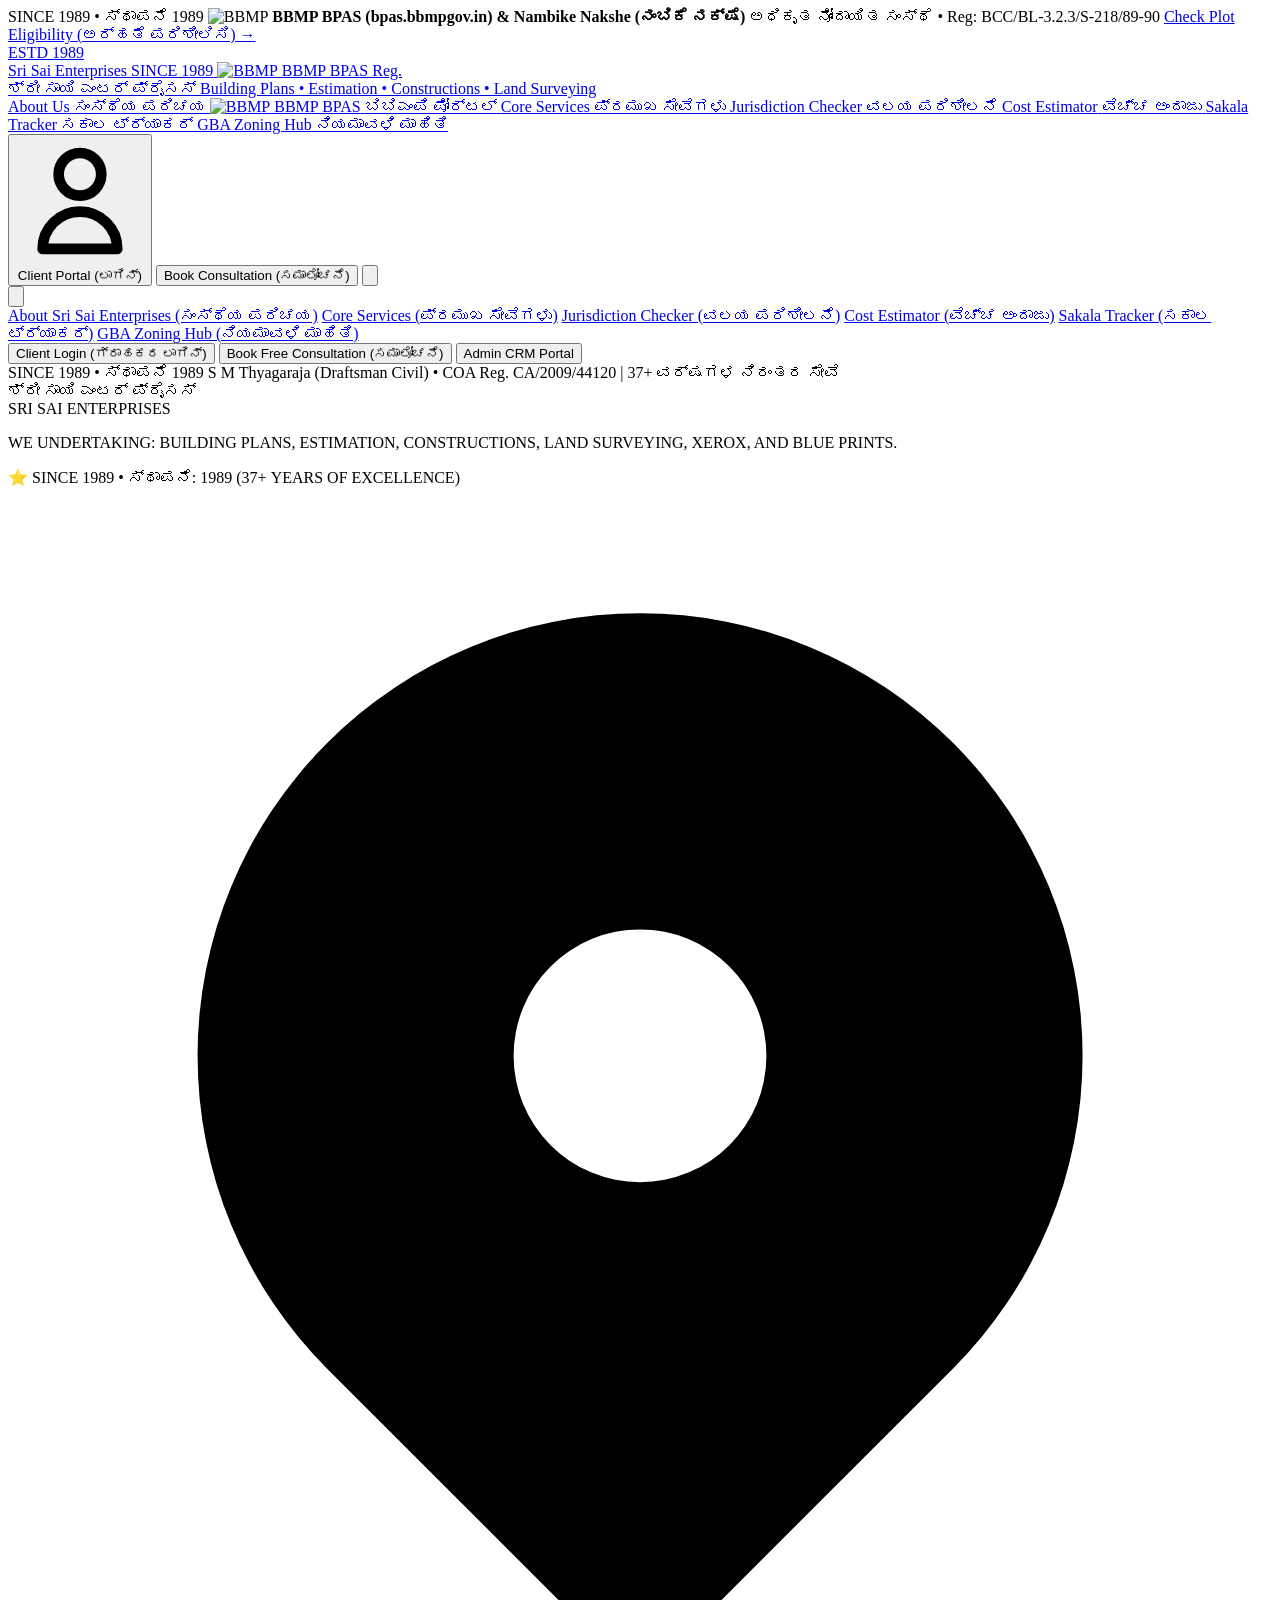
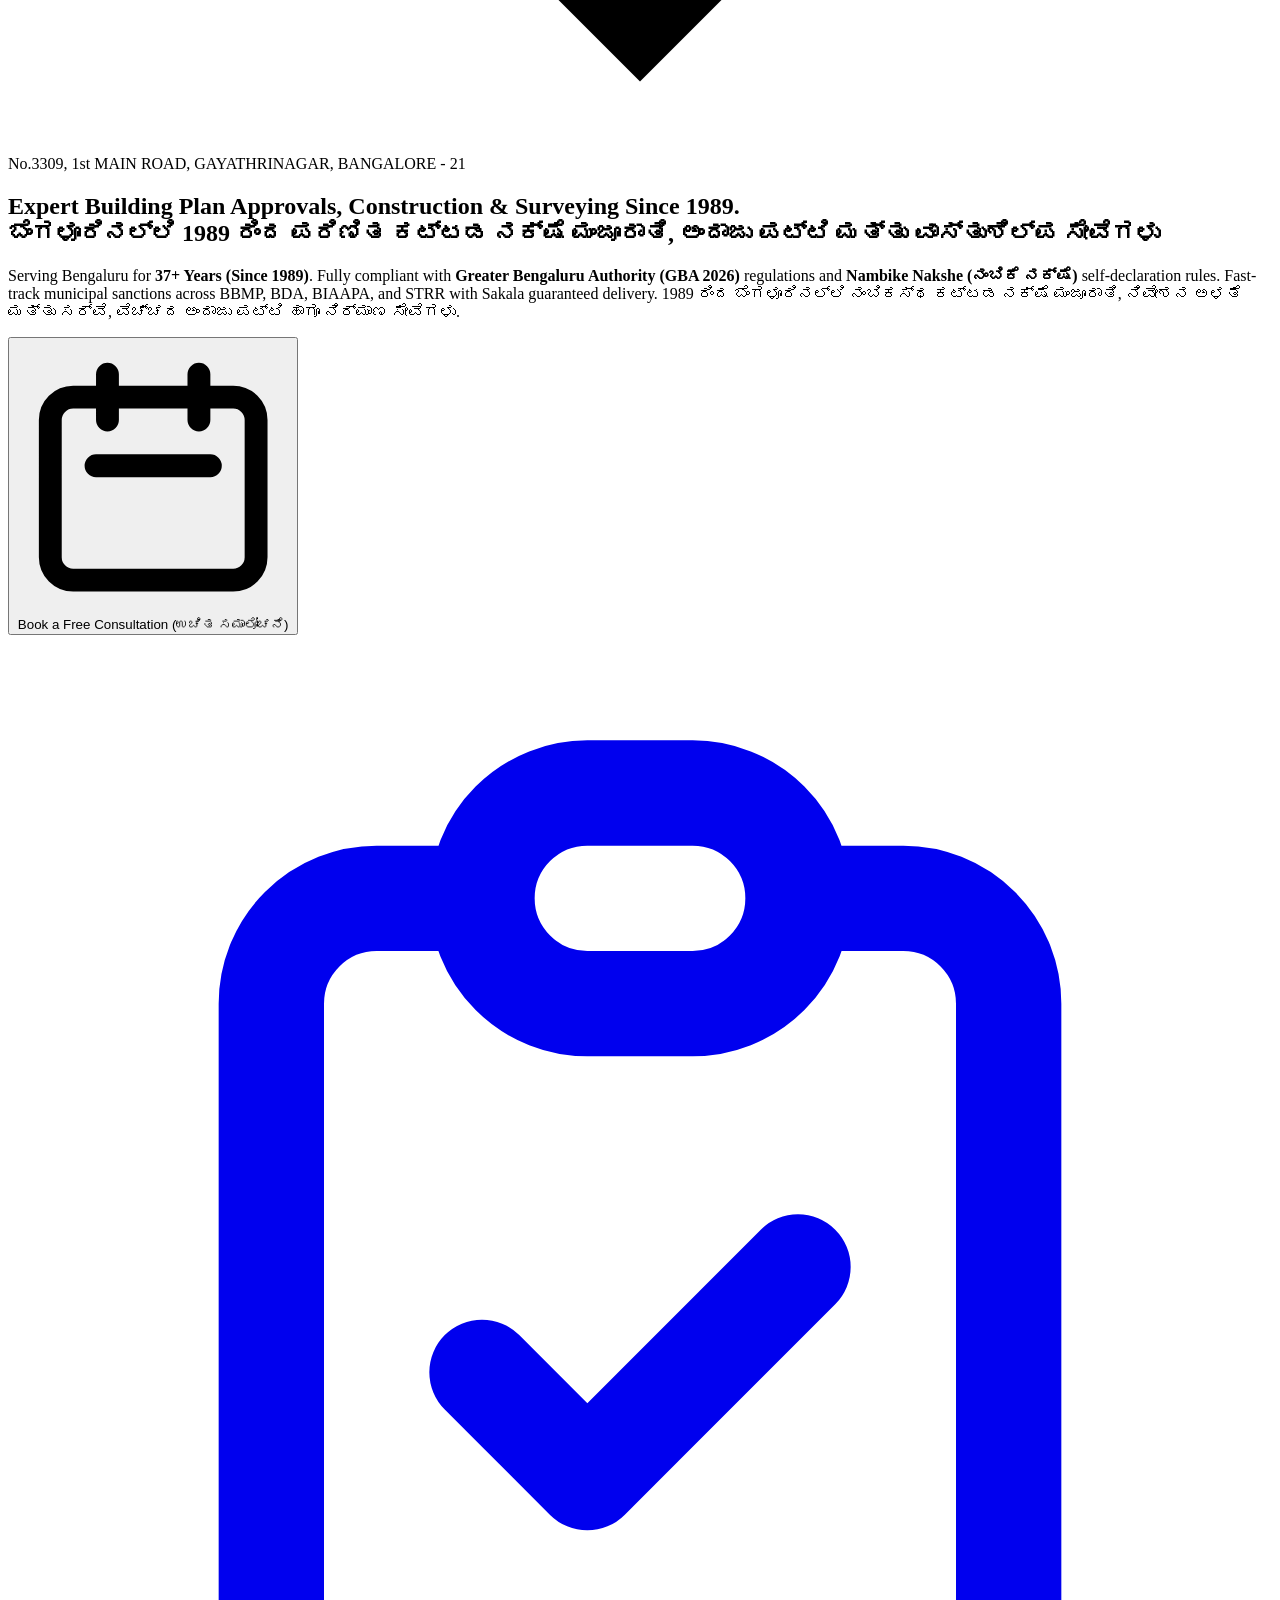
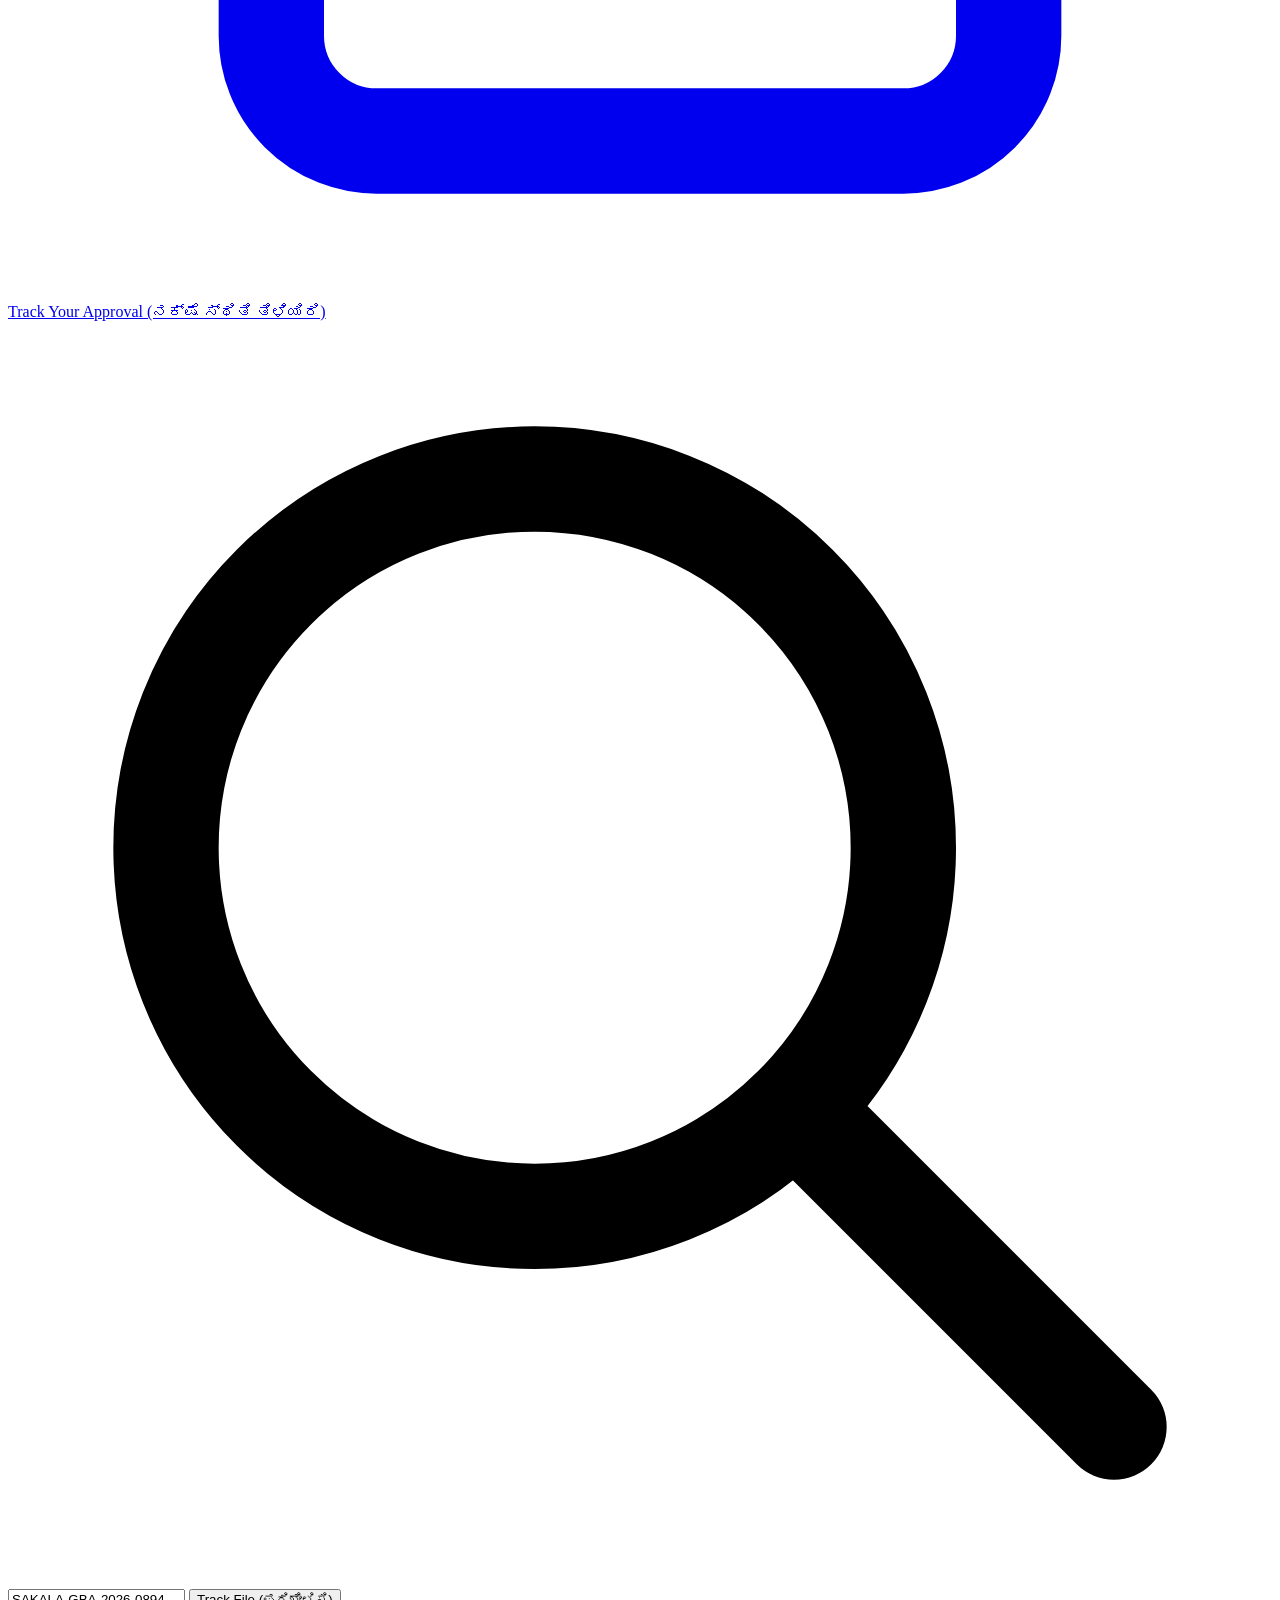
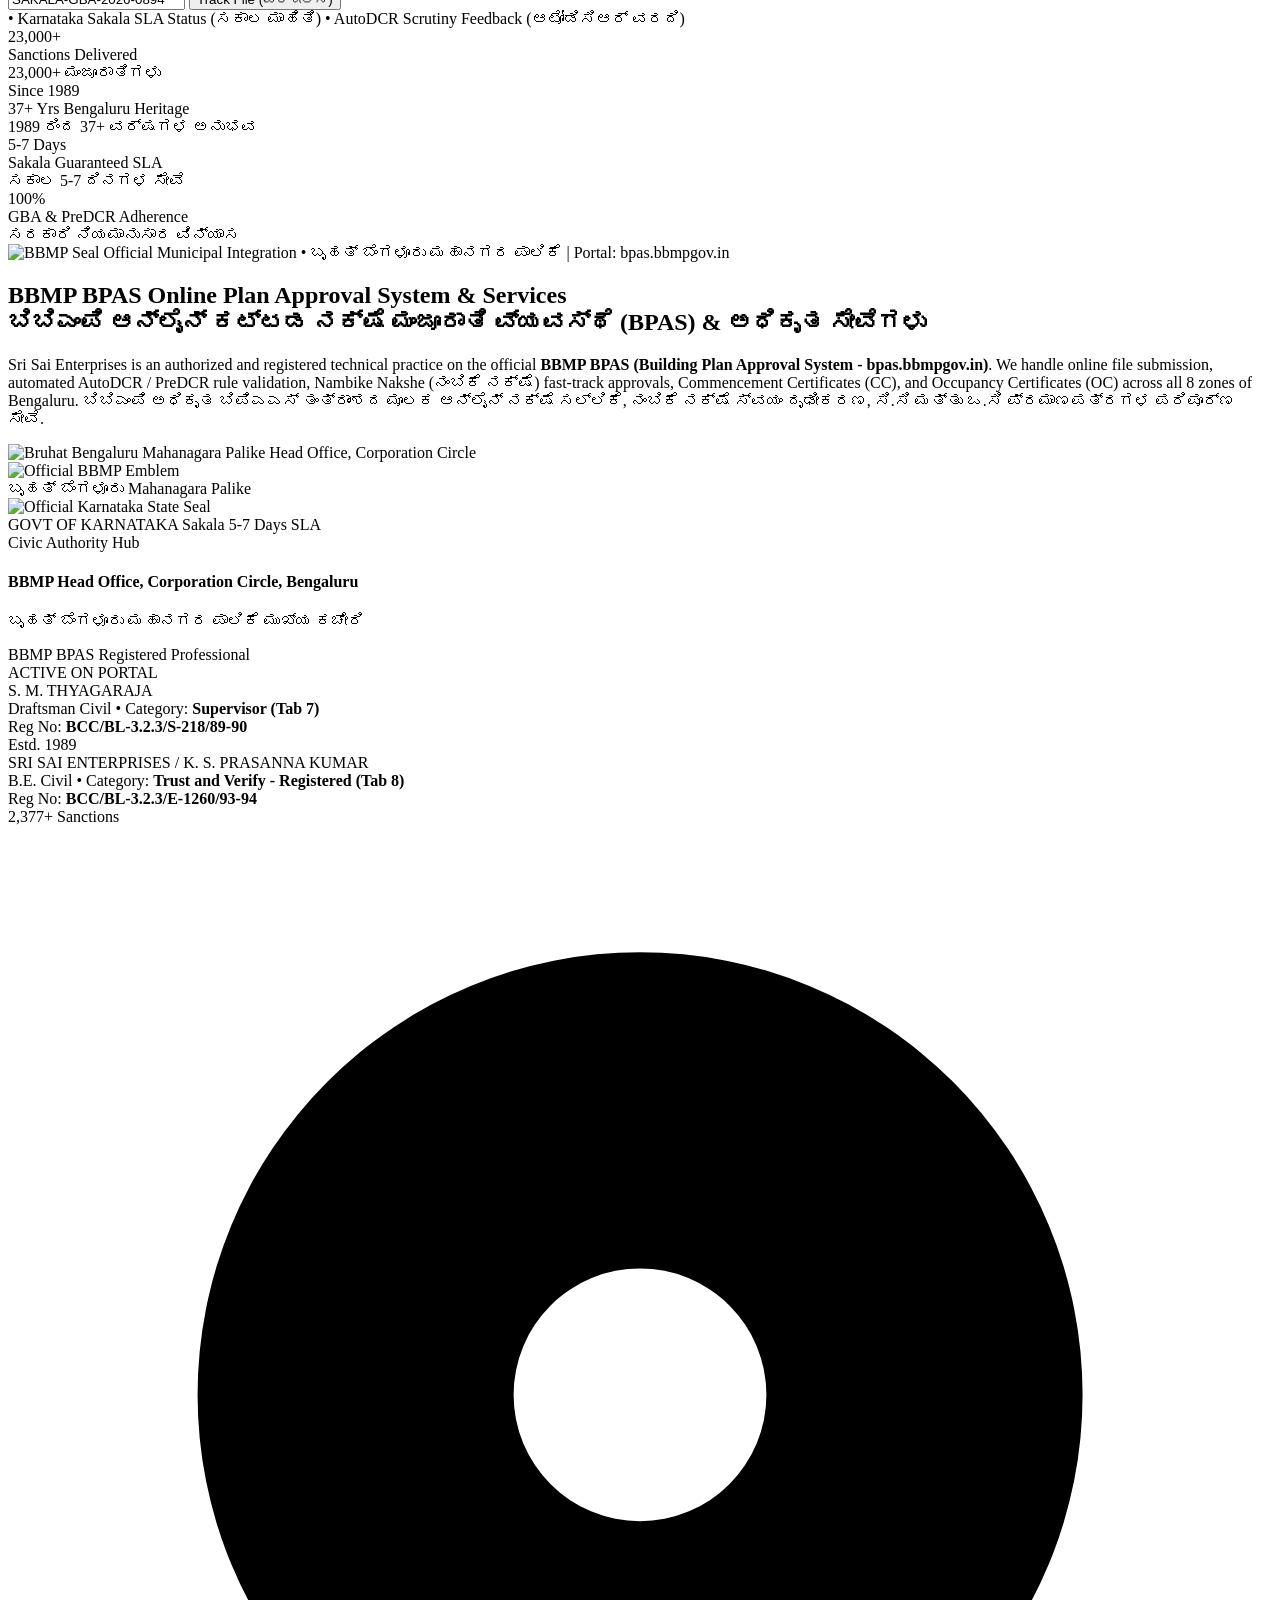
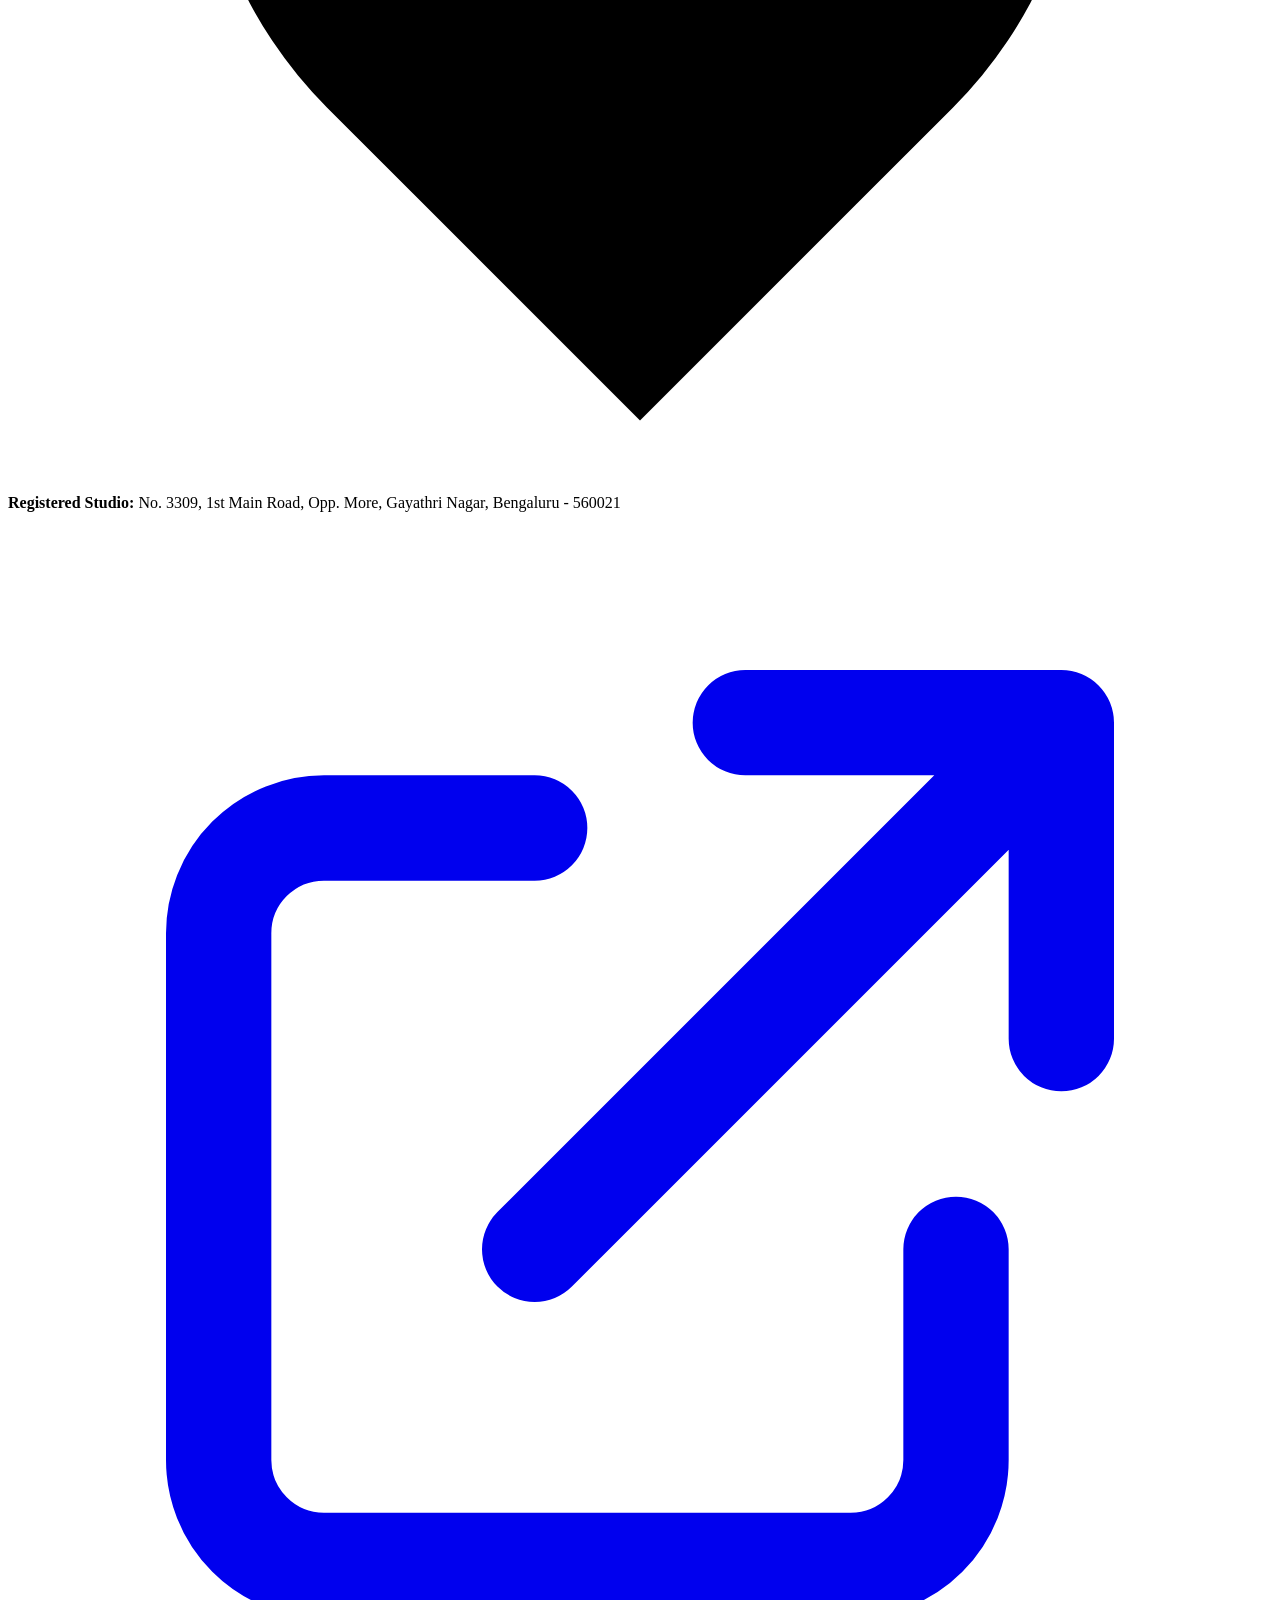
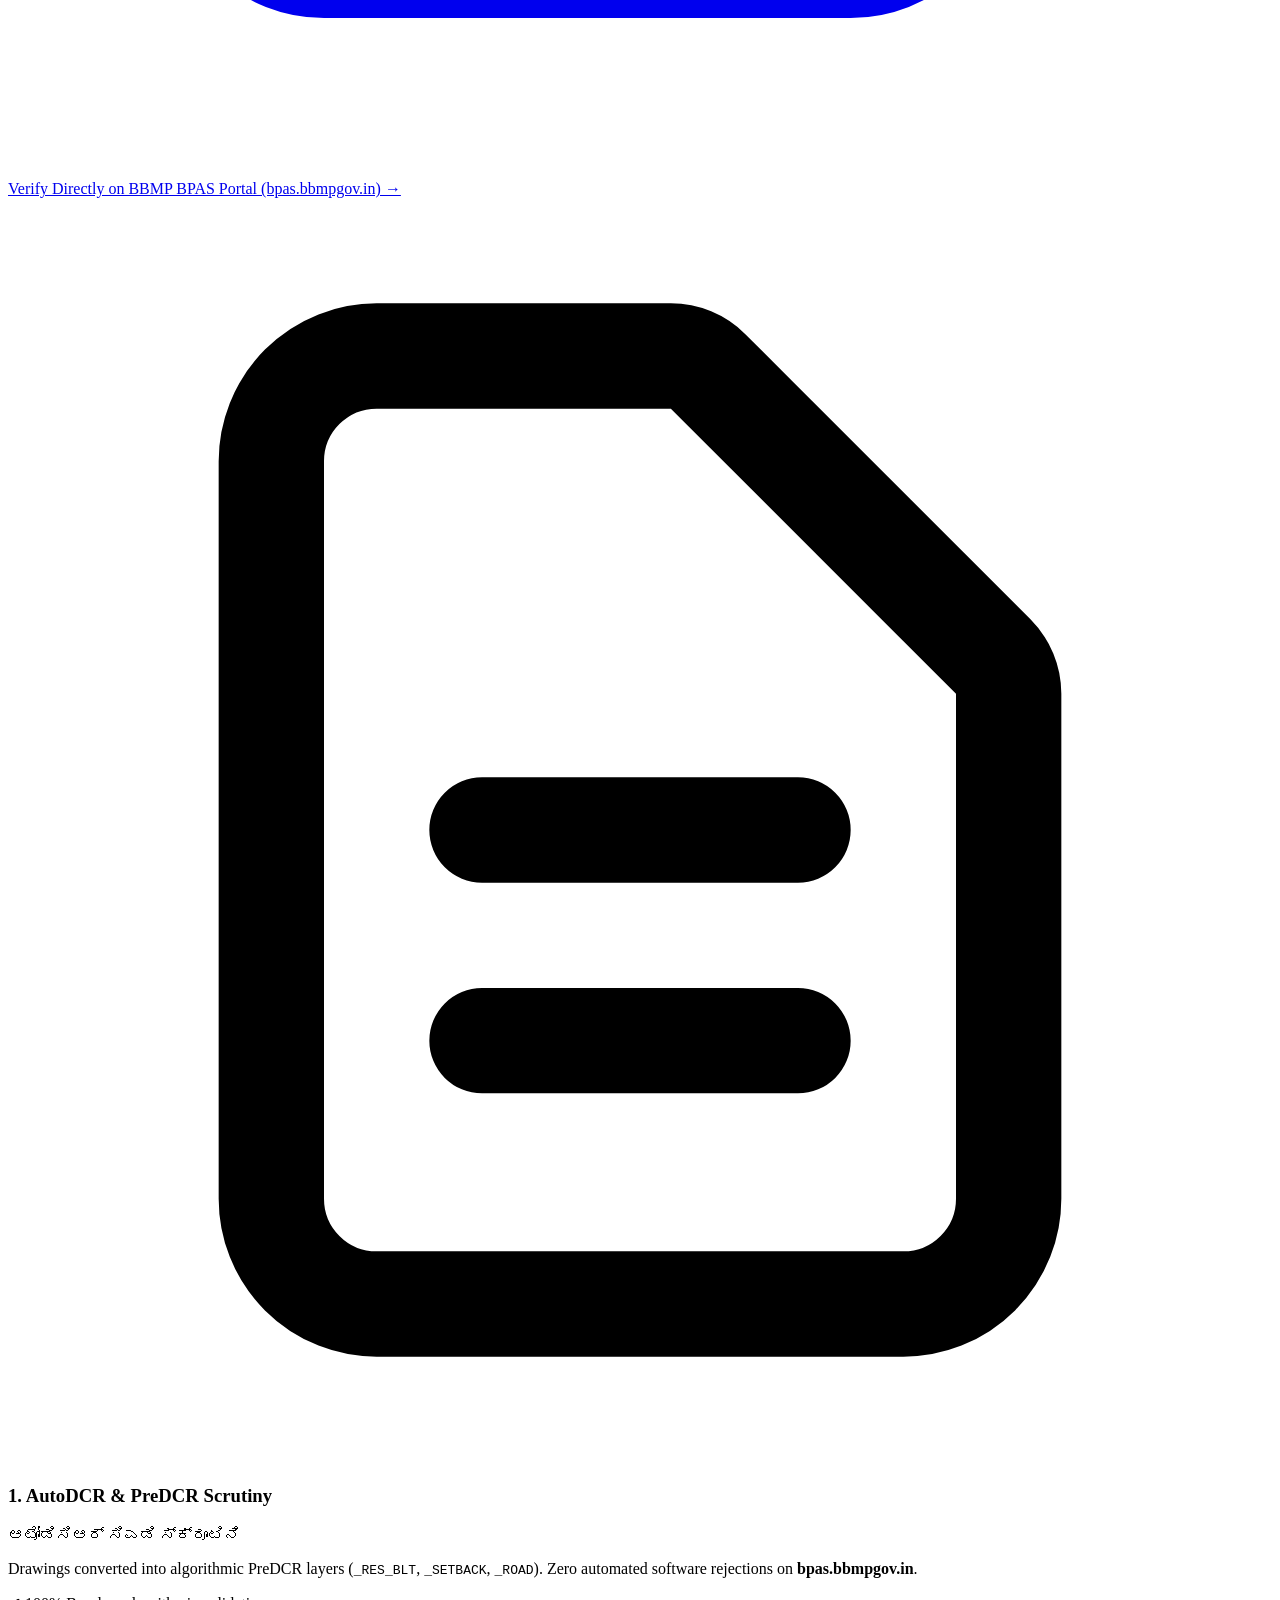
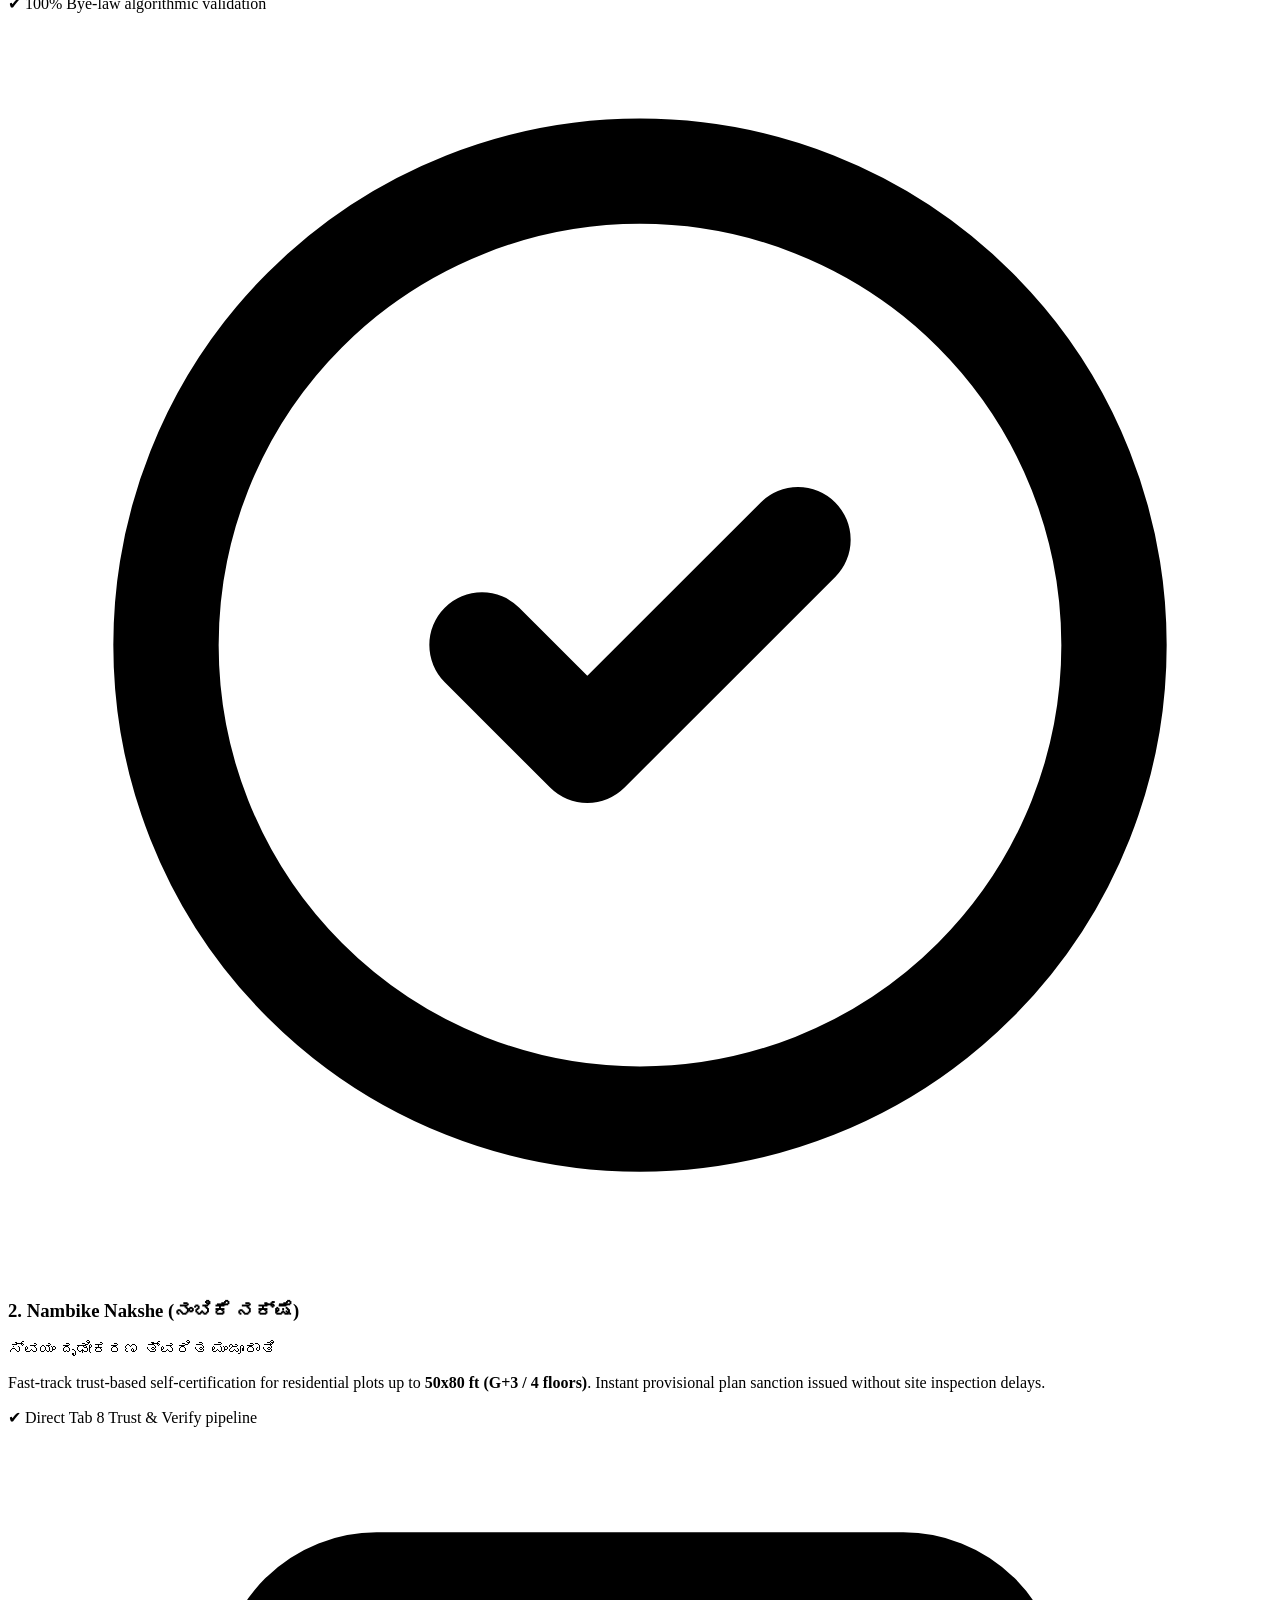
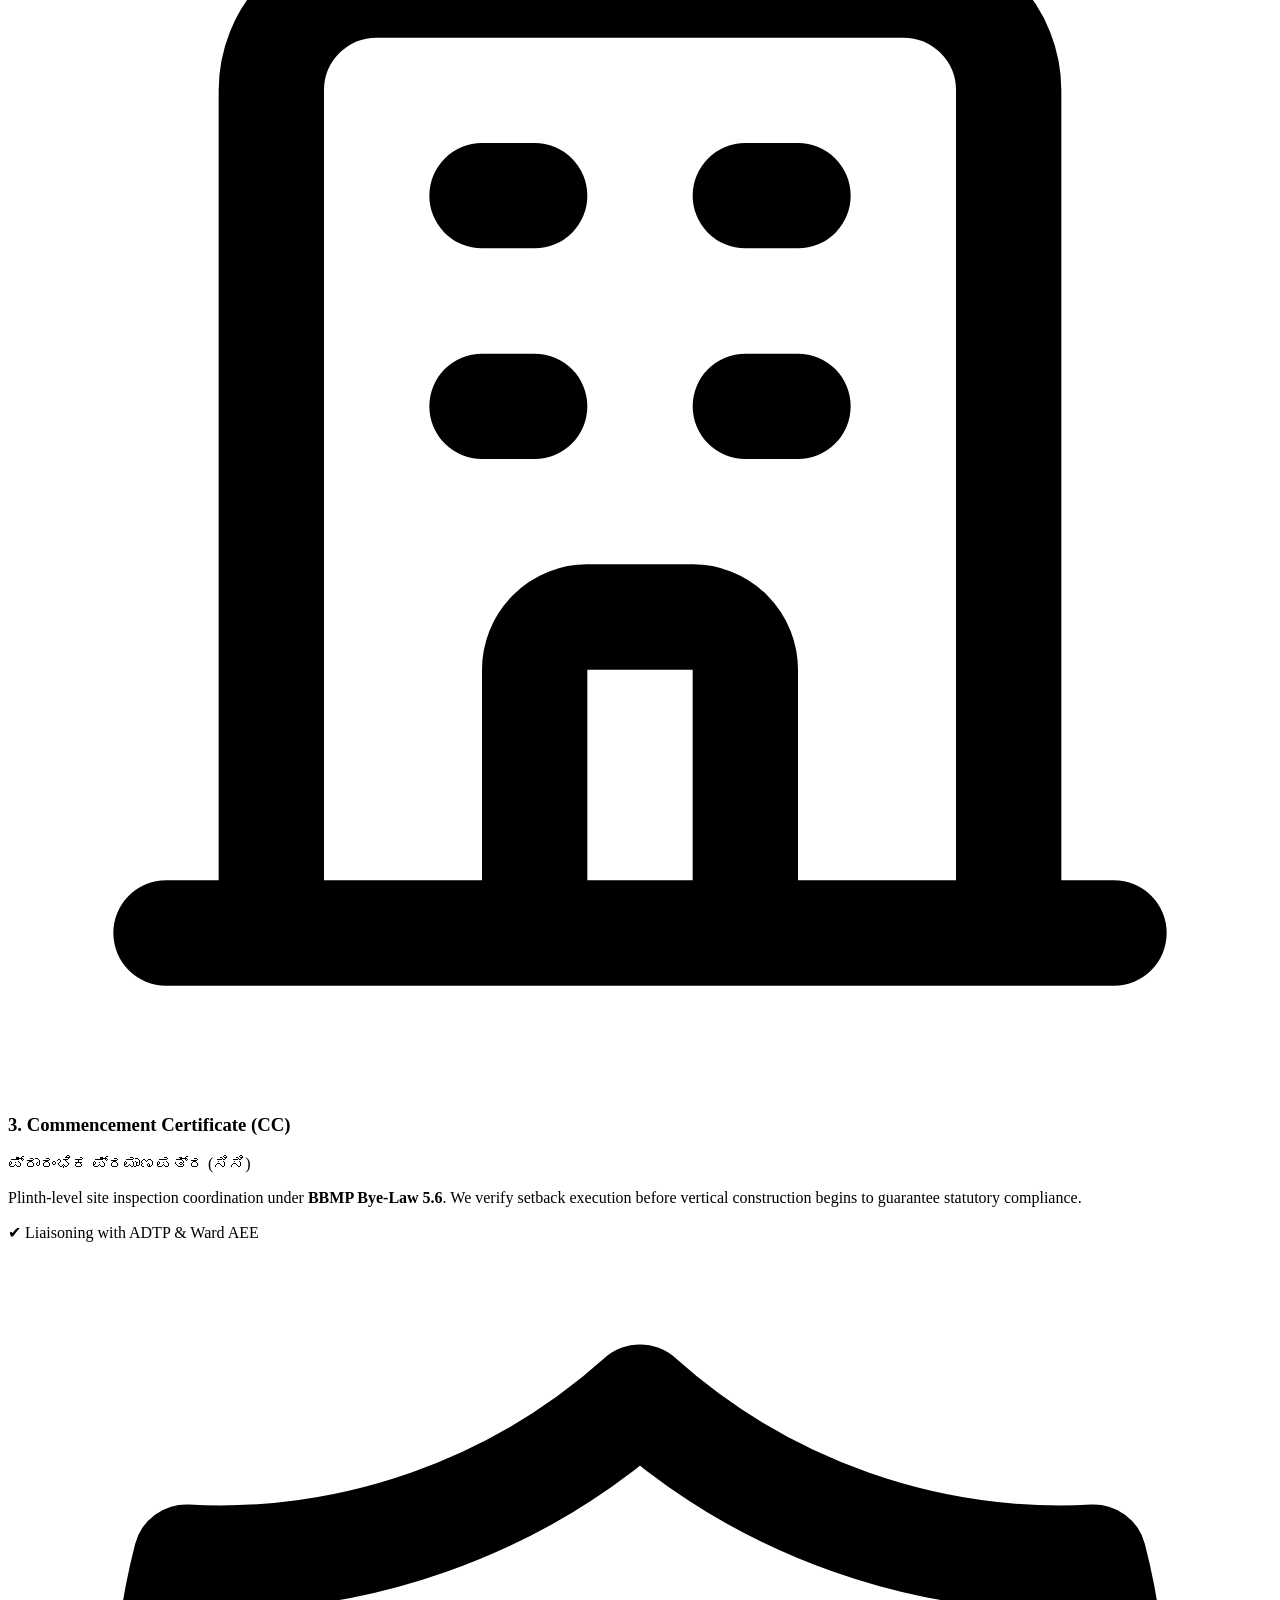
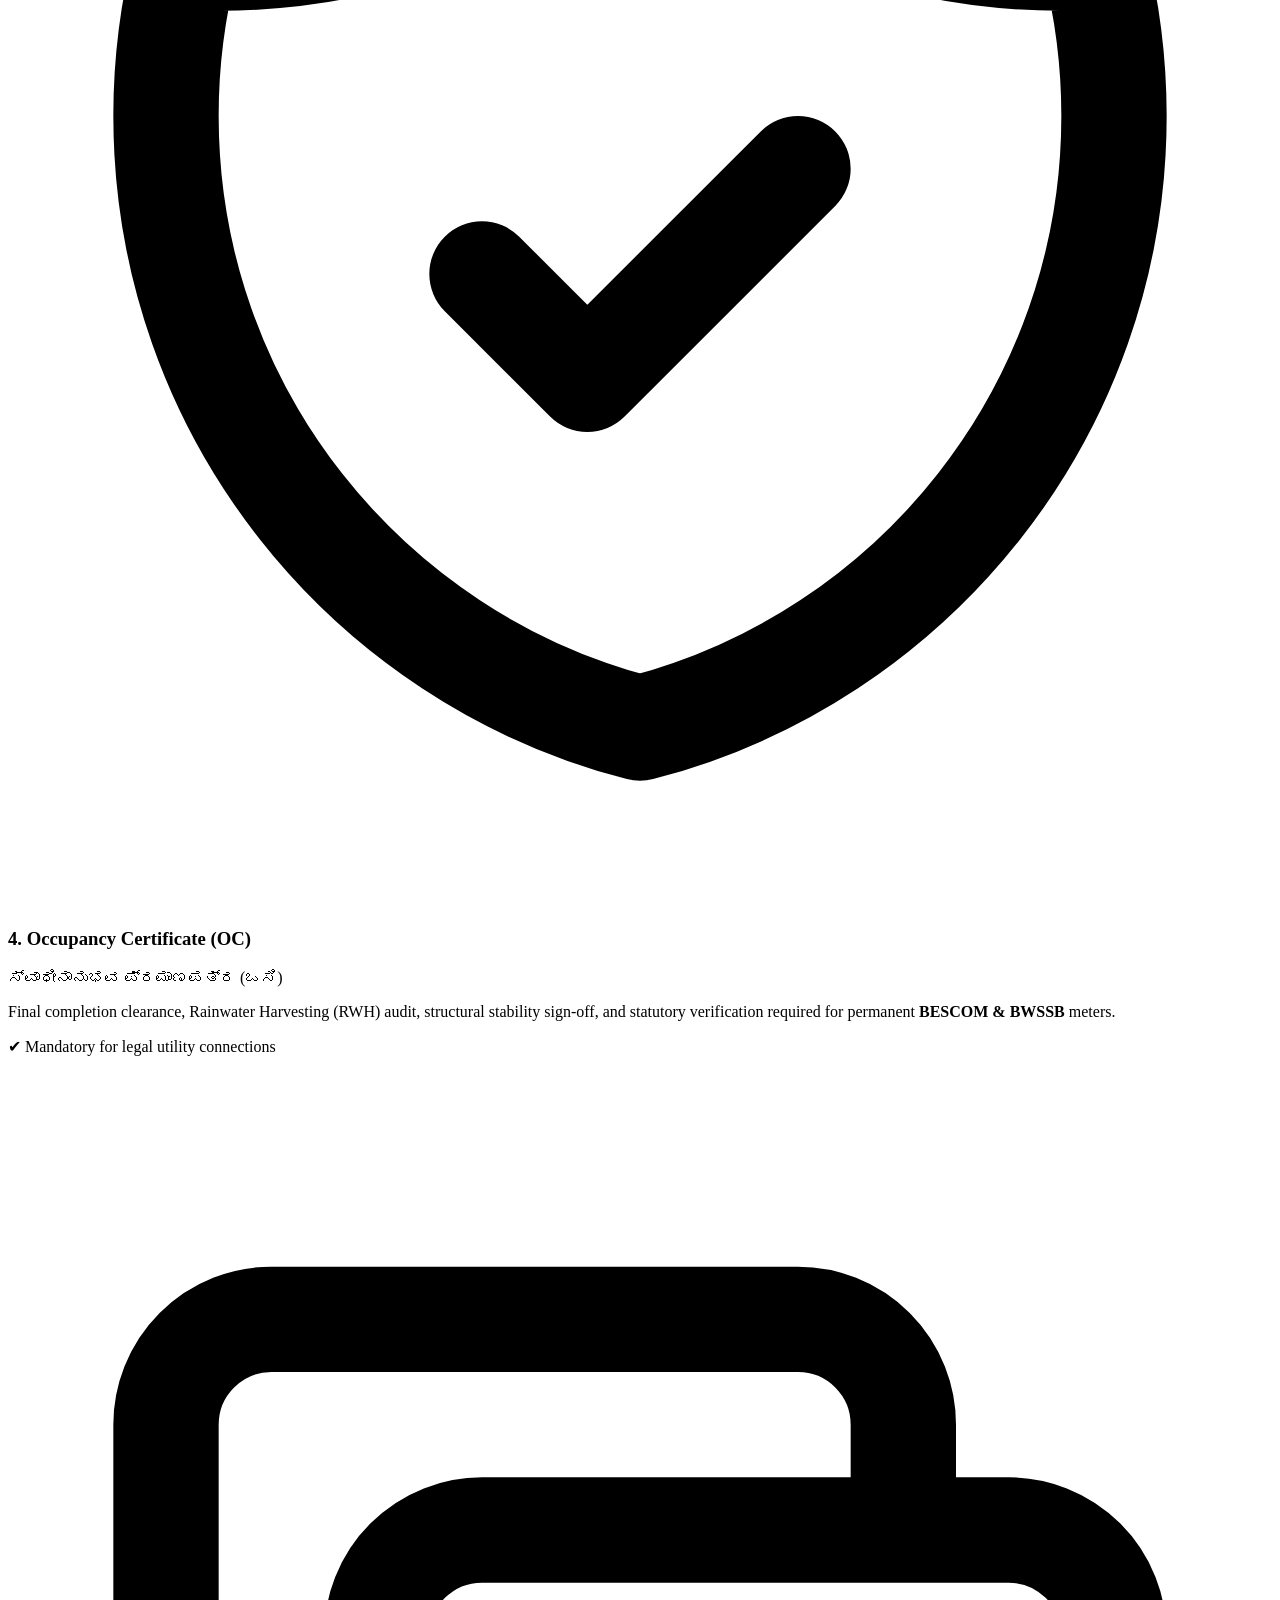
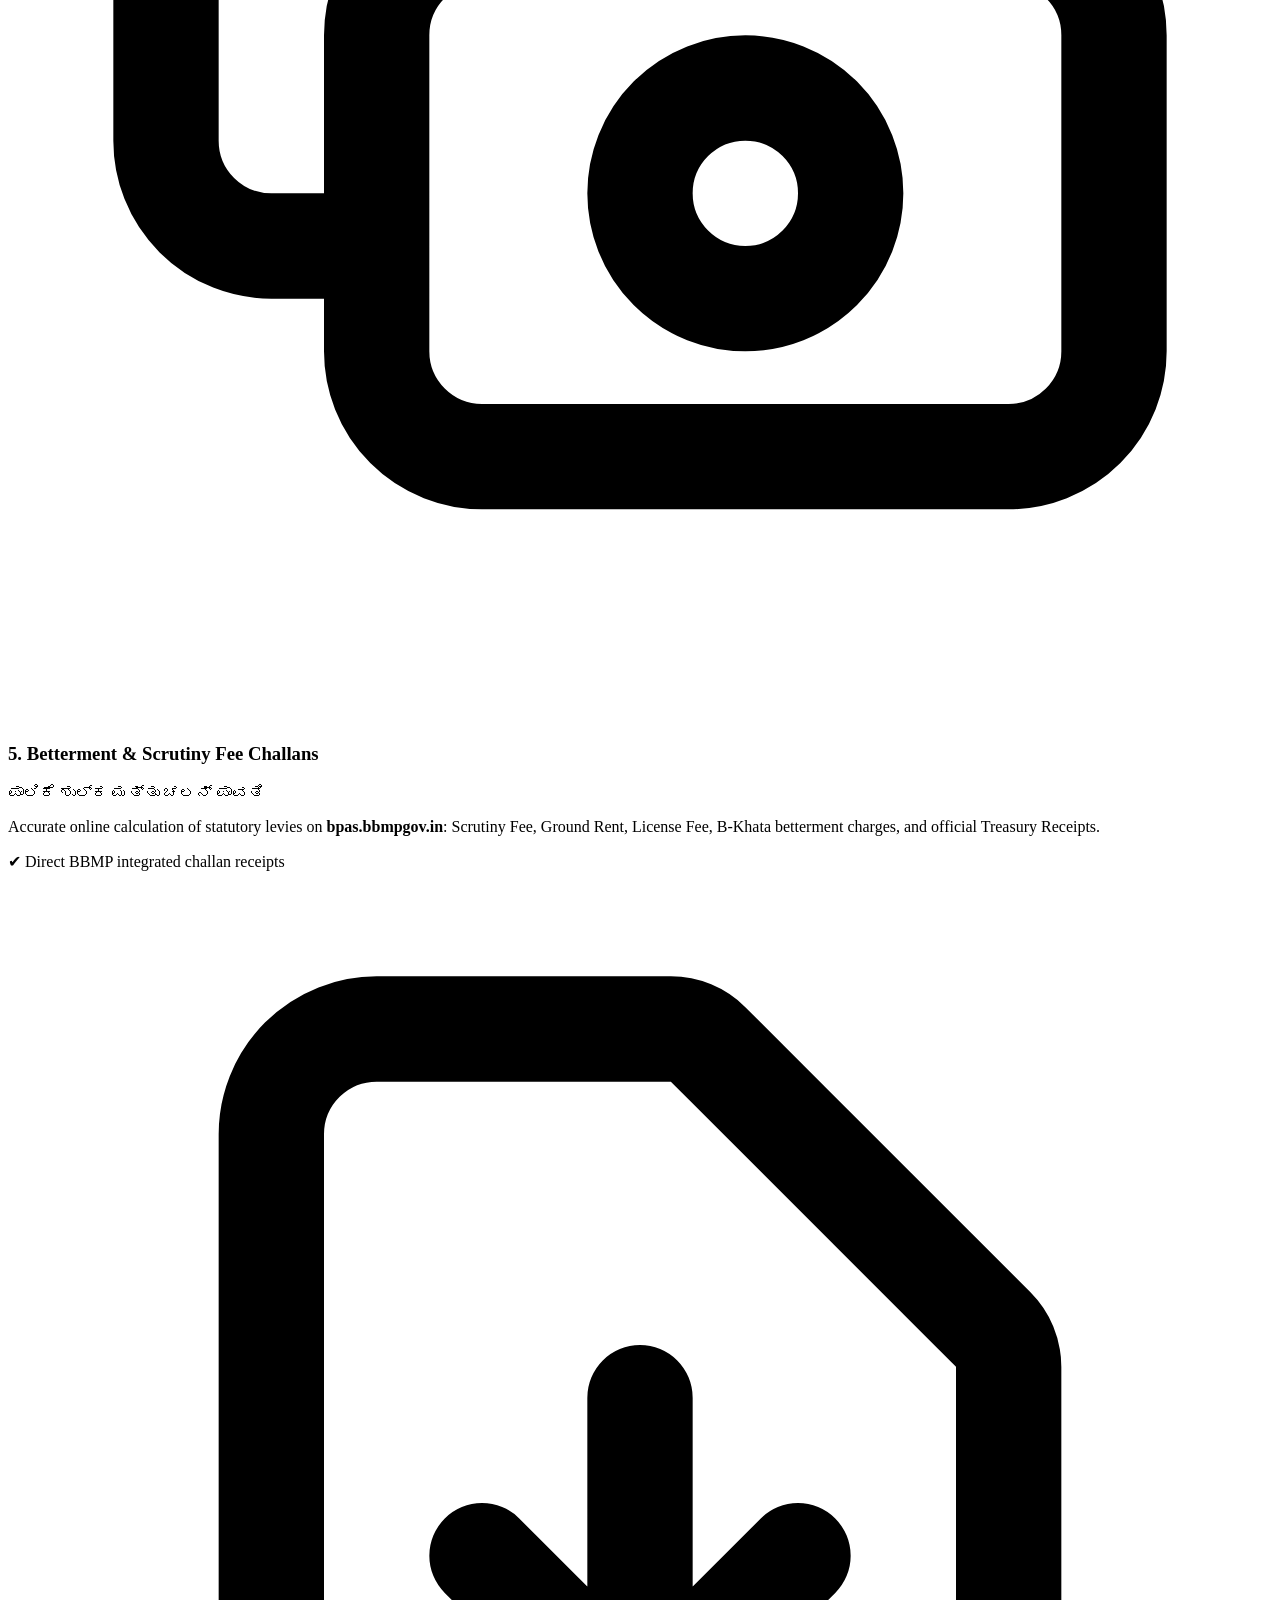
==== 2.02/templates/index.html @ 08838280 "Add official website QR code, printable A4 PDF standee poster, and bilingual updates" ====
<!DOCTYPE html>
<html lang="en" class="scroll-smooth">
<head>
  <meta charset="UTF-8">
  <meta name="viewport" content="width=device-width, initial-scale=1.0">
  <title>Sri Sai Enterprises | ಶ್ರೀ ಸಾಯಿ ಎಂಟರ್ ಪ್ರೈಸಸ್ - Since 1989 | Building Plan Approvals & Architecture in Bengaluru</title>
  <meta name="description" content="Sri Sai Enterprises (ಶ್ರೀ ಸಾಯಿ ಎಂಟರ್ ಪ್ರೈಸಸ್) - Since 1989 (37+ years of trusted excellence) in building plans, estimation, constructions, land surveying, AutoDCR CAD drafting, and municipal sanctions across GBA, BBMP, BDA, and BIAAPA in Bengaluru.">
  <meta name="keywords" content="Sri Sai Enterprises, ಶ್ರೀ ಸಾಯಿ ಎಂಟರ್ ಪ್ರೈಸಸ್, Since 1989, Estd 1989, Bengaluru building plan sanction, GBA approval, BBMP plan sanction, Nambike Nakshe, Land Surveying, Constructions, Estimations, AutoDCR drafting, PreDCR CAD, BDA approval, BIAAPA sanction, Sakala services, S M Thyagaraja">

  <!-- Tailwind CSS CDN -->
  <script src="https://cdn.tailwindcss.com"></script>
  <script>
    tailwind.config = {
      theme: {
        extend: {
          colors: {
            signboard: {
              red: '#c51f1f',
              redDark: '#991b1b',
              blue: '#0284c7',
              cyan: '#009be3',
              gold: '#f59e0b',
              yellow: '#fbbf24',
              teal: '#0f3b46',
              navy: '#0f2937',
              cream: '#fffdf5'
            },
            gold: {
              100: '#fbf4e6',
              200: '#f5e4c3',
              300: '#edd098',
              400: '#dfc285',
              500: '#c59b48',
              600: '#b4832c',
              700: '#a27220',
              800: '#845d1b',
              900: '#6d4c15'
            }
          },
          fontFamily: {
            kannada: ['"Noto Sans Kannada"', 'Inter', 'sans-serif']
          }
        }
      }
    }
  </script>

  <!-- Google Fonts: Noto Sans Kannada, Outfit & Inter -->
  <link rel="preconnect" href="https://fonts.googleapis.com">
  <link rel="preconnect" href="https://fonts.gstatic.com" crossorigin>
  <link href="https://fonts.googleapis.com/css2?family=Inter:wght@300;400;500;600;700;800;900&family=Noto+Sans+Kannada:wght@400;500;600;700;800;900&family=Outfit:wght@500;600;700;800;900&display=swap" rel="stylesheet">

  <!-- Favicon SVG -->
  <link rel="icon" type="image/svg+xml" href="data:image/svg+xml,%3Csvg xmlns='http://www.w3.org/2000/svg' viewBox='0 0 24 24' fill='%23c51f1f'%3E%3Cpath d='M19 21V5a2 2 0 00-2-2H7a2 2 0 00-2 2v16m14 0h2m-2 0h-5m-9 0H3m2 0h5M9 7h1m-1 4h1m4-4h1m-1 4h1m-5 10v-5a1 1 0 011-1h2a1 1 0 011 1v5m-4 0h4' stroke='%230284c7' stroke-width='1.5' stroke-linecap='round' stroke-linejoin='round'/%3E%3C/svg%3E">

  <!-- Open Graph & Social Sharing -->
  <meta property="og:title" content="Sri Sai Enterprises | ಶ್ರೀ ಸಾಯಿ ಎಂಟರ್ ಪ್ರೈಸಸ್ - Since 1989">
  <meta property="og:description" content="Since 1989 (37+ years of heritage): Building Plans, Estimation, Constructions, Land Surveying, Xerox & Blue Prints, AutoDCR CAD drafting, and Nambike Nakshe compliance across GBA, BBMP, and BDA in Bengaluru.">
  <meta property="og:type" content="website">
  <meta property="og:url" content="https://sarva-dharma.github.io/srisaienterprises/">

  <!-- Canonical URL -->
  <link rel="canonical" href="https://sarva-dharma.github.io/srisaienterprises/">

  <!-- Custom Architectural & Signboard Styling -->
  <link rel="stylesheet" href="./static/css/custom.css">
</head>
<body class="bg-white text-slate-900 selection:bg-amber-200 selection:text-slate-950 font-sans antialiased">

  <!-- ================= TOP NOTIFICATION BAR: SINCE 1989 & GBA 2026 ALERT ================= -->
  <div class="bg-gradient-to-r from-red-700 via-amber-600 to-sky-700 text-white text-xs py-2 px-4 font-medium text-center shadow-sm">
    <div class="max-w-7xl mx-auto flex items-center justify-center gap-2 flex-wrap">
      <span class="badge-since-1989 text-[10px] uppercase font-black tracking-wider px-2.5 py-0.5 rounded-full shadow">SINCE 1989 &bull; ಸ್ಥಾಪನೆ 1989</span>
      <span class="flex items-center gap-1.5"><img src="./static/images/bbmp_official_logo.jpg" class="w-3.5 h-3.5 inline-block" alt="BBMP"> <strong>BBMP BPAS (bpas.bbmpgov.in) &amp; Nambike Nakshe (ನಂಬಿಕೆ ನಕ್ಷೆ)</strong> ಅಧಿಕೃತ ನೋಂದಾಯಿತ ಸಂಸ್ಥೆ • Reg: BCC/BL-3.2.3/S-218/89-90</span>
      <a href="#jurisdiction-checker" class="underline underline-offset-2 hover:text-amber-200 font-bold transition-colors">Check Plot Eligibility (ಅರ್ಹತೆ ಪರಿಶೀಲಿಸಿ) &rarr;</a>
    </div>
  </div>

  <!-- ================= HEADER & NAVIGATION ================= -->
  <header class="sticky top-0 z-40 glass-nav transition-all">
    <div class="max-w-7xl mx-auto px-4 sm:px-6 lg:px-8">
      <div class="flex items-center justify-between h-20">
        
        <!-- Brand Logo with Authentic Signboard Colors & SINCE 1989 -->
        <a href="./" class="flex items-center gap-3.5 group">
          <div class="w-12 h-12 rounded-xl bg-gradient-to-br from-red-600 via-amber-500 to-sky-600 flex items-center justify-center p-0.5 shadow-md shadow-red-500/20 group-hover:scale-105 transition-transform">
            <div class="w-full h-full bg-[#fffdf5] rounded-[10px] flex flex-col items-center justify-center border border-amber-300">
              <span class="text-[8px] font-black text-red-700 tracking-tighter leading-none">ESTD</span>
              <span class="text-xs font-black text-sky-700 leading-none mt-0.5">1989</span>
            </div>
          </div>
          <div class="flex flex-col">
            <div class="flex items-center gap-2">
              <span class="text-lg sm:text-xl font-black tracking-tight text-slate-950 font-heading leading-tight">Sri Sai Enterprises</span>
              <span class="badge-since-1989 px-2 py-0.5 rounded-full text-[9px] text-white hidden sm:inline-block">SINCE 1989</span>
              <span class="inline-flex items-center gap-1 px-2 py-0.5 rounded-full bg-red-50 border border-red-200 text-[9px] font-bold text-red-800 hidden md:inline-flex"><img src="./static/images/bbmp_official_logo.jpg" class="w-3 h-3" alt="BBMP"> BBMP BPAS Reg.</span>
            </div>
            <span class="signboard-kannada font-kannada text-sm sm:text-base font-extrabold leading-tight">ಶ್ರೀ ಸಾಯಿ ಎಂಟರ್ ಪ್ರೈಸಸ್</span>
            <span class="text-[9px] sm:text-[10px] text-slate-600 tracking-wider font-bold uppercase mt-0.5">Building Plans &bull; Estimation &bull; Constructions &bull; Land Surveying</span>
          </div>
        </a>

        <!-- Desktop Navigation Links -->
        <nav class="hidden lg:flex items-center gap-6 text-sm font-semibold text-slate-700">
          <a href="#signboard-showcase" class="hover:text-red-700 transition-colors flex flex-col">
            <span>About Us</span>
            <span class="text-[10px] text-slate-400 font-kannada font-normal">ಸಂಸ್ಥೆಯ ಪರಿಚಯ</span>
          </a>
          <a href="#bbmp-bpas-portal" class="hover:text-red-700 transition-colors flex flex-col">
            <span class="flex items-center gap-1"><img src="./static/images/bbmp_official_logo.jpg" class="w-3.5 h-3.5 inline" alt="BBMP"> BBMP BPAS</span>
            <span class="text-[10px] text-slate-400 font-kannada font-normal">ಬಿಬಿಎಂಪಿ ಪೋರ್ಟಲ್</span>
          </a>
          <a href="#services" class="hover:text-sky-700 transition-colors flex flex-col">
            <span>Core Services</span>
            <span class="text-[10px] text-slate-400 font-kannada font-normal">ಪ್ರಮುಖ ಸೇವೆಗಳು</span>
          </a>
          <a href="#jurisdiction-checker" class="hover:text-sky-700 transition-colors flex flex-col">
            <span>Jurisdiction Checker</span>
            <span class="text-[10px] text-slate-400 font-kannada font-normal">ವಲಯ ಪರಿಶೀಲನೆ</span>
          </a>
          <a href="#fee-estimator" class="hover:text-sky-700 transition-colors flex flex-col">
            <span>Cost Estimator</span>
            <span class="text-[10px] text-slate-400 font-kannada font-normal">ವೆಚ್ಚ ಅಂದಾಜು</span>
          </a>
          <a href="#client-portal-section" class="hover:text-sky-700 transition-colors flex flex-col">
            <span>Sakala Tracker</span>
            <span class="text-[10px] text-slate-400 font-kannada font-normal">ಸಕಾಲ ಟ್ರ್ಯಾಕರ್</span>
          </a>
          <a href="#knowledge-hub" class="hover:text-sky-700 transition-colors flex flex-col">
            <span>GBA Zoning Hub</span>
            <span class="text-[10px] text-slate-400 font-kannada font-normal">ನಿಯಮಾವಳಿ ಮಾಹಿತಿ</span>
          </a>
        </nav>

        <!-- Right Action CTAs -->
        <div class="hidden sm:flex items-center gap-3">
          <button onclick="openModal('client-login-modal')" class="btn-outline-gold px-3.5 py-2 rounded-xl text-xs font-semibold flex items-center gap-1.5">
            <svg class="w-4 h-4" fill="none" stroke="currentColor" viewBox="0 0 24 24"><path stroke-linecap="round" stroke-linejoin="round" stroke-width="2" d="M16 7a4 4 0 11-8 0 4 4 0 018 0zM12 14a7 7 0 00-7 7h14a7 7 0 00-7-7z"></path></svg>
            <span>Client Portal (ಲಾಗಿನ್)</span>
          </button>
          
          <button onclick="openBookingModal('General Building Plan Consultation')" class="btn-gold px-4 py-2.5 rounded-xl text-xs font-bold shadow-md flex items-center gap-1.5">
            <span>Book Consultation (ಸಮಾಲೋಚನೆ)</span>
          </button>

          <button onclick="openModal('admin-login-modal')" title="Admin CRM & CMS Console" class="p-2 rounded-xl bg-slate-100 border border-slate-300 text-slate-600 hover:text-red-700 hover:border-red-400 transition-colors">
            <svg class="w-4 h-4" fill="none" stroke="currentColor" viewBox="0 0 24 24"><path stroke-linecap="round" stroke-linejoin="round" stroke-width="2" d="M10.325 4.317c.426-1.756 2.924-1.756 3.35 0a1.724 1.724 0 002.573 1.066c1.543-.94 3.31.826 2.37 2.37a1.724 1.724 0 001.065 2.572c1.756.426 1.756 2.924 0 3.35a1.724 1.724 0 00-1.066 2.573c.94 1.543-.826 3.31-2.37 2.37a1.724 1.724 0 00-2.572 1.065c-.426 1.756-2.924 1.756-3.35 0a1.724 1.724 0 00-2.573-1.066c-1.543.94-3.31-.826-2.37-2.37a1.724 1.724 0 00-1.065-2.572c-1.756-.426-1.756-2.924 0-3.35a1.724 1.724 0 001.066-2.573c-.94-1.543.826-3.31 2.37-2.37.996.608 2.296.07 2.572-1.065z"></path><path stroke-linecap="round" stroke-linejoin="round" stroke-width="2" d="M15 12a3 3 0 11-6 0 3 3 0 016 0z"></path></svg>
          </button>
        </div>

        <!-- Mobile Hamburger Toggle -->
        <button id="mobile-menu-toggle" class="lg:hidden p-2 text-slate-700 hover:text-red-700">
          <svg class="w-6 h-6" fill="none" stroke="currentColor" viewBox="0 0 24 24"><path stroke-linecap="round" stroke-linejoin="round" stroke-width="2" d="M4 6h16M4 12h16m-7 6h7"></path></svg>
        </button>
      </div>
    </div>

    <!-- Mobile Dropdown Menu -->
    <div id="mobile-menu" class="hidden lg:hidden bg-white border-b border-slate-200 px-4 pt-2 pb-6 space-y-3 shadow-lg">
      <a href="#signboard-showcase" class="block py-2 text-sm font-semibold text-slate-800">About Sri Sai Enterprises (ಸಂಸ್ಥೆಯ ಪರಿಚಯ)</a>
      <a href="#services" class="block py-2 text-sm font-semibold text-slate-800">Core Services (ಪ್ರಮುಖ ಸೇವೆಗಳು)</a>
      <a href="#jurisdiction-checker" class="block py-2 text-sm font-semibold text-slate-800">Jurisdiction Checker (ವಲಯ ಪರಿಶೀಲನೆ)</a>
      <a href="#fee-estimator" class="block py-2 text-sm font-semibold text-slate-800">Cost Estimator (ವೆಚ್ಚ ಅಂದಾಜು)</a>
      <a href="#client-portal-section" class="block py-2 text-sm font-semibold text-slate-800">Sakala Tracker (ಸಕಾಲ ಟ್ರ್ಯಾಕರ್)</a>
      <a href="#knowledge-hub" class="block py-2 text-sm font-semibold text-slate-800">GBA Zoning Hub (ನಿಯಮಾವಳಿ ಮಾಹಿತಿ)</a>
      <div class="pt-3 border-t border-slate-200 flex flex-col gap-2">
        <button onclick="openModal('client-login-modal')" class="btn-outline-gold py-2 rounded-lg text-xs font-semibold">Client Login (ಗ್ರಾಹಕರ ಲಾಗಿನ್)</button>
        <button onclick="openBookingModal('General Building Plan Consultation')" class="btn-gold py-2 rounded-lg text-xs font-semibold">Book Free Consultation (ಸಮಾಲೋಚನೆ)</button>
        <button onclick="openModal('admin-login-modal')" class="py-2 text-xs text-slate-600 text-center font-medium">Admin CRM Portal</button>
      </div>
    </div>
  </header>

  <!-- ================= HERO SECTION WITH AUTHENTIC SIGNBOARD PLAQUE ================= -->
  <section class="relative pt-8 pb-20 md:pt-12 md:pb-28 overflow-hidden bg-[#fafaf8] bg-grid-pattern">
    <!-- Atmospheric subtle glows -->
    <div class="absolute top-1/4 left-1/2 -translate-x-1/2 -translate-y-1/2 w-[700px] h-[400px] bg-red-500/10 rounded-full blur-[140px] pointer-events-none"></div>
    <div class="absolute -top-10 right-0 w-[400px] h-[300px] bg-sky-500/10 rounded-full blur-[120px] pointer-events-none"></div>

    <div class="max-w-7xl mx-auto px-4 sm:px-6 lg:px-8 relative z-10">
      <div class="text-center max-w-4xl mx-auto space-y-6">
        
        <!-- Statutory Trust Badge with SINCE 1989 -->
        <div class="inline-flex items-center gap-2 px-4 py-1.5 rounded-full bg-white border border-amber-300/80 text-xs font-semibold text-slate-800 shadow-md flex-wrap justify-center">
          <span class="badge-since-1989 px-2.5 py-0.5 rounded-full text-[10px] text-white">SINCE 1989 &bull; ಸ್ಥಾಪನೆ 1989</span>
          <span class="w-2 h-2 rounded-full bg-emerald-500"></span>
          <span>S M Thyagaraja (Draftsman Civil) &bull; COA Reg. CA/2009/44120</span>
          <span class="text-slate-300">|</span>
          <span class="text-red-700 font-kannada font-extrabold">37+ ವರ್ಷಗಳ ನಿರಂತರ ಸೇವೆ</span>
        </div>

        <!-- ================= AUTHENTIC HERITAGE SIGNBOARD SHOWCASE ================= -->
        <div id="signboard-showcase" class="max-w-3xl mx-auto my-4 p-6 sm:p-8 rounded-2xl signboard-board text-center transform hover:scale-[1.01] transition-all">
          
          <!-- Line 1: Kannada Brand in Red with Gold Outline -->
          <div class="font-kannada text-3xl sm:text-4xl md:text-5xl signboard-kannada-lg leading-tight mb-2 tracking-wide">
            ಶ್ರೀ ಸಾಯಿ ಎಂಟರ್ ಪ್ರೈಸಸ್
          </div>
          
          <!-- Line 2: English Brand in Sky-Blue with Gold Outline -->
          <div class="text-2xl sm:text-3xl md:text-4xl signboard-english-lg font-heading uppercase leading-none mb-4">
            SRI SAI ENTERPRISES
          </div>
          
          <!-- Line 3: Undertaking Services Subtitle Banner -->
          <div class="py-3 px-4 bg-white/90 rounded-xl border border-amber-300 my-3 shadow-inner">
            <p class="signboard-tagline text-xs sm:text-sm md:text-base font-extrabold uppercase tracking-wide leading-snug">
              WE UNDERTAKING: BUILDING PLANS, ESTIMATION, CONSTRUCTIONS, LAND SURVEYING, XEROX, AND BLUE PRINTS.
            </p>
          </div>
          
          <!-- Line 4: Since 1989 & Gayathrinagar Address Row -->
          <div class="flex flex-col sm:flex-row items-center justify-between gap-2 pt-3 text-xs font-bold text-slate-800 border-t border-red-200">
            <span class="badge-since-1989 px-3 py-1 rounded-full text-white text-[11px] shadow">
              ⭐ SINCE 1989 &bull; ಸ್ಥಾಪನೆ: 1989 (37+ YEARS OF EXCELLENCE)
            </span>
            <span class="text-sky-800 font-bold flex items-center gap-1">
              <svg class="w-4 h-4 text-red-600" fill="currentColor" viewBox="0 0 20 20"><path fill-rule="evenodd" d="M5.05 4.05a7 7 0 119.9 9.9L10 18.9l-4.95-4.95a7 7 0 010-9.9zM10 11a2 2 0 100-4 2 2 0 000 4z" clip-rule="evenodd"></path></svg>
              No.3309, 1st MAIN ROAD, GAYATHRINAGAR, BANGALORE - 21
            </span>
          </div>
        </div>

        <!-- Main Headline (Bilingual English & Kannada) -->
        <h1 class="text-3xl sm:text-5xl lg:text-6xl font-black tracking-tight text-slate-950 leading-[1.18] font-heading">
          Expert Building Plan Approvals, Construction &amp; Surveying <span class="text-signboard-gradient">Since 1989</span>.
          <div class="text-2xl sm:text-3xl lg:text-4xl font-extrabold text-slate-800 mt-2.5 font-kannada leading-tight">
            ಬೆಂಗಳೂರಿನಲ್ಲಿ 1989 ರಿಂದ ಪರಿಣಿತ <span class="text-red-700">ಕಟ್ಟಡ ನಕ್ಷೆ ಮಂಜೂರಾತಿ</span>, ಅಂದಾಜು ಪಟ್ಟಿ ಮತ್ತು ವಾಸ್ತುಶಿಲ್ಪ ಸೇವೆಗಳು
          </div>
        </h1>

        <!-- Sub-headline -->
        <p class="text-base sm:text-lg text-slate-600 font-normal leading-relaxed max-w-3xl mx-auto">
          Serving Bengaluru for <strong class="text-red-700 font-black">37+ Years (Since 1989)</strong>. Fully compliant with <strong class="text-slate-900 font-bold">Greater Bengaluru Authority (GBA 2026)</strong> regulations and <strong class="text-sky-700 font-bold">Nambike Nakshe (ನಂಬಿಕೆ ನಕ್ಷೆ)</strong> self-declaration rules. Fast-track municipal sanctions across BBMP, BDA, BIAAPA, and STRR with Sakala guaranteed delivery.
          <span class="block mt-2 text-slate-700 font-kannada text-sm sm:text-base font-medium">
            1989 ರಿಂದ ಬೆಂಗಳೂರಿನಲ್ಲಿ ನಂಬಿಕಸ್ಥ ಕಟ್ಟಡ ನಕ್ಷೆ ಮಂಜೂರಾತಿ, ನಿವೇಶನ ಅಳತೆ ಮತ್ತು ಸರ್ವೆ, ವೆಚ್ಚದ ಅಂದಾಜು ಪಟ್ಟಿ ಹಾಗೂ ನಿರ್ಮಾಣ ಸೇವೆಗಳು.
          </span>
        </p>

        <!-- CTAs: Book Consultation & Track Approval -->
        <div class="flex flex-col sm:flex-row items-center justify-center gap-4 pt-3">
          <button onclick="openBookingModal('Priority Plan Sanction Consultation')" class="btn-gold px-8 py-4 rounded-xl text-sm font-bold flex items-center justify-center gap-2 shadow-lg w-full sm:w-auto">
            <svg class="w-5 h-5" fill="none" stroke="currentColor" viewBox="0 0 24 24"><path stroke-linecap="round" stroke-linejoin="round" stroke-width="2" d="M8 7V3m8 4V3m-9 8h10M5 21h14a2 2 0 002-2V7a2 2 0 00-2-2H5a2 2 0 00-2 2v12a2 2 0 002 2z"></path></svg>
            <span>Book a Free Consultation (ಉಚಿತ ಸಮಾಲೋಚನೆ)</span>
          </button>

          <a href="#client-portal-section" class="btn-outline-gold px-8 py-4 rounded-xl text-sm font-bold flex items-center justify-center gap-2 w-full sm:w-auto">
            <svg class="w-5 h-5 text-sky-700" fill="none" stroke="currentColor" viewBox="0 0 24 24"><path stroke-linecap="round" stroke-linejoin="round" stroke-width="2" d="M9 5H7a2 2 0 00-2 2v12a2 2 0 002 2h10a2 2 0 002-2V7a2 2 0 00-2-2h-2M9 5a2 2 0 002 2h2a2 2 0 002-2M9 5a2 2 0 012-2h2a2 2 0 012 2m-6 9l2 2 4-4"></path></svg>
            <span>Track Your Approval (ನಕ್ಷೆ ಸ್ಥಿತಿ ತಿಳಿಯಿರಿ)</span>
          </a>
        </div>

        <!-- Quick Sakala Tracker Bar in Hero -->
        <div class="pt-4 max-w-xl mx-auto">
          <form class="form-track-approval flex items-center bg-white border border-slate-300 rounded-2xl p-2 shadow-xl focus-within:border-sky-500 focus-within:ring-2 focus-within:ring-sky-500/20 transition-all">
            <div class="pl-3 pr-2 text-sky-700">
              <svg class="w-5 h-5" fill="none" stroke="currentColor" viewBox="0 0 24 24"><path stroke-linecap="round" stroke-linejoin="round" stroke-width="2" d="M21 21l-6-6m2-5a7 7 0 11-14 0 7 7 0 0114 0z"></path></svg>
            </div>
            <input type="text" placeholder="Enter Sakala / EoDB Ref (e.g. SAKALA-GBA-2026-0894)" value="SAKALA-GBA-2026-0894" class="w-full bg-transparent text-sm text-slate-900 placeholder-slate-400 focus:outline-none font-mono font-medium px-2">
            <button type="submit" class="btn-gold px-5 py-2.5 rounded-xl text-xs font-bold whitespace-nowrap">
              Track File (ಪರಿಶೀಲಿಸಿ)
            </button>
          </form>
          <div class="text-[11px] text-slate-500 mt-2.5 flex items-center justify-center gap-4 font-medium flex-wrap">
            <span>&bull; Karnataka Sakala SLA Status (ಸಕಾಲ ಮಾಹಿತಿ)</span>
            <span>&bull; AutoDCR Scrutiny Feedback (ಆಟೋಡಿಸಿಆರ್ ವರದಿ)</span>
          </div>
        </div>

      </div>

      <!-- Trust Metrics Ribbon (Bilingual with Since 1989 / 37+ Yrs) -->
      <div class="mt-14 grid grid-cols-2 lg:grid-cols-4 gap-4 max-w-5xl mx-auto">
        <div class="glass-panel-signboard bg-white p-5 sm:p-6 rounded-2xl border text-center card-hover-signboard">
          <div class="text-2xl sm:text-3xl font-black text-red-700 font-mono">23,000+</div>
          <div class="text-xs text-slate-700 mt-1 uppercase tracking-wider font-bold">Sanctions Delivered</div>
          <div class="text-[11px] text-slate-500 font-kannada mt-0.5">23,000+ ಮಂಜೂರಾತಿಗಳು</div>
        </div>
        <div class="glass-panel-signboard bg-white p-5 sm:p-6 rounded-2xl border text-center card-hover-signboard">
          <div class="text-2xl sm:text-3xl font-black text-sky-700 font-mono">Since 1989</div>
          <div class="text-xs text-slate-700 mt-1 uppercase tracking-wider font-bold">37+ Yrs Bengaluru Heritage</div>
          <div class="text-[11px] text-red-700 font-kannada font-bold mt-0.5">1989 ರಿಂದ 37+ ವರ್ಷಗಳ ಅನುಭವ</div>
        </div>
        <div class="glass-panel-signboard bg-white p-5 sm:p-6 rounded-2xl border text-center card-hover-signboard">
          <div class="text-2xl sm:text-3xl font-black text-amber-700 font-mono">5-7 Days</div>
          <div class="text-xs text-slate-700 mt-1 uppercase tracking-wider font-bold">Sakala Guaranteed SLA</div>
          <div class="text-[11px] text-amber-800 font-kannada font-semibold mt-0.5">ಸಕಾಲ 5-7 ದಿನಗಳ ಸೇವೆ</div>
        </div>
        <div class="glass-panel-signboard bg-white p-5 sm:p-6 rounded-2xl border text-center card-hover-signboard">
          <div class="text-2xl sm:text-3xl font-black text-emerald-700 font-mono">100%</div>
          <div class="text-xs text-slate-700 mt-1 uppercase tracking-wider font-bold">GBA &amp; PreDCR Adherence</div>
          <div class="text-[11px] text-emerald-800 font-kannada font-semibold mt-0.5">ಸರಕಾರಿ ನಿಯಮಾನುಸಾರ ವಿನ್ಯಾಸ</div>
        </div>
      </div>

    </div>
  </section>



  <!-- ================= BBMP BPAS (bpas.bbmpgov.in) PORTAL INTEGRATION & SERVICES ================= -->
  <section id="bbmp-bpas-portal" class="py-20 bg-gradient-to-b from-[#fafaf8] via-amber-50/20 to-white border-t border-slate-200 relative overflow-hidden">
    <!-- Atmospheric subtle glows -->
    <div class="absolute top-1/2 left-0 w-96 h-96 bg-red-500/5 rounded-full blur-[120px] pointer-events-none"></div>
    <div class="absolute bottom-0 right-0 w-96 h-96 bg-sky-500/5 rounded-full blur-[120px] pointer-events-none"></div>

    <div class="max-w-7xl mx-auto px-4 sm:px-6 lg:px-8 relative z-10">
      
      <!-- Section Header -->
      <div class="text-center max-w-3xl mx-auto mb-14">
        <div class="inline-flex items-center gap-2 px-3.5 py-1.5 rounded-full bg-red-50 border border-red-200/80 text-xs font-bold text-red-800 shadow-sm mb-3.5 flex-wrap justify-center">
          <img src="./static/images/bbmp_official_logo.jpg" class="w-5 h-5 rounded-full object-contain" alt="BBMP Seal">
          <span>Official Municipal Integration &bull; ಬೃಹತ್ ಬೆಂಗಳೂರು ಮಹಾನಗರ ಪಾಲಿಕೆ</span>
          <span class="text-slate-300">|</span>
          <span class="text-sky-800 font-mono text-[11px]">Portal: bpas.bbmpgov.in</span>
        </div>
        <h2 class="text-3xl sm:text-4xl lg:text-5xl font-black text-slate-950 tracking-tight font-heading leading-tight">
          BBMP BPAS Online Plan Approval System &amp; Services
          <div class="text-2xl sm:text-3xl text-red-800 mt-1 font-kannada font-extrabold leading-tight">
            ಬಿಬಿಎಂಪಿ ಆನ್‌ಲೈನ್ ಕಟ್ಟಡ ನಕ್ಷೆ ಮಂಜೂರಾತಿ ವ್ಯವಸ್ಥೆ (BPAS) &amp; ಅಧಿಕೃತ ಸೇವೆಗಳು
          </div>
        </h2>
        <p class="text-slate-600 text-sm sm:text-base mt-3 leading-relaxed">
          Sri Sai Enterprises is an authorized and registered technical practice on the official <strong class="text-slate-900">BBMP BPAS (Building Plan Approval System - bpas.bbmpgov.in)</strong>. We handle online file submission, automated AutoDCR / PreDCR rule validation, Nambike Nakshe (ನಂಬಿಕೆ ನಕ್ಷೆ) fast-track approvals, Commencement Certificates (CC), and Occupancy Certificates (OC) across all 8 zones of Bengaluru.
          <span class="block mt-1.5 text-slate-700 font-kannada text-xs sm:text-sm font-medium">
            ಬಿಬಿಎಂಪಿ ಅಧಿಕೃತ ಬಿಪಿಎಎಸ್ ತಂತ್ರಾಂಶದ ಮೂಲಕ ಆನ್‌ಲೈನ್ ನಕ್ಷೆ ಸಲ್ಲಿಕೆ, ನಂಬಿಕೆ ನಕ್ಷೆ ಸ್ವಯಂ ದೃಢೀಕರಣ, ಸಿ.ಸಿ ಮತ್ತು ಒ.ಸಿ ಪ್ರಮಾಣಪತ್ರಗಳ ಪರಿಪೂರ್ಣ ಸೇವೆ.
          </span>
        </p>
      </div>

      <!-- Main Two-Column Showcase Grid -->
      <div class="grid grid-cols-1 lg:grid-cols-12 gap-8 items-start mb-16">
        
        <!-- Left Column: BBMP Civic Photo, Official Emblem, & Verified License Credentials Card (5 Cols) -->
        <div class="lg:col-span-5 space-y-6">
          
          <!-- Civic Building Showcase Card with BBMP Photo & Floating Emblems -->
          <div class="bg-white rounded-3xl overflow-hidden border border-slate-200/90 shadow-xl relative group">
            <!-- Image of BBMP Head Office -->
            <div class="relative h-64 sm:h-72 w-full overflow-hidden bg-slate-100">
              <img src="./static/images/bbmp_headquarters.jpg" alt="Bruhat Bengaluru Mahanagara Palike Head Office, Corporation Circle" class="w-full h-full object-cover group-hover:scale-105 transition-transform duration-500">
              <div class="absolute inset-0 bg-gradient-to-t from-slate-950/80 via-slate-950/20 to-transparent"></div>
              
              <!-- Floating Official BBMP Emblem -->
              <div class="absolute top-4 left-4 bg-white/95 backdrop-blur-md p-1.5 rounded-2xl border border-amber-300 shadow-xl flex items-center gap-2.5">
                <div class="w-10 h-10 rounded-xl overflow-hidden bg-white p-0.5 border border-slate-200 shadow-sm flex items-center justify-center">
                  <img src="./static/images/bbmp_official_logo.jpg" alt="Official BBMP Emblem" class="w-full h-full object-contain">
                </div>
                <div class="flex flex-col pr-1">
                  <span class="text-[10px] font-black text-red-800 leading-tight">ಬೃಹತ್ ಬೆಂಗಳೂರು</span>
                  <span class="text-[8px] font-bold text-slate-700 uppercase tracking-tighter">Mahanagara Palike</span>
                </div>
              </div>

              <!-- Floating Karnataka State Seal -->
              <div class="absolute top-4 right-4 bg-emerald-900/90 backdrop-blur-md p-1.5 rounded-2xl border border-emerald-400 shadow-xl flex items-center gap-2">
                <div class="w-10 h-10 rounded-xl overflow-hidden bg-white p-0.5 border border-emerald-300 shadow-sm flex items-center justify-center">
                  <img src="./static/images/karnataka_official_seal.svg" alt="Official Karnataka State Seal" class="w-full h-full object-contain">
                </div>
                <div class="flex flex-col text-left pr-2 text-white">
                  <span class="text-[9px] font-black leading-tight">GOVT OF KARNATAKA</span>
                  <span class="text-[8px] text-emerald-200 font-medium">Sakala 5-7 Days SLA</span>
                </div>
              </div>

              <!-- Image Caption -->
              <div class="absolute bottom-4 left-4 right-4 text-white">
                <span class="text-[10px] uppercase font-bold tracking-wider text-amber-300 block">Civic Authority Hub</span>
                <h4 class="text-base sm:text-lg font-bold font-heading leading-tight drop-shadow-sm">
                  BBMP Head Office, Corporation Circle, Bengaluru
                </h4>
                <p class="text-[11px] text-slate-200 font-kannada mt-0.5">ಬೃಹತ್ ಬೆಂಗಳೂರು ಮಹಾನಗರ ಪಾಲಿಕೆ ಮುಖ್ಯ ಕಚೇರಿ</p>
              </div>
            </div>

            <!-- Verified Statutory License Credentials Plaque -->
            <div class="p-6 bg-gradient-to-b from-[#fffdf5] to-white border-t border-amber-200/80">
              <div class="flex items-center justify-between mb-4 border-b border-amber-200/60 pb-3">
                <div class="flex items-center gap-2">
                  <span class="w-2.5 h-2.5 rounded-full bg-emerald-500 animate-pulse"></span>
                  <span class="text-xs font-black uppercase tracking-wider text-slate-900">BBMP BPAS Registered Professional</span>
                </div>
                <span class="badge-since-1989 text-[10px] px-2.5 py-0.5 rounded-full text-white">ACTIVE ON PORTAL</span>
              </div>

              <div class="space-y-3 text-xs">
                <!-- Registration Row 1: S.M. Thyagaraja (Supervisor) -->
                <div class="p-3 bg-white rounded-xl border border-slate-200/90 shadow-sm flex items-start justify-between gap-2">
                  <div>
                    <div class="font-extrabold text-slate-900">S. M. THYAGARAJA</div>
                    <div class="text-[11px] text-slate-600">Draftsman Civil &bull; Category: <strong class="text-red-700">Supervisor (Tab 7)</strong></div>
                    <div class="text-[11px] text-slate-500 font-mono mt-0.5">Reg No: <strong class="text-slate-900 font-bold">BCC/BL-3.2.3/S-218/89-90</strong></div>
                  </div>
                  <span class="px-2 py-0.5 rounded bg-amber-100 text-amber-800 text-[10px] font-bold whitespace-nowrap">Estd. 1989</span>
                </div>

                <!-- Registration Row 2: Sri Sai Enterprises / K.S. Prasanna Kumar (Trust & Verify) -->
                <div class="p-3 bg-white rounded-xl border border-slate-200/90 shadow-sm flex items-start justify-between gap-2">
                  <div>
                    <div class="font-extrabold text-slate-900">SRI SAI ENTERPRISES / K. S. PRASANNA KUMAR</div>
                    <div class="text-[11px] text-slate-600">B.E. Civil &bull; Category: <strong class="text-sky-700">Trust and Verify - Registered (Tab 8)</strong></div>
                    <div class="text-[11px] text-slate-500 font-mono mt-0.5">Reg No: <strong class="text-slate-900 font-bold">BCC/BL-3.2.3/E-1260/93-94</strong></div>
                  </div>
                  <div class="text-right">
                    <span class="text-emerald-700 font-black text-xs block font-mono">2,377+</span>
                    <span class="text-[9px] text-slate-500 uppercase font-semibold">Sanctions</span>
                  </div>
                </div>

                <!-- Studio Address Verification -->
                <div class="text-[11px] text-slate-600 bg-slate-50 p-2.5 rounded-xl border border-slate-200 flex items-center gap-2">
                  <svg class="w-4 h-4 text-red-600 flex-shrink-0" fill="currentColor" viewBox="0 0 20 20"><path fill-rule="evenodd" d="M5.05 4.05a7 7 0 119.9 9.9L10 18.9l-4.95-4.95a7 7 0 010-9.9zM10 11a2 2 0 100-4 2 2 0 000 4z" clip-rule="evenodd"></path></svg>
                  <span><strong>Registered Studio:</strong> No. 3309, 1st Main Road, Opp. More, Gayathri Nagar, Bengaluru - 560021</span>
                </div>
              </div>

              <!-- Live Verification Button Linking to BBMP BPAS Registry -->
              <div class="mt-4 pt-3 border-t border-slate-200">
                <a href="https://bpas.bbmpgov.in/BPAMSClient4/Pages/Search.aspx?iVal=2" target="_blank" rel="noopener noreferrer" class="btn-gold w-full py-3 rounded-xl text-xs font-bold flex items-center justify-center gap-2 shadow-md">
                  <svg class="w-4 h-4" fill="none" stroke="currentColor" viewBox="0 0 24 24"><path stroke-linecap="round" stroke-linejoin="round" stroke-width="2" d="M10 6H6a2 2 0 00-2 2v10a2 2 0 002 2h10a2 2 0 002-2v-4M14 4h6m0 0v6m0-6L10 14"></path></svg>
                  <span>Verify Directly on BBMP BPAS Portal (bpas.bbmpgov.in) &rarr;</span>
                </a>
              </div>
            </div>

          </div>

        </div>

        <!-- Right Column: 6 Core Services directly from BBMP BPAS Portal (7 Cols) -->
        <div class="lg:col-span-7 grid grid-cols-1 sm:grid-cols-2 gap-4">
          
          <!-- BPAS Service 1: PreDCR & AutoDCR CAD -->
          <div class="bg-white p-5 rounded-2xl border border-slate-200 shadow-sm hover:border-amber-400 hover:shadow-md transition-all flex flex-col justify-between">
            <div>
              <div class="w-10 h-10 rounded-xl bg-red-50 text-red-700 flex items-center justify-center mb-3">
                <svg class="w-5 h-5" fill="none" stroke="currentColor" viewBox="0 0 24 24"><path stroke-linecap="round" stroke-linejoin="round" stroke-width="2" d="M9 12h6m-6 4h6m2 5H7a2 2 0 01-2-2V5a2 2 0 012-2h5.586a1 1 0 01.707.293l5.414 5.414a1 1 0 01.293.707V19a2 2 0 01-2 2z"></path></svg>
              </div>
              <h3 class="text-sm font-bold text-slate-900 font-heading">1. AutoDCR &amp; PreDCR Scrutiny</h3>
              <div class="text-[11px] text-red-700 font-kannada font-bold mb-2">ಆಟೋಡಿಸಿಆರ್ ಸಿಎಡಿ ಸ್ಕ್ರೂಟಿನಿ</div>
              <p class="text-xs text-slate-600 leading-relaxed">
                Drawings converted into algorithmic PreDCR layers (<code class="text-[10px] bg-slate-100 px-1 py-0.5 rounded text-slate-800">_RES_BLT</code>, <code class="text-[10px] bg-slate-100 px-1 py-0.5 rounded text-slate-800">_SETBACK</code>, <code class="text-[10px] bg-slate-100 px-1 py-0.5 rounded text-slate-800">_ROAD</code>). Zero automated software rejections on <strong class="text-slate-800">bpas.bbmpgov.in</strong>.
              </p>
            </div>
            <div class="mt-4 pt-2 border-t border-slate-100 text-[10px] text-slate-500 font-semibold flex items-center gap-1">
              <span class="text-emerald-600">✔</span> 100% Bye-law algorithmic validation
            </div>
          </div>

          <!-- BPAS Service 2: Nambike Nakshe -->
          <div class="bg-white p-5 rounded-2xl border border-slate-200 shadow-sm hover:border-amber-400 hover:shadow-md transition-all flex flex-col justify-between">
            <div>
              <div class="w-10 h-10 rounded-xl bg-amber-50 text-amber-700 flex items-center justify-center mb-3">
                <svg class="w-5 h-5" fill="none" stroke="currentColor" viewBox="0 0 24 24"><path stroke-linecap="round" stroke-linejoin="round" stroke-width="2" d="M9 12l2 2 4-4m6 2a9 9 0 11-18 0 9 9 0 0118 0z"></path></svg>
              </div>
              <h3 class="text-sm font-bold text-slate-900 font-heading">2. Nambike Nakshe (ನಂಬಿಕೆ ನಕ್ಷೆ)</h3>
              <div class="text-[11px] text-amber-800 font-kannada font-bold mb-2">ಸ್ವಯಂ ದೃಢೀಕರಣ ತ್ವರಿತ ಮಂಜೂರಾತಿ</div>
              <p class="text-xs text-slate-600 leading-relaxed">
                Fast-track trust-based self-certification for residential plots up to <strong class="text-slate-800">50x80 ft (G+3 / 4 floors)</strong>. Instant provisional plan sanction issued without site inspection delays.
              </p>
            </div>
            <div class="mt-4 pt-2 border-t border-slate-100 text-[10px] text-slate-500 font-semibold flex items-center gap-1">
              <span class="text-emerald-600">✔</span> Direct Tab 8 Trust &amp; Verify pipeline
            </div>
          </div>

          <!-- BPAS Service 3: Commencement Certificate (CC) -->
          <div class="bg-white p-5 rounded-2xl border border-slate-200 shadow-sm hover:border-amber-400 hover:shadow-md transition-all flex flex-col justify-between">
            <div>
              <div class="w-10 h-10 rounded-xl bg-sky-50 text-sky-700 flex items-center justify-center mb-3">
                <svg class="w-5 h-5" fill="none" stroke="currentColor" viewBox="0 0 24 24"><path stroke-linecap="round" stroke-linejoin="round" stroke-width="2" d="M19 21V5a2 2 0 00-2-2H7a2 2 0 00-2 2v16m14 0h2m-2 0h-5m-9 0H3m2 0h5M9 7h1m-1 4h1m4-4h1m-1 4h1m-5 10v-5a1 1 0 011-1h2a1 1 0 011 1v5m-4 0h4"></path></svg>
              </div>
              <h3 class="text-sm font-bold text-slate-900 font-heading">3. Commencement Certificate (CC)</h3>
              <div class="text-[11px] text-sky-800 font-kannada font-bold mb-2">ಪ್ರಾರಂಭಿಕ ಪ್ರಮಾಣಪತ್ರ (ಸಿಸಿ)</div>
              <p class="text-xs text-slate-600 leading-relaxed">
                Plinth-level site inspection coordination under <strong class="text-slate-800">BBMP Bye-Law 5.6</strong>. We verify setback execution before vertical construction begins to guarantee statutory compliance.
              </p>
            </div>
            <div class="mt-4 pt-2 border-t border-slate-100 text-[10px] text-slate-500 font-semibold flex items-center gap-1">
              <span class="text-emerald-600">✔</span> Liaisoning with ADTP &amp; Ward AEE
            </div>
          </div>

          <!-- BPAS Service 4: Occupancy Certificate (OC) -->
          <div class="bg-white p-5 rounded-2xl border border-slate-200 shadow-sm hover:border-amber-400 hover:shadow-md transition-all flex flex-col justify-between">
            <div>
              <div class="w-10 h-10 rounded-xl bg-emerald-50 text-emerald-700 flex items-center justify-center mb-3">
                <svg class="w-5 h-5" fill="none" stroke="currentColor" viewBox="0 0 24 24"><path stroke-linecap="round" stroke-linejoin="round" stroke-width="2" d="M9 12l2 2 4-4m5.618-4.016A11.955 11.955 0 0112 2.944a11.955 11.955 0 01-8.618 3.04A12.02 12.02 0 003 9c0 5.591 3.824 10.29 9 11.622 5.176-1.332 9-6.03 9-11.622 0-1.042-.133-2.052-.382-3.016z"></path></svg>
              </div>
              <h3 class="text-sm font-bold text-slate-900 font-heading">4. Occupancy Certificate (OC)</h3>
              <div class="text-[11px] text-emerald-800 font-kannada font-bold mb-2">ಸ್ವಾಧೀನಾನುಭವ ಪ್ರಮಾಣಪತ್ರ (ಒಸಿ)</div>
              <p class="text-xs text-slate-600 leading-relaxed">
                Final completion clearance, Rainwater Harvesting (RWH) audit, structural stability sign-off, and statutory verification required for permanent <strong class="text-slate-800">BESCOM &amp; BWSSB</strong> meters.
              </p>
            </div>
            <div class="mt-4 pt-2 border-t border-slate-100 text-[10px] text-slate-500 font-semibold flex items-center gap-1">
              <span class="text-emerald-600">✔</span> Mandatory for legal utility connections
            </div>
          </div>

          <!-- BPAS Service 5: Betterment & Scrutiny Fee Challans -->
          <div class="bg-white p-5 rounded-2xl border border-slate-200 shadow-sm hover:border-amber-400 hover:shadow-md transition-all flex flex-col justify-between">
            <div>
              <div class="w-10 h-10 rounded-xl bg-purple-50 text-purple-700 flex items-center justify-center mb-3">
                <svg class="w-5 h-5" fill="none" stroke="currentColor" viewBox="0 0 24 24"><path stroke-linecap="round" stroke-linejoin="round" stroke-width="2" d="M17 9V7a2 2 0 00-2-2H5a2 2 0 00-2 2v6a2 2 0 002 2h2m2 4h10a2 2 0 002-2v-6a2 2 0 00-2-2H9a2 2 0 00-2 2v6a2 2 0 002 2zm7-5a2 2 0 11-4 0 2 2 0 014 0z"></path></svg>
              </div>
              <h3 class="text-sm font-bold text-slate-900 font-heading">5. Betterment &amp; Scrutiny Fee Challans</h3>
              <div class="text-[11px] text-purple-800 font-kannada font-bold mb-2">ಪಾಲಿಕೆ ಶುಲ್ಕ ಮತ್ತು ಚಲನ್ ಪಾವತಿ</div>
              <p class="text-xs text-slate-600 leading-relaxed">
                Accurate online calculation of statutory levies on <strong class="text-slate-800">bpas.bbmpgov.in</strong>: Scrutiny Fee, Ground Rent, License Fee, B-Khata betterment charges, and official Treasury Receipts.
              </p>
            </div>
            <div class="mt-4 pt-2 border-t border-slate-100 text-[10px] text-slate-500 font-semibold flex items-center gap-1">
              <span class="text-emerald-600">✔</span> Direct BBMP integrated challan receipts
            </div>
          </div>

          <!-- BPAS Service 6: Digitally Signed Sanction Certificate (LP Plan) -->
          <div class="bg-white p-5 rounded-2xl border border-slate-200 shadow-sm hover:border-amber-400 hover:shadow-md transition-all flex flex-col justify-between">
            <div>
              <div class="w-10 h-10 rounded-xl bg-teal-50 text-teal-700 flex items-center justify-center mb-3">
                <svg class="w-5 h-5" fill="none" stroke="currentColor" viewBox="0 0 24 24"><path stroke-linecap="round" stroke-linejoin="round" stroke-width="2" d="M12 10v6m0 0l-3-3m3 3l3-3m2 8H7a2 2 0 01-2-2V5a2 2 0 012-2h5.586a1 1 0 01.707.293l5.414 5.414a1 1 0 01.293.707V19a2 2 0 01-2 2z"></path></svg>
              </div>
              <h3 class="text-sm font-bold text-slate-900 font-heading">6. Digitally Signed LP Sanction Certificate</h3>
              <div class="text-[11px] text-teal-800 font-kannada font-bold mb-2">ಡಿಜಿಟಲ್ ಸಹಿ ಹೊಂದಿದ ನಕ್ಷೆ ಮಂಜೂರಾತಿ</div>
              <p class="text-xs text-slate-600 leading-relaxed">
                Download your official QR-coded, digitally signed Sanction Certificate and approved Building License drawings with unique <strong class="text-slate-800">BBMP LP Number</strong> directly from our portal.
              </p>
            </div>
            <div class="mt-4 pt-2 border-t border-slate-100 text-[10px] text-slate-500 font-semibold flex items-center gap-1">
              <span class="text-emerald-600">✔</span> Permanent digital archive &amp; reprint
            </div>
          </div>

        </div>

      </div>

      <!-- 8 BBMP Zonal Planning Jurisdictions Strip -->
      <div class="bg-white p-6 rounded-2xl border border-slate-200 shadow-sm">
        <div class="flex flex-col sm:flex-row items-center justify-between gap-4">
          <div>
            <h4 class="text-xs font-bold uppercase tracking-wider text-slate-900">
              Coverage Across All 8 BBMP Zonal Town Planning Jurisdictions (ಪಾಲಿಕೆಯ 8 ವಲಯಗಳು)
            </h4>
            <p class="text-xs text-slate-500 mt-0.5">
              East (ಪೂರ್ವ), West (ಪಶ್ಚಿಮ), South (ದಕ್ಷಿಣ), Mahadevapura (ಮಹದೇವಪುರ), Bommanahalli (ಬೊಮ್ಮನಹಳ್ಳಿ), Rajarajeshwari Nagar (ಆರ್.ಆರ್.ನಗರ), Dasarahalli (ದಾಸರಹಳ್ಳಿ), Yelahanka (ಯಲಹಂಕ).
            </p>
          </div>
          <button onclick="openBookingModal('BBMP BPAS File Submission')" class="btn-outline-gold px-5 py-2.5 rounded-xl text-xs font-bold whitespace-nowrap">
            Submit Proposal on BPAS &rarr;
          </button>
        </div>
      </div>

    </div>
  </section>


  <!-- ================= JURISDICTION & BYLAW CHECKER ================= -->
  <section id="jurisdiction-checker" class="py-20 bg-slate-50 border-t border-b border-slate-200 relative">
    <div class="max-w-7xl mx-auto px-4 sm:px-6 lg:px-8">
      
      <div class="text-center max-w-3xl mx-auto mb-12">
        <span class="text-xs font-bold uppercase tracking-widest text-red-700">Interactive Zoning Tool &bull; ವಲಯ ಮತ್ತು ಬೈಲಾ ಪರಿಶೀಲನೆ</span>
        <h2 class="text-2xl sm:text-4xl font-extrabold text-slate-900 mt-1 font-heading">
          Bengaluru Municipal Jurisdiction &amp; Nambike Nakshe Checker
          <div class="text-xl sm:text-2xl text-slate-800 mt-1 font-kannada font-bold">ಬೆಂಗಳೂರು ವಲಯ ಮತ್ತು ನಂಬಿಕೆ ನಕ್ಷೆ ಪರಿಶೀಲನಾ ಸಾಧನ</div>
        </h2>
        <p class="text-slate-600 text-sm mt-3 leading-relaxed">
          Select your plot location and dimensions to instantly identify your governing planning authority (GBA, BBMP, BDA, BIAAPA, STRR), statutory setbacks, permissible FAR, and whether you qualify for instant trust-based self-declaration.
          <span class="block mt-1 text-slate-700 font-kannada text-xs sm:text-sm font-medium">
            ನಿಮ್ಮ ನಿವೇಶನದ ವಾರ್ಡ್, ಅಳತೆ ಮತ್ತು ವ್ಯಾಪ್ತಿಯ ಪ್ರಾಧಿಕಾರವನ್ನು (GBA, BBMP, BDA, BIAAPA, STRR) ಹಾಗೂ ನಂಬಿಕೆ ನಕ್ಷೆ ಅರ್ಹತೆಯನ್ನು ತಕ್ಷಣ ಪರಿಶೀಲಿಸಿ.
          </span>
        </p>
      </div>

      <!-- Interactive Form Container -->
      <div class="max-w-4xl mx-auto glass-panel-gold rounded-3xl p-6 sm:p-10 shadow-xl bg-white border border-amber-300/80">
        <form id="jurisdiction-form" class="space-y-6">
          
          <!-- Locality Selector -->
          <div>
            <label class="block text-xs font-bold uppercase tracking-wider text-slate-700 mb-2">
              Select Your Locality / Ward (ನಿಮ್ಮ ಬಡಾವಣೆ / ವಾರ್ಡ್ ಆಯ್ಕೆಮಾಡಿ - 25+ Zones)
            </label>
            <select id="jurisdiction-select" class="w-full bg-white border border-slate-300 rounded-xl px-4 py-3.5 text-sm text-slate-900 focus:outline-none focus:border-sky-500 focus:ring-1 focus:ring-sky-500 shadow-sm font-medium">
              <option value="">Loading Bengaluru localities / ಬಡಾವಣೆಗಳನ್ನು ಲೋಡ್ ಮಾಡಲಾಗುತ್ತಿದೆ...</option>
            </select>
          </div>

          <!-- Quick Plot Dimension Presets -->
          <div>
            <label class="block text-xs font-bold uppercase tracking-wider text-slate-700 mb-2">
              Plot Size (ft) &bull; ನಿವೇಶನದ ಅಳತೆ ಆಯ್ಕೆಮಾಡಿ
            </label>
            <div class="grid grid-cols-2 sm:grid-cols-5 gap-2 mb-3">
              <button type="button" data-dimensions="30x40" class="btn-dimension-preset px-3 py-2 rounded-lg bg-slate-50 border border-slate-200 text-xs font-semibold text-slate-700 hover:border-sky-500 hover:bg-sky-50/50 transition-colors">
                30 x 40 ft (1,200 sq.ft)
              </button>
              <button type="button" data-dimensions="30x50" class="btn-dimension-preset px-3 py-2 rounded-lg bg-slate-50 border border-slate-200 text-xs font-semibold text-slate-700 hover:border-sky-500 hover:bg-sky-50/50 transition-colors">
                30 x 50 ft (1,500 sq.ft)
              </button>
              <button type="button" data-dimensions="40x60" class="btn-dimension-preset px-3 py-2 rounded-lg bg-slate-50 border border-slate-200 text-xs font-semibold text-slate-700 hover:border-sky-500 hover:bg-sky-50/50 transition-colors">
                40 x 60 ft (2,400 sq.ft)
              </button>
              <button type="button" data-dimensions="50x80" class="btn-dimension-preset px-3 py-2 rounded-lg bg-slate-50 border border-slate-200 text-xs font-semibold text-slate-700 hover:border-sky-500 hover:bg-sky-50/50 transition-colors">
                50 x 80 ft (4,000 sq.ft)
              </button>
              <button type="button" data-dimensions="60x100" class="btn-dimension-preset px-3 py-2 rounded-lg bg-slate-50 border border-slate-200 text-xs font-semibold text-slate-700 hover:border-sky-500 hover:bg-sky-50/50 transition-colors col-span-2 sm:col-span-1">
                60 x 100 ft (6,000 sq.ft)
              </button>
            </div>

            <!-- Custom Dimension Inputs -->
            <div class="grid grid-cols-1 sm:grid-cols-4 gap-4">
              <div>
                <span class="text-xs text-slate-600 block mb-1 font-medium">Width / ಅಗಲ (ft):</span>
                <input type="number" id="input-plot-width" value="30" min="15" max="300" class="w-full bg-white border border-slate-300 rounded-xl px-3 py-2.5 text-sm text-slate-900 font-mono focus:border-sky-500 focus:outline-none shadow-sm">
              </div>
              <div>
                <span class="text-xs text-slate-600 block mb-1 font-medium">Length / ಉದ್ದ (ft):</span>
                <input type="number" id="input-plot-length" value="40" min="20" max="400" class="w-full bg-white border border-slate-300 rounded-xl px-3 py-2.5 text-sm text-slate-900 font-mono focus:border-sky-500 focus:outline-none shadow-sm">
              </div>
              <div>
                <span class="text-xs text-slate-600 block mb-1 font-medium">Abutting Road / ರಸ್ತೆ (ft):</span>
                <input type="number" id="input-road-width" value="30" min="15" max="150" class="w-full bg-white border border-slate-300 rounded-xl px-3 py-2.5 text-sm text-slate-900 font-mono focus:border-sky-500 focus:outline-none shadow-sm">
              </div>
              <div>
                <span class="text-xs text-slate-600 block mb-1 font-medium">Building Use / ಬಳಕೆ:</span>
                <select id="input-building-type" class="w-full bg-white border border-slate-300 rounded-xl px-3 py-2.5 text-sm text-slate-900 focus:border-sky-500 focus:outline-none shadow-sm">
                  <option value="Residential">Residential Villa (ವಸತಿ ಮನೆ)</option>
                  <option value="Multi-family">Apartment 4+ Units (ಅಪಾರ್ಟ್ಮೆಂಟ್)</option>
                  <option value="Commercial">Commercial / Office (ವಾಣಿಜ್ಯ ಕಟ್ಟಡ)</option>
                </select>
              </div>
            </div>
          </div>

          <!-- Check Button -->
          <div class="text-center pt-2">
            <button type="submit" class="btn-gold px-8 py-3.5 rounded-xl text-sm font-bold shadow-lg w-full sm:w-auto">
              Scrutinize Jurisdiction &amp; Calculate Bylaws (ವಲಯ &amp; ನಿಯಮಗಳನ್ನು ಪರಿಶೀಲಿಸಿ)
            </button>
          </div>

        </form>

        <!-- Result Box (Filled by jurisdiction.js) -->
        <div id="jurisdiction-result-box" class="hidden mt-8"></div>

      </div>

    </div>
  </section>


  <!-- ================= DYNAMIC CORE SERVICES SECTION ================= -->
  <section id="services" class="py-20 bg-white">
    <div class="max-w-7xl mx-auto px-4 sm:px-6 lg:px-8">
      
      <div class="flex flex-col md:flex-row md:items-end justify-between mb-12 gap-4">
        <div>
          <span class="text-xs font-bold uppercase tracking-widest text-red-700">End-to-End Architectural &amp; Engineering Solutions &bull; Estd. 1989</span>
          <h2 class="text-2xl sm:text-4xl font-extrabold text-slate-900 mt-1 font-heading">
            Our Core Undertakings &amp; Services
            <div class="text-xl sm:text-2xl text-slate-800 mt-1 font-kannada font-bold">ಪ್ರಮುಖ ನಕ್ಷೆ ಮಂಜೂರಾತಿ, ನಿರ್ಮಾಣ ಹಾಗೂ ಸರ್ವೆ ಸೇವೆಗಳು</div>
          </h2>
          <p class="text-slate-600 text-sm mt-2 max-w-2xl">
            Complete building plans, estimations, constructions, land surveying, xerox &amp; blueprints, and statutory liaisoning packages for homeowners, builders, and developers across Bengaluru.
            <span class="block text-slate-700 font-kannada text-xs sm:text-sm mt-1">ಬೆಂಗಳೂರಿನ ಮನೆ ಮಾಲೀಕರು ಮತ್ತು ಡೆವಲಪರ್‌ಗಳಿಗೆ 1989 ರಿಂದ ನಿರಂತರ ಕಾನೂನುಬದ್ಧ ಹಾಗೂ ಸರಕಾರಿ ಅನುಮೋದಿತ ಸೇವೆಗಳು.</span>
          </p>
        </div>
        <div>
          <button onclick="openBookingModal('General Building Plan Consultation')" class="btn-outline-gold px-5 py-2.5 rounded-xl text-xs font-semibold whitespace-nowrap">
            Request Liaisoning Quote (ಕೋಟ್ ಪಡೆಯಿರಿ)
          </button>
        </div>
      </div>

      <!-- Dynamic Grid of Services (Rendered via main.js from /api/services) -->
      <div id="dynamic-services-grid" class="grid grid-cols-1 md:grid-cols-2 lg:grid-cols-3 gap-6">
        <!-- Skeleton Loaders while fetching -->
        <div class="glass-panel bg-slate-50 border border-slate-200 p-8 rounded-2xl h-80 animate-pulse"></div>
        <div class="glass-panel bg-slate-50 border border-slate-200 p-8 rounded-2xl h-80 animate-pulse"></div>
        <div class="glass-panel bg-slate-50 border border-slate-200 p-8 rounded-2xl h-80 animate-pulse"></div>
      </div>

    </div>
  </section>


  <!-- ================= COST & BETTERMENT FEE CALCULATOR ================= -->
  <section id="fee-estimator" class="py-20 bg-slate-50 border-t border-b border-slate-200">
    <div class="max-w-7xl mx-auto px-4 sm:px-6 lg:px-8">
      
      <div class="text-center max-w-3xl mx-auto mb-12">
        <span class="text-xs font-bold uppercase tracking-widest text-red-700">Transparent Pricing Estimator &bull; ಶುಲ್ಕ ಅಂದಾಜು ಸಾಧನ</span>
        <h2 class="text-2xl sm:text-4xl font-extrabold text-slate-900 mt-1 font-heading">
          Sanction Fee &amp; Betterment Cost Estimator
          <div class="text-xl sm:text-2xl text-slate-800 mt-1 font-kannada font-bold">ನಕ್ಷೆ ಶುಲ್ಕ ಮತ್ತು ಬೆಟರ್‌ಮೆಂಟ್ ವೆಚ್ಚ ಅಂದಾಜು ಲೆಕ್ಕಾಚಾರ</div>
        </h2>
        <p class="text-slate-600 text-sm mt-2">
          Calculate estimated statutory municipal scrutiny levies, rainwater harvesting cess, B-Khata betterment fees, and AutoDCR drafting charges in real time.
          <span class="block text-slate-700 font-kannada text-xs sm:text-sm mt-1">ಪಾಲಿಕೆ ಪರಿಶೀಲನಾ ಶುಲ್ಕ, ಮಳೆನೀರು ಕೊಯ್ಲು ಸೆಸ್, ಬಿ-ಖಾತಾ ಬೆಟರ್‌ಮೆಂಟ್ ಶುಲ್ಕ ಹಾಗೂ ಆಟೋಡಿಸಿಆರ್ ಡ್ರಾಫ್ಟಿಂಗ್ ವೆಚ್ಚದ ತ್ವರಿತ ಅಂದಾಜು.</span>
        </p>
      </div>

      <div class="max-w-4xl mx-auto glass-panel bg-white rounded-3xl p-6 sm:p-10 border border-slate-200 shadow-xl">
        <div class="grid grid-cols-1 lg:grid-cols-12 gap-8">
          
          <!-- Inputs Column -->
          <div class="lg:col-span-7 space-y-6">
            
            <div class="grid grid-cols-2 gap-4">
              <div>
                <label class="block text-xs font-bold text-slate-700 mb-1">Plot Width / ಅಗಲ (ft)</label>
                <input type="number" id="calc-width" value="30" class="w-full bg-white border border-slate-300 rounded-xl p-3 text-sm text-slate-900 font-mono shadow-sm focus:border-sky-500 focus:outline-none">
              </div>
              <div>
                <label class="block text-xs font-bold text-slate-700 mb-1">Plot Length / ಉದ್ದ (ft)</label>
                <input type="number" id="calc-length" value="40" class="w-full bg-white border border-slate-300 rounded-xl p-3 text-sm text-slate-900 font-mono shadow-sm focus:border-sky-500 focus:outline-none">
              </div>
            </div>

            <div>
              <label class="block text-xs font-bold text-slate-700 mb-1">Proposed Floors / ಮಹಡಿಗಳ ಸಂಖ್ಯೆ</label>
              <div class="grid grid-cols-2 sm:grid-cols-4 gap-2">
                <button type="button" data-floors="2" class="btn-calc-floor py-2.5 rounded-lg bg-slate-50 border border-slate-200 text-xs font-semibold text-slate-700 hover:border-sky-500 transition-colors">G+1 (2 Flrs)</button>
                <button type="button" data-floors="3" class="btn-calc-floor py-2.5 rounded-lg bg-sky-100 border border-sky-500 text-sky-900 font-bold text-xs shadow-sm">G+2 (3 Flrs)</button>
                <button type="button" data-floors="4" class="btn-calc-floor py-2.5 rounded-lg bg-slate-50 border border-slate-200 text-xs font-semibold text-slate-700 hover:border-sky-500 transition-colors">G+3 (4 Flrs)</button>
                <button type="button" data-floors="5" class="btn-calc-floor py-2.5 rounded-lg bg-slate-50 border border-slate-200 text-xs font-semibold text-slate-700 hover:border-sky-500 transition-colors">Stilt+4 (5 Flrs)</button>
              </div>
              <input type="hidden" id="calc-floors" value="3">
            </div>

            <div>
              <label class="block text-xs font-bold text-slate-700 mb-1">Locality Zone / ವಲಯ</label>
              <select id="calc-locality" class="w-full bg-white border border-slate-300 rounded-xl p-3 text-sm text-slate-900 shadow-sm focus:border-sky-500 focus:outline-none font-medium">
                <option value="whitefield">Whitefield / Mahadevapura (ಮಹದೇವಪುರ - ₹250/sq.ft)</option>
                <option value="indiranagar">Indiranagar / East Zone (ಪೂರ್ವ ವಲಯ - ₹350/sq.ft)</option>
                <option value="yelahanka">Yelahanka / North Zone (ಯಲಹಂಕ ಉತ್ತರ - ₹220/sq.ft)</option>
                <option value="hsr_layout">HSR Layout / Bommanahalli (ಬೊಮ್ಮನಹಳ್ಳಿ - ₹300/sq.ft)</option>
                <option value="sarjapur_road">Sarjapur Road / Outer (ಸರ್ಜಾಪುರ - ₹230/sq.ft)</option>
                <option value="nelamangala">Nelamangala / STRR (ನೆಲಮಂಗಲ - ₹150/sq.ft)</option>
              </select>
            </div>

            <div class="p-4 rounded-xl bg-amber-50/50 border border-amber-200/80 flex items-center justify-between">
              <div>
                <div class="text-sm font-bold text-slate-900">Include B-Khata to A-Khata Betterment Levy?</div>
                <div class="text-xs text-slate-600 mt-0.5">ಬಿ-ಖಾತಾ ದಿಂದ ಎ-ಖಾತಾಗೆ ಬೆಟರ್‌ಮೆಂಟ್ ಶುಲ್ಕ ಸೇರಿಸಿ</div>
              </div>
              <input type="checkbox" id="calc-b-khata" class="w-5 h-5 rounded text-sky-600 focus:ring-sky-500 border-slate-300 cursor-pointer">
            </div>

            <!-- Live Dimension Feedback -->
            <div class="flex items-center justify-between text-xs text-slate-600 px-1 font-medium">
              <span>Plot Area (ನಿವೇಶನ): <strong id="calc-display-plot-area" class="text-slate-900 font-bold">1,200 sq.ft</strong></span>
              <span>Built-Up (ಕಟ್ಟಡ ವಿಸ್ತೀರ್ಣ): <strong id="calc-display-builtup-area" class="text-emerald-700 font-bold">2,700 sq.ft</strong></span>
            </div>

          </div>

          <!-- Breakdown Column -->
          <div class="lg:col-span-5 bg-slate-50 rounded-2xl p-6 border border-slate-200 flex flex-col justify-between shadow-inner">
            <div class="space-y-4">
              <div class="flex items-center justify-between border-b border-slate-200 pb-3">
                <div>
                  <h4 class="text-sm font-bold uppercase tracking-wider text-red-800">Estimated Cost Breakdown</h4>
                  <span class="text-[10px] text-slate-500 font-kannada font-semibold">ವೆಚ್ಚದ ಅಂದಾಜು ಪಟ್ಟಿ</span>
                </div>
                <span class="text-[10px] text-slate-500 font-semibold uppercase">Estimates</span>
              </div>

              <div class="space-y-2.5 text-xs font-medium">
                <div class="flex justify-between text-slate-700">
                  <span>Municipal Scrutiny (ಪಾಲಿಕೆ ಶುಲ್ಕ):</span>
                  <span id="fee-scrutiny" class="font-mono font-bold text-slate-950">₹11,950</span>
                </div>
                <div class="flex justify-between text-slate-700">
                  <span>Statutory Cess &amp; RWH (ಮಳೆನೀರು ಸೆಸ್):</span>
                  <span id="fee-cess" class="font-mono font-bold text-slate-950">₹4,860</span>
                </div>
                <div id="row-betterment" class="flex justify-between text-red-800 hidden font-bold">
                  <span>Betterment Levy (ಬಿ-ಖಾತಾ ಬೆಟರ್‌ಮೆಂಟ್):</span>
                  <span id="fee-betterment" class="font-mono">₹0</span>
                </div>
                <div class="flex justify-between text-slate-700">
                  <span>AutoDCR Compliant CAD (ಆಟೋಡಿಸಿಆರ್):</span>
                  <span id="fee-cad" class="font-mono font-bold text-slate-950">₹22,950</span>
                </div>
                <div class="flex justify-between text-slate-700">
                  <span>Architect Liaisoning (ಅನುಮೋದನೆ):</span>
                  <span id="fee-liaison" class="font-mono font-bold text-slate-950">₹27,000</span>
                </div>
              </div>

              <div class="pt-4 border-t border-slate-200 flex items-center justify-between">
                <div>
                  <div class="text-xs text-slate-600 font-medium">Total Estimated Budget</div>
                  <div class="text-[10px] text-slate-500 font-kannada font-semibold">ಒಟ್ಟು ಅಂದಾಜು ಮೊತ್ತ (ಸರಕಾರಿ + ಶುಲ್ಕ)</div>
                </div>
                <div id="fee-total" class="text-2xl font-black text-sky-800 font-mono">
                  ₹66,760
                </div>
              </div>
            </div>

            <div class="mt-6 pt-4 border-t border-slate-200">
              <button onclick="openBookingModal('Estimated Sanction Package')" class="btn-gold w-full py-3 rounded-xl text-xs font-bold shadow-md">
                Lock in This Estimate &amp; Apply (ಮಂಜೂರಾತಿ ಪ್ರಾರಂಭಿಸಿ)
              </button>
            </div>

          </div>

        </div>
      </div>

    </div>
  </section>


  <!-- ================= CLIENT PORTAL / SAKALA APPLICATION TRACKER ================= -->
  <section id="client-portal-section" class="py-20 bg-white relative">
    <div class="max-w-7xl mx-auto px-4 sm:px-6 lg:px-8">
      
      <div class="text-center max-w-3xl mx-auto mb-12">
        <span class="text-xs font-bold uppercase tracking-widest text-red-700">Live Client Portal &bull; ಗ್ರಾಹಕರ ಪೋರ್ಟಲ್</span>
        <h2 class="text-2xl sm:text-4xl font-extrabold text-slate-900 mt-1 font-heading">
          Track Your Sakala / EoDB-OBPS Application
          <div class="text-xl sm:text-2xl text-slate-800 mt-1 font-kannada font-bold">ಸಕಾಲ ಮತ್ತು ಆನ್‌ಲೈನ್ ನಕ್ಷೆ ಅರ್ಜಿ ಪರಿಶೀಲನೆ</div>
        </h2>
        <p class="text-slate-600 text-sm mt-2">
          Real-time visibility into your architectural plan sanction. View automated AutoDCR scrutiny status, inspect site verification dates, and download approved CAD drawings and digitally signed sanction certificates.
          <span class="block text-slate-700 font-kannada text-xs sm:text-sm mt-1">ನಿಮ್ಮ ನಕ್ಷೆ ಮಂಜೂರಾತಿ ಪ್ರಕ್ರಿಯೆ, ಸೈಟ್ ತಪಾಸಣೆ, ಆಟೋಡಿಸಿಆರ್ ವರದಿ ಮತ್ತು ಡಿಜಿಟಲ್ ಪ್ರಮಾಣಪತ್ರಗಳನ್ನು ನೇರವಾಗಿ ಡೌನ್‌ಲೋಡ್ ಮಾಡಿ.</span>
        </p>
      </div>

      <!-- Live Application Display Container -->
      <div id="portal-live-container" class="max-w-5xl mx-auto">
        <!-- Default Demo Card -->
        <div class="glass-panel-signboard bg-slate-50 p-8 rounded-3xl border border-slate-200 text-center space-y-4 shadow-sm">
          <div class="w-16 h-16 rounded-2xl bg-red-100 text-red-700 flex items-center justify-center mx-auto mb-2 shadow-inner">
            <svg class="w-8 h-8" fill="none" stroke="currentColor" viewBox="0 0 24 24"><path stroke-linecap="round" stroke-linejoin="round" stroke-width="2" d="M9 12h6m-6 4h6m2 5H7a2 2 0 01-2-2V5a2 2 0 012-2h5.586a1 1 0 01.707.293l5.414 5.414a1 1 0 01.293.707V19a2 2 0 01-2 2z"></path></svg>
          </div>
          <h3 class="text-xl font-bold text-slate-900 font-heading">
            Have an Active Application with Sri Sai Enterprises?
            <span class="block text-base font-kannada font-bold text-red-800 mt-0.5">ನಿಮ್ಮ ನಕ್ಷೆ ಮಂಜೂರಾತಿ ಅರ್ಜಿಯಿದೆಯೇ?</span>
          </h3>
          <p class="text-sm text-slate-600 max-w-md mx-auto">
            Log in to view your projects or query using your unique reference number.
          </p>
          <div class="flex flex-col sm:flex-row items-center justify-center gap-4 pt-2">
            <button onclick="ClientPortal.trackByReference('SAKALA-GBA-2026-0894')" class="btn-gold px-6 py-2.5 rounded-xl text-xs font-semibold shadow w-full sm:w-auto">
              Load Live Demo (ಡೆಮೊ ಪ್ರಾಜೆಕ್ಟ್ ವೀಕ್ಷಿಸಿ)
            </button>
            <button onclick="openModal('client-login-modal')" class="btn-outline-gold px-6 py-2.5 rounded-xl text-xs font-semibold w-full sm:w-auto">
              Client Sign In (ಗ್ರಾಹಕರ ಲಾಗಿನ್)
            </button>
          </div>
        </div>
      </div>

    </div>
  </section>


  <!-- ================= BENGALURU ZONING KNOWLEDGE HUB (BLOG) ================= -->
  <section id="knowledge-hub" class="py-20 bg-slate-50 border-t border-slate-200">
    <div class="max-w-7xl mx-auto px-4 sm:px-6 lg:px-8">
      
      <div class="flex flex-col md:flex-row md:items-end justify-between mb-12 gap-4">
        <div>
          <span class="text-xs font-bold uppercase tracking-widest text-red-700">Regulatory Advisory &bull; ಸರಕಾರಿ ನಿಯಮಾವಳಿ ಮಾಹಿತಿ</span>
          <h2 class="text-2xl sm:text-4xl font-extrabold text-slate-900 mt-1 font-heading">
            Bengaluru Zoning &amp; Bylaw Knowledge Hub
            <div class="text-xl sm:text-2xl text-slate-800 mt-1 font-kannada font-bold">ಬೆಂಗಳೂರು ನಗರಾಭಿವೃದ್ಧಿ ಮತ್ತು ಬೈಲಾ ನಿಯಮಾವಳಿ ಮಾಹಿತಿ</div>
          </h2>
          <p class="text-slate-600 text-sm mt-2 max-w-2xl">
            Critical updates on Greater Bengaluru Authority (GBA) policies, Nambike Nakshe amendments, B-Khata titling, and municipal CAD guidelines.
            <span class="block text-slate-700 font-kannada text-xs sm:text-sm mt-1">ಗ್ರೇಟರ್ ಬೆಂಗಳೂರು ಪ್ರಾಧಿಕಾರ (GBA), ನಂಬಿಕೆ ನಕ್ಷೆ ತಿದ್ದುಪಡಿ, ಇ-ಖಾತಾ ನೋಂದಣಿ ಹಾಗೂ ಮುನಿಸಿಪಲ್ ಸಿಎಡಿ ನಿಯಮಗಳ ಮಾಹಿತಿ.</span>
          </p>
        </div>
      </div>

      <!-- Dynamic Blogs Grid (Rendered via main.js from /api/blogs) -->
      <div id="dynamic-blogs-grid" class="grid grid-cols-1 md:grid-cols-3 gap-6"></div>

    </div>
  </section>


  <!-- ================= TRUST SIGNALS, COA BADGES & TESTIMONIALS ================= -->
  <section class="py-20 bg-white border-t border-slate-200">
    <div class="max-w-7xl mx-auto px-4 sm:px-6 lg:px-8">
      
      <div class="text-center max-w-3xl mx-auto mb-16">
        <span class="text-xs font-bold uppercase tracking-widest text-red-700">Reputation &amp; Integrity &bull; Since 1989</span>
        <h2 class="text-2xl sm:text-4xl font-extrabold text-slate-900 mt-1 font-heading">
          Trusted by Bengaluru Homeowners &amp; Developers for 37+ Years
          <div class="text-xl sm:text-2xl text-slate-800 mt-1 font-kannada font-bold">37+ ವರ್ಷಗಳಿಂದ ಬೆಂಗಳೂರಿನ ಸಾವಿರಾರು ಮನೆ ಮಾಲೀಕರ ನೆಚ್ಚಿನ ಸಂಸ್ಥೆ</div>
        </h2>
      </div>

      <!-- Testimonials Grid -->
      <div class="grid grid-cols-1 md:grid-cols-3 gap-6 mb-16">
        <div class="glass-panel bg-white p-6 rounded-2xl border border-slate-200 shadow-sm flex flex-col justify-between card-hover-signboard">
          <div>
            <div class="flex text-amber-500 mb-3">★★★★★</div>
            <p class="text-sm text-slate-700 italic leading-relaxed">
              "Our 40x60 plot in Indiranagar had multiple setback nuances due to an adjacent stormwater drain. Sri Sai Enterprises resolved the PreDCR layers within 3 days and secured our GBA sanction without a single objection."
            </p>
            <p class="text-xs text-slate-600 font-kannada mt-2">
              "ಇಂದಿರಾನಗರದ ನಮ್ಮ ನಿವೇಶನಕ್ಕೆ ಪ್ರಿಡಿಸಿಆರ್ ನಿಯಮಾನುಸಾರ ಯಾವುದೇ ಆಕ್ಷೇಪಣೆಯಿಲ್ಲದೆ ತ್ವರಿತವಾಗಿ ನಕ್ಷೆ ಮಂಜೂರಾತಿ ಮಾಡಿಸಿಕೊಟ್ಟಿದ್ದಾರೆ."
            </p>
          </div>
          <div class="mt-6 pt-4 border-t border-slate-100">
            <div class="text-sm font-bold text-slate-900">Raghavendra K. (ರಾಘವೇಂದ್ರ ಕೆ.)</div>
            <div class="text-xs text-slate-500">Homeowner, HAL 2nd Stage, Indiranagar</div>
          </div>
        </div>

        <div class="glass-panel bg-white p-6 rounded-2xl border border-slate-200 shadow-sm flex flex-col justify-between card-hover-signboard">
          <div>
            <div class="flex text-amber-500 mb-3">★★★★★</div>
            <p class="text-sm text-slate-700 italic leading-relaxed">
              "Using the Nambike Nakshe self-declaration workflow for our 30x40 site in Whitefield, we had our provisional approval certificate in our hands within 48 hours. Sri Sai Enterprises' 40-year reputation truly speaks!"
            </p>
            <p class="text-xs text-slate-600 font-kannada mt-2">
              "ವೈಟ್‌ಫೀಲ್ಡ್‌ನ ನಮ್ಮ 30x40 ಸೈಟ್‌ಗೆ ನಂಬಿಕೆ ನಕ್ಷೆ ಯೋಜನೆಯಡಿ ಕೇವಲ 48 ಗಂಟೆಗಳಲ್ಲಿ ಮಂಜೂರಾತಿ ಪ್ರಮಾಣಪತ್ರ ದೊರಕಿತು!"
            </p>
          </div>
          <div class="mt-6 pt-4 border-t border-slate-100">
            <div class="text-sm font-bold text-slate-900">Sunil &amp; Shweta Narayan (ಸುನಿಲ್ &amp; ಶ್ವೇತಾ)</div>
            <div class="text-xs text-slate-500">Plot Owners, Mahadevapura Ward 84</div>
          </div>
        </div>

        <div class="glass-panel bg-white p-6 rounded-2xl border border-slate-200 shadow-sm flex flex-col justify-between card-hover-signboard">
          <div>
            <div class="flex text-amber-500 mb-3">★★★★★</div>
            <p class="text-sm text-slate-700 italic leading-relaxed">
              "We required concurrent BIAAPA approval, land survey, and Airport Authority of India (AAI) NOC for our Devanahalli villa project. Sri Sai Enterprises handled all departments flawlessly."
            </p>
            <p class="text-xs text-slate-600 font-kannada mt-2">
              "ದೇವನಹಳ್ಳಿ ವಿಲ್ಲಾ ಪ್ರಾಜೆಕ್ಟ್‌ಗೆ ಬಿಯಾಪಾ ಮತ್ತು ವಿಮಾನ ನಿಲ್ದಾಣ ಪ್ರಾಧಿಕಾರದ ಎನ್‌ಒಸಿ ಅನ್ನು ಸರಳವಾಗಿ ದೊರಕಿಸಿಕೊಟ್ಟಿದ್ದಾರೆ."
            </p>
          </div>
          <div class="mt-6 pt-4 border-t border-slate-100">
            <div class="text-sm font-bold text-slate-900">Anand Vardhan, MD (ಆನಂದ್ ವರ್ಧನ್)</div>
            <div class="text-xs text-slate-500">Vardhan Infratech, Devanahalli Corridor</div>
          </div>
        </div>
      </div>

      <!-- Physical Office Address Card with Map Link & Exact Signboard Details -->
      <div class="glass-panel-signboard rounded-3xl p-8 sm:p-10 bg-gradient-to-br from-white via-amber-50/30 to-sky-50/20 border border-amber-300/80 shadow-lg">
        <div class="grid grid-cols-1 lg:grid-cols-2 gap-8 items-center">
          <div>
            <div class="inline-flex items-center gap-2 px-3 py-1 rounded-full bg-red-100 text-red-900 text-xs font-bold mb-3 border border-red-200">
              <span class="badge-since-1989 px-2 py-0.5 rounded-full text-[9px] text-white">ESTD. 1989</span>
              <span>Council of Architecture Reg. CA/2009/44120</span>
            </div>
            <h3 class="text-2xl sm:text-3xl font-bold text-slate-900 mb-1 font-heading">Visit Our Gayathrinagar Studio</h3>
            <div class="text-lg font-bold text-red-800 font-kannada mb-3">ನಮ್ಮ ಕಚೇರಿಗೆ ನೇರವಾಗಿ ಭೇಟಿ ನೀಡಿ (ಸ್ಥಾಪನೆ 1989)</div>
            <p class="text-sm text-slate-700 leading-relaxed mb-6">
              Bring your title deeds, sale agreements, and site measurements for a complimentary in-person scrutiny session with our senior town planning and drafting consultants.
              <span class="block text-xs font-kannada text-slate-600 mt-1">ನಿಮ್ಮ ನಿವೇಶನದ ದಾಖಲೆಗಳು, ಕ್ರಯಪತ್ರ ಮತ್ತು ಅಳತೆಗಳೊಂದಿಗೆ ಉಚಿತ ನೇರ ಸಮಾಲೋಚನೆಗಾಗಿ ನಮ್ಮ ಕಚೇರಿಗೆ ಬನ್ನಿ.</span>
            </p>

            <div class="space-y-4 text-sm text-slate-700">
              <div class="flex items-start gap-3">
                <svg class="w-5 h-5 text-red-700 flex-shrink-0 mt-0.5" fill="none" stroke="currentColor" viewBox="0 0 24 24"><path stroke-linecap="round" stroke-linejoin="round" stroke-width="2" d="M17.657 16.657L13.414 20.9a1.998 1.998 0 01-2.827 0l-4.244-4.243a8 8 0 1111.314 0z"></path><path stroke-linecap="round" stroke-linejoin="round" stroke-width="2" d="M15 11a3 3 0 11-6 0 3 3 0 016 0z"></path></svg>
                <div>
                  <strong class="text-slate-900 font-bold">Studio Address (ಕಚೇರಿ ವಿಳಾಸ):</strong><br>
                  #3309, 1st Main Road, Gayathrinagar, Bangalore - 560021<br>
                  <span class="font-kannada font-medium">#3309, 1ನೇ ಮುಖ್ಯರಸ್ತೆ, ಗಾಯತ್ರಿನಗರ, ಬೆಂಗಳೂರು - 560021</span><br>
                  <span class="text-xs text-red-800 font-semibold">Landmark: Opp. More Retail Store (ಮೋರ್ ರಿಟೇಲ್ ಎದುರು)</span> &bull; 
                  <span class="text-xs text-slate-500 font-medium">Hours: Mon - Sat: 9:30 AM - 7:30 PM (ಸೋಮ - ಶನಿ)</span>
                </div>
              </div>

              <div class="flex items-center gap-3">
                <svg class="w-5 h-5 text-sky-700 flex-shrink-0" fill="none" stroke="currentColor" viewBox="0 0 24 24"><path stroke-linecap="round" stroke-linejoin="round" stroke-width="2" d="M3 5a2 2 0 012-2h3.28a1 1 0 01.948.684l1.498 4.493a1 1 0 01-.502 1.21l-2.257 1.13a11.042 11.042 0 005.516 5.516l1.13-2.257a1 1 0 011.21-.502l4.493 1.498a1 1 0 01.684.949V19a2 2 0 01-2 2h-1C9.716 21 3 14.284 3 6V5z"></path></svg>
                <div>
                  <strong class="text-slate-900 font-bold">Direct Advisory Desk (ನೇರ ದೂರವಾಣಿ):</strong> 94480 54185 / 080 233 255 09
                </div>
              </div>
            </div>
          </div>

          <!-- Interactive Google Maps Card -->
          <div class="bg-slate-50 rounded-2xl overflow-hidden border border-slate-200 h-72 relative flex flex-col items-center justify-center p-6 text-center shadow-inner">
            <div class="w-12 h-12 rounded-full bg-red-100 text-red-700 flex items-center justify-center mb-3">
              <svg class="w-6 h-6" fill="none" stroke="currentColor" viewBox="0 0 24 24"><path stroke-linecap="round" stroke-linejoin="round" stroke-width="2" d="M9 20l-5.447-2.724A1 1 0 013 16.382V5.618a1 1 0 011.447-.894L9 7m0 13l6-3m-6 3V7m6 10l4.553 2.276A1 1 0 0021 18.382V7.618a1 1 0 00-.553-.894L15 4m0 13V4m0 0L9 7"></path></svg>
            </div>
            <h4 class="text-base font-bold text-slate-900 mb-0.5">Sri Sai Enterprises &bull; ಶ್ರೀ ಸಾಯಿ ಎಂಟರ್ ಪ್ರೈಸಸ್</h4>
            <span class="badge-since-1989 px-2 py-0.5 rounded-full text-[9px] text-white mb-2">SINCE 1989</span>
            <p class="text-xs text-slate-600 mb-4 font-kannada">#3309, 1ನೇ ಮುಖ್ಯರಸ್ತೆ, ಗಾಯತ್ರಿನಗರ, ಬೆಂಗಳೂರು - 560021</p>
            <a href="https://maps.google.com/?q=Gayathrinagar+Bangalore" target="_blank" class="btn-outline-gold px-5 py-2 rounded-lg text-xs font-semibold inline-flex items-center gap-1.5 shadow-sm">
              Open in Google Maps (ಮ್ಯಾಪ್ ವೀಕ್ಷಿಸಿ) &rarr;
            </a>
          </div>

        </div>
      </div>

    </div>
  </section>


  <!-- ================= FOOTER (Bilingual English & Kannada with SINCE 1989) ================= -->
  <footer class="bg-slate-900 border-t border-slate-800 pt-16 pb-12 text-sm text-slate-300">
    <div class="max-w-7xl mx-auto px-4 sm:px-6 lg:px-8">
      <div class="grid grid-cols-1 md:grid-cols-4 gap-8 mb-12">
        
        <div class="space-y-3">
          <div class="flex items-center gap-3 mb-3">
            <div class="w-12 h-12 rounded-xl bg-white p-1 flex items-center justify-center shadow">
              <img src="./static/images/bbmp_official_logo.jpg" class="w-full h-full object-contain rounded-lg" alt="Official BBMP Emblem">
            </div>
            <div class="w-12 h-12 rounded-xl bg-white p-1 flex items-center justify-center shadow">
              <img src="./static/images/karnataka_official_seal.svg" class="w-full h-full object-contain" alt="Official Karnataka State Seal">
            </div>
          </div>
          <div class="text-xl font-bold tracking-tight text-white font-heading flex flex-col">
            <div class="flex items-center gap-2">
              <span>Sri Sai Enterprises</span>
              <span class="badge-since-1989 px-2 py-0.5 rounded text-[9px] text-white">SINCE 1989</span>
            </div>
            <span class="text-red-400 font-kannada text-base font-bold">ಶ್ರೀ ಸಾಯಿ ಎಂಟರ್ ಪ್ರೈಸಸ್</span>
          </div>
          <div class="text-[11px] text-amber-300 font-semibold flex items-center gap-1.5">
            <span>BBMP BPAS Reg: BCC/BL-3.2.3/S-218/89-90 &bull; BCC/BL-3.2.3/E-1260/93-94</span>
          </div>
          <p class="text-xs text-slate-400 leading-relaxed">
            Estd. 1989 (37+ Years of Excellence). Council of Architecture Reg. Practice. Building Plans, Estimation, Constructions, Land Surveying, Xerox &amp; Blue Prints, AutoDCR compliance, and municipal approvals in Bengaluru.
          </p>
          <p class="text-xs text-slate-400 font-kannada leading-relaxed">
            1989 ರಿಂದ 37+ ವರ್ಷಗಳ ವಿಶ್ವಾಸಾರ್ಹ ಕಟ್ಟಡ ನಕ್ಷೆ ಮಂಜೂರಾತಿ, ನಿರ್ಮಾಣ, ಅಂದಾಜು ಪಟ್ಟಿ, ಸರ್ವೆ, ಆಟೋಡಿಸಿಆರ್ ಡ್ರಾಫ್ಟಿಂಗ್ ಮತ್ತು ವಾಸ್ತುಶಿಲ್ಪ ಸೇವೆಗಳು.
          </p>
          <div class="text-xs text-slate-500 pt-1">
            &copy; 1989 - 2026 Sri Sai Enterprises (ಶ್ರೀ ಸಾಯಿ ಎಂಟರ್ ಪ್ರೈಸಸ್). All statutory rights reserved.
          </div>
        </div>

        <div>
          <h4 class="text-xs font-bold uppercase tracking-wider text-white mb-4">Statutory Authorities (ಪ್ರಾಧಿಕಾರಗಳು)</h4>
          <ul class="space-y-2 text-xs text-slate-400">
            <li>Greater Bengaluru Authority (GBA)</li>
            <li>Bruhat Bengaluru Mahanagara Palike (BBMP)</li>
            <li>Bangalore Development Authority (BDA)</li>
            <li>BIAAPA (Airport Planning Authority)</li>
            <li>STRR (Satellite Town Ring Road)</li>
            <li>BMICPA (NICE Corridor)</li>
          </ul>
        </div>

        <div>
          <h4 class="text-xs font-bold uppercase tracking-wider text-white mb-4">Our Undertakings (ಸೇವೆಗಳ ವಿವರ)</h4>
          <ul class="space-y-2 text-xs text-slate-400">
            <li>Building Plans &amp; Sanctions (ಕಟ್ಟಡ ನಕ್ಷೆ ಮಂಜೂರಾತಿ)</li>
            <li>Estimation &amp; Costing (ವೆಚ್ಚದ ಅಂದಾಜು ಪಟ್ಟಿ)</li>
            <li>Constructions &amp; Turnkey Design (ಕಟ್ಟಡ ನಿರ್ಮಾಣ)</li>
            <li>Land Surveying &amp; Titling (ನಿವೇಶನ ಸರ್ವೆ &amp; ಖಾತಾ)</li>
            <li>Xerox, Large-format Blue Prints (ಬ್ಲೂ ಪ್ರಿಂಟ್ಸ್)</li>
            <li>Sakala Guaranteed SLA (ಸಕಾಲ ಸೇವೆ)</li>
          </ul>
        </div>

        <div>
          <h4 class="text-xs font-bold uppercase tracking-wider text-white mb-4">Office &amp; Contact (ಕಚೇರಿ ಸಂಪರ್ಕ)</h4>
          <p class="text-xs leading-relaxed text-slate-400 mb-3">
            #3309, 1st Main Road, Gayathrinagar, Bangalore - 560021<br>
            <span class="font-kannada">#3309, 1ನೇ ಮುಖ್ಯರಸ್ತೆ, ಗಾಯತ್ರಿನಗರ, ಬೆಂಗಳೂರು - 560021</span><br>
            Direct: 94480 54185 / 080 233 255 09<br>
            Email: smthyagaraj@gmail.com
          </p>
          <div class="flex flex-wrap gap-2 mb-2">
            <a href="./sri_sai_enterprises_website_qr.pdf" target="_blank" class="inline-flex items-center gap-1.5 px-3 py-1.5 rounded-lg bg-amber-500/15 border border-amber-400/40 text-amber-300 hover:bg-amber-500/25 text-xs font-bold transition shadow-sm">
              <svg class="w-3.5 h-3.5 text-amber-400" fill="none" stroke="currentColor" viewBox="0 0 24 24"><path stroke-linecap="round" stroke-linejoin="round" stroke-width="2" d="M12 10v6m0 0l-3-3m3 3l3-3m2 8H7a2 2 0 01-2-2V5a2 2 0 012-2h5.586a1 1 0 01.707.293l5.414 5.414a1 1 0 01.293.707V19a2 2 0 01-2 2z"></path></svg>
              <span>Download Standee &amp; QR (PDF)</span>
            </a>
          </div>
          <div class="flex gap-2">
            <button onclick="openModal('admin-login-modal')" class="text-xs text-amber-400 hover:underline">Admin CMS Access</button>
            <span>&bull;</span>
            <button onclick="openModal('client-login-modal')" class="text-xs text-sky-400 hover:underline">Client Portal (ಲಾಗಿನ್)</button>
          </div>
        </div>

      </div>
    </div>
  </footer>


  <!-- ================= FLOATING WHATSAPP CONCIERGE (Bilingual) ================= -->
  <a href="https://wa.me/919448054185?text=Hello,%20I%20need%20assistance%20with%20Building%20Plan%20Sanction%20and%20Nambike%20Nakshe%20in%20Bengaluru." 
     target="_blank" 
     class="whatsapp-float">
    <svg class="w-6 h-6" fill="currentColor" viewBox="0 0 24 24"><path d="M12.031 6.172c-3.181 0-5.767 2.586-5.768 5.766-.001 1.298.38 2.27 1.019 3.287l-.582 2.128 2.182-.573c.978.58 1.911.928 3.145.929 3.178 0 5.767-2.587 5.768-5.766.001-3.187-2.575-5.771-5.764-5.771zm3.392 8.244c-.144.405-.837.774-1.17.824-.299.045-.677.063-1.092-.069-.252-.08-.575-.187-.988-.365-1.739-.751-2.874-2.502-2.961-2.617-.087-.116-.708-.94-.708-1.793s.448-1.273.607-1.446c.159-.173.346-.217.462-.217l.332.007c.106.005.249-.04.39.298.144.347.491 1.2.534 1.287.043.087.072.188.014.304-.058.116-.087.188-.173.289l-.26.304c-.087.086-.177.18-.076.354.101.174.449.741.964 1.201.662.591 1.221.774 1.394.86.174.086.275.072.376-.044.101-.116.433-.506.549-.68.116-.173.231-.145.39-.086s1.011.477 1.184.564.289.13.332.202c.045.072.045.419-.099.824zm-3.423-14.416c-6.627 0-12 5.373-12 12 0 2.112.551 4.095 1.517 5.823l-1.611 5.885 6.046-1.585c1.667.912 3.58 1.439 5.612 1.439 6.627 0 12-5.373 12-12s-5.373-12-12-12z"/></svg>
    <div class="flex flex-col text-left">
      <span class="text-xs font-bold tracking-wide">WhatsApp Sanctions Desk</span>
      <span class="text-[10px] font-kannada font-bold opacity-90 leading-tight">ವಾಟ್ಸಾಪ್ ಸಹಾಯವಾಣಿ</span>
    </div>
  </a>


  <!-- ================= BOOKING CONSULTATION MODAL (Bilingual) ================= -->
  <div id="booking-modal" class="hidden fixed inset-0 z-50 flex items-center justify-center p-4 bg-black/60 backdrop-blur-sm">
    <div class="bg-white rounded-3xl p-6 sm:p-8 max-w-lg w-full relative shadow-2xl border border-amber-200">
      <button onclick="closeModal('booking-modal')" class="absolute top-5 right-5 text-slate-400 hover:text-slate-800 text-2xl font-bold">&times;</button>
      
      <div class="mb-6">
        <span class="text-xs uppercase font-bold text-red-800 tracking-wider">Free Consultation &bull; ಉಚಿತ ಸಮಾಲೋಚನೆ</span>
        <h3 class="text-2xl font-bold text-slate-900 mt-1 font-heading">
          Book Architectural &amp; Sanction Advisory
          <span class="block text-lg text-slate-800 font-kannada font-bold">ಕಟ್ಟಡ ನಕ್ಷೆ ಮಂಜೂರಾತಿ ಉಚಿತ ಸಮಾಲೋಚನೆ</span>
        </h3>
        <p class="text-xs text-slate-500 mt-1">Sri Sai Enterprises (Since 1989) &bull; Council of Architecture (COA) registered practice.</p>
      </div>

      <form id="consultation-booking-form" class="space-y-4">
        <div>
          <label class="block text-xs font-bold text-slate-700 mb-1">Your Full Name / ನಿಮ್ಮ ಹೆಸರು *</label>
          <input type="text" id="lead-name" required placeholder="e.g. Dr. Raghavan Rao / ರಾಘವನ್ ರಾವ್" class="w-full bg-white border border-slate-300 rounded-xl px-3.5 py-2.5 text-sm text-slate-900 focus:outline-none focus:border-sky-500 focus:ring-1 focus:ring-sky-500 shadow-sm">
        </div>

        <div class="grid grid-cols-2 gap-3">
          <div>
            <label class="block text-xs font-bold text-slate-700 mb-1">Phone / ಮೊಬೈಲ್ ಸಂಖ್ಯೆ *</label>
            <input type="tel" id="lead-phone" required placeholder="+91 94480 XXXXX" class="w-full bg-white border border-slate-300 rounded-xl px-3.5 py-2.5 text-sm text-slate-900 focus:outline-none focus:border-sky-500 focus:ring-1 focus:ring-sky-500 shadow-sm">
          </div>
          <div>
            <label class="block text-xs font-bold text-slate-700 mb-1">Email / ಇಮೇಲ್ ವಿಳಾಸ</label>
            <input type="email" id="lead-email" placeholder="name@domain.com" class="w-full bg-white border border-slate-300 rounded-xl px-3.5 py-2.5 text-sm text-slate-900 focus:outline-none focus:border-sky-500 focus:ring-1 focus:ring-sky-500 shadow-sm">
          </div>
        </div>

        <div class="grid grid-cols-2 gap-3">
          <div>
            <label class="block text-xs font-bold text-slate-700 mb-1">Plot Location / ವಾರ್ಡ್ / ಬಡಾವಣೆ</label>
            <input type="text" id="lead-location" placeholder="e.g. Gayathrinagar / ವೈಟ್‌ಫೀಲ್ಡ್" class="w-full bg-white border border-slate-300 rounded-xl px-3.5 py-2.5 text-sm text-slate-900 focus:outline-none focus:border-sky-500 focus:ring-1 focus:ring-sky-500 shadow-sm">
          </div>
          <div>
            <label class="block text-xs font-bold text-slate-700 mb-1">Plot Dimensions / ನಿವೇಶನ ಅಳತೆ</label>
            <input type="text" id="lead-dimensions" placeholder="e.g. 30x40 / 40x60 ft" class="w-full bg-white border border-slate-300 rounded-xl px-3.5 py-2.5 text-sm text-slate-900 focus:outline-none focus:border-sky-500 focus:ring-1 focus:ring-sky-500 shadow-sm">
          </div>
        </div>

        <div>
          <label class="block text-xs font-bold text-slate-700 mb-1">Service Required / ಅಗತ್ಯವಿರುವ ಸೇವೆ</label>
          <select id="lead-service" class="w-full bg-white border border-slate-300 rounded-xl px-3.5 py-2.5 text-sm text-slate-900 focus:outline-none focus:border-sky-500 shadow-sm">
            <option value="Plan Sanctions & Approvals">Plan Sanctions & Approvals (ಕಟ್ಟಡ ನಕ್ಷೆ ಮಂಜೂರಾತಿ - GBA/BBMP/BDA)</option>
            <option value="Estimation & Costing">Estimation &amp; Costing (ವೆಚ್ಚದ ಅಂದಾಜು ಪಟ್ಟಿ)</option>
            <option value="Constructions & Turnkey Design">Constructions &amp; Turnkey Design (ಕಟ್ಟಡ ನಿರ್ಮಾಣ)</option>
            <option value="Land Surveying & Titling">Land Surveying (ನಿವೇಶನ ಅಳತೆ ಮತ್ತು ಸರ್ವೆ)</option>
            <option value="AutoDCR & PreDCR CAD Drafting">AutoDCR &amp; PreDCR CAD Drafting (ಆಟೋಡಿಸಿಆರ್ ಸಿಎಡಿ)</option>
            <option value="e-Khata Services & Conversions">e-Khata / B-Khata to A-Khata (ಇ-ಖಾತಾ ವರ್ಗಾವಣೆ)</option>
            <option value="NOC Procurement & Clearances">NOC Clearances (ಅಗ್ನಿಶಾಮಕ, BWSSB, ಬೆಸ್ಕಾಂ NOC)</option>
          </select>
        </div>

        <div>
          <label class="block text-xs font-bold text-slate-700 mb-1">Property Specifics / Remarks (ವಿವರಣೆ)</label>
          <textarea id="lead-message" rows="2" placeholder="Mention if you need building plans, estimation, construction, or land survey..." class="w-full bg-white border border-slate-300 rounded-xl px-3.5 py-2 text-sm text-slate-900 focus:outline-none focus:border-sky-500 shadow-sm"></textarea>
        </div>

        <button type="submit" class="btn-gold w-full py-3.5 rounded-xl text-sm font-bold shadow-lg">
          Confirm Free Consultation (ಸಮಾಲೋಚನೆ ಕಾಯ್ದಿರಿಸಿ)
        </button>
      </form>
    </div>
  </div>


  <!-- ================= CLIENT LOGIN MODAL ================= -->
  <div id="client-login-modal" class="hidden fixed inset-0 z-50 flex items-center justify-center p-4 bg-black/60 backdrop-blur-sm">
    <div class="bg-white rounded-3xl p-6 sm:p-8 max-w-md w-full relative shadow-2xl border border-slate-200">
      <button onclick="closeModal('client-login-modal')" class="absolute top-5 right-5 text-slate-400 hover:text-slate-800 text-2xl font-bold">&times;</button>
      
      <div class="mb-6 text-center">
        <div class="w-12 h-12 rounded-xl bg-red-100 text-red-800 flex items-center justify-center mx-auto mb-2 shadow-inner">
          <svg class="w-6 h-6" fill="none" stroke="currentColor" viewBox="0 0 24 24"><path stroke-linecap="round" stroke-linejoin="round" stroke-width="2" d="M16 7a4 4 0 11-8 0 4 4 0 018 0zM12 14a7 7 0 00-7 7h14a7 7 0 00-7-7z"></path></svg>
        </div>
        <h3 class="text-xl font-bold text-slate-900 font-heading">Client Portal Sign In</h3>
        <div class="text-sm font-bold text-red-800 font-kannada">ಗ್ರಾಹಕರ ಲಾಗಿನ್ &bull; Since 1989</div>
        <p class="text-xs text-slate-500 mt-1">Access your live Sakala tracking status and approved CAD documents.</p>
      </div>

      <form id="client-login-form" class="space-y-4">
        <div>
          <label class="block text-xs font-bold text-slate-700 mb-1">Email Address / ಇಮೇಲ್</label>
          <input type="email" id="client-email" value="client@example.com" required class="w-full bg-white border border-slate-300 rounded-xl px-3.5 py-2.5 text-sm text-slate-900 focus:outline-none focus:border-sky-500 shadow-sm">
        </div>
        <div>
          <label class="block text-xs font-bold text-slate-700 mb-1">Password / ಪಾಸ್‌ವರ್ಡ್</label>
          <input type="password" id="client-password" value="client123" required class="w-full bg-white border border-slate-300 rounded-xl px-3.5 py-2.5 text-sm text-slate-900 focus:outline-none focus:border-sky-500 shadow-sm">
        </div>

        <button type="submit" class="btn-gold w-full py-3 rounded-xl text-sm font-bold shadow-lg">
          Sign In to Portal (ಪ್ರವೇಶಿಸಿ)
        </button>
      </form>
    </div>
  </div>


  <!-- ================= ADMIN LOGIN MODAL ================= -->
  <div id="admin-login-modal" class="hidden fixed inset-0 z-50 flex items-center justify-center p-4 bg-black/60 backdrop-blur-sm">
    <div class="bg-white rounded-3xl p-6 sm:p-8 max-w-md w-full relative shadow-2xl border border-slate-200">
      <button onclick="closeModal('admin-login-modal')" class="absolute top-5 right-5 text-slate-400 hover:text-slate-800 text-2xl font-bold">&times;</button>
      
      <div class="mb-6 text-center">
        <div class="w-12 h-12 rounded-xl bg-red-100 text-red-800 flex items-center justify-center mx-auto mb-2 shadow-inner">
          <svg class="w-6 h-6" fill="none" stroke="currentColor" viewBox="0 0 24 24"><path stroke-linecap="round" stroke-linejoin="round" stroke-width="2" d="M12 15v2m-6 4h12a2 2 0 002-2v-6a2 2 0 00-2-2H6a2 2 0 00-2 2v6a2 2 0 002 2zm10-10V7a4 4 0 00-8 0v4h8z"></path></svg>
        </div>
        <h3 class="text-xl font-bold text-slate-900 font-heading">Principal Architect CRM Console</h3>
        <p class="text-xs text-slate-500 mt-1">Sri Sai Enterprises (Since 1989) authorized staff management</p>
      </div>

      <form id="admin-login-form" class="space-y-4">
        <div>
          <label class="block text-xs font-bold text-slate-700 mb-1">Admin Email</label>
          <input type="email" id="admin-email" value="admin@bengaluruapprovals.com" required class="w-full bg-white border border-slate-300 rounded-xl px-3.5 py-2.5 text-sm text-slate-900 focus:outline-none focus:border-sky-500 font-mono shadow-sm">
        </div>
        <div>
          <label class="block text-xs font-bold text-slate-700 mb-1">Master Password</label>
          <input type="password" id="admin-password" value="admin123" required class="w-full bg-white border border-slate-300 rounded-xl px-3.5 py-2.5 text-sm text-slate-900 focus:outline-none focus:border-sky-500 font-mono shadow-sm">
        </div>

        <button type="submit" class="btn-gold w-full py-3 rounded-xl text-sm font-bold shadow-lg">
          Access CRM &amp; CMS Console
        </button>
      </form>
    </div>
  </div>


  <!-- ================= ADMIN CRM/CMS FULL CONSOLE MODAL ================= -->
  <div id="admin-panel-modal" class="hidden fixed inset-0 z-50 flex items-center justify-center p-2 sm:p-6 bg-black/70 backdrop-blur-md overflow-y-auto">
    <div class="bg-white rounded-3xl p-6 sm:p-8 max-w-6xl w-full max-h-[92vh] overflow-y-auto border border-slate-200 shadow-2xl space-y-6 text-slate-800">
      <div class="flex items-center justify-between border-b border-slate-200 pb-4">
        <div>
          <div class="flex items-center gap-2">
            <span class="text-xs font-bold uppercase text-red-700">Executive Console</span>
            <span class="badge-since-1989 px-2 py-0.5 rounded text-[9px] text-white">SINCE 1989</span>
          </div>
          <h3 class="text-2xl font-bold text-slate-900">Sri Sai Enterprises (ಶ್ರೀ ಸಾಯಿ ಎಂಟರ್ ಪ್ರೈಸಸ್) Console</h3>
        </div>
        <div class="flex items-center gap-3">
          <button onclick="AdminPanel.logout()" class="px-3 py-1.5 rounded-lg bg-red-100 text-red-800 hover:bg-red-200 text-xs font-semibold">
            Logout
          </button>
          <button onclick="closeModal('admin-panel-modal')" class="text-slate-400 hover:text-slate-800 text-2xl font-bold">&times;</button>
        </div>
      </div>

      <!-- Navigation Tabs -->
      <div class="flex border-b border-slate-200 gap-4 text-xs font-bold text-slate-500">
        <button class="admin-tab-btn active text-sky-700 border-b-2 border-sky-600 pb-2" data-tab="leads">Inbound Consultation Leads</button>
        <button class="admin-tab-btn pb-2 hover:text-slate-900" data-tab="projects">Active Sakala Filings</button>
        <button class="admin-tab-btn pb-2 hover:text-slate-900" data-tab="services">Services &amp; Pricing Catalog</button>
        <button class="admin-tab-btn pb-2 hover:text-slate-900" data-tab="blogs">Zoning Hub Articles</button>
      </div>

      <!-- TAB 1: LEADS CRM PANE -->
      <div id="admin-pane-leads" class="admin-tab-content space-y-4">
        <div id="admin-leads-list" class="space-y-3">
          <div class="text-center py-8 text-slate-400 text-xs font-medium">No active inquiries submitted yet.</div>
        </div>
      </div>

      <!-- TAB 2: SAKALA PROJECTS PANE -->
      <div id="admin-pane-projects" class="admin-tab-content space-y-4 hidden">
        <div id="admin-projects-list" class="space-y-4"></div>
      </div>

      <!-- TAB 3: SERVICES PANE -->
      <div id="admin-pane-services" class="admin-tab-content space-y-6 hidden">
        <div id="admin-services-list" class="grid grid-cols-1 md:grid-cols-2 gap-4"></div>
      </div>

      <!-- TAB 4: BLOG CMS PANE -->
      <div id="admin-pane-blogs" class="admin-tab-content space-y-6 hidden">
        <div id="admin-blogs-list" class="space-y-3"></div>
      </div>

    </div>
  </div>

  <!-- JavaScript Application Bundle -->
  <script src="./static/js/api.js"></script>
  <script src="./static/js/jurisdiction.js"></script>
  <script src="./static/js/calculator.js"></script>
  <script src="./static/js/portal.js"></script>
  <script src="./static/js/admin.js"></script>
  <script src="./static/js/main.js"></script>

</body>
</html>
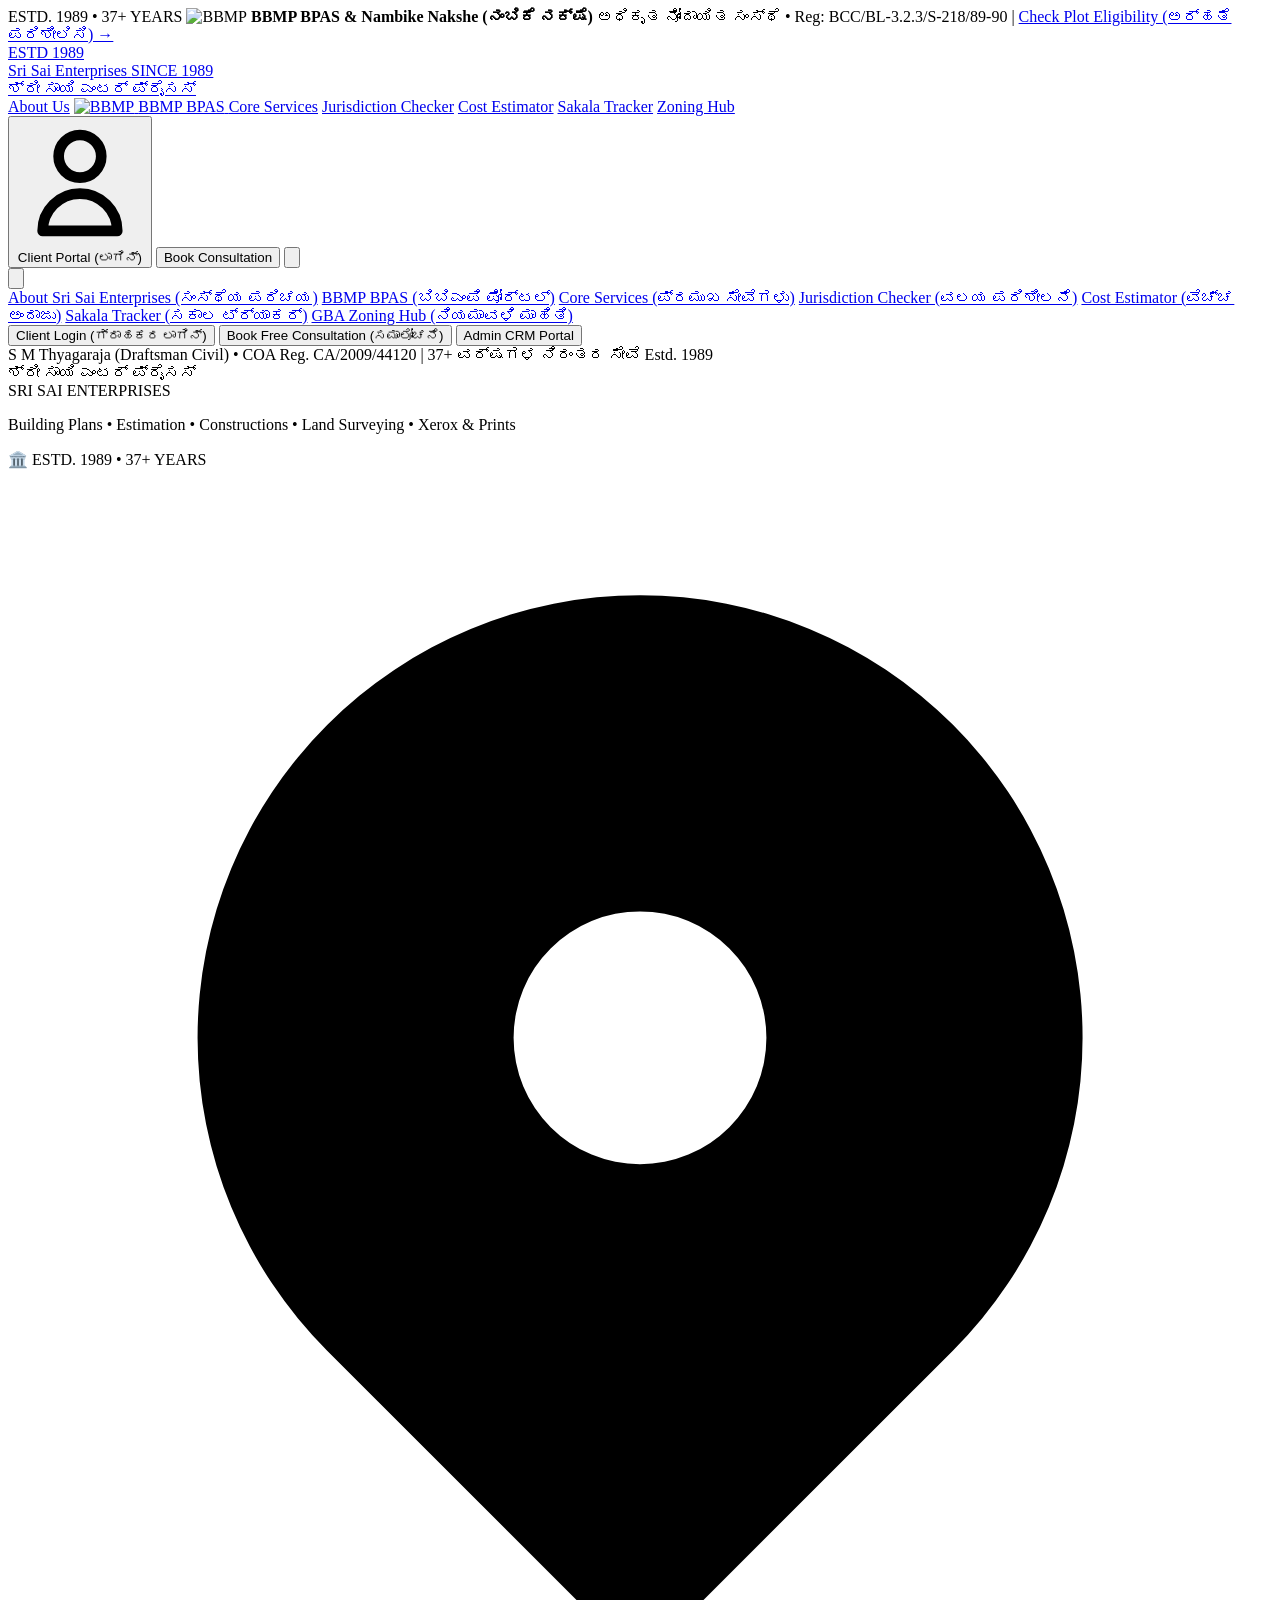
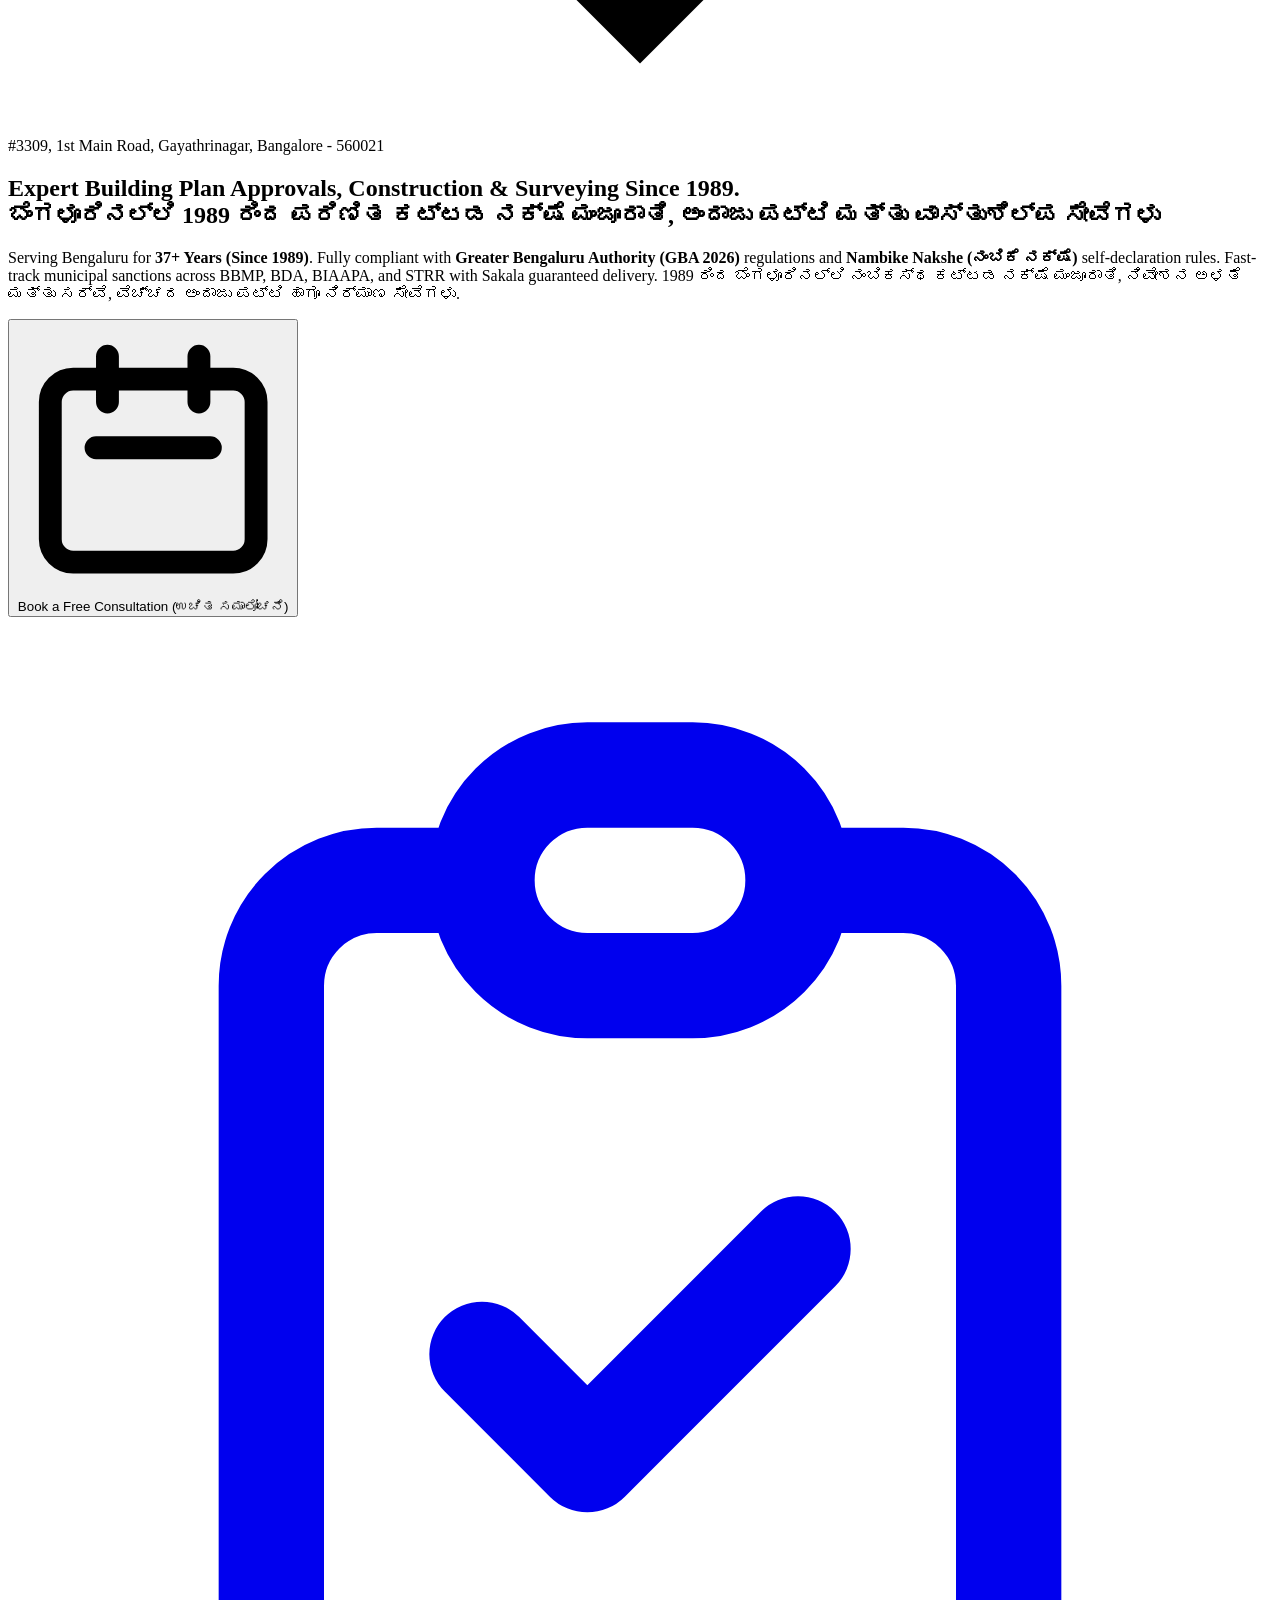
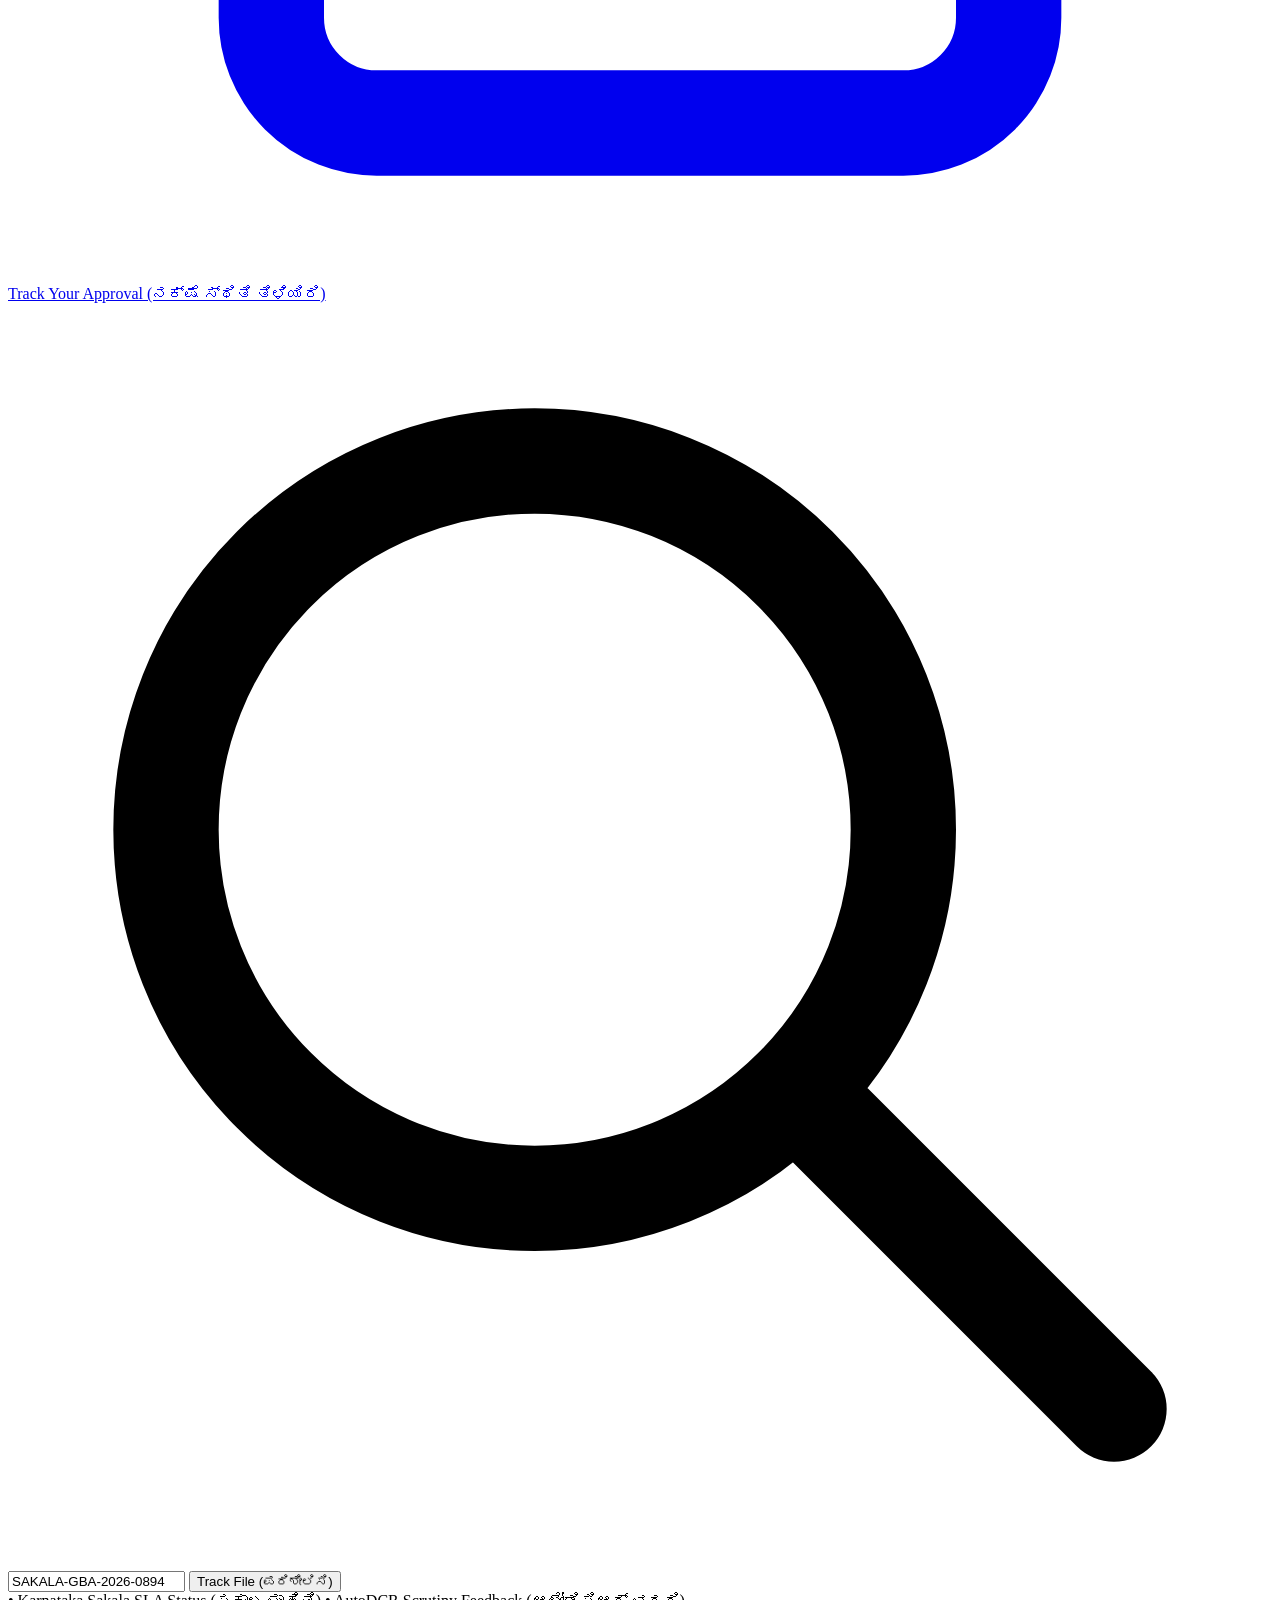
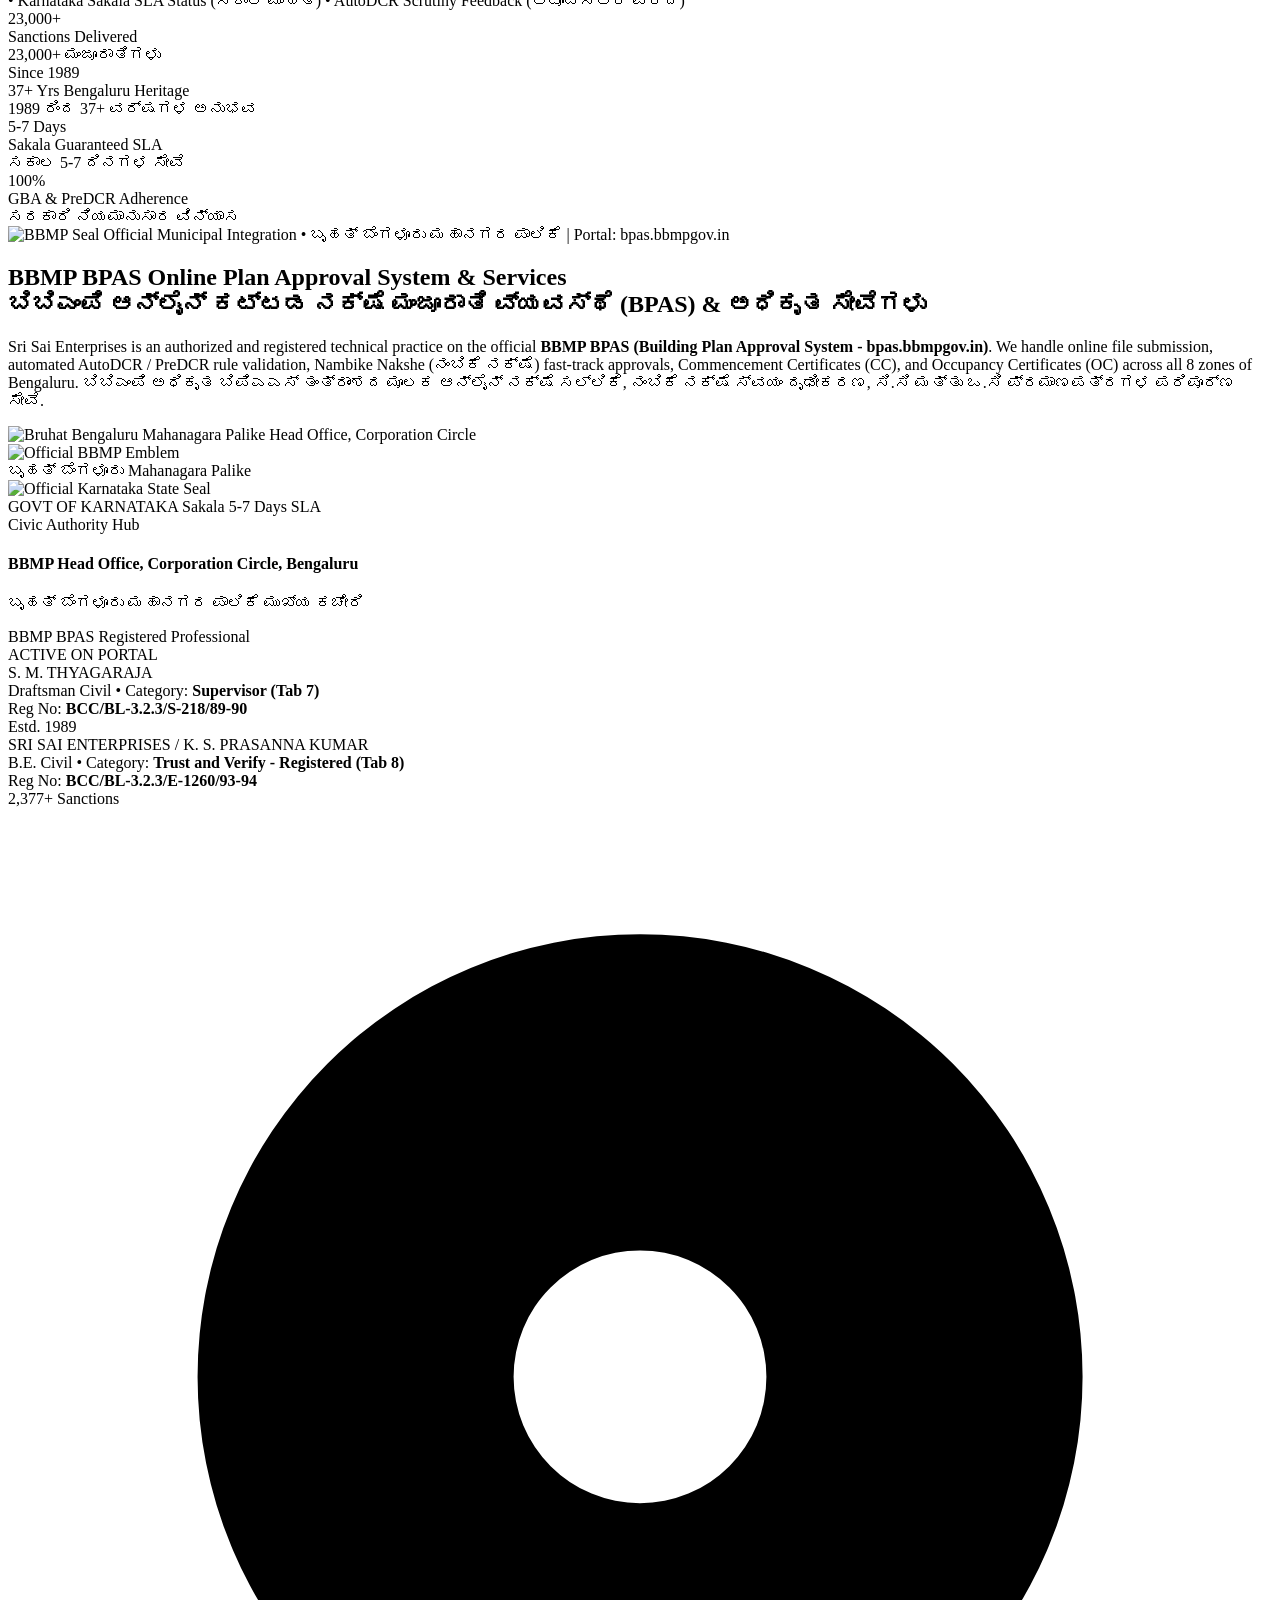
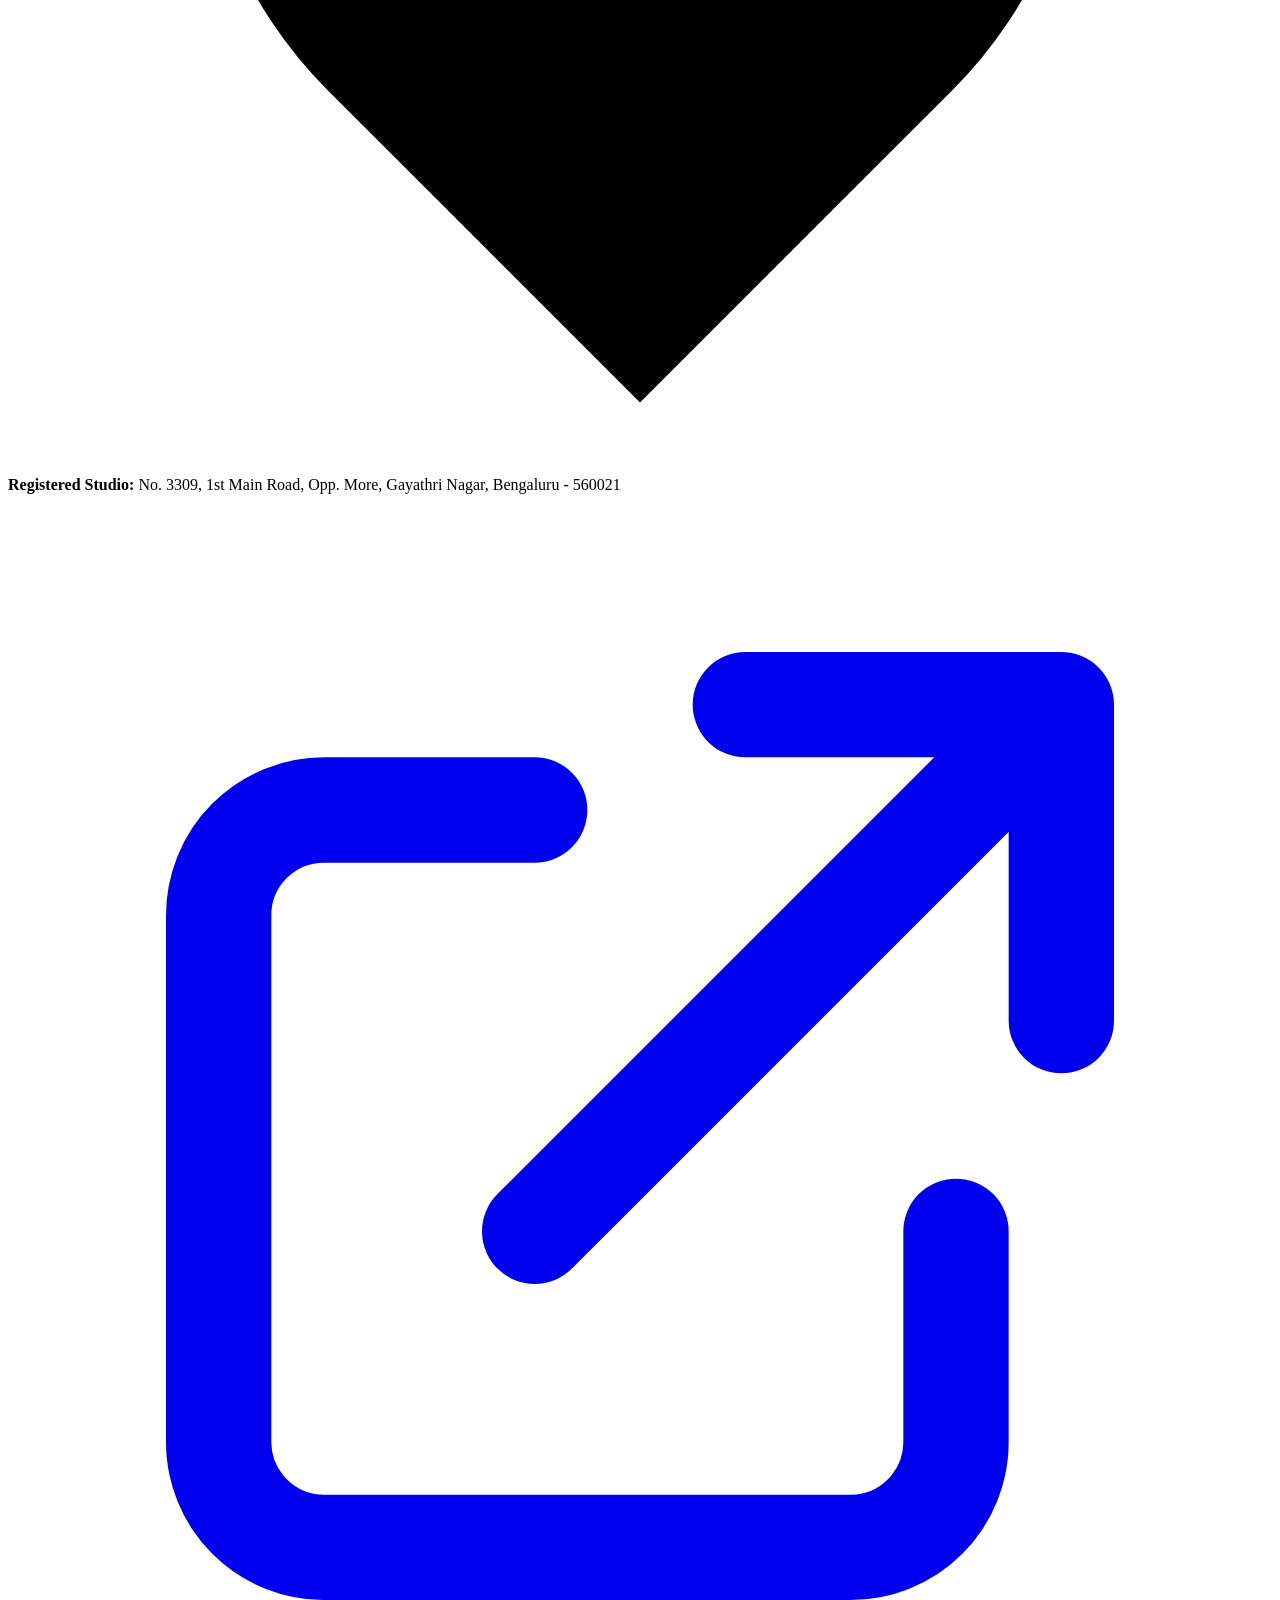
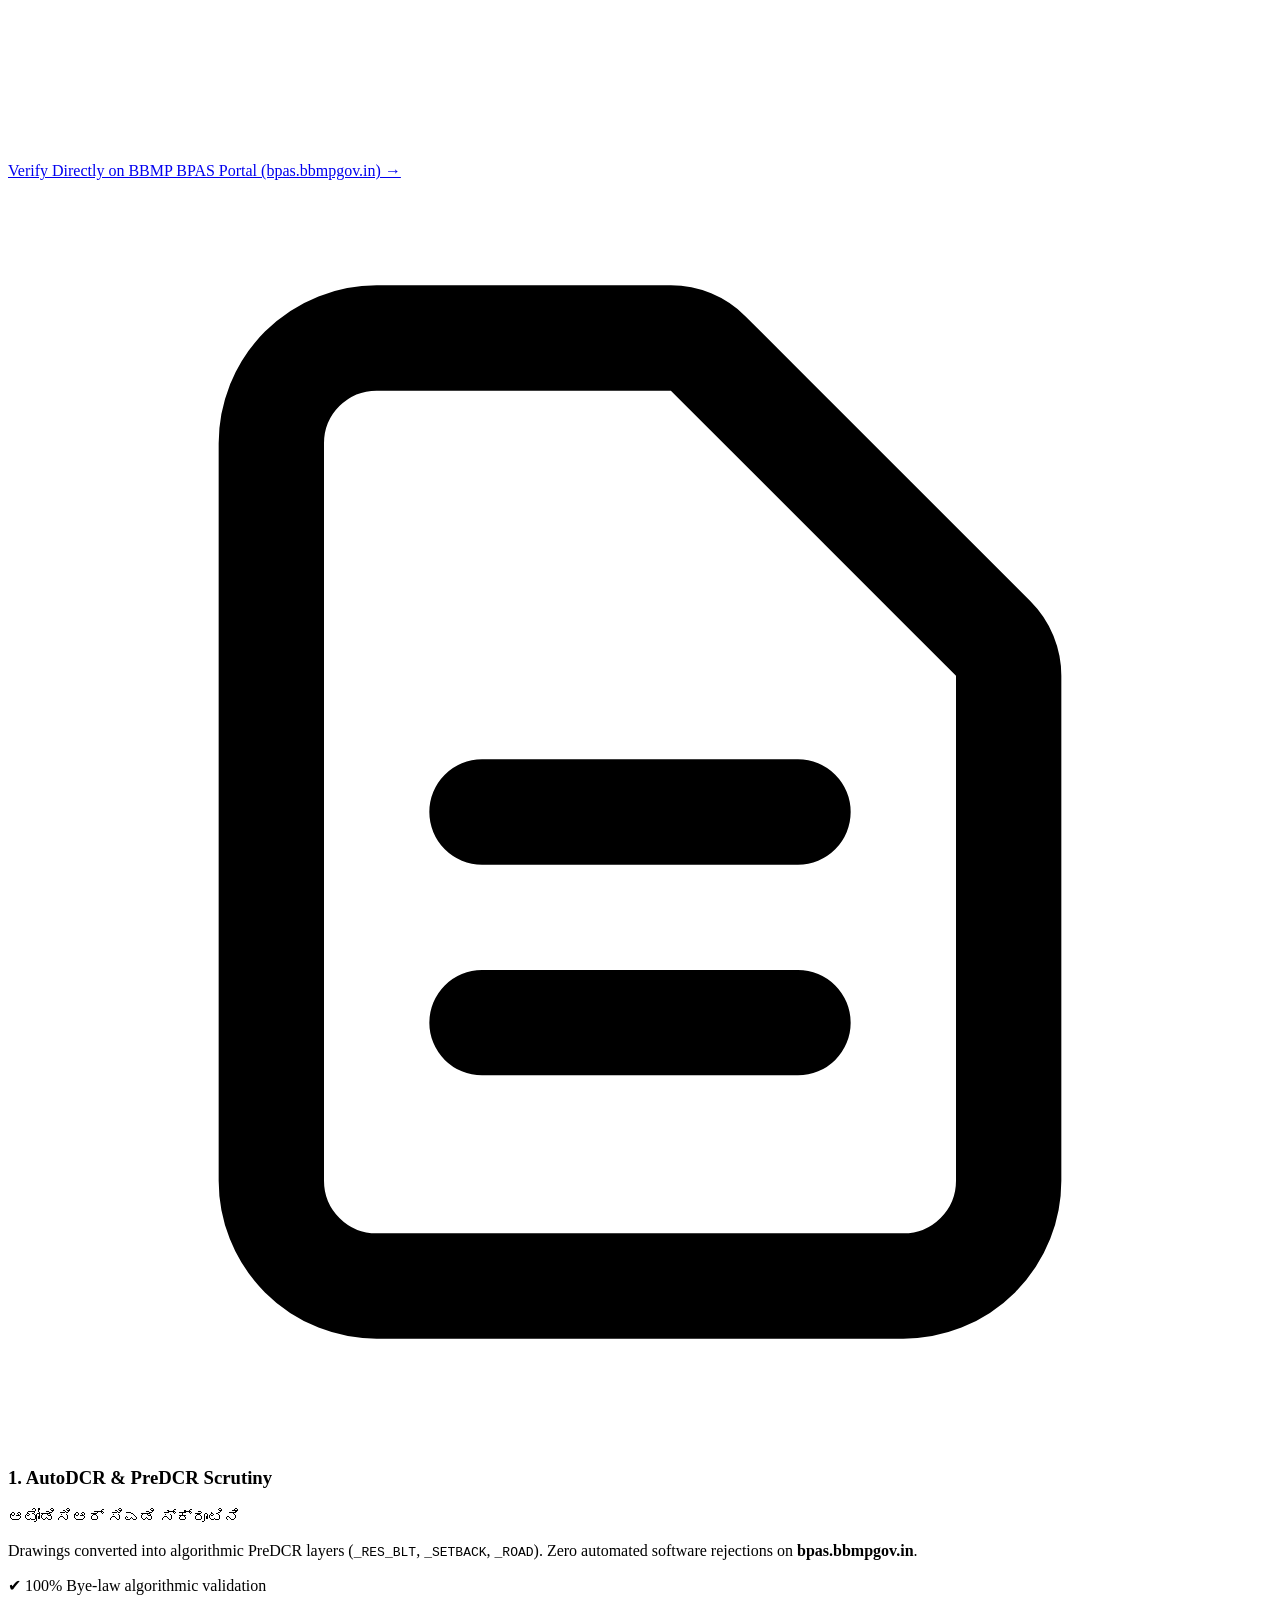
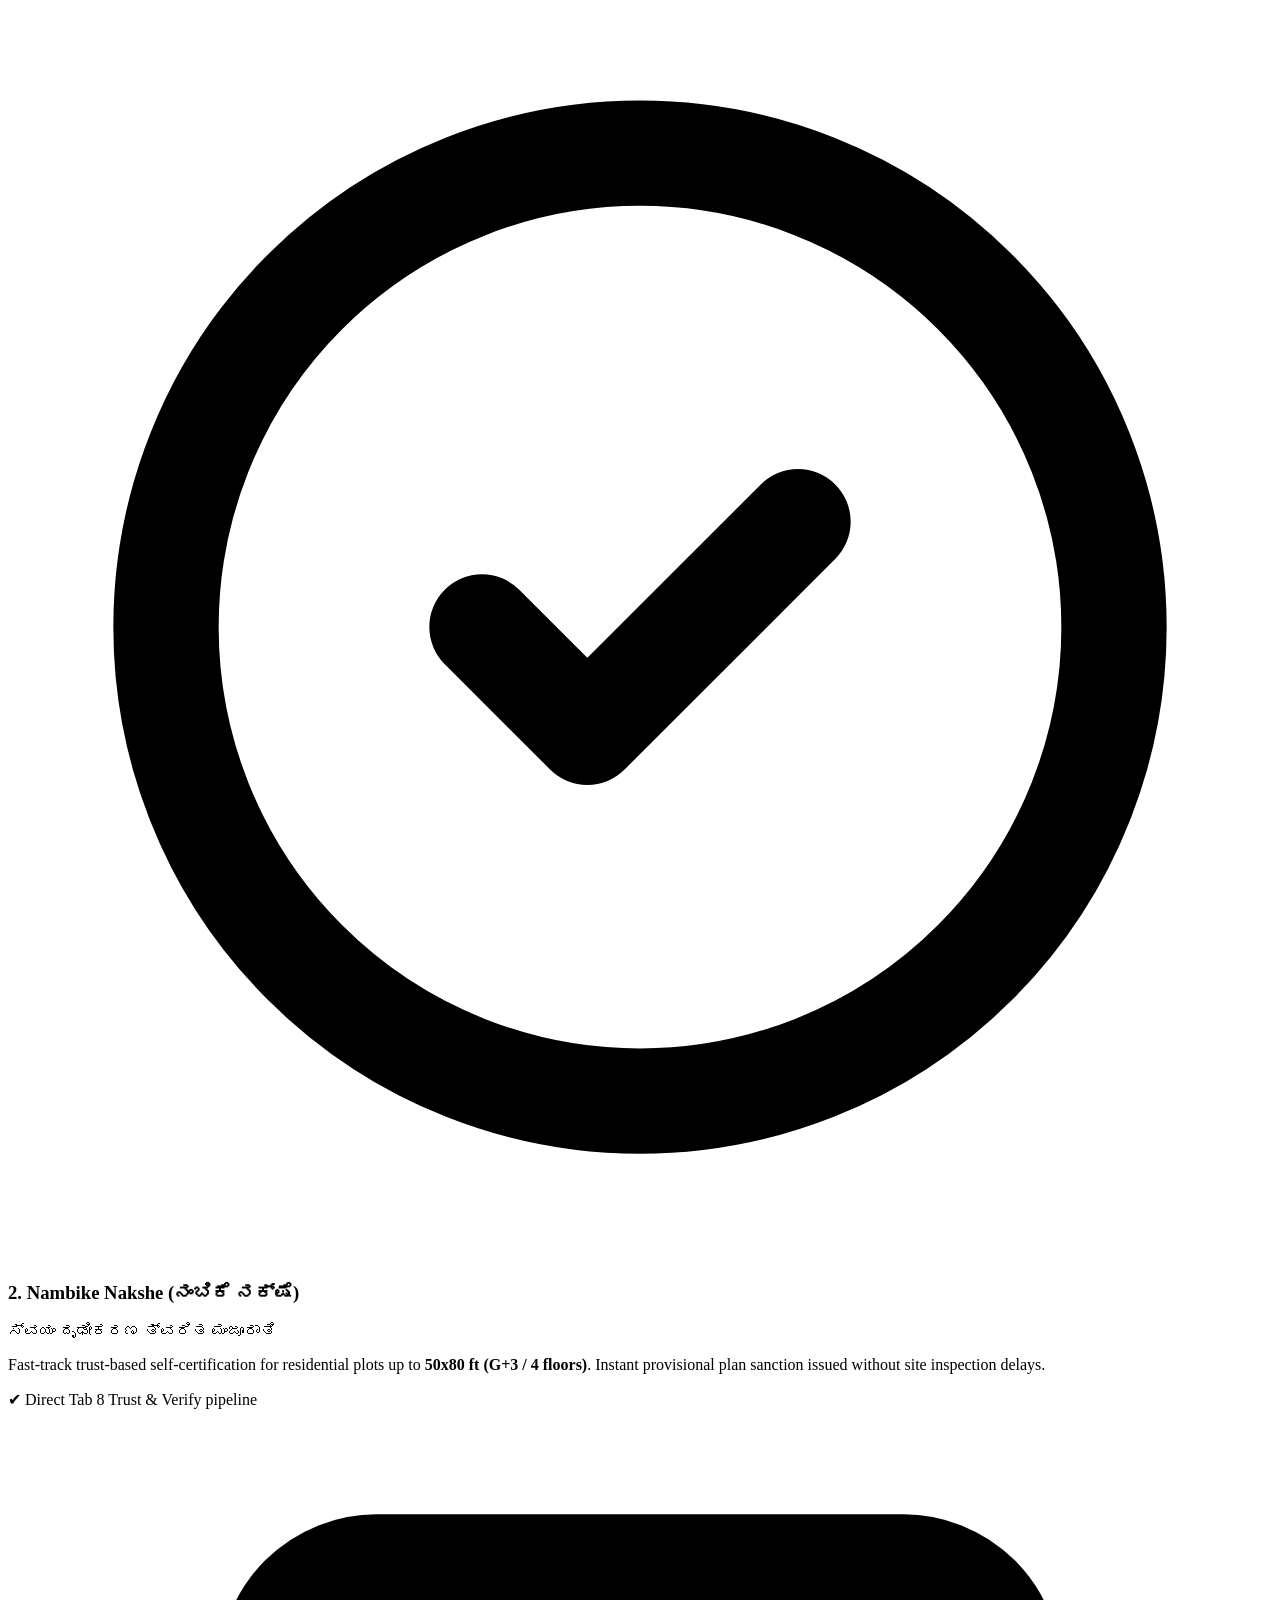
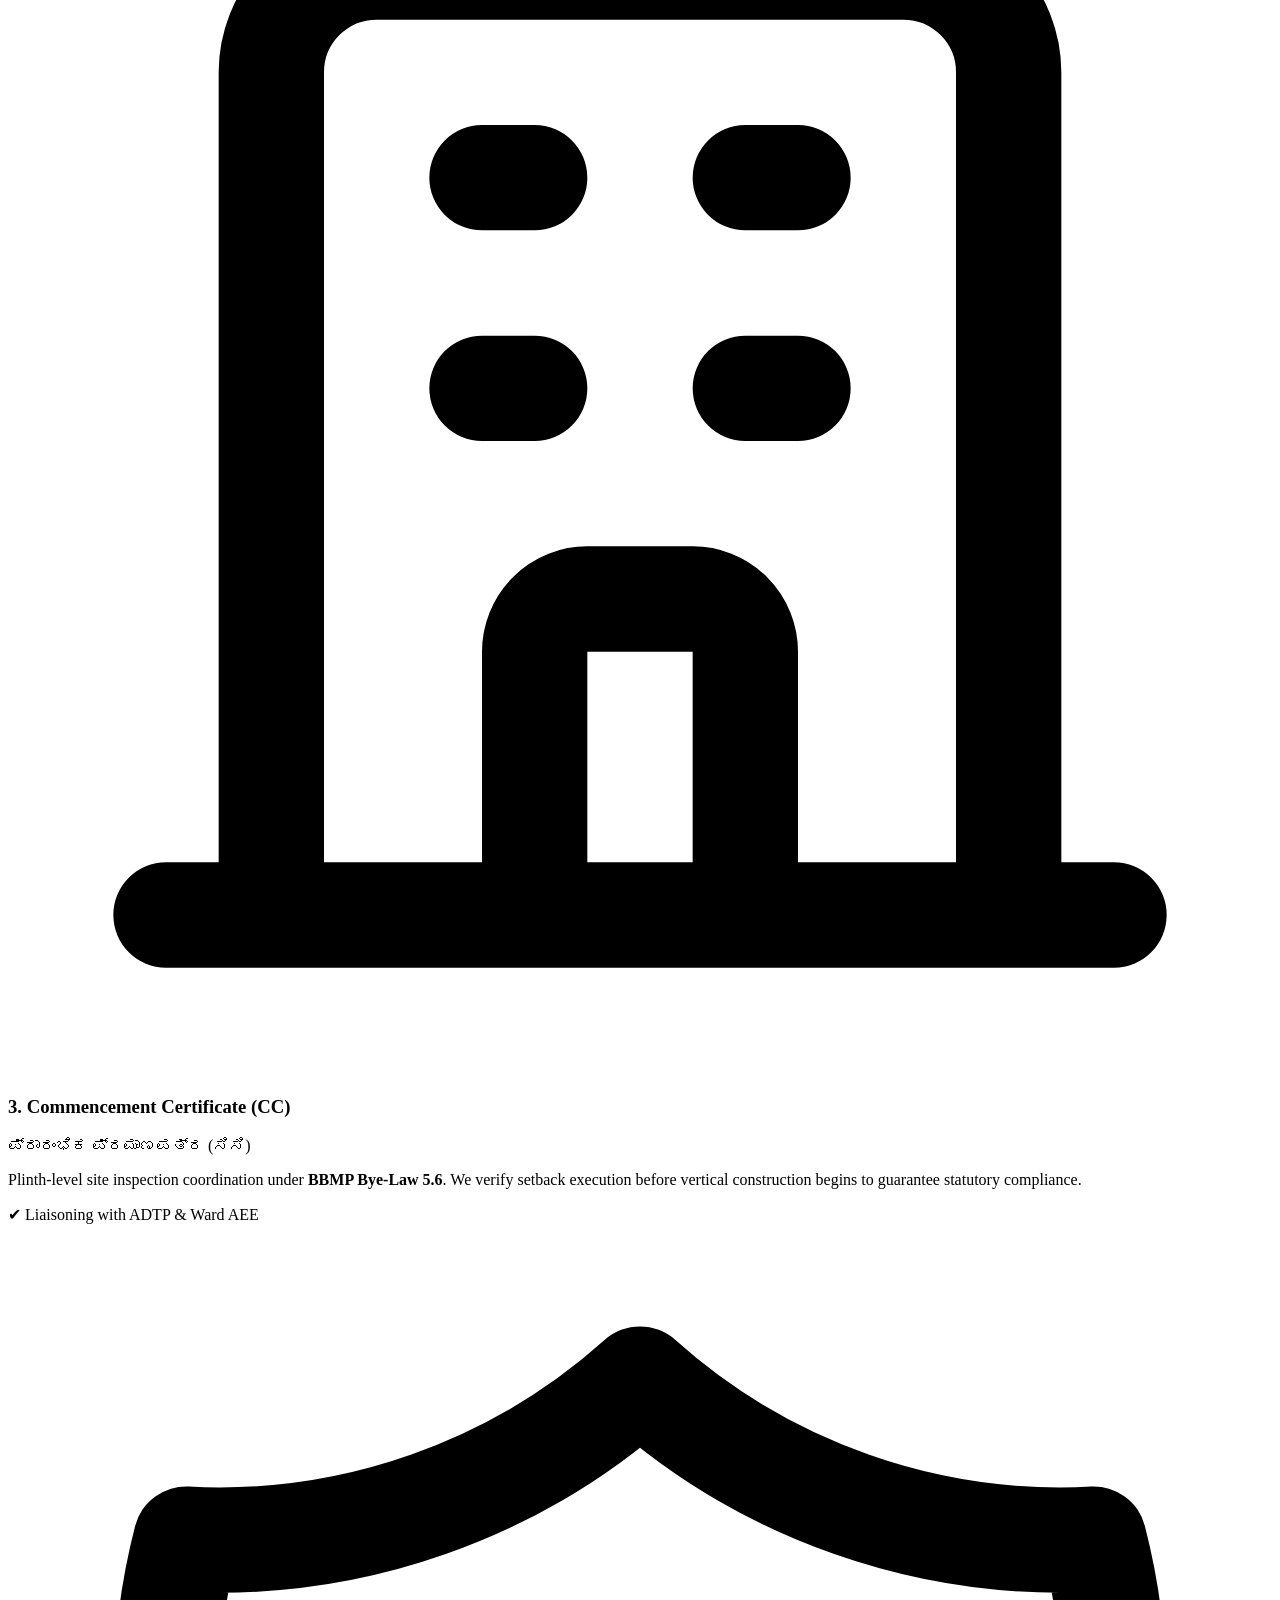
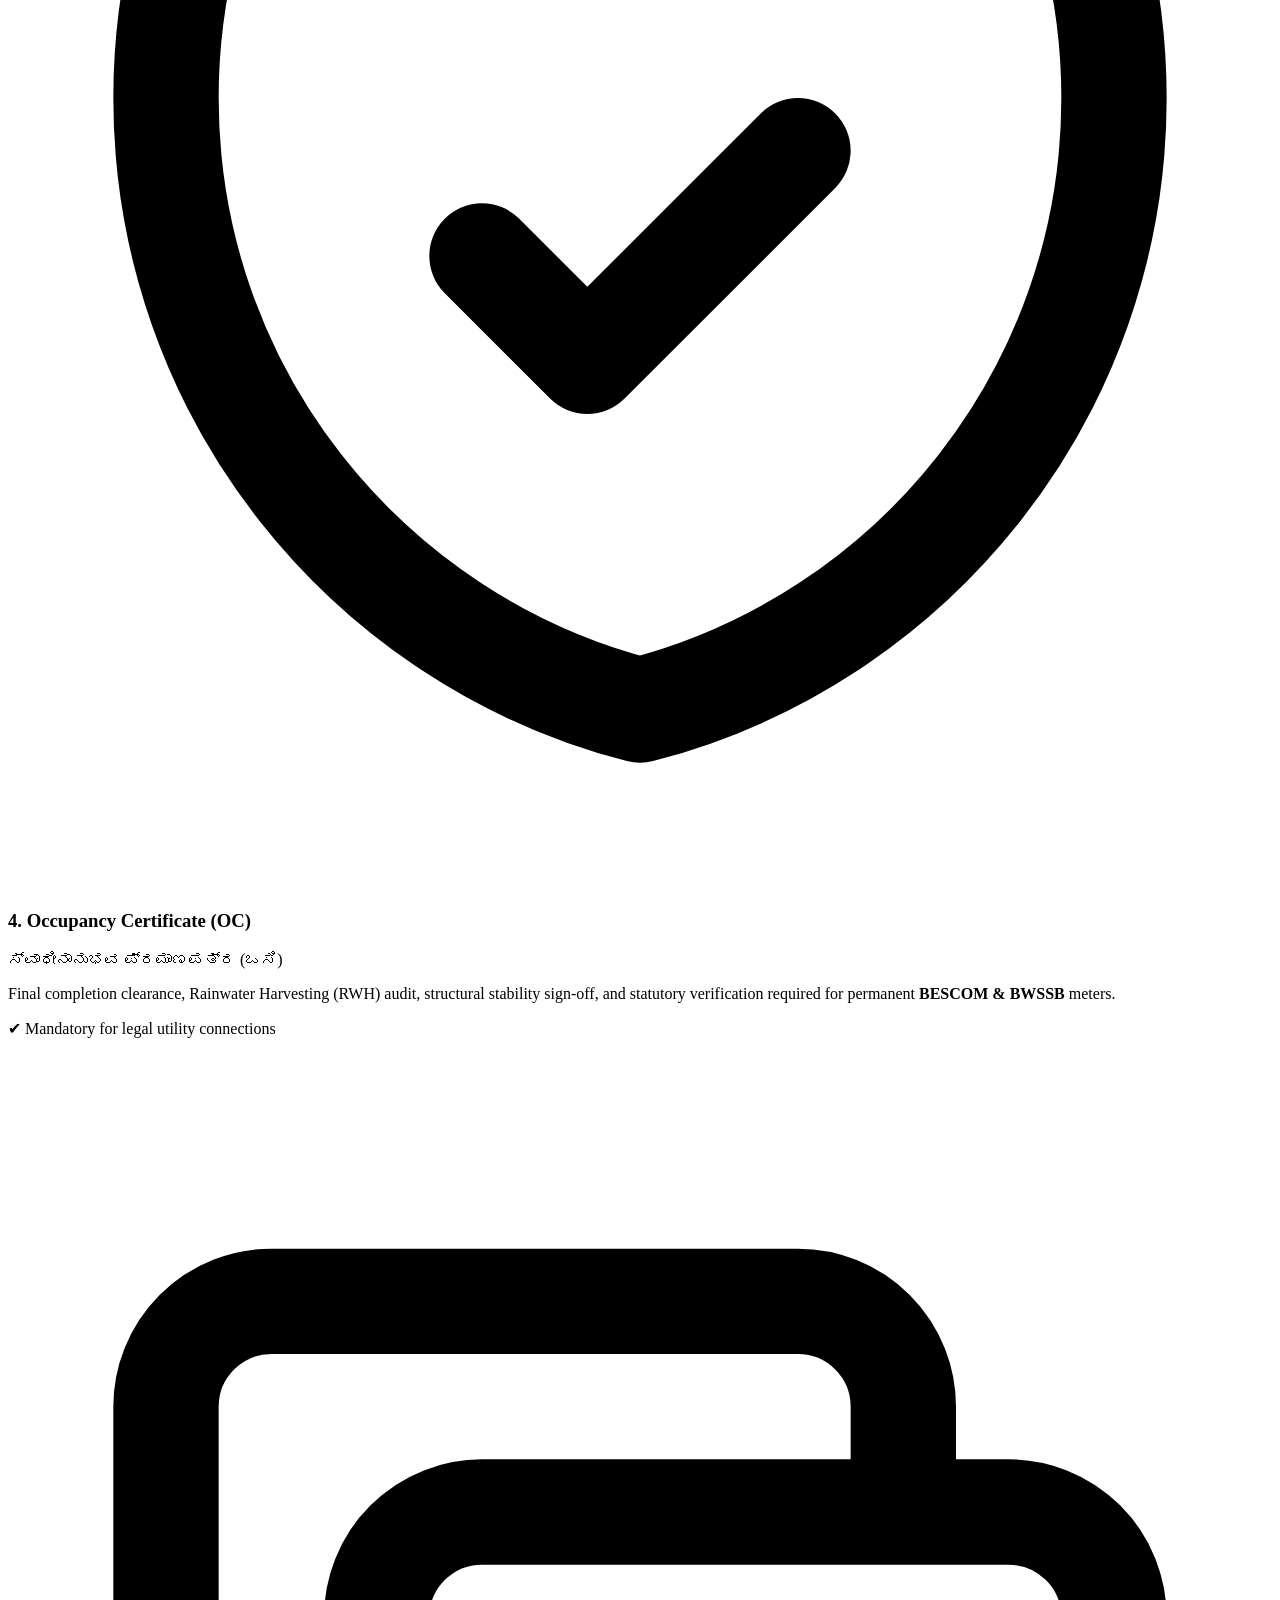
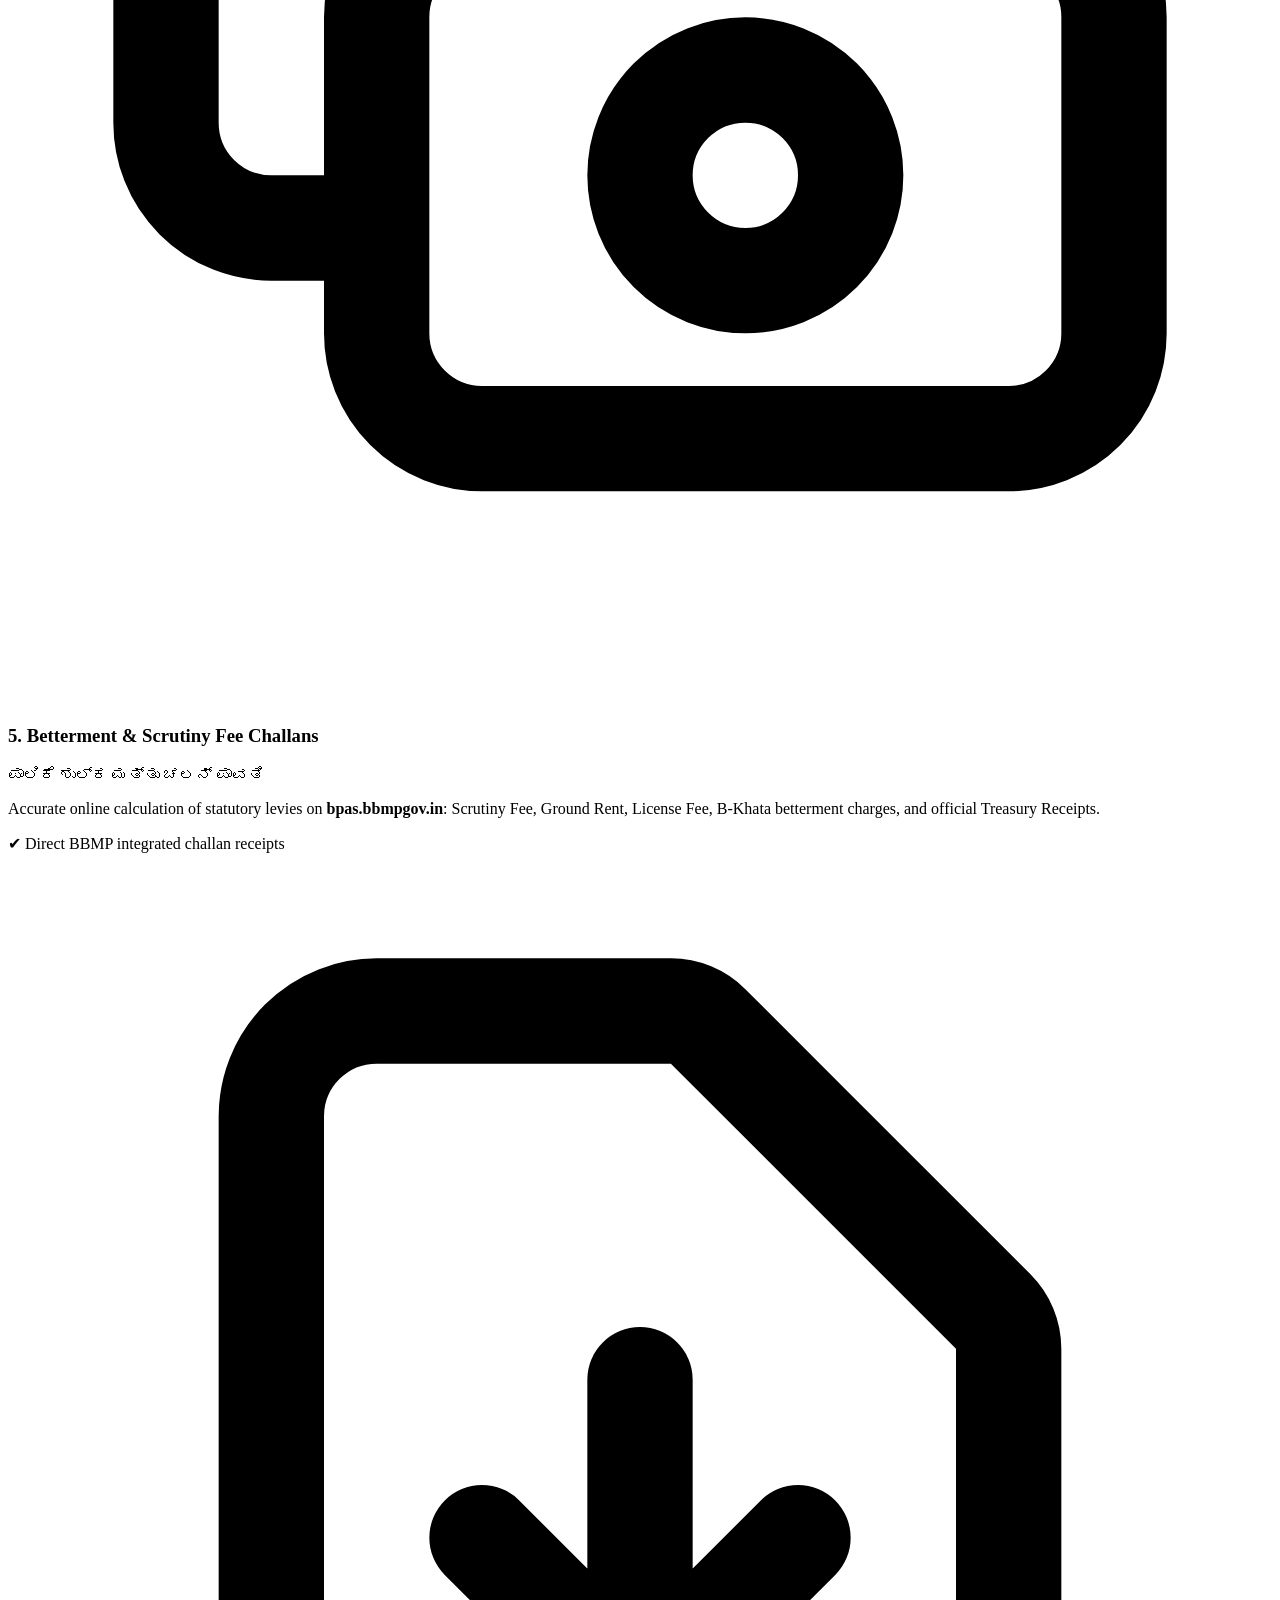
==== commit 19e955f7: "style: prevent 1989 text clipping and simplify services subtitle" ====
--- a/2.02/templates/index.html
+++ b/2.02/templates/index.html
@@ -67,80 +67,69 @@
 </head>
 <body class="bg-white text-slate-900 selection:bg-amber-200 selection:text-slate-950 font-sans antialiased">
 
-  <!-- ================= TOP NOTIFICATION BAR: SINCE 1989 & GBA 2026 ALERT ================= -->
-  <div class="bg-gradient-to-r from-red-700 via-amber-600 to-sky-700 text-white text-xs py-2 px-4 font-medium text-center shadow-sm">
-    <div class="max-w-7xl mx-auto flex items-center justify-center gap-2 flex-wrap">
-      <span class="badge-since-1989 text-[10px] uppercase font-black tracking-wider px-2.5 py-0.5 rounded-full shadow">SINCE 1989 &bull; ಸ್ಥಾಪನೆ 1989</span>
-      <span class="flex items-center gap-1.5"><img src="./static/images/bbmp_official_logo.jpg" class="w-3.5 h-3.5 inline-block" alt="BBMP"> <strong>BBMP BPAS (bpas.bbmpgov.in) &amp; Nambike Nakshe (ನಂಬಿಕೆ ನಕ್ಷೆ)</strong> ಅಧಿಕೃತ ನೋಂದಾಯಿತ ಸಂಸ್ಥೆ • Reg: BCC/BL-3.2.3/S-218/89-90</span>
-      <a href="#jurisdiction-checker" class="underline underline-offset-2 hover:text-amber-200 font-bold transition-colors">Check Plot Eligibility (ಅರ್ಹತೆ ಪರಿಶೀಲಿಸಿ) &rarr;</a>
+  <!-- ================= TOP NOTIFICATION BAR ================= -->
+  <div class="bg-gradient-to-r from-red-800 via-amber-700 to-sky-900 text-white text-xs py-1.5 px-4 font-medium text-center shadow-sm">
+    <div class="max-w-7xl mx-auto flex items-center justify-center gap-2.5 flex-wrap">
+      <span class="inline-flex items-center gap-1.5 px-3 py-0.5 rounded-full bg-black/25 text-[10px] font-extrabold uppercase tracking-wide border border-white/20 whitespace-nowrap flex-shrink-0">
+        <span class="w-1.5 h-1.5 rounded-full bg-emerald-400"></span>
+        ESTD. 1989 &bull; 37+ YEARS
+      </span>
+      <span class="flex items-center gap-1.5 text-slate-100">
+        <img src="./static/images/bbmp_official_logo.jpg" class="w-3.5 h-3.5 rounded-full inline-block" alt="BBMP">
+        <strong>BBMP BPAS &amp; Nambike Nakshe (ನಂಬಿಕೆ ನಕ್ಷೆ)</strong> ಅಧಿಕೃತ ನೋಂದಾಯಿತ ಸಂಸ್ಥೆ &bull; Reg: BCC/BL-3.2.3/S-218/89-90
+      </span>
+      <span class="text-white/40 hidden md:inline">|</span>
+      <a href="#jurisdiction-checker" class="text-amber-300 hover:text-white font-bold underline underline-offset-2 transition-colors">
+        Check Plot Eligibility (ಅರ್ಹತೆ ಪರಿಶೀಲಿಸಿ) &rarr;
+      </a>
     </div>
   </div>
 
   <!-- ================= HEADER & NAVIGATION ================= -->
-  <header class="sticky top-0 z-40 glass-nav transition-all">
+  <header class="sticky top-0 z-40 glass-nav transition-all border-b border-slate-200">
     <div class="max-w-7xl mx-auto px-4 sm:px-6 lg:px-8">
-      <div class="flex items-center justify-between h-20">
+      <div class="flex items-center justify-between py-3 min-h-[72px]">
         
-        <!-- Brand Logo with Authentic Signboard Colors & SINCE 1989 -->
-        <a href="./" class="flex items-center gap-3.5 group">
-          <div class="w-12 h-12 rounded-xl bg-gradient-to-br from-red-600 via-amber-500 to-sky-600 flex items-center justify-center p-0.5 shadow-md shadow-red-500/20 group-hover:scale-105 transition-transform">
-            <div class="w-full h-full bg-[#fffdf5] rounded-[10px] flex flex-col items-center justify-center border border-amber-300">
+        <!-- Brand Logo -->
+        <a href="./" class="flex items-center gap-3 group flex-shrink-0">
+          <div class="w-11 h-11 rounded-xl bg-gradient-to-br from-red-600 via-amber-500 to-sky-600 flex items-center justify-center p-0.5 shadow-md shadow-red-500/15 group-hover:scale-105 transition-transform flex-shrink-0">
+            <div class="w-full h-full bg-[#fffdf5] rounded-[9px] flex flex-col items-center justify-center border border-amber-300">
               <span class="text-[8px] font-black text-red-700 tracking-tighter leading-none">ESTD</span>
-              <span class="text-xs font-black text-sky-700 leading-none mt-0.5">1989</span>
+              <span class="text-[11px] font-black text-sky-700 leading-none mt-0.5">1989</span>
             </div>
           </div>
           <div class="flex flex-col">
             <div class="flex items-center gap-2">
               <span class="text-lg sm:text-xl font-black tracking-tight text-slate-950 font-heading leading-tight">Sri Sai Enterprises</span>
-              <span class="badge-since-1989 px-2 py-0.5 rounded-full text-[9px] text-white hidden sm:inline-block">SINCE 1989</span>
-              <span class="inline-flex items-center gap-1 px-2 py-0.5 rounded-full bg-red-50 border border-red-200 text-[9px] font-bold text-red-800 hidden md:inline-flex"><img src="./static/images/bbmp_official_logo.jpg" class="w-3 h-3" alt="BBMP"> BBMP BPAS Reg.</span>
-            </div>
-            <span class="signboard-kannada font-kannada text-sm sm:text-base font-extrabold leading-tight">ಶ್ರೀ ಸಾಯಿ ಎಂಟರ್ ಪ್ರೈಸಸ್</span>
-            <span class="text-[9px] sm:text-[10px] text-slate-600 tracking-wider font-bold uppercase mt-0.5">Building Plans &bull; Estimation &bull; Constructions &bull; Land Surveying</span>
+              <span class="px-2 py-0.5 rounded-full text-[9px] font-extrabold uppercase tracking-wide bg-red-100 text-red-800 border border-red-200 hidden sm:inline-block">SINCE 1989</span>
+            </div>
+            <span class="signboard-kannada font-kannada text-xs sm:text-sm font-extrabold leading-tight">ಶ್ರೀ ಸಾಯಿ ಎಂಟರ್ ಪ್ರೈಸಸ್</span>
           </div>
         </a>
 
         <!-- Desktop Navigation Links -->
-        <nav class="hidden lg:flex items-center gap-6 text-sm font-semibold text-slate-700">
-          <a href="#signboard-showcase" class="hover:text-red-700 transition-colors flex flex-col">
-            <span>About Us</span>
-            <span class="text-[10px] text-slate-400 font-kannada font-normal">ಸಂಸ್ಥೆಯ ಪರಿಚಯ</span>
+        <nav class="hidden xl:flex items-center gap-5 text-[13px] font-semibold text-slate-700">
+          <a href="#signboard-showcase" class="hover:text-red-700 transition-colors py-1">About Us</a>
+          <a href="#bbmp-bpas-portal" class="hover:text-red-700 transition-colors flex items-center gap-1.5 py-1">
+            <img src="./static/images/bbmp_official_logo.jpg" class="w-3.5 h-3.5 rounded-full" alt="BBMP">
+            <span>BBMP BPAS</span>
           </a>
-          <a href="#bbmp-bpas-portal" class="hover:text-red-700 transition-colors flex flex-col">
-            <span class="flex items-center gap-1"><img src="./static/images/bbmp_official_logo.jpg" class="w-3.5 h-3.5 inline" alt="BBMP"> BBMP BPAS</span>
-            <span class="text-[10px] text-slate-400 font-kannada font-normal">ಬಿಬಿಎಂಪಿ ಪೋರ್ಟಲ್</span>
-          </a>
-          <a href="#services" class="hover:text-sky-700 transition-colors flex flex-col">
-            <span>Core Services</span>
-            <span class="text-[10px] text-slate-400 font-kannada font-normal">ಪ್ರಮುಖ ಸೇವೆಗಳು</span>
-          </a>
-          <a href="#jurisdiction-checker" class="hover:text-sky-700 transition-colors flex flex-col">
-            <span>Jurisdiction Checker</span>
-            <span class="text-[10px] text-slate-400 font-kannada font-normal">ವಲಯ ಪರಿಶೀಲನೆ</span>
-          </a>
-          <a href="#fee-estimator" class="hover:text-sky-700 transition-colors flex flex-col">
-            <span>Cost Estimator</span>
-            <span class="text-[10px] text-slate-400 font-kannada font-normal">ವೆಚ್ಚ ಅಂದಾಜು</span>
-          </a>
-          <a href="#client-portal-section" class="hover:text-sky-700 transition-colors flex flex-col">
-            <span>Sakala Tracker</span>
-            <span class="text-[10px] text-slate-400 font-kannada font-normal">ಸಕಾಲ ಟ್ರ್ಯಾಕರ್</span>
-          </a>
-          <a href="#knowledge-hub" class="hover:text-sky-700 transition-colors flex flex-col">
-            <span>GBA Zoning Hub</span>
-            <span class="text-[10px] text-slate-400 font-kannada font-normal">ನಿಯಮಾವಳಿ ಮಾಹಿತಿ</span>
-          </a>
+          <a href="#services" class="hover:text-sky-700 transition-colors py-1">Core Services</a>
+          <a href="#jurisdiction-checker" class="hover:text-sky-700 transition-colors py-1">Jurisdiction Checker</a>
+          <a href="#fee-estimator" class="hover:text-sky-700 transition-colors py-1">Cost Estimator</a>
+          <a href="#client-portal-section" class="hover:text-sky-700 transition-colors py-1">Sakala Tracker</a>
+          <a href="#knowledge-hub" class="hover:text-sky-700 transition-colors py-1">Zoning Hub</a>
         </nav>
 
         <!-- Right Action CTAs -->
-        <div class="hidden sm:flex items-center gap-3">
-          <button onclick="openModal('client-login-modal')" class="btn-outline-gold px-3.5 py-2 rounded-xl text-xs font-semibold flex items-center gap-1.5">
-            <svg class="w-4 h-4" fill="none" stroke="currentColor" viewBox="0 0 24 24"><path stroke-linecap="round" stroke-linejoin="round" stroke-width="2" d="M16 7a4 4 0 11-8 0 4 4 0 018 0zM12 14a7 7 0 00-7 7h14a7 7 0 00-7-7z"></path></svg>
+        <div class="hidden sm:flex items-center gap-2.5 flex-shrink-0">
+          <button onclick="openModal('client-login-modal')" class="btn-outline-gold px-3 py-2 rounded-xl text-xs font-semibold flex items-center gap-1.5 transition">
+            <svg class="w-3.5 h-3.5" fill="none" stroke="currentColor" viewBox="0 0 24 24"><path stroke-linecap="round" stroke-linejoin="round" stroke-width="2" d="M16 7a4 4 0 11-8 0 4 4 0 018 0zM12 14a7 7 0 00-7 7h14a7 7 0 00-7-7z"></path></svg>
             <span>Client Portal (ಲಾಗಿನ್)</span>
           </button>
           
-          <button onclick="openBookingModal('General Building Plan Consultation')" class="btn-gold px-4 py-2.5 rounded-xl text-xs font-bold shadow-md flex items-center gap-1.5">
-            <span>Book Consultation (ಸಮಾಲೋಚನೆ)</span>
+          <button onclick="openBookingModal('General Building Plan Consultation')" class="btn-gold px-3.5 py-2 rounded-xl text-xs font-bold shadow-md flex items-center gap-1.5 transition">
+            <span>Book Consultation</span>
           </button>
 
           <button onclick="openModal('admin-login-modal')" title="Admin CRM & CMS Console" class="p-2 rounded-xl bg-slate-100 border border-slate-300 text-slate-600 hover:text-red-700 hover:border-red-400 transition-colors">
@@ -149,15 +138,16 @@
         </div>
 
         <!-- Mobile Hamburger Toggle -->
-        <button id="mobile-menu-toggle" class="lg:hidden p-2 text-slate-700 hover:text-red-700">
+        <button id="mobile-menu-toggle" class="xl:hidden p-2 text-slate-700 hover:text-red-700" aria-label="Toggle navigation">
           <svg class="w-6 h-6" fill="none" stroke="currentColor" viewBox="0 0 24 24"><path stroke-linecap="round" stroke-linejoin="round" stroke-width="2" d="M4 6h16M4 12h16m-7 6h7"></path></svg>
         </button>
       </div>
     </div>
 
     <!-- Mobile Dropdown Menu -->
-    <div id="mobile-menu" class="hidden lg:hidden bg-white border-b border-slate-200 px-4 pt-2 pb-6 space-y-3 shadow-lg">
+    <div id="mobile-menu" class="hidden xl:hidden bg-white border-b border-slate-200 px-4 pt-2 pb-6 space-y-3 shadow-lg">
       <a href="#signboard-showcase" class="block py-2 text-sm font-semibold text-slate-800">About Sri Sai Enterprises (ಸಂಸ್ಥೆಯ ಪರಿಚಯ)</a>
+      <a href="#bbmp-bpas-portal" class="block py-2 text-sm font-semibold text-slate-800">BBMP BPAS (ಬಿಬಿಎಂಪಿ ಪೋರ್ಟಲ್)</a>
       <a href="#services" class="block py-2 text-sm font-semibold text-slate-800">Core Services (ಪ್ರಮುಖ ಸೇವೆಗಳು)</a>
       <a href="#jurisdiction-checker" class="block py-2 text-sm font-semibold text-slate-800">Jurisdiction Checker (ವಲಯ ಪರಿಶೀಲನೆ)</a>
       <a href="#fee-estimator" class="block py-2 text-sm font-semibold text-slate-800">Cost Estimator (ವೆಚ್ಚ ಅಂದಾಜು)</a>
@@ -172,59 +162,61 @@
   </header>
 
   <!-- ================= HERO SECTION WITH AUTHENTIC SIGNBOARD PLAQUE ================= -->
-  <section class="relative pt-8 pb-20 md:pt-12 md:pb-28 overflow-hidden bg-[#fafaf8] bg-grid-pattern">
+  <section class="relative pt-6 pb-20 md:pt-10 md:pb-28 overflow-hidden bg-[#fafaf8] bg-grid-pattern">
     <!-- Atmospheric subtle glows -->
     <div class="absolute top-1/4 left-1/2 -translate-x-1/2 -translate-y-1/2 w-[700px] h-[400px] bg-red-500/10 rounded-full blur-[140px] pointer-events-none"></div>
     <div class="absolute -top-10 right-0 w-[400px] h-[300px] bg-sky-500/10 rounded-full blur-[120px] pointer-events-none"></div>
 
     <div class="max-w-7xl mx-auto px-4 sm:px-6 lg:px-8 relative z-10">
-      <div class="text-center max-w-4xl mx-auto space-y-6">
+      <div class="text-center max-w-4xl mx-auto space-y-5">
         
-        <!-- Statutory Trust Badge with SINCE 1989 -->
-        <div class="inline-flex items-center gap-2 px-4 py-1.5 rounded-full bg-white border border-amber-300/80 text-xs font-semibold text-slate-800 shadow-md flex-wrap justify-center">
-          <span class="badge-since-1989 px-2.5 py-0.5 rounded-full text-[10px] text-white">SINCE 1989 &bull; ಸ್ಥಾಪನೆ 1989</span>
-          <span class="w-2 h-2 rounded-full bg-emerald-500"></span>
-          <span>S M Thyagaraja (Draftsman Civil) &bull; COA Reg. CA/2009/44120</span>
-          <span class="text-slate-300">|</span>
-          <span class="text-red-700 font-kannada font-extrabold">37+ ವರ್ಷಗಳ ನಿರಂತರ ಸೇವೆ</span>
+        <!-- Statutory Trust Badge with generous clearance -->
+        <div class="inline-flex items-center gap-2.5 sm:gap-3.5 px-6 sm:px-8 py-2 rounded-full bg-white border border-amber-300/80 text-xs font-semibold text-slate-800 shadow-sm flex-wrap justify-center max-w-full">
+          <span class="w-2 h-2 rounded-full bg-emerald-500 animate-pulse flex-shrink-0"></span>
+          <span class="whitespace-nowrap">S M Thyagaraja (Draftsman Civil) &bull; COA Reg. CA/2009/44120</span>
+          <span class="text-slate-300 hidden sm:inline">|</span>
+          <span class="text-red-700 font-kannada font-bold whitespace-nowrap">37+ ವರ್ಷಗಳ ನಿರಂತರ ಸೇವೆ</span>
+          <span class="inline-flex items-center px-2.5 py-0.5 rounded-full bg-red-50 text-red-700 border border-red-200 text-[11px] font-extrabold whitespace-nowrap">
+            Estd. 1989
+          </span>
         </div>
 
         <!-- ================= AUTHENTIC HERITAGE SIGNBOARD SHOWCASE ================= -->
-        <div id="signboard-showcase" class="max-w-3xl mx-auto my-4 p-6 sm:p-8 rounded-2xl signboard-board text-center transform hover:scale-[1.01] transition-all">
+        <div id="signboard-showcase" class="max-w-xl mx-auto my-3 p-5 sm:p-6 rounded-2xl signboard-board text-center shadow-lg">
           
-          <!-- Line 1: Kannada Brand in Red with Gold Outline -->
-          <div class="font-kannada text-3xl sm:text-4xl md:text-5xl signboard-kannada-lg leading-tight mb-2 tracking-wide">
+          <!-- Line 1: Kannada Brand -->
+          <div class="font-kannada text-2xl sm:text-3xl md:text-4xl signboard-kannada-lg leading-tight mb-1 tracking-wide">
             ಶ್ರೀ ಸಾಯಿ ಎಂಟರ್ ಪ್ರೈಸಸ್
           </div>
           
-          <!-- Line 2: English Brand in Sky-Blue with Gold Outline -->
-          <div class="text-2xl sm:text-3xl md:text-4xl signboard-english-lg font-heading uppercase leading-none mb-4">
+          <!-- Line 2: English Brand -->
+          <div class="text-xl sm:text-2xl md:text-3xl signboard-english-lg font-heading uppercase leading-none mb-3">
             SRI SAI ENTERPRISES
           </div>
           
-          <!-- Line 3: Undertaking Services Subtitle Banner -->
-          <div class="py-3 px-4 bg-white/90 rounded-xl border border-amber-300 my-3 shadow-inner">
-            <p class="signboard-tagline text-xs sm:text-sm md:text-base font-extrabold uppercase tracking-wide leading-snug">
-              WE UNDERTAKING: BUILDING PLANS, ESTIMATION, CONSTRUCTIONS, LAND SURVEYING, XEROX, AND BLUE PRINTS.
+          <!-- Line 3: Clean, Simpler Services Subtitle -->
+          <div class="my-2.5 px-2">
+            <p class="text-xs sm:text-[13px] font-medium text-slate-600 tracking-wide">
+              Building Plans &bull; Estimation &bull; Constructions &bull; Land Surveying &bull; Xerox &amp; Prints
             </p>
           </div>
           
-          <!-- Line 4: Since 1989 & Gayathrinagar Address Row -->
-          <div class="flex flex-col sm:flex-row items-center justify-between gap-2 pt-3 text-xs font-bold text-slate-800 border-t border-red-200">
-            <span class="badge-since-1989 px-3 py-1 rounded-full text-white text-[11px] shadow">
-              ⭐ SINCE 1989 &bull; ಸ್ಥಾಪನೆ: 1989 (37+ YEARS OF EXCELLENCE)
+          <!-- Line 4: Estd. 1989 & Gayathrinagar Address Row -->
+          <div class="flex flex-col sm:flex-row items-center justify-between gap-3 pt-3 text-xs font-bold text-slate-800 border-t border-slate-200">
+            <span class="badge-since-1989 px-4 py-1.5 rounded-full text-white text-[11px] font-extrabold shadow-sm whitespace-nowrap flex-shrink-0">
+              🏛️ ESTD. 1989 &bull; 37+ YEARS
             </span>
-            <span class="text-sky-800 font-bold flex items-center gap-1">
-              <svg class="w-4 h-4 text-red-600" fill="currentColor" viewBox="0 0 20 20"><path fill-rule="evenodd" d="M5.05 4.05a7 7 0 119.9 9.9L10 18.9l-4.95-4.95a7 7 0 010-9.9zM10 11a2 2 0 100-4 2 2 0 000 4z" clip-rule="evenodd"></path></svg>
-              No.3309, 1st MAIN ROAD, GAYATHRINAGAR, BANGALORE - 21
+            <span class="text-sky-900 text-xs font-bold flex items-center gap-1.5 whitespace-nowrap flex-shrink-0">
+              <svg class="w-3.5 h-3.5 text-red-600 flex-shrink-0" fill="currentColor" viewBox="0 0 20 20"><path fill-rule="evenodd" d="M5.05 4.05a7 7 0 119.9 9.9L10 18.9l-4.95-4.95a7 7 0 010-9.9zM10 11a2 2 0 100-4 2 2 0 000 4z" clip-rule="evenodd"></path></svg>
+              #3309, 1st Main Road, Gayathrinagar, Bangalore - 560021
             </span>
           </div>
         </div>
 
         <!-- Main Headline (Bilingual English & Kannada) -->
-        <h1 class="text-3xl sm:text-5xl lg:text-6xl font-black tracking-tight text-slate-950 leading-[1.18] font-heading">
-          Expert Building Plan Approvals, Construction &amp; Surveying <span class="text-signboard-gradient">Since 1989</span>.
-          <div class="text-2xl sm:text-3xl lg:text-4xl font-extrabold text-slate-800 mt-2.5 font-kannada leading-tight">
+        <h1 class="text-2xl sm:text-4xl lg:text-5xl font-black tracking-tight text-slate-950 leading-[1.2] font-heading mt-4">
+          Expert Building Plan Approvals, Construction &amp; Surveying <span class="text-sky-700 inline-block whitespace-nowrap px-1">Since 1989.</span>
+          <div class="text-xl sm:text-2xl lg:text-3xl font-extrabold text-slate-800 mt-2 font-kannada leading-tight">
             ಬೆಂಗಳೂರಿನಲ್ಲಿ 1989 ರಿಂದ ಪರಿಣಿತ <span class="text-red-700">ಕಟ್ಟಡ ನಕ್ಷೆ ಮಂಜೂರಾತಿ</span>, ಅಂದಾಜು ಪಟ್ಟಿ ಮತ್ತು ವಾಸ್ತುಶಿಲ್ಪ ಸೇವೆಗಳು
           </div>
         </h1>
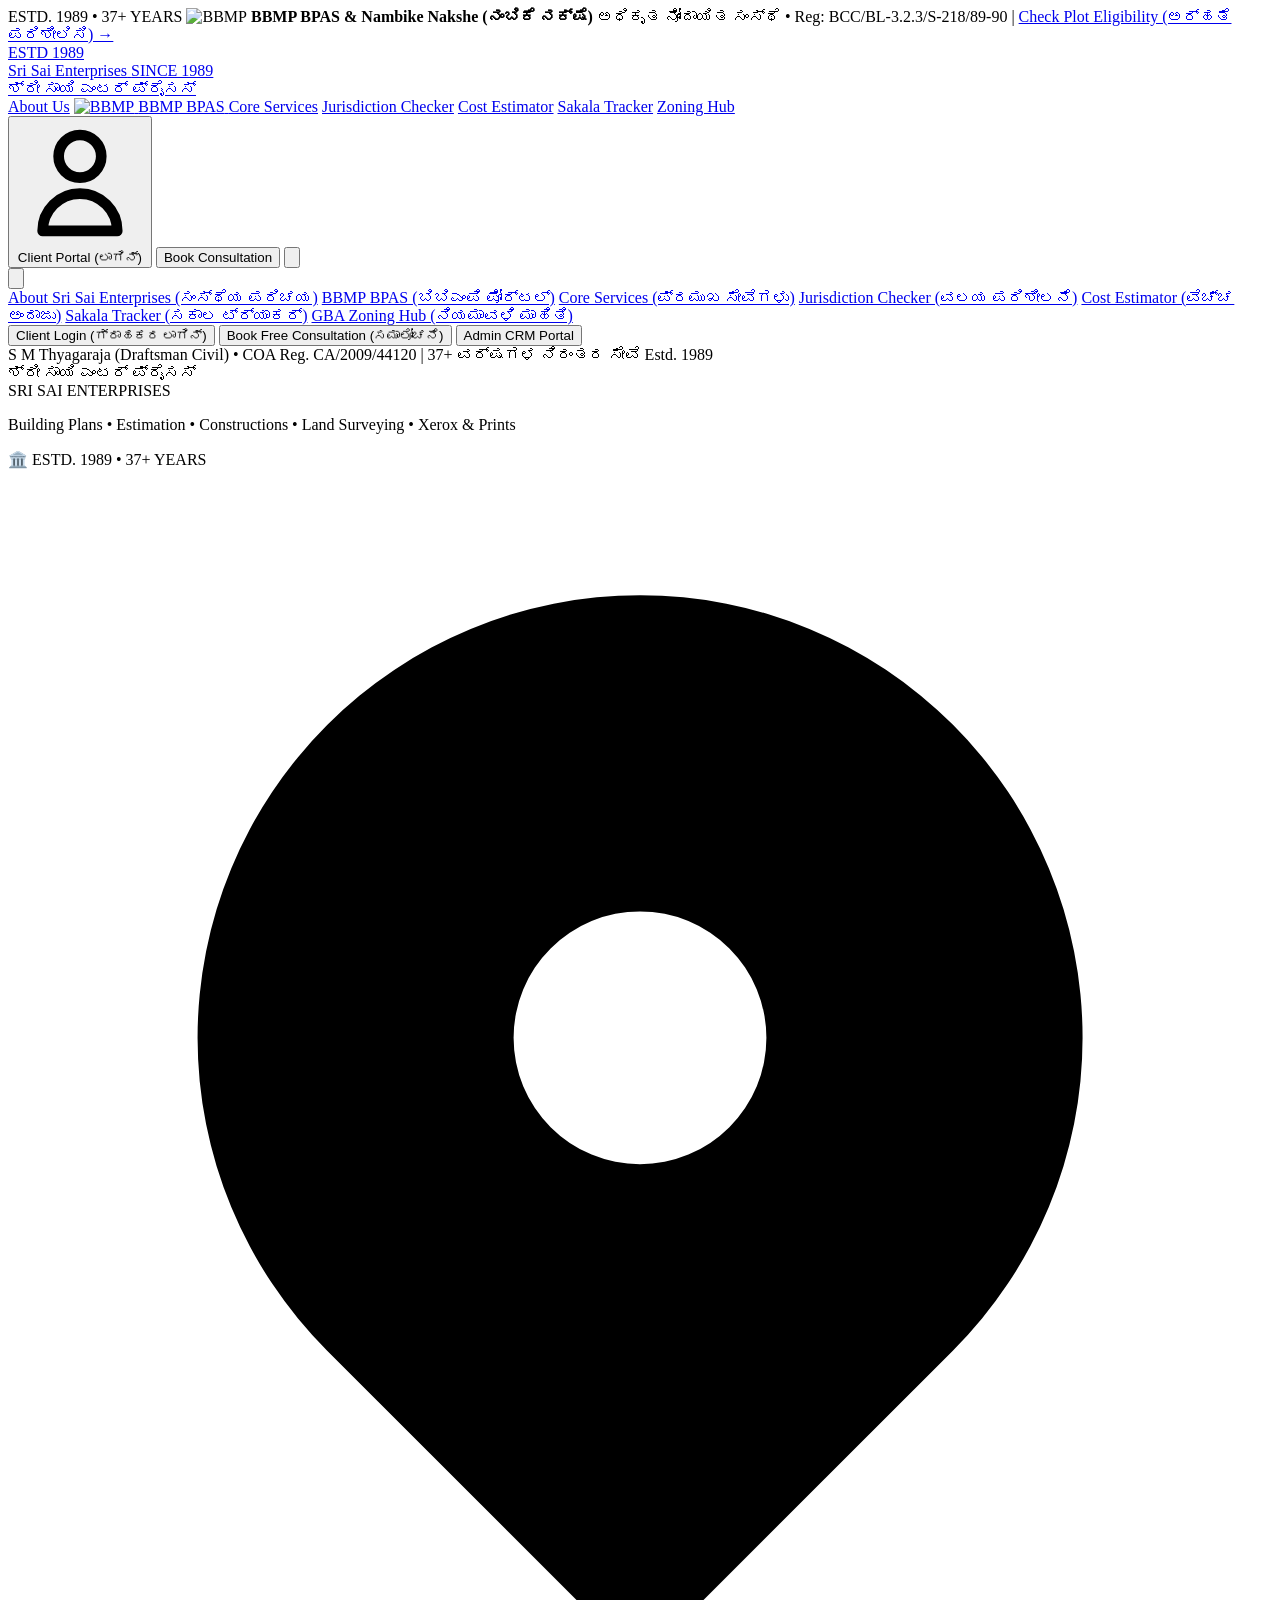
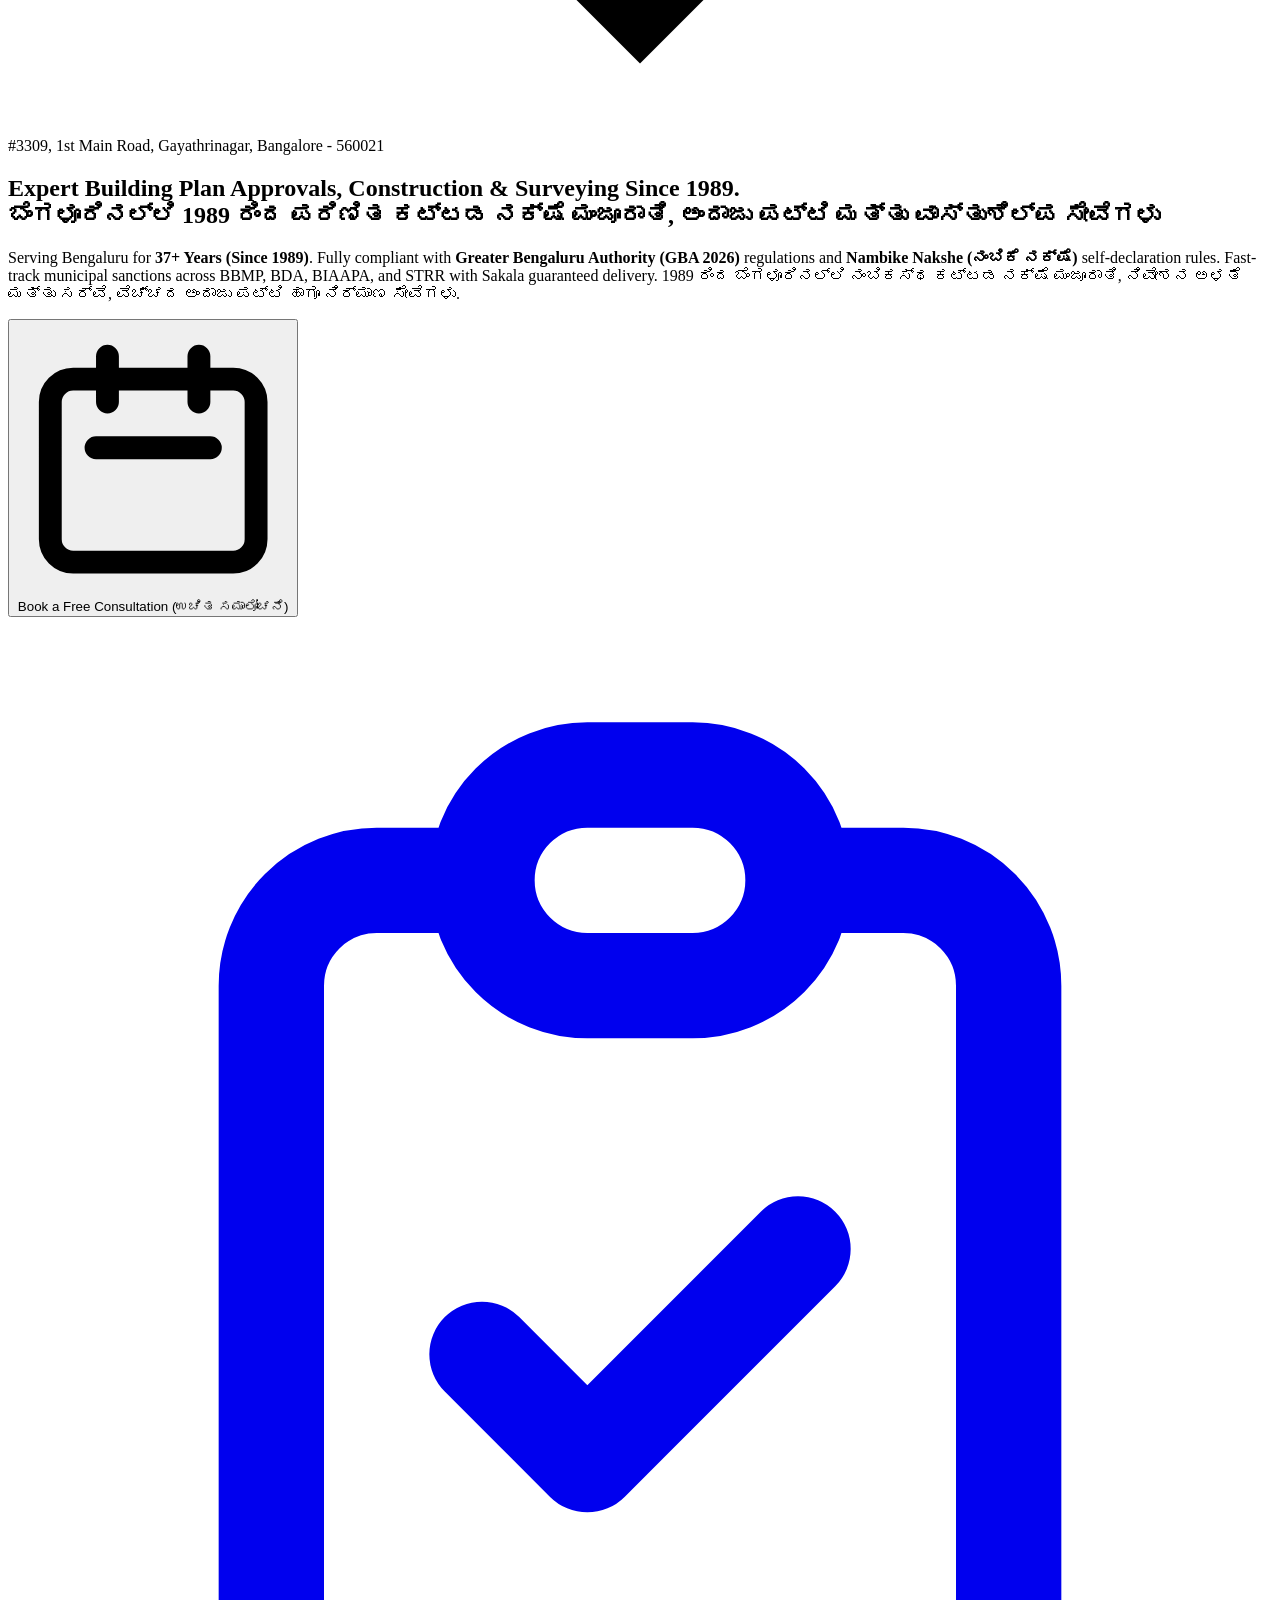
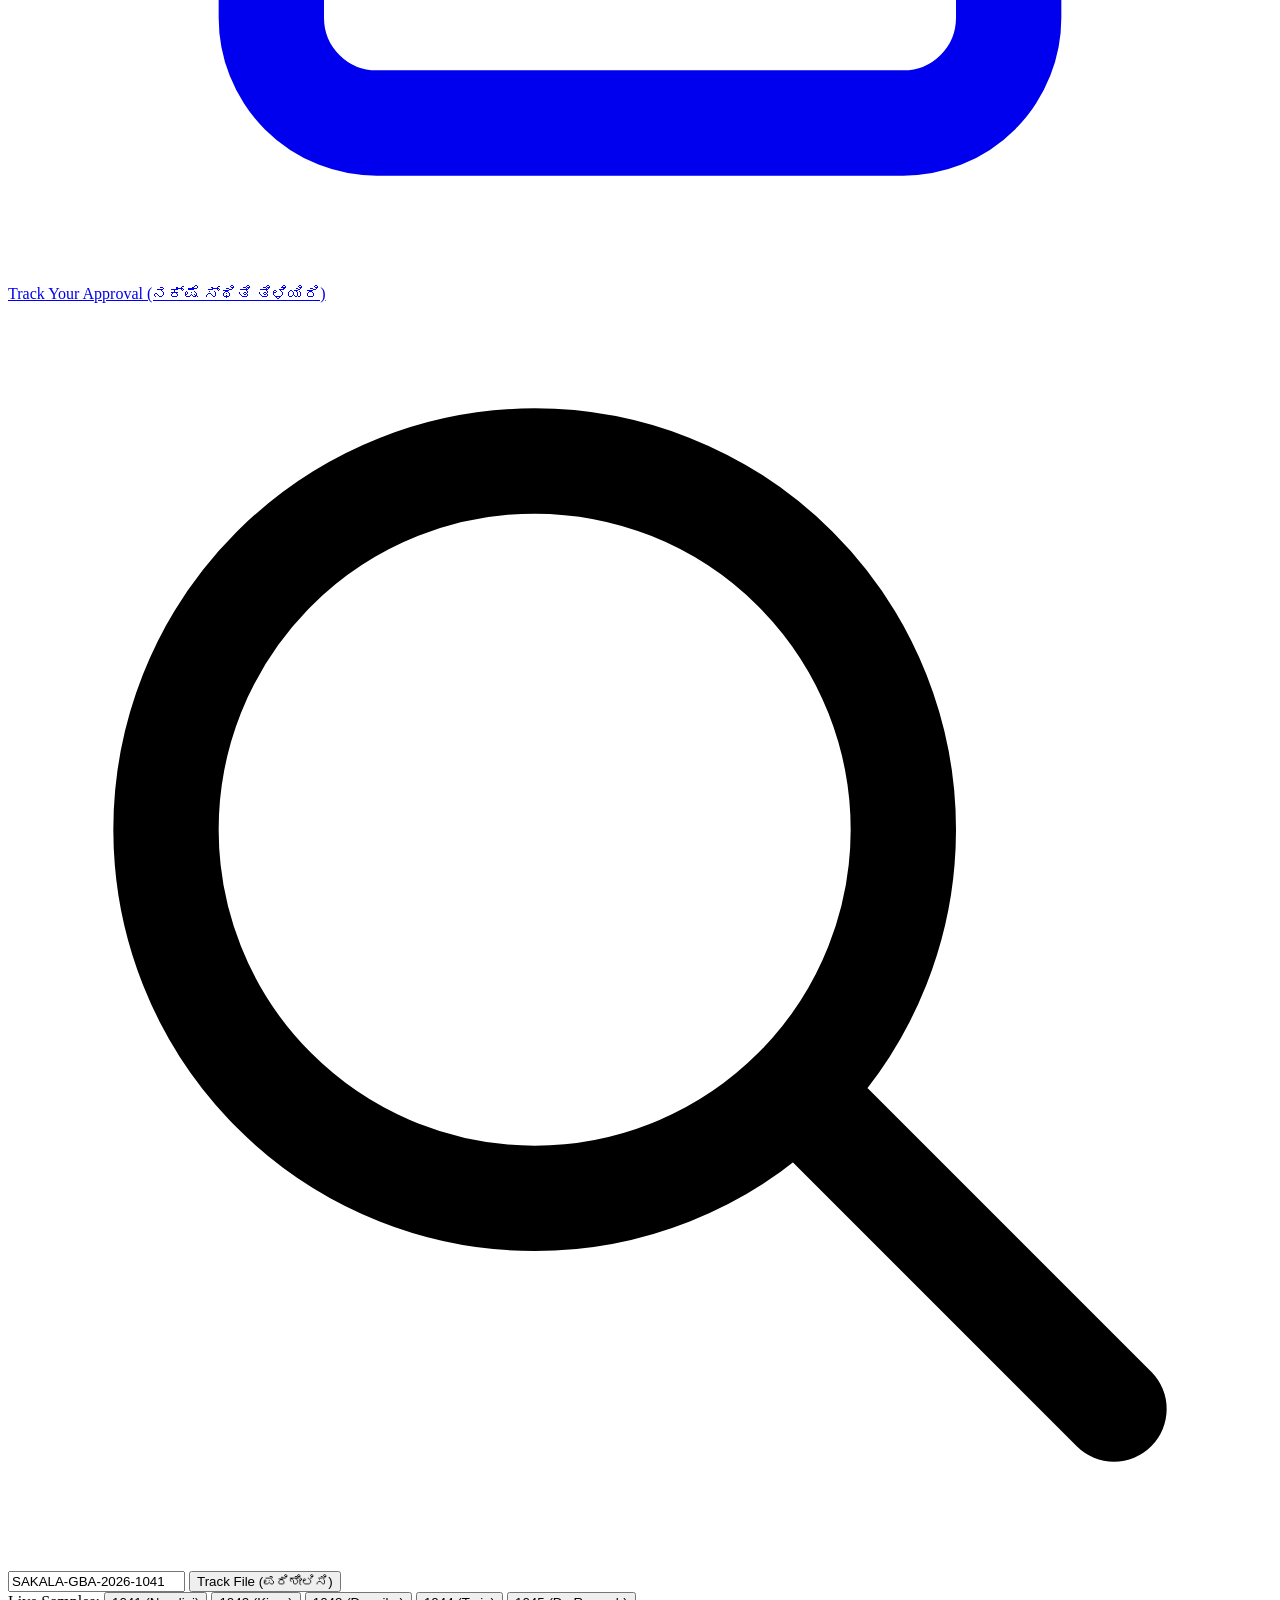
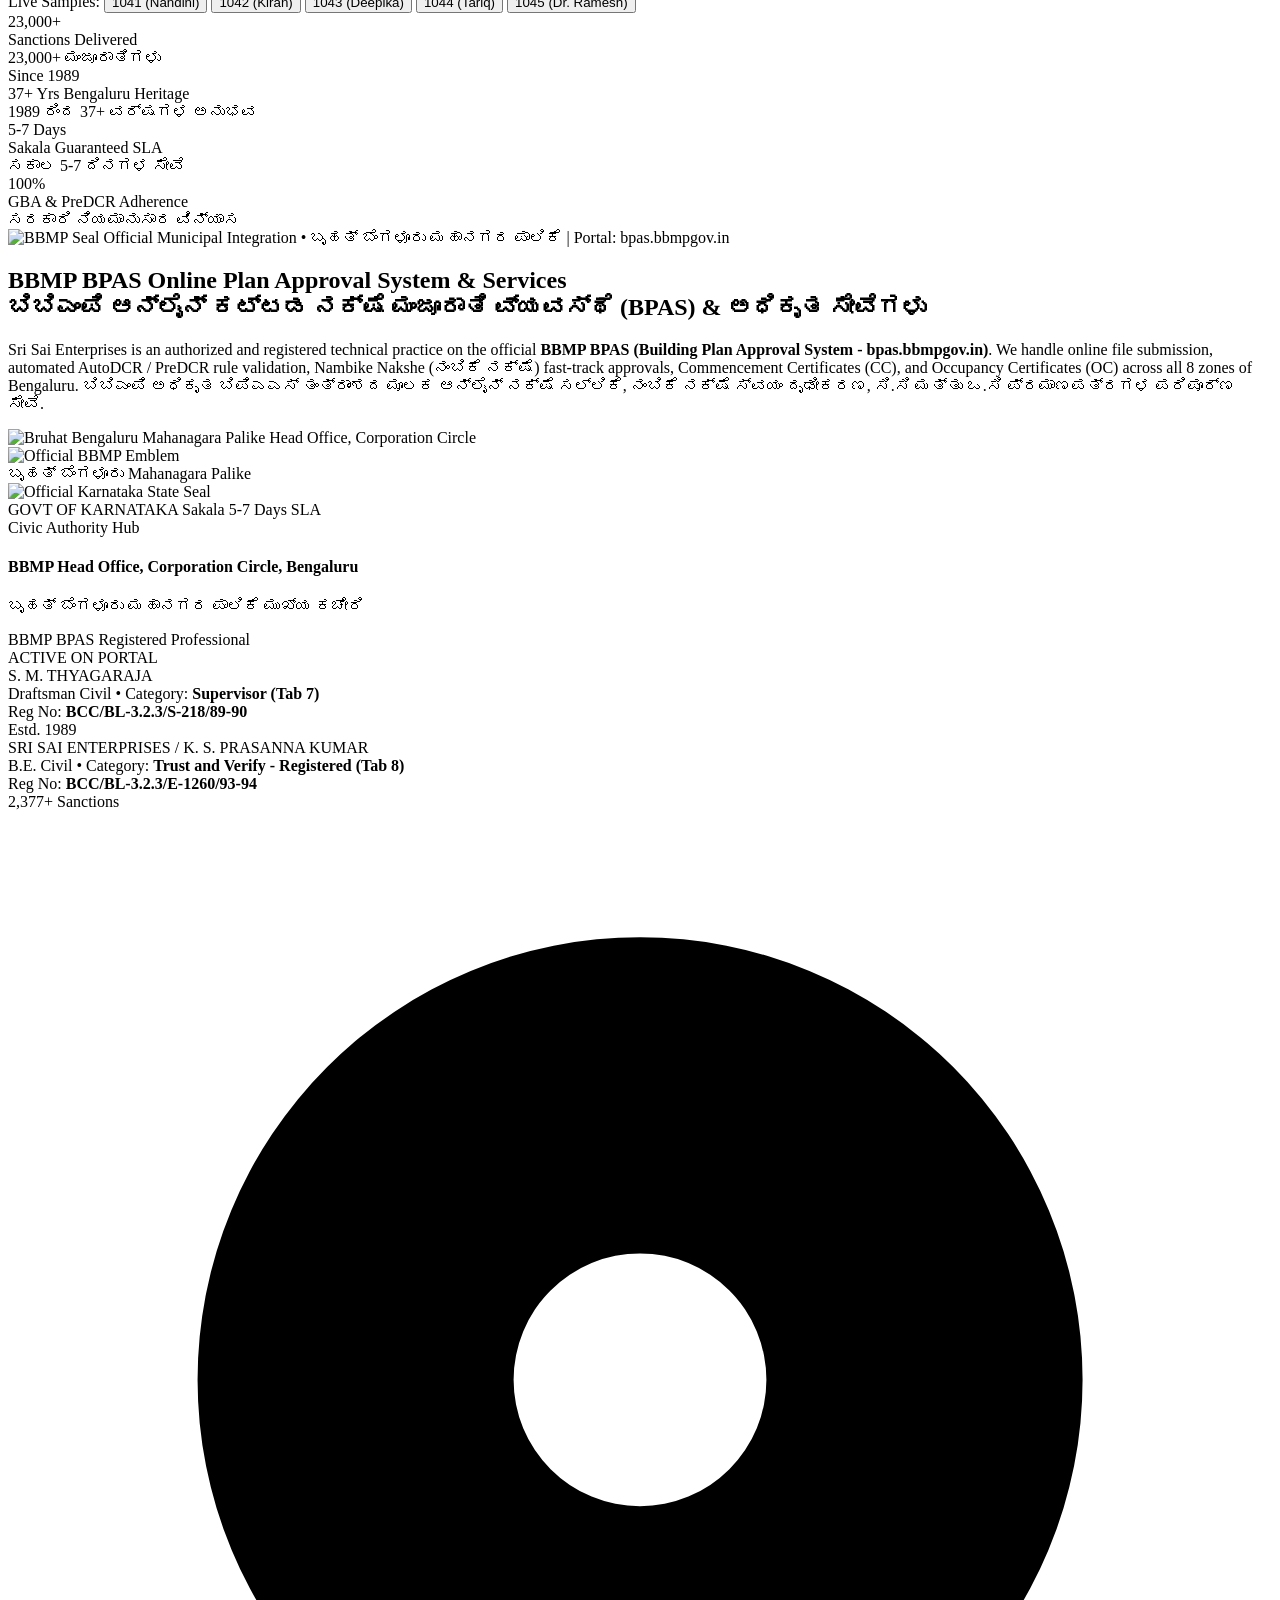
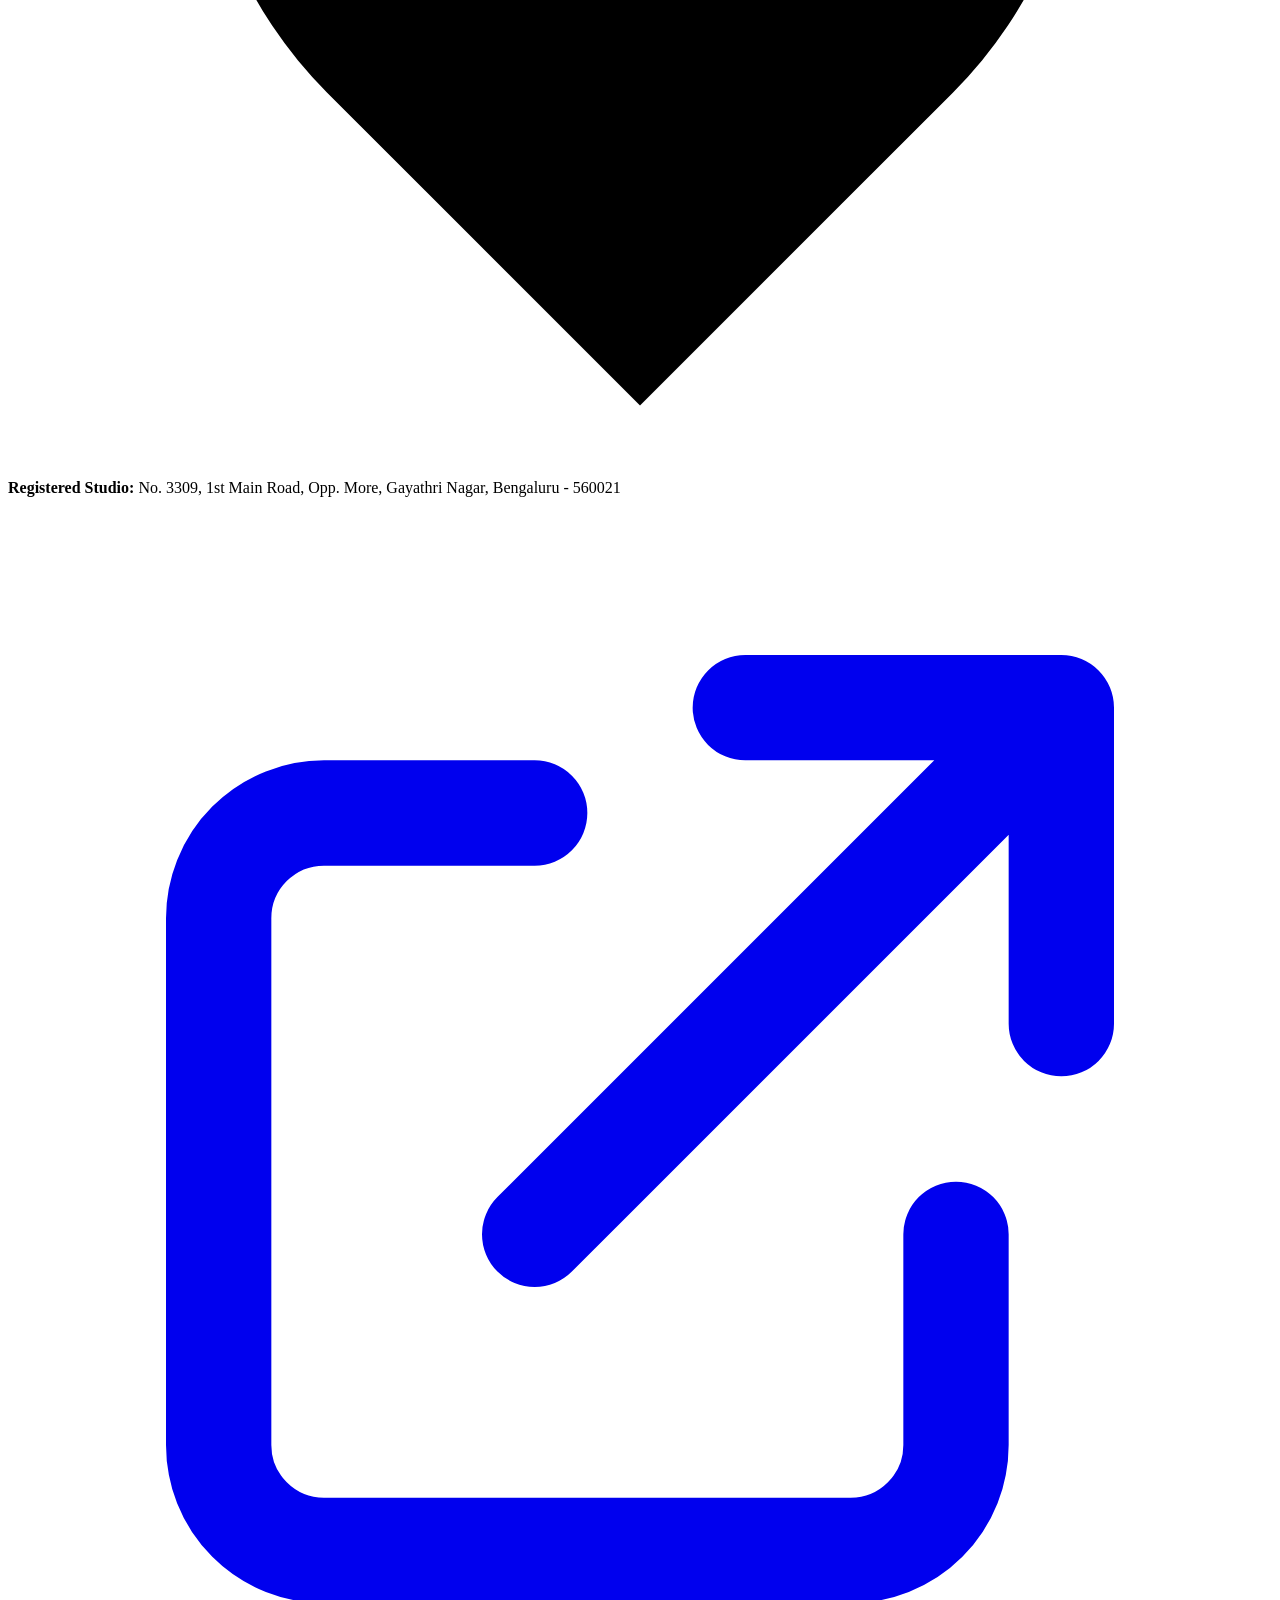
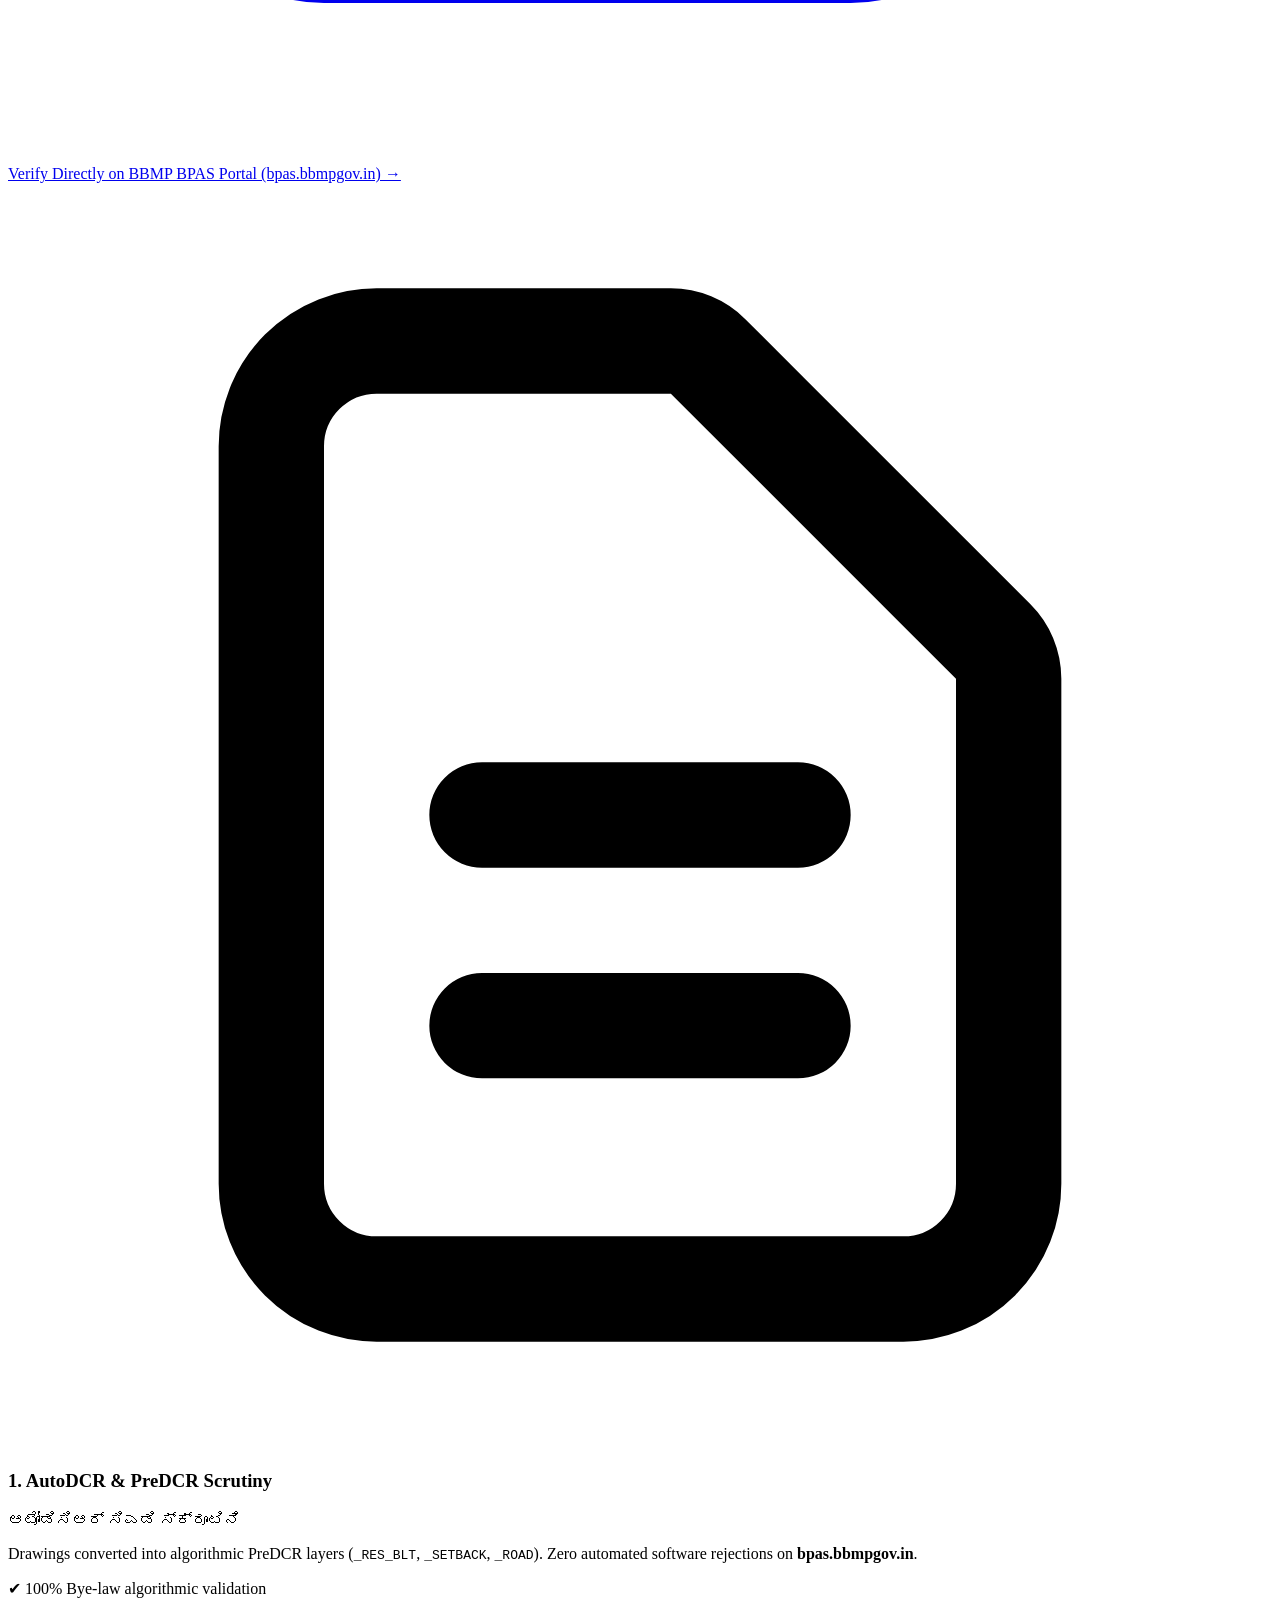
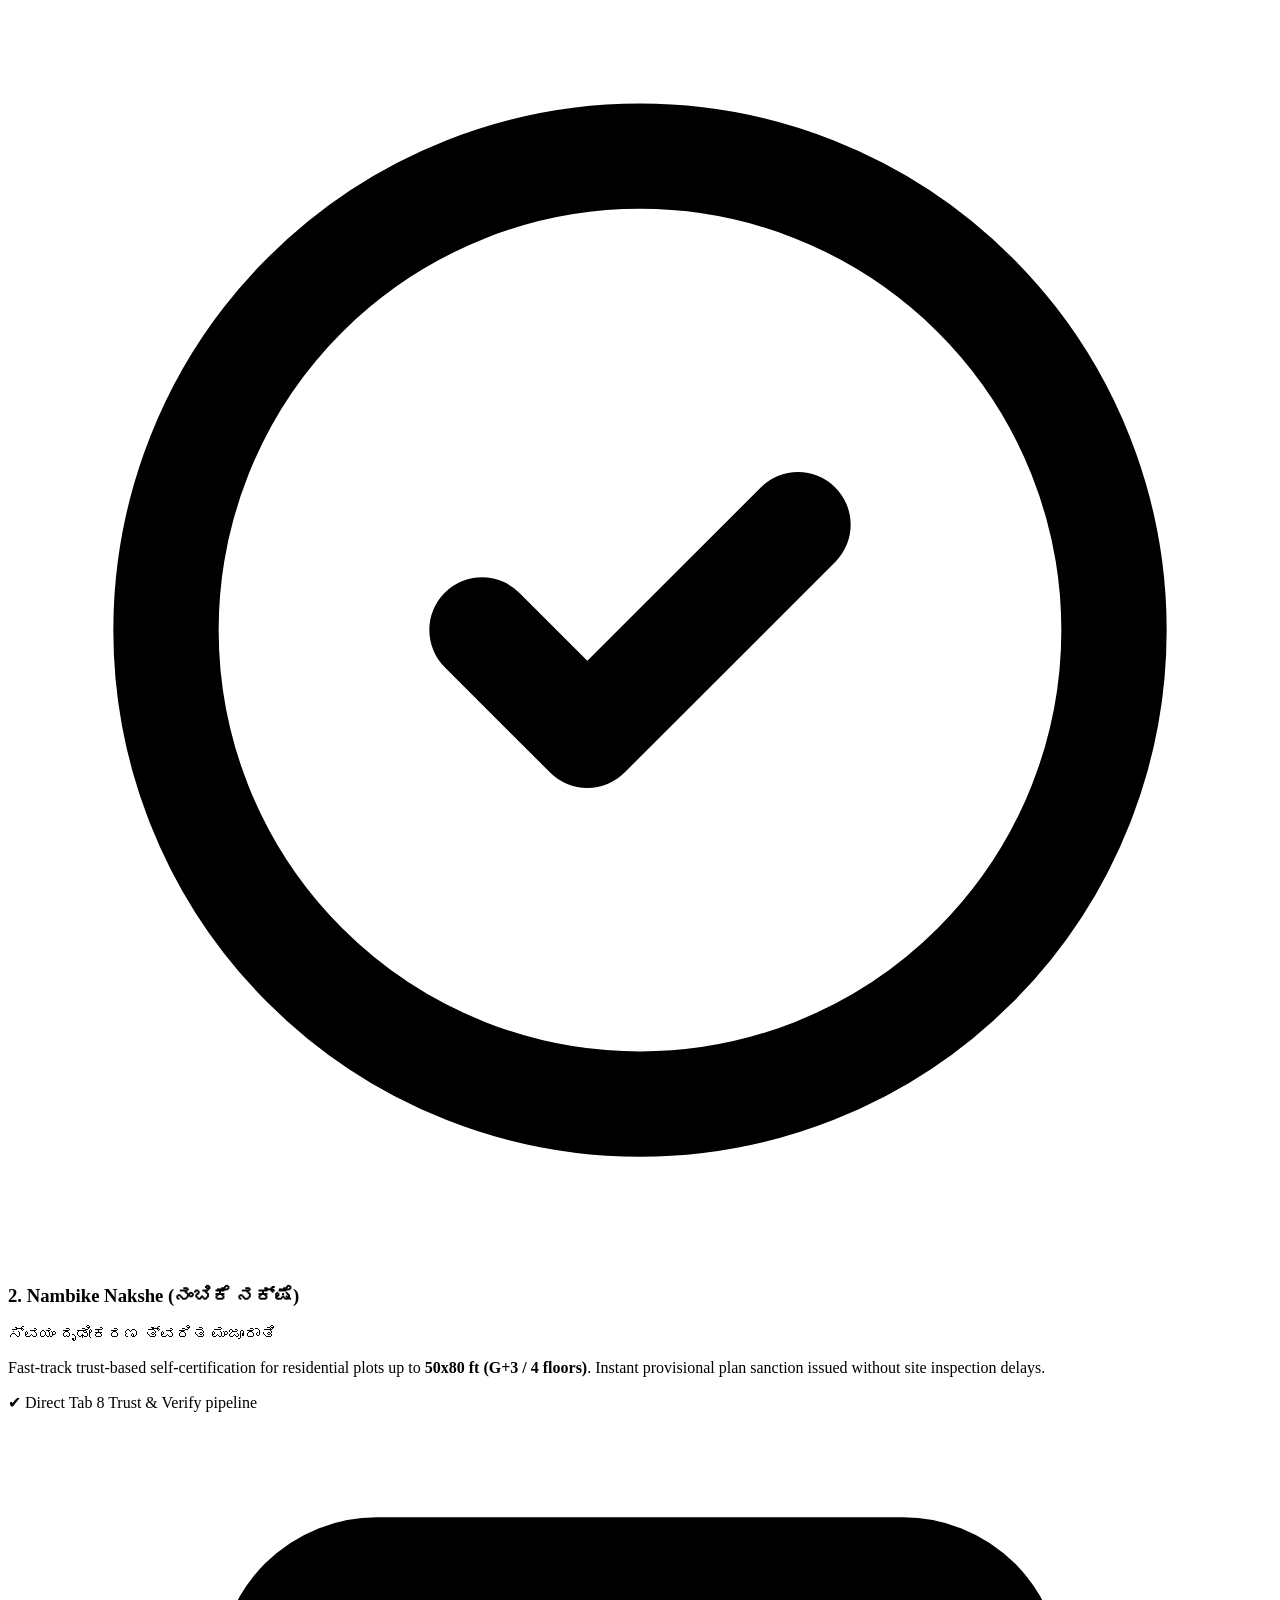
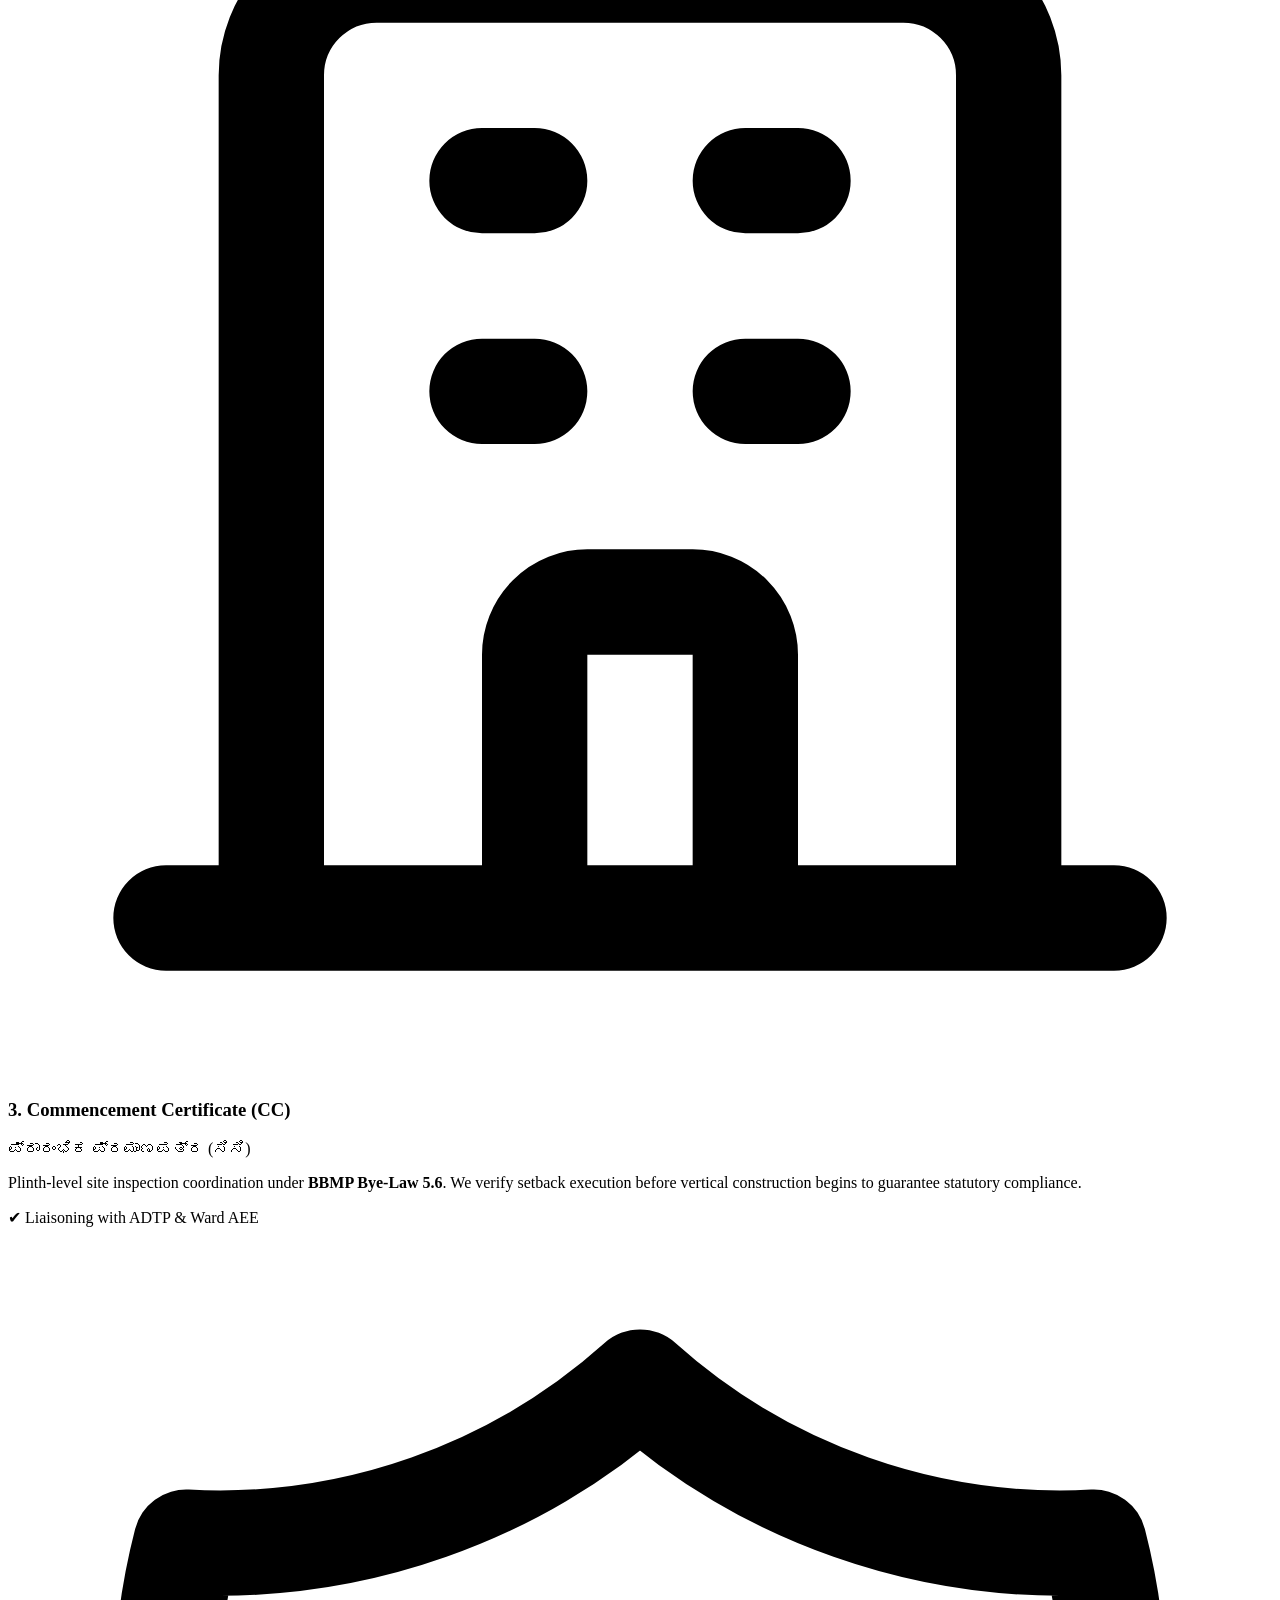
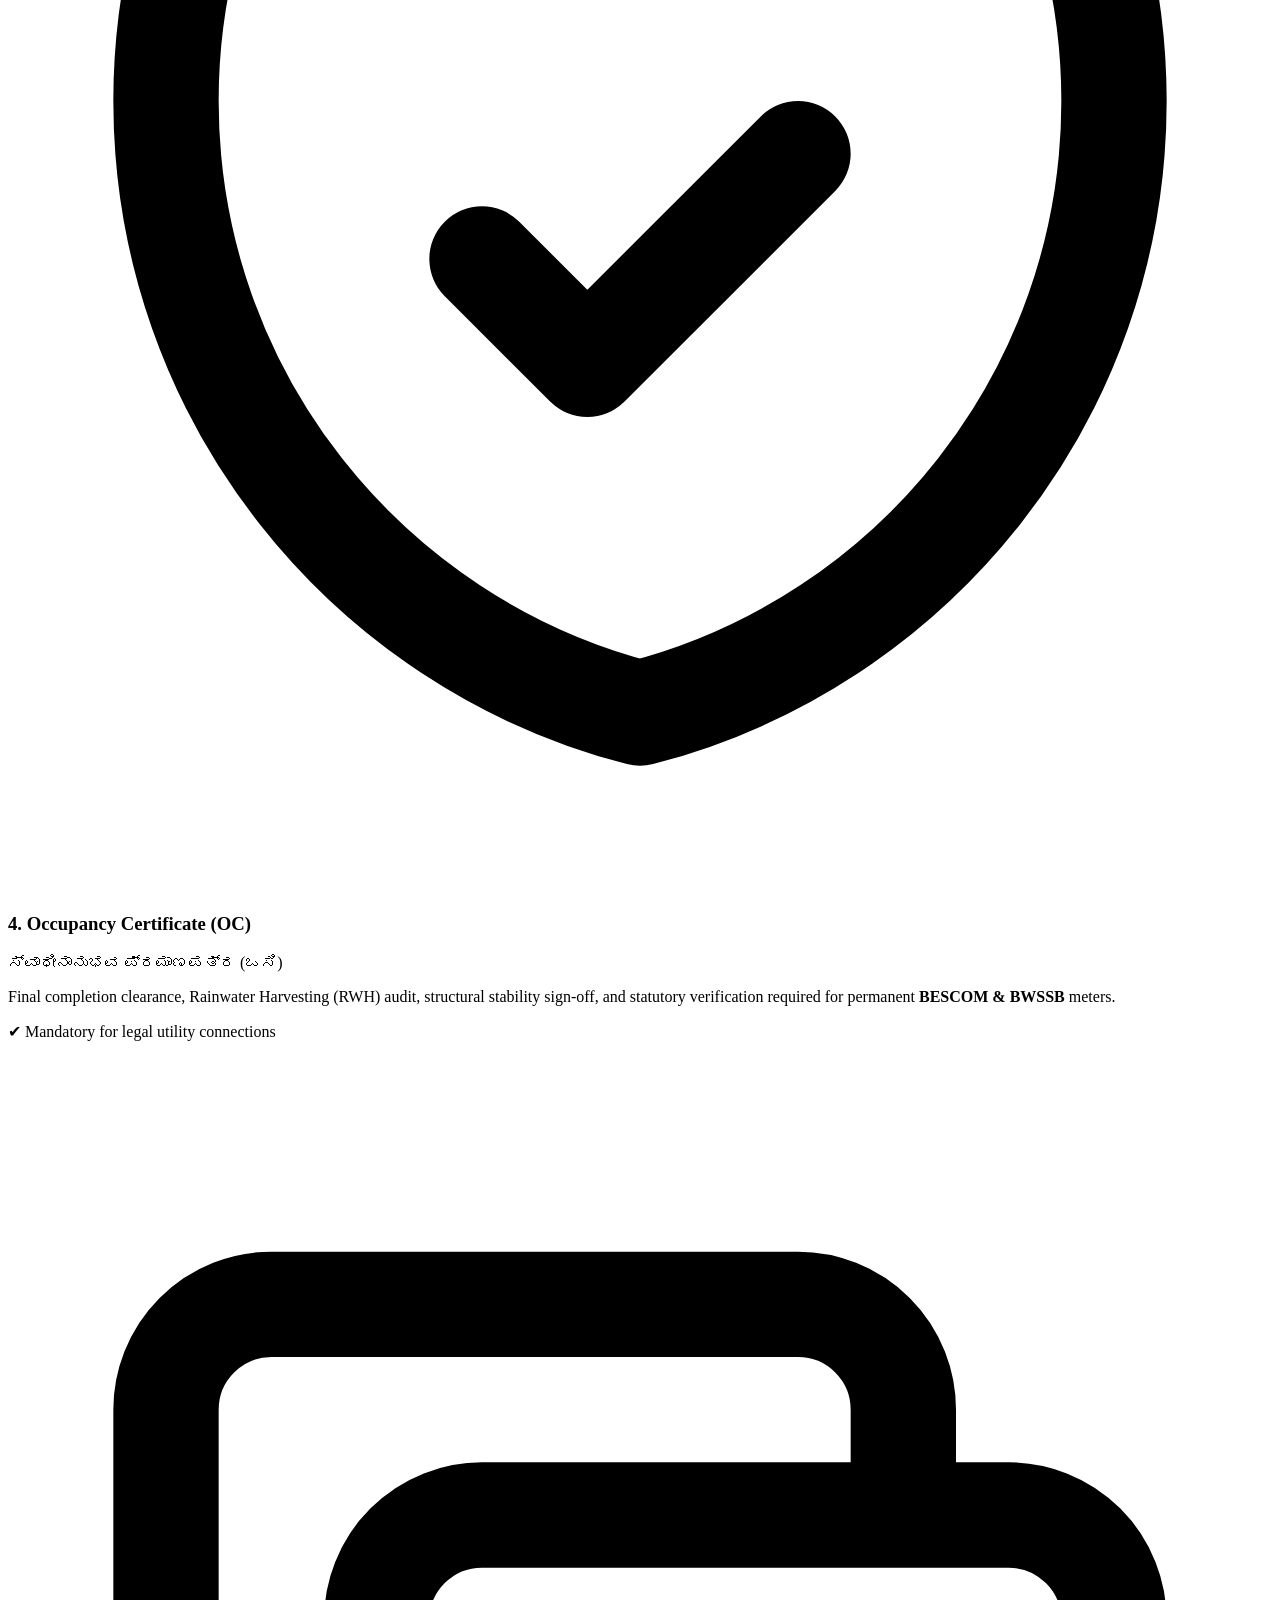
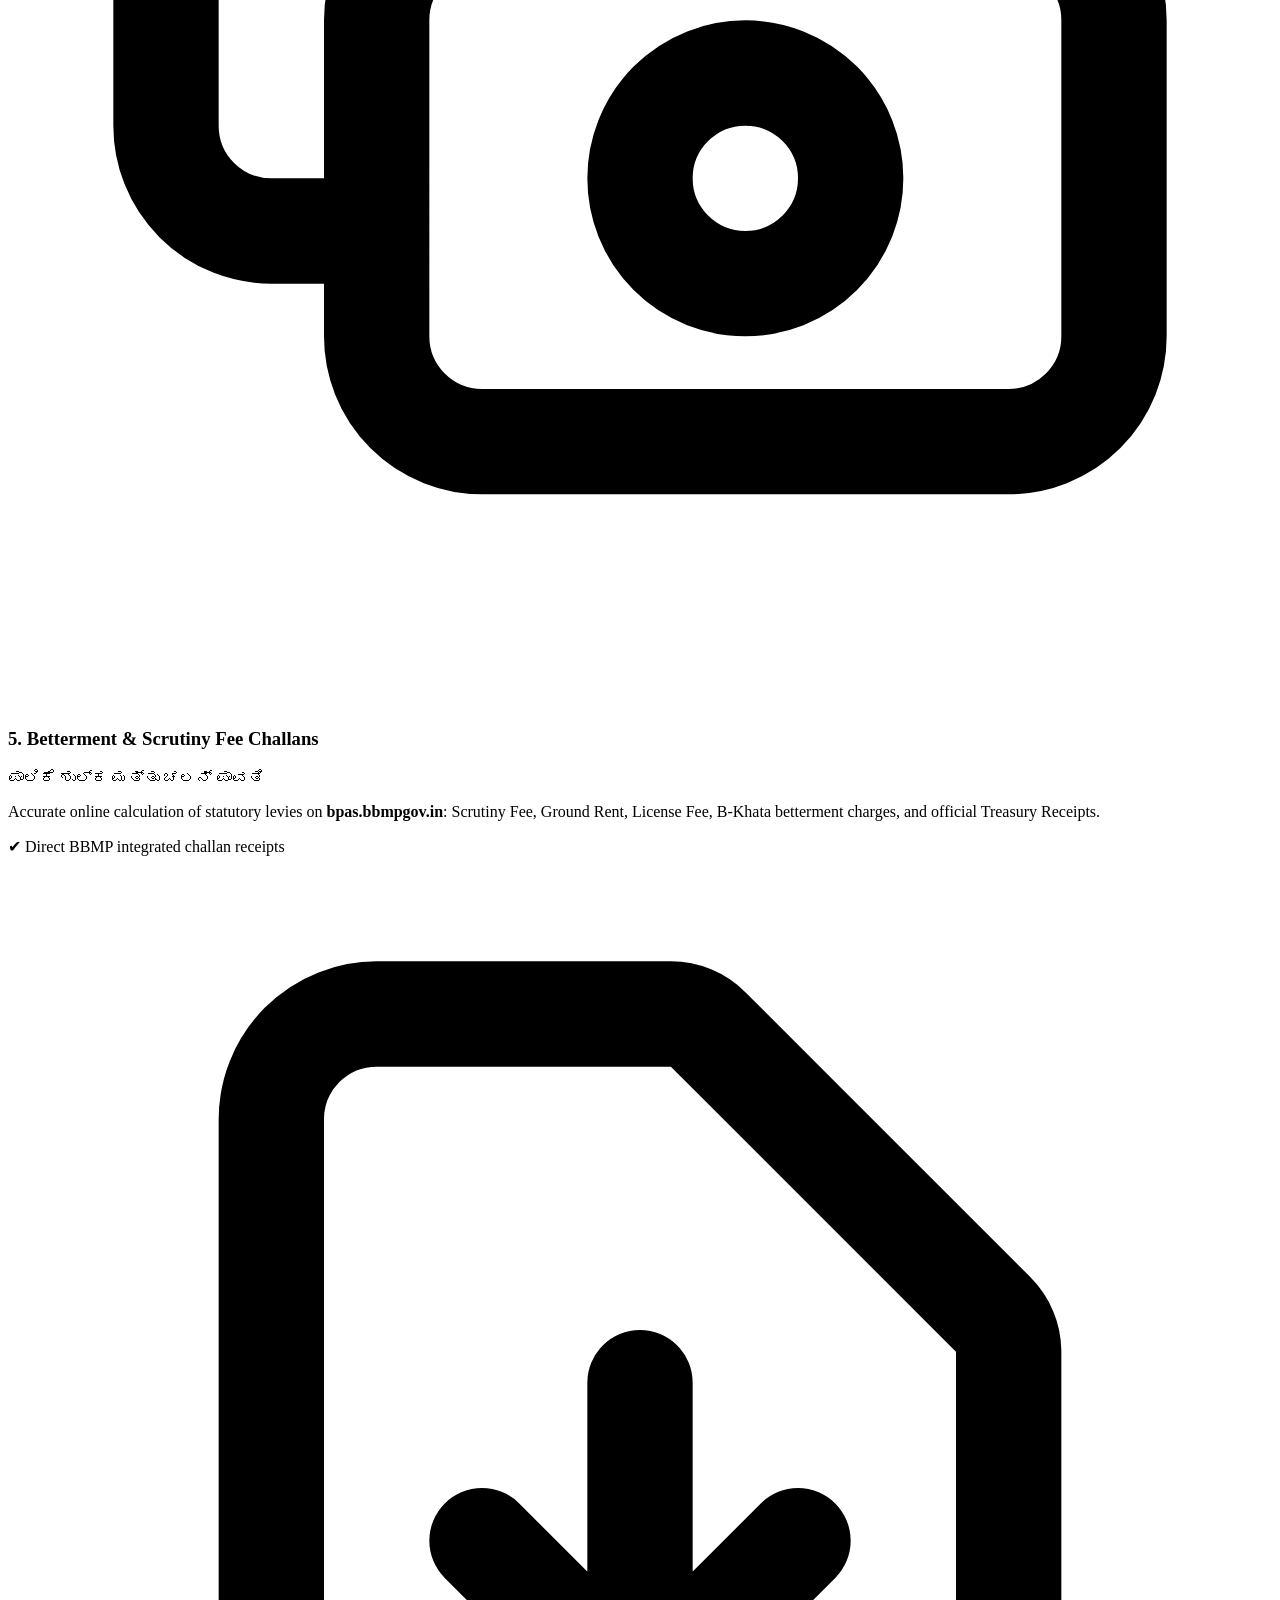
==== commit 3c7277d3: "feat: integrate dummy customer accounts into web client portal and tracker" ====
--- a/2.02/templates/index.html
+++ b/2.02/templates/index.html
@@ -248,14 +248,18 @@
             <div class="pl-3 pr-2 text-sky-700">
               <svg class="w-5 h-5" fill="none" stroke="currentColor" viewBox="0 0 24 24"><path stroke-linecap="round" stroke-linejoin="round" stroke-width="2" d="M21 21l-6-6m2-5a7 7 0 11-14 0 7 7 0 0114 0z"></path></svg>
             </div>
-            <input type="text" placeholder="Enter Sakala / EoDB Ref (e.g. SAKALA-GBA-2026-0894)" value="SAKALA-GBA-2026-0894" class="w-full bg-transparent text-sm text-slate-900 placeholder-slate-400 focus:outline-none font-mono font-medium px-2">
+            <input type="text" placeholder="Enter Sakala / EoDB Ref (e.g. SAKALA-GBA-2026-1041)" value="SAKALA-GBA-2026-1041" class="w-full bg-transparent text-sm text-slate-900 placeholder-slate-400 focus:outline-none font-mono font-medium px-2">
             <button type="submit" class="btn-gold px-5 py-2.5 rounded-xl text-xs font-bold whitespace-nowrap">
               Track File (ಪರಿಶೀಲಿಸಿ)
             </button>
           </form>
-          <div class="text-[11px] text-slate-500 mt-2.5 flex items-center justify-center gap-4 font-medium flex-wrap">
-            <span>&bull; Karnataka Sakala SLA Status (ಸಕಾಲ ಮಾಹಿತಿ)</span>
-            <span>&bull; AutoDCR Scrutiny Feedback (ಆಟೋಡಿಸಿಆರ್ ವರದಿ)</span>
+          <div class="text-[11px] text-slate-500 mt-2.5 flex items-center justify-center gap-1.5 font-medium flex-wrap">
+            <span class="text-slate-600 font-semibold">Live Samples:</span>
+            <button type="button" onclick="ClientPortal.trackByReference('SAKALA-GBA-2026-1041')" class="px-2 py-0.5 rounded-full bg-white hover:bg-amber-100 text-slate-700 hover:text-amber-900 border border-slate-200 transition-colors font-mono">1041 (Nandini)</button>
+            <button type="button" onclick="ClientPortal.trackByReference('SAKALA-GBA-2026-1042')" class="px-2 py-0.5 rounded-full bg-white hover:bg-amber-100 text-slate-700 hover:text-amber-900 border border-slate-200 transition-colors font-mono">1042 (Kiran)</button>
+            <button type="button" onclick="ClientPortal.trackByReference('SAKALA-GBA-2026-1043')" class="px-2 py-0.5 rounded-full bg-white hover:bg-amber-100 text-slate-700 hover:text-amber-900 border border-slate-200 transition-colors font-mono">1043 (Deepika)</button>
+            <button type="button" onclick="ClientPortal.trackByReference('SAKALA-GBA-2026-1044')" class="px-2 py-0.5 rounded-full bg-white hover:bg-amber-100 text-slate-700 hover:text-amber-900 border border-slate-200 transition-colors font-mono">1044 (Tariq)</button>
+            <button type="button" onclick="ClientPortal.trackByReference('SAKALA-BIAAPA-2026-1045')" class="px-2 py-0.5 rounded-full bg-white hover:bg-amber-100 text-slate-700 hover:text-amber-900 border border-slate-200 transition-colors font-mono">1045 (Dr. Ramesh)</button>
           </div>
         </div>
 
@@ -844,13 +848,33 @@
           <p class="text-sm text-slate-600 max-w-md mx-auto">
             Log in to view your projects or query using your unique reference number.
           </p>
-          <div class="flex flex-col sm:flex-row items-center justify-center gap-4 pt-2">
-            <button onclick="ClientPortal.trackByReference('SAKALA-GBA-2026-0894')" class="btn-gold px-6 py-2.5 rounded-xl text-xs font-semibold shadow w-full sm:w-auto">
+          <div class="flex flex-col sm:flex-row items-center justify-center gap-3 pt-2">
+            <button onclick="ClientPortal.trackByReference('SAKALA-GBA-2026-1041')" class="btn-gold px-6 py-2.5 rounded-xl text-xs font-semibold shadow w-full sm:w-auto">
               Load Live Demo (ಡೆಮೊ ಪ್ರಾಜೆಕ್ಟ್ ವೀಕ್ಷಿಸಿ)
             </button>
             <button onclick="openModal('client-login-modal')" class="btn-outline-gold px-6 py-2.5 rounded-xl text-xs font-semibold w-full sm:w-auto">
               Client Sign In (ಗ್ರಾಹಕರ ಲಾಗಿನ್)
             </button>
+          </div>
+          <div class="pt-3 border-t border-slate-200/60 max-w-2xl mx-auto">
+            <div class="text-[11px] font-bold text-slate-500 uppercase tracking-wider mb-2">Instant Track Live Customer Files:</div>
+            <div class="flex flex-wrap items-center justify-center gap-2 text-xs">
+              <button onclick="ClientPortal.trackByReference('SAKALA-GBA-2026-1041')" class="px-3 py-1.5 rounded-xl bg-white border border-slate-300 hover:border-sky-500 hover:bg-sky-50 transition-colors shadow-xs font-medium text-slate-700">
+                Villa G+3 (Nandini &bull; 1041)
+              </button>
+              <button onclick="ClientPortal.trackByReference('SAKALA-GBA-2026-1042')" class="px-3 py-1.5 rounded-xl bg-white border border-slate-300 hover:border-sky-500 hover:bg-sky-50 transition-colors shadow-xs font-medium text-slate-700">
+                Nambike Nakshe (Kiran &bull; 1042)
+              </button>
+              <button onclick="ClientPortal.trackByReference('SAKALA-GBA-2026-1043')" class="px-3 py-1.5 rounded-xl bg-white border border-slate-300 hover:border-sky-500 hover:bg-sky-50 transition-colors shadow-xs font-medium text-slate-700">
+                Apartment G+4 (Deepika &bull; 1043)
+              </button>
+              <button onclick="ClientPortal.trackByReference('SAKALA-GBA-2026-1044')" class="px-3 py-1.5 rounded-xl bg-white border border-slate-300 hover:border-sky-500 hover:bg-sky-50 transition-colors shadow-xs font-medium text-slate-700">
+                Commercial (Tariq &bull; 1044)
+              </button>
+              <button onclick="ClientPortal.trackByReference('SAKALA-BIAAPA-2026-1045')" class="px-3 py-1.5 rounded-xl bg-white border border-slate-300 hover:border-sky-500 hover:bg-sky-50 transition-colors shadow-xs font-medium text-slate-700">
+                BIAAPA Hospital (Dr. Ramesh &bull; 1045)
+              </button>
+            </div>
           </div>
         </div>
       </div>
@@ -1185,16 +1209,42 @@
       <form id="client-login-form" class="space-y-4">
         <div>
           <label class="block text-xs font-bold text-slate-700 mb-1">Email Address / ಇಮೇಲ್</label>
-          <input type="email" id="client-email" value="client@example.com" required class="w-full bg-white border border-slate-300 rounded-xl px-3.5 py-2.5 text-sm text-slate-900 focus:outline-none focus:border-sky-500 shadow-sm">
+          <input type="email" id="client-email" value="nandini.ramanathan@gmail.com" required class="w-full bg-white border border-slate-300 rounded-xl px-3.5 py-2.5 text-sm text-slate-900 focus:outline-none focus:border-sky-500 shadow-sm">
         </div>
         <div>
           <label class="block text-xs font-bold text-slate-700 mb-1">Password / ಪಾಸ್‌ವರ್ಡ್</label>
-          <input type="password" id="client-password" value="client123" required class="w-full bg-white border border-slate-300 rounded-xl px-3.5 py-2.5 text-sm text-slate-900 focus:outline-none focus:border-sky-500 shadow-sm">
+          <input type="password" id="client-password" value="Nandini@Bangalore2026" required class="w-full bg-white border border-slate-300 rounded-xl px-3.5 py-2.5 text-sm text-slate-900 focus:outline-none focus:border-sky-500 shadow-sm">
         </div>
 
         <button type="submit" class="btn-gold w-full py-3 rounded-xl text-sm font-bold shadow-lg">
           Sign In to Portal (ಪ್ರವೇಶಿಸಿ)
         </button>
+
+        <div class="pt-3 border-t border-slate-100">
+          <div class="text-[10px] font-bold text-slate-500 uppercase tracking-wider mb-2 text-center">Quick Demo Client Accounts (ಒಂದು ಕ್ಲಿಕ್‌ನಲ್ಲಿ ಲಾಗಿನ್)</div>
+          <div class="grid grid-cols-1 sm:grid-cols-2 gap-1.5 text-xs">
+            <button type="button" onclick="ClientPortal.quickFill('nandini.ramanathan@gmail.com', 'Nandini@Bangalore2026')" class="p-2 text-left rounded-xl border border-slate-200 hover:border-amber-400 hover:bg-amber-50/50 transition-colors">
+              <span class="font-bold text-slate-800 block text-[11px]">Nandini Ramanathan</span>
+              <span class="text-[10px] text-slate-500 font-mono">RMV Villa G+3 (1041)</span>
+            </button>
+            <button type="button" onclick="ClientPortal.quickFill('kiran.gowda@techblr.io', 'Kiran@Gowda2026')" class="p-2 text-left rounded-xl border border-slate-200 hover:border-amber-400 hover:bg-amber-50/50 transition-colors">
+              <span class="font-bold text-slate-800 block text-[11px]">Kiran Kumar Gowda</span>
+              <span class="text-[10px] text-slate-500 font-mono">JP Nagar Duplex (1042)</span>
+            </button>
+            <button type="button" onclick="ClientPortal.quickFill('deepika.shastry@outlook.com', 'Deepika@Shastry2026')" class="p-2 text-left rounded-xl border border-slate-200 hover:border-amber-400 hover:bg-amber-50/50 transition-colors">
+              <span class="font-bold text-slate-800 block text-[11px]">Deepika Shastry</span>
+              <span class="text-[10px] text-slate-500 font-mono">HSR Apartment G+4 (1043)</span>
+            </button>
+            <button type="button" onclick="ClientPortal.quickFill('tariq.mansoor@gmail.com', 'Tariq@Mansoor2026')" class="p-2 text-left rounded-xl border border-slate-200 hover:border-amber-400 hover:bg-amber-50/50 transition-colors">
+              <span class="font-bold text-slate-800 block text-[11px]">Tariq Mansoor</span>
+              <span class="text-[10px] text-slate-500 font-mono">Whitefield Comm (1044)</span>
+            </button>
+            <button type="button" onclick="ClientPortal.quickFill('dr.ramesh.chandra@manipal.edu', 'Ramesh@Chandra2026')" class="p-2 text-left rounded-xl border border-slate-200 hover:border-amber-400 hover:bg-amber-50/50 transition-colors col-span-1 sm:col-span-2">
+              <span class="font-bold text-slate-800 block text-[11px]">Dr. Ramesh Chandrasekhar</span>
+              <span class="text-[10px] text-slate-500 font-mono">BIAAPA Healthcare Sanction (1045)</span>
+            </button>
+          </div>
+        </div>
       </form>
     </div>
   </div>
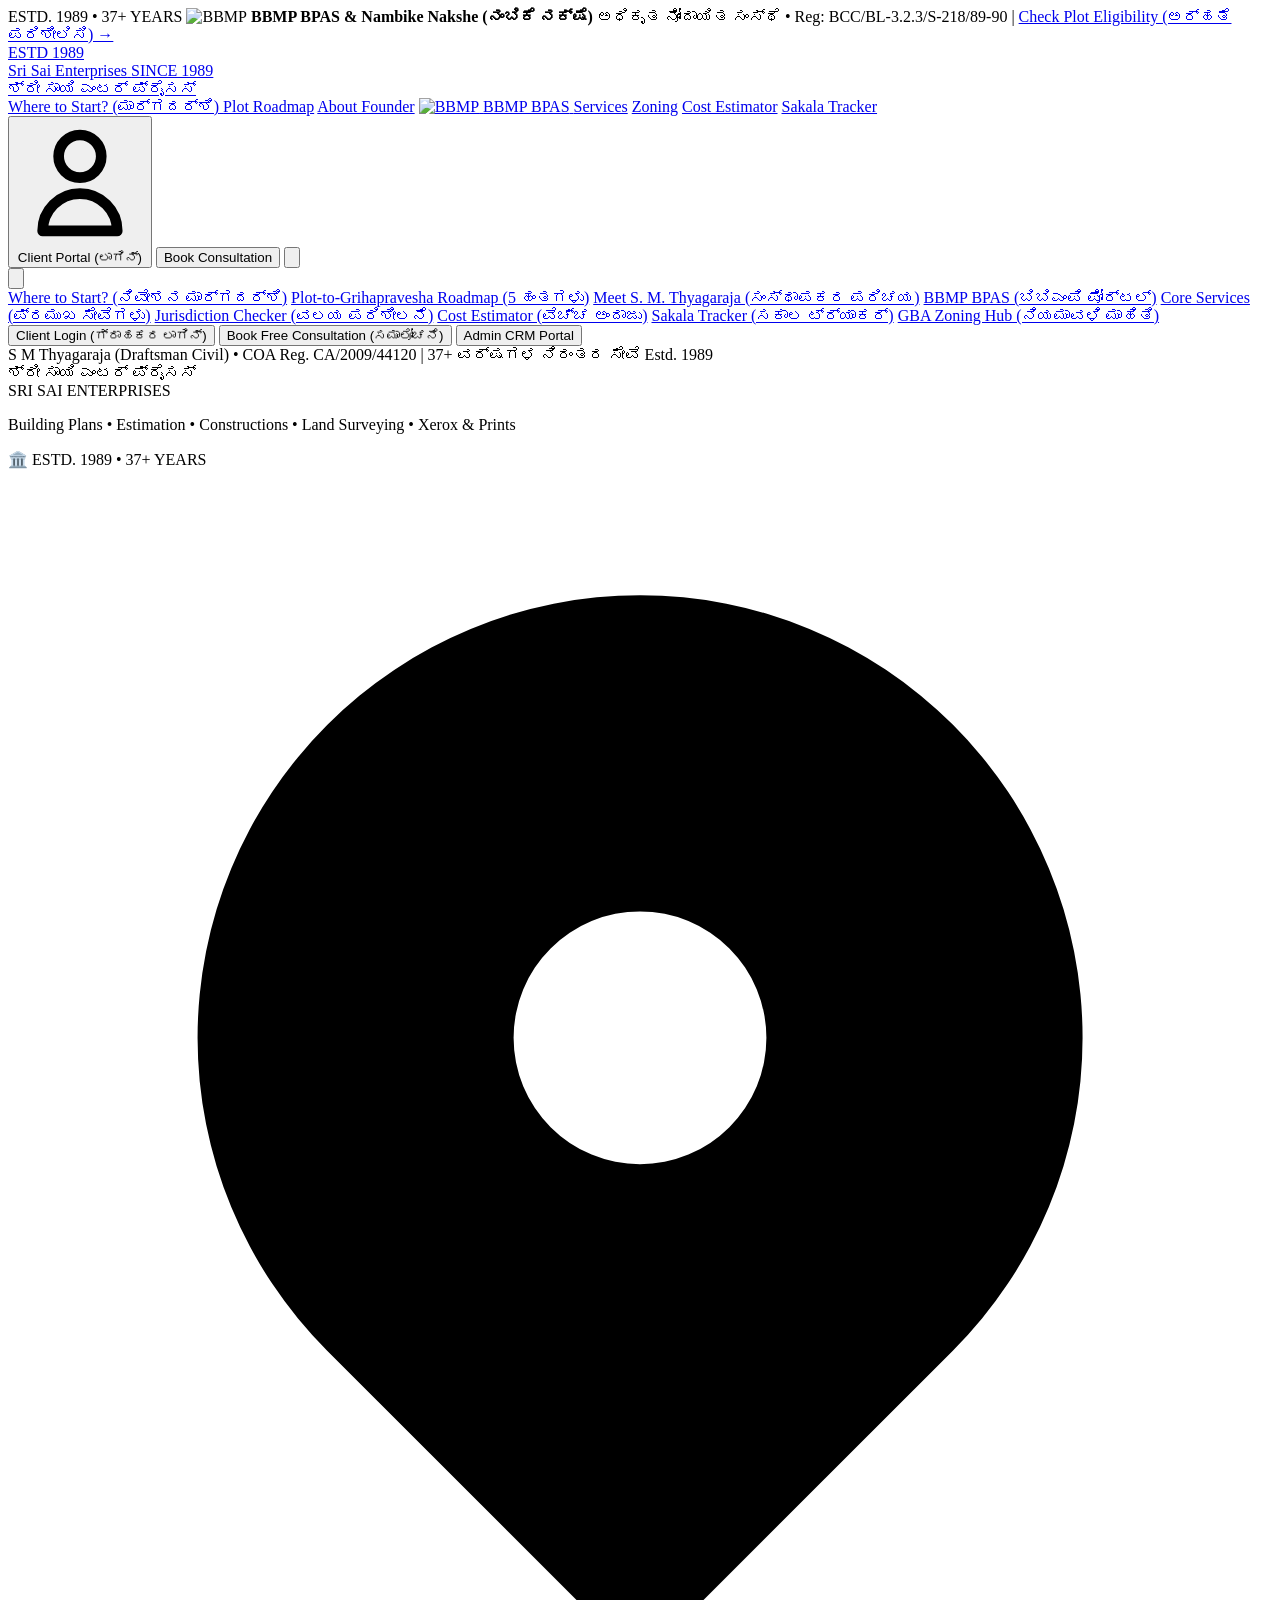
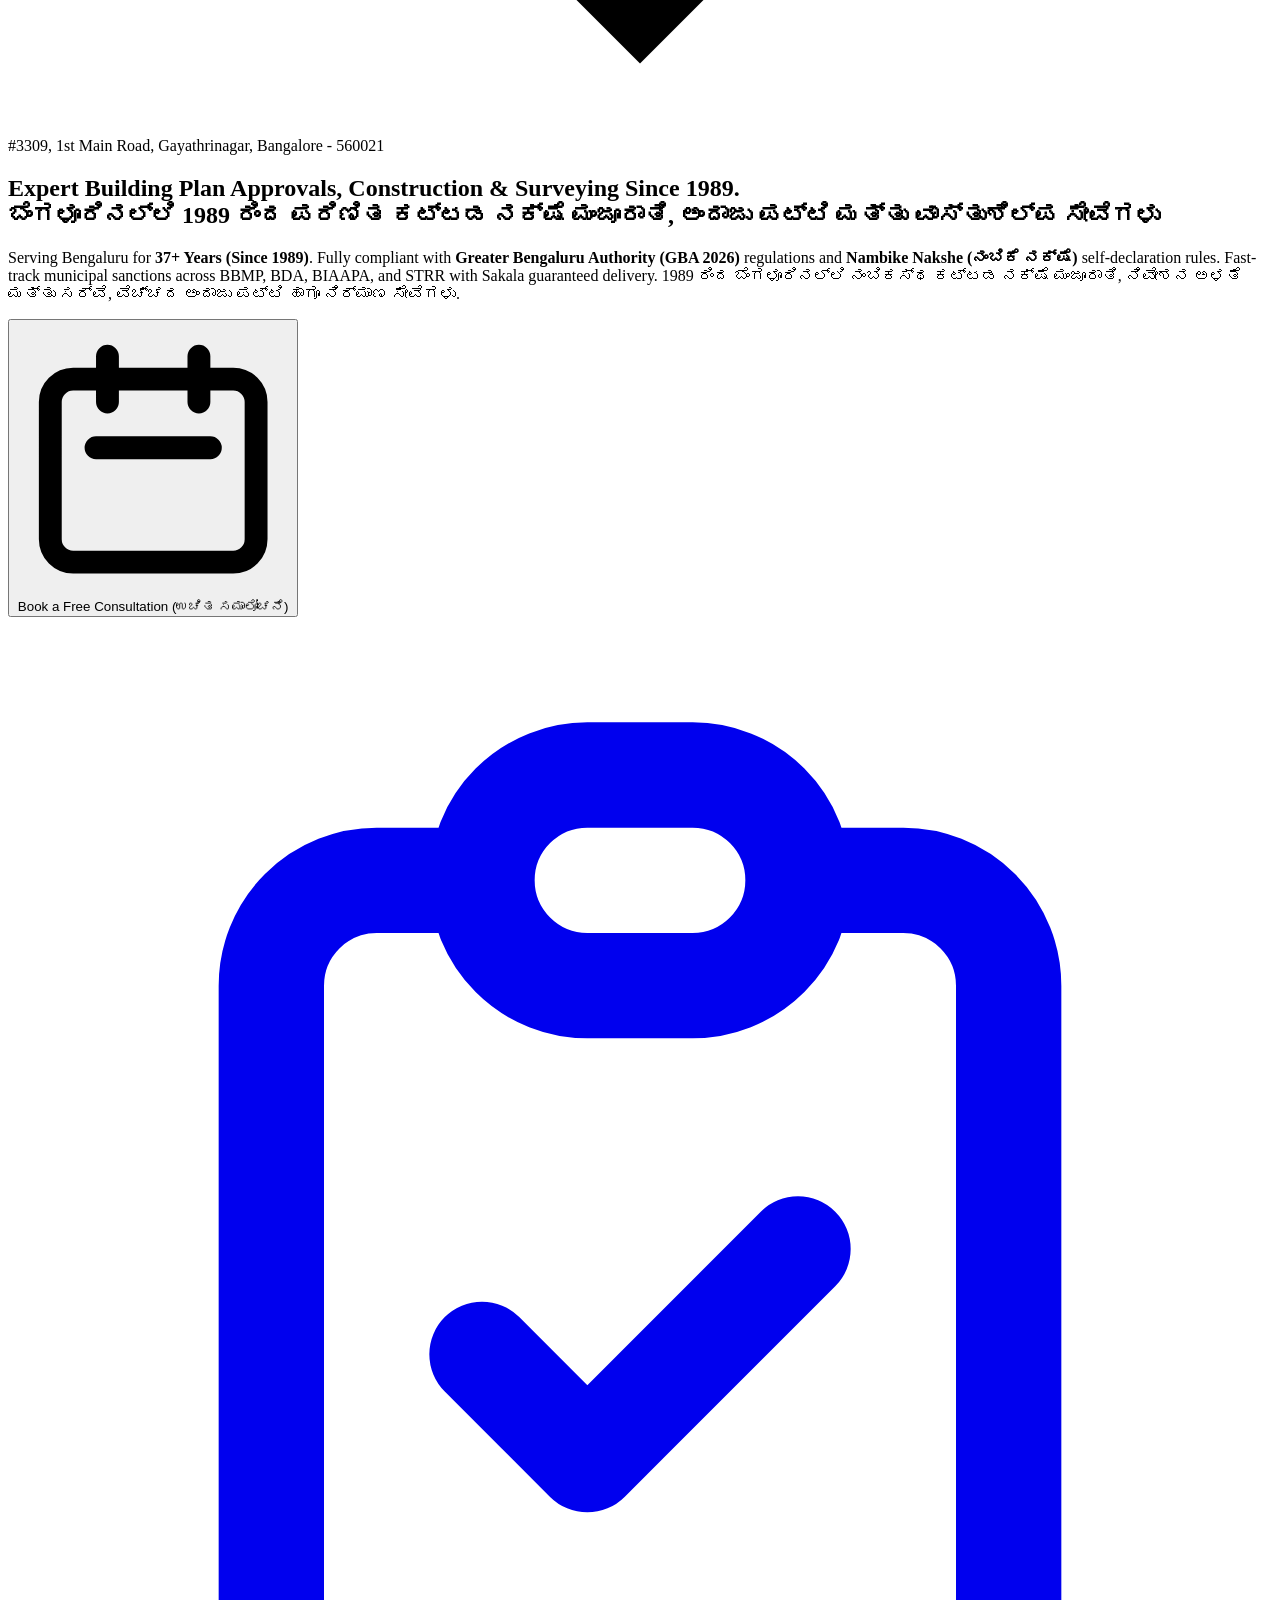
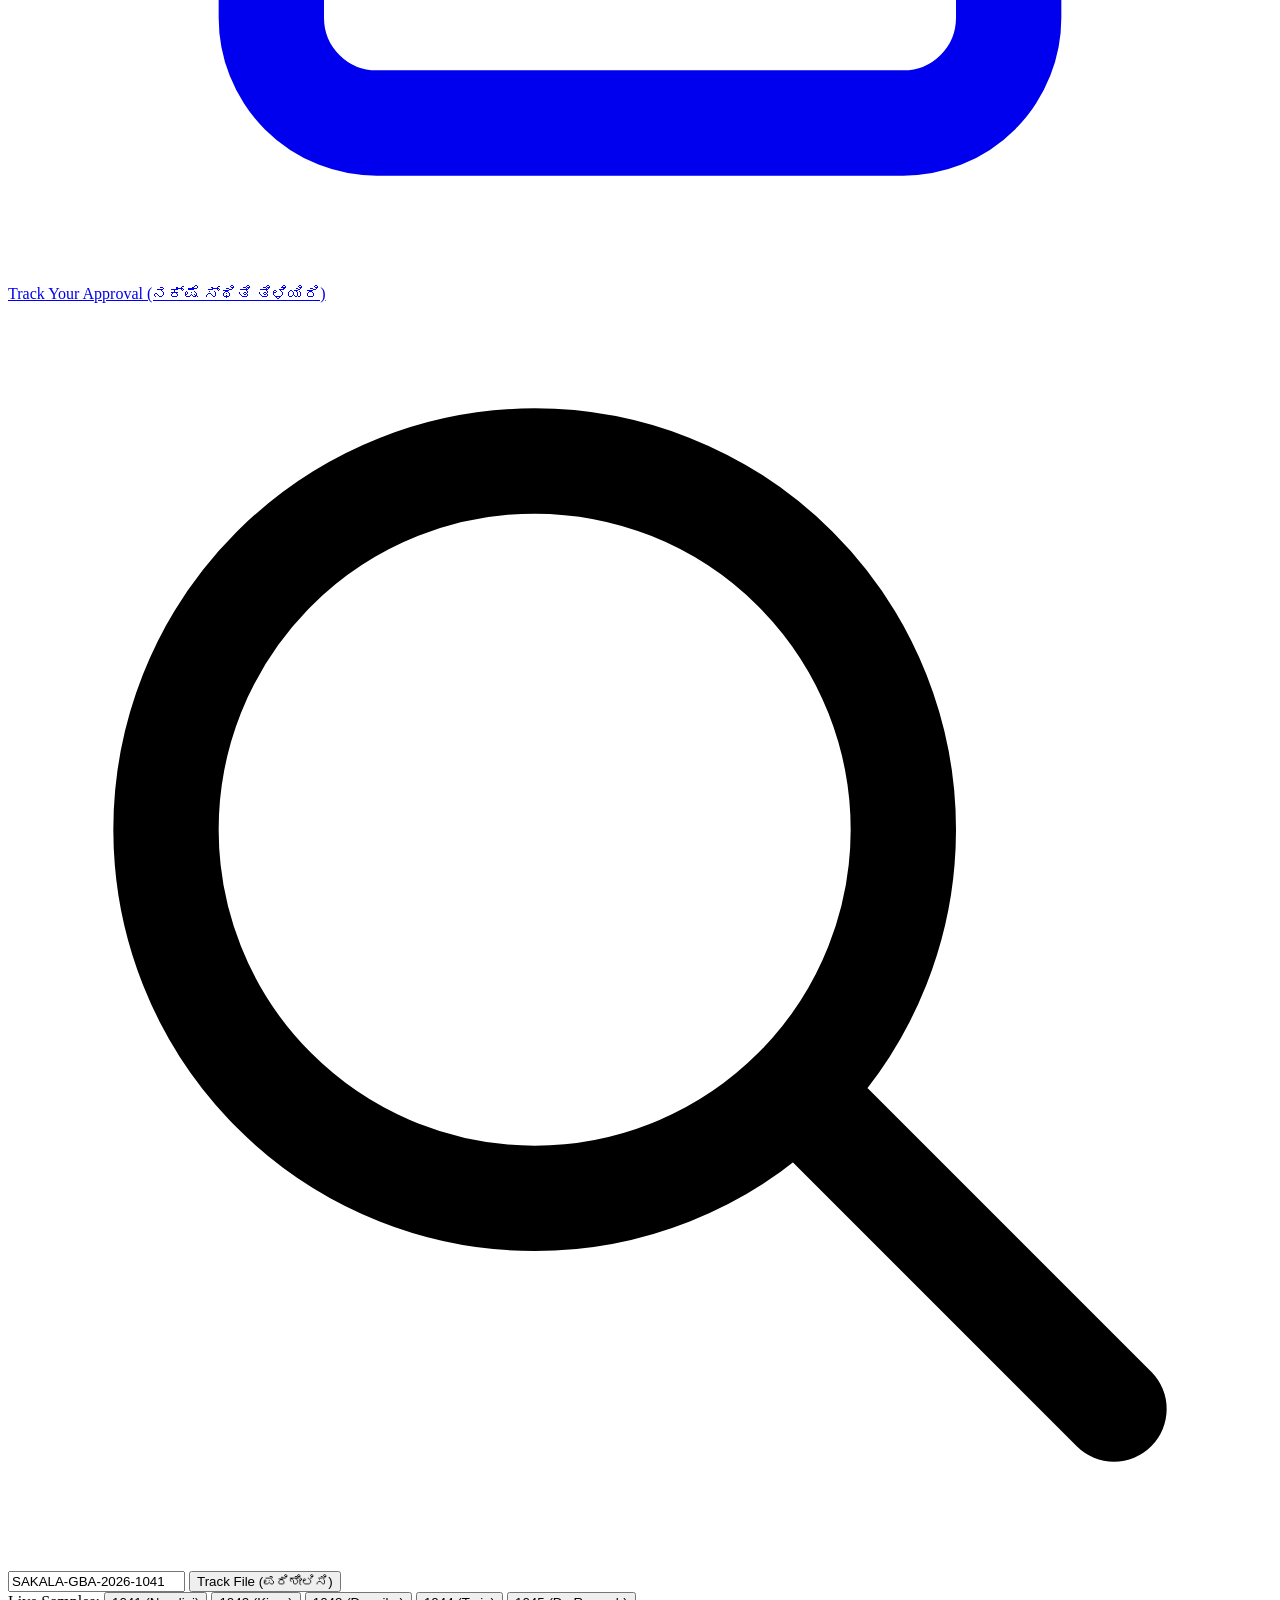
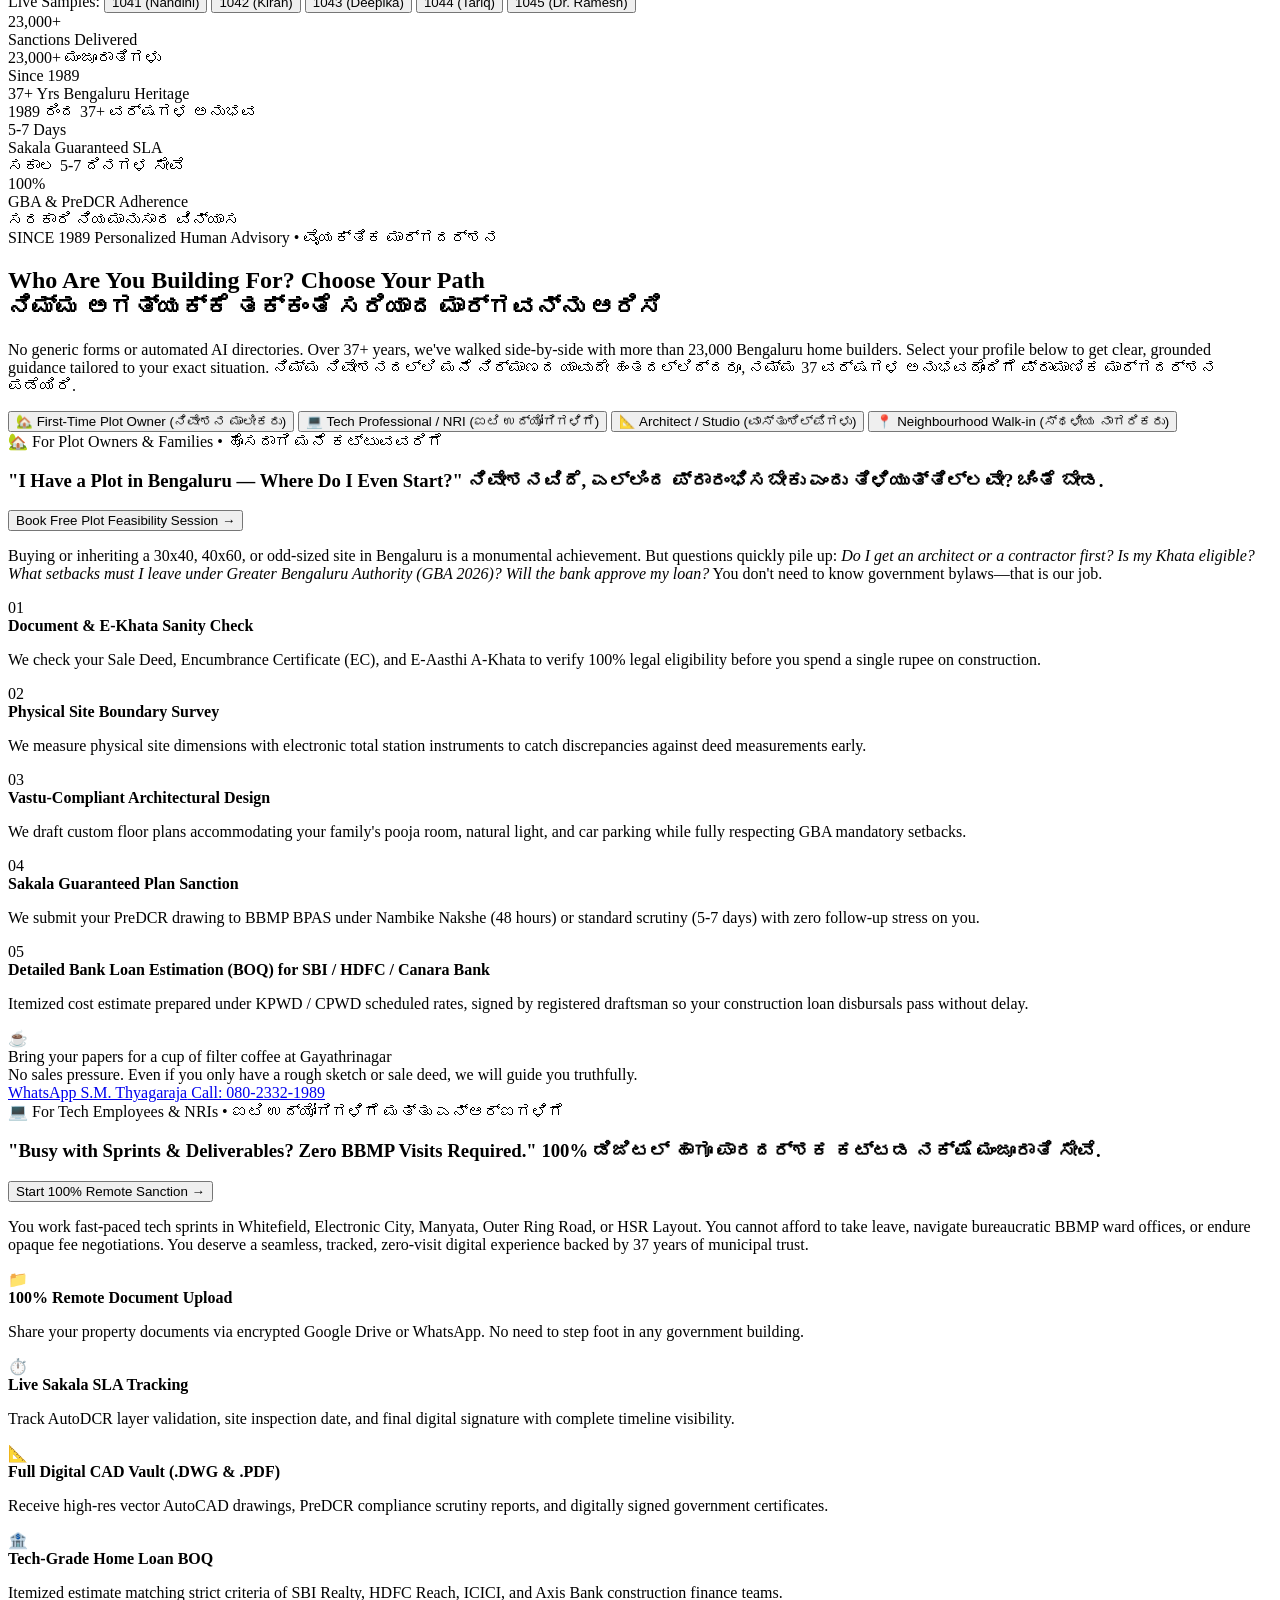
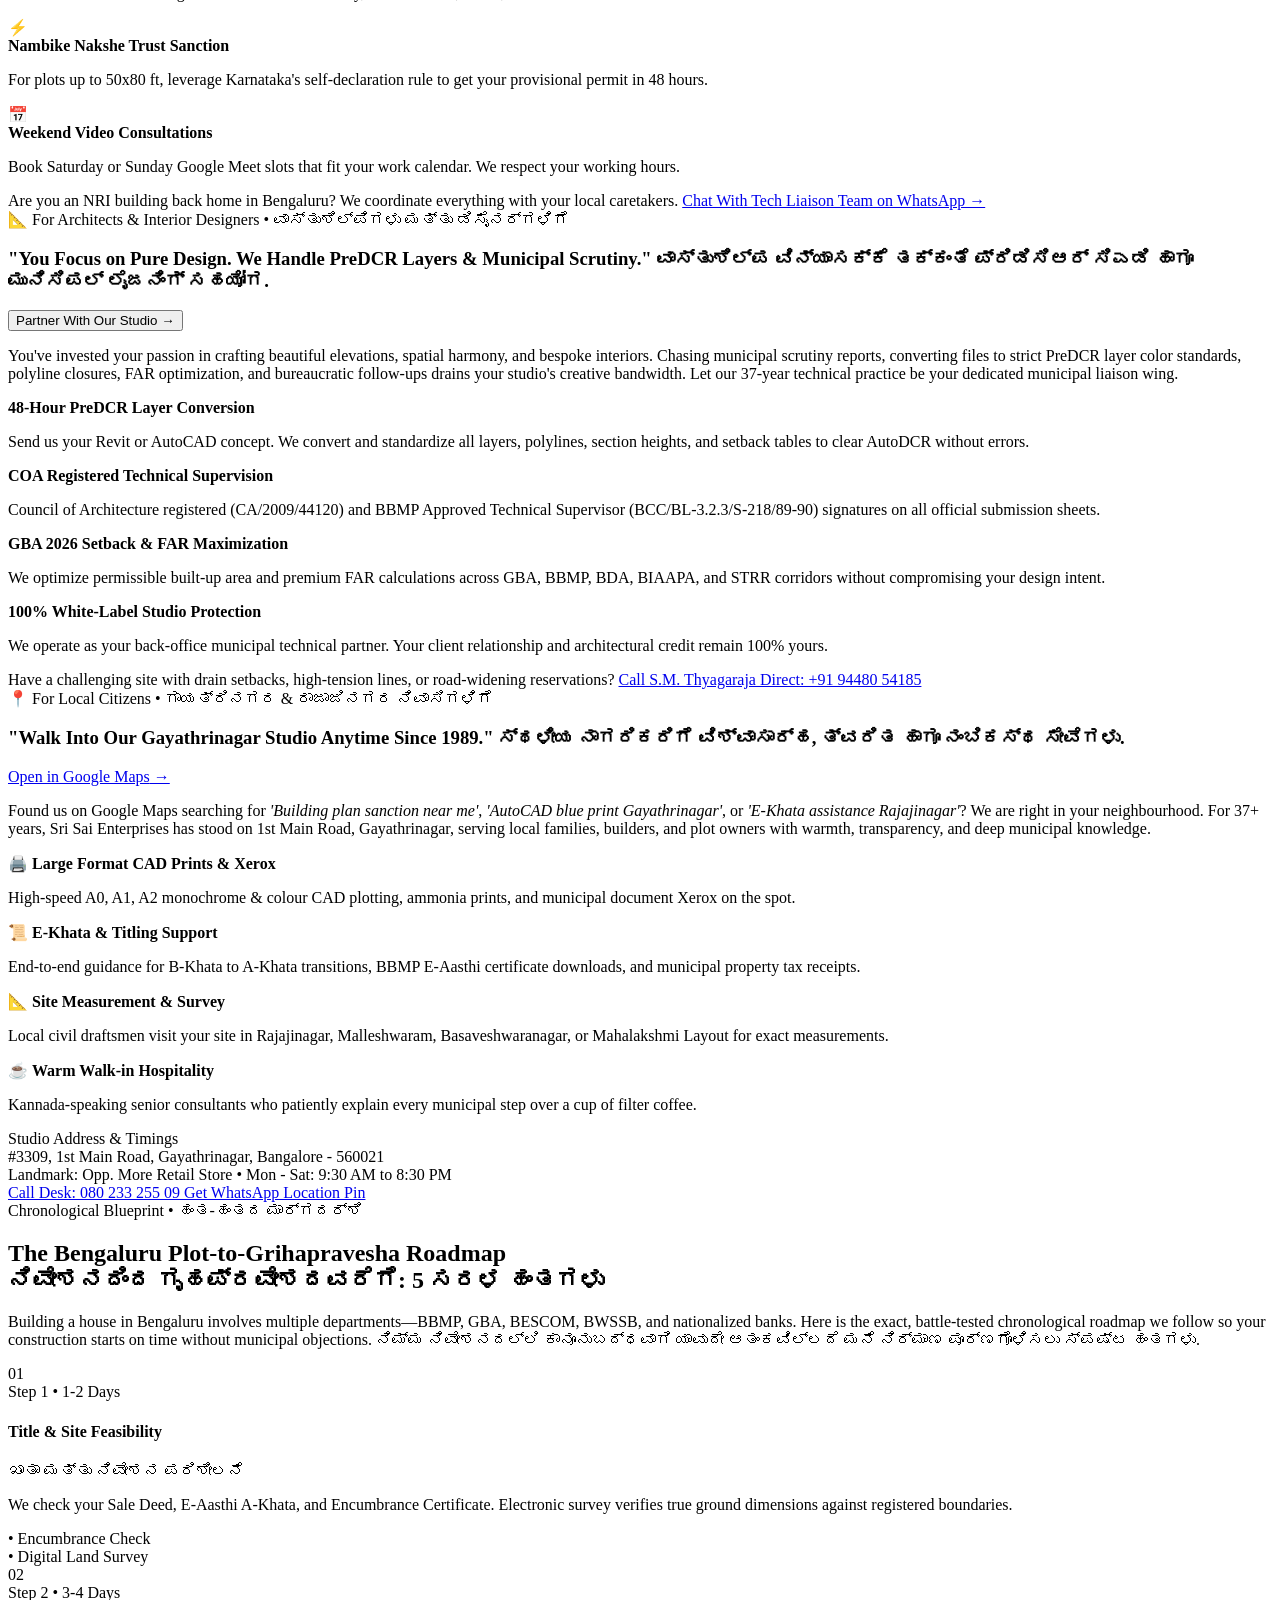
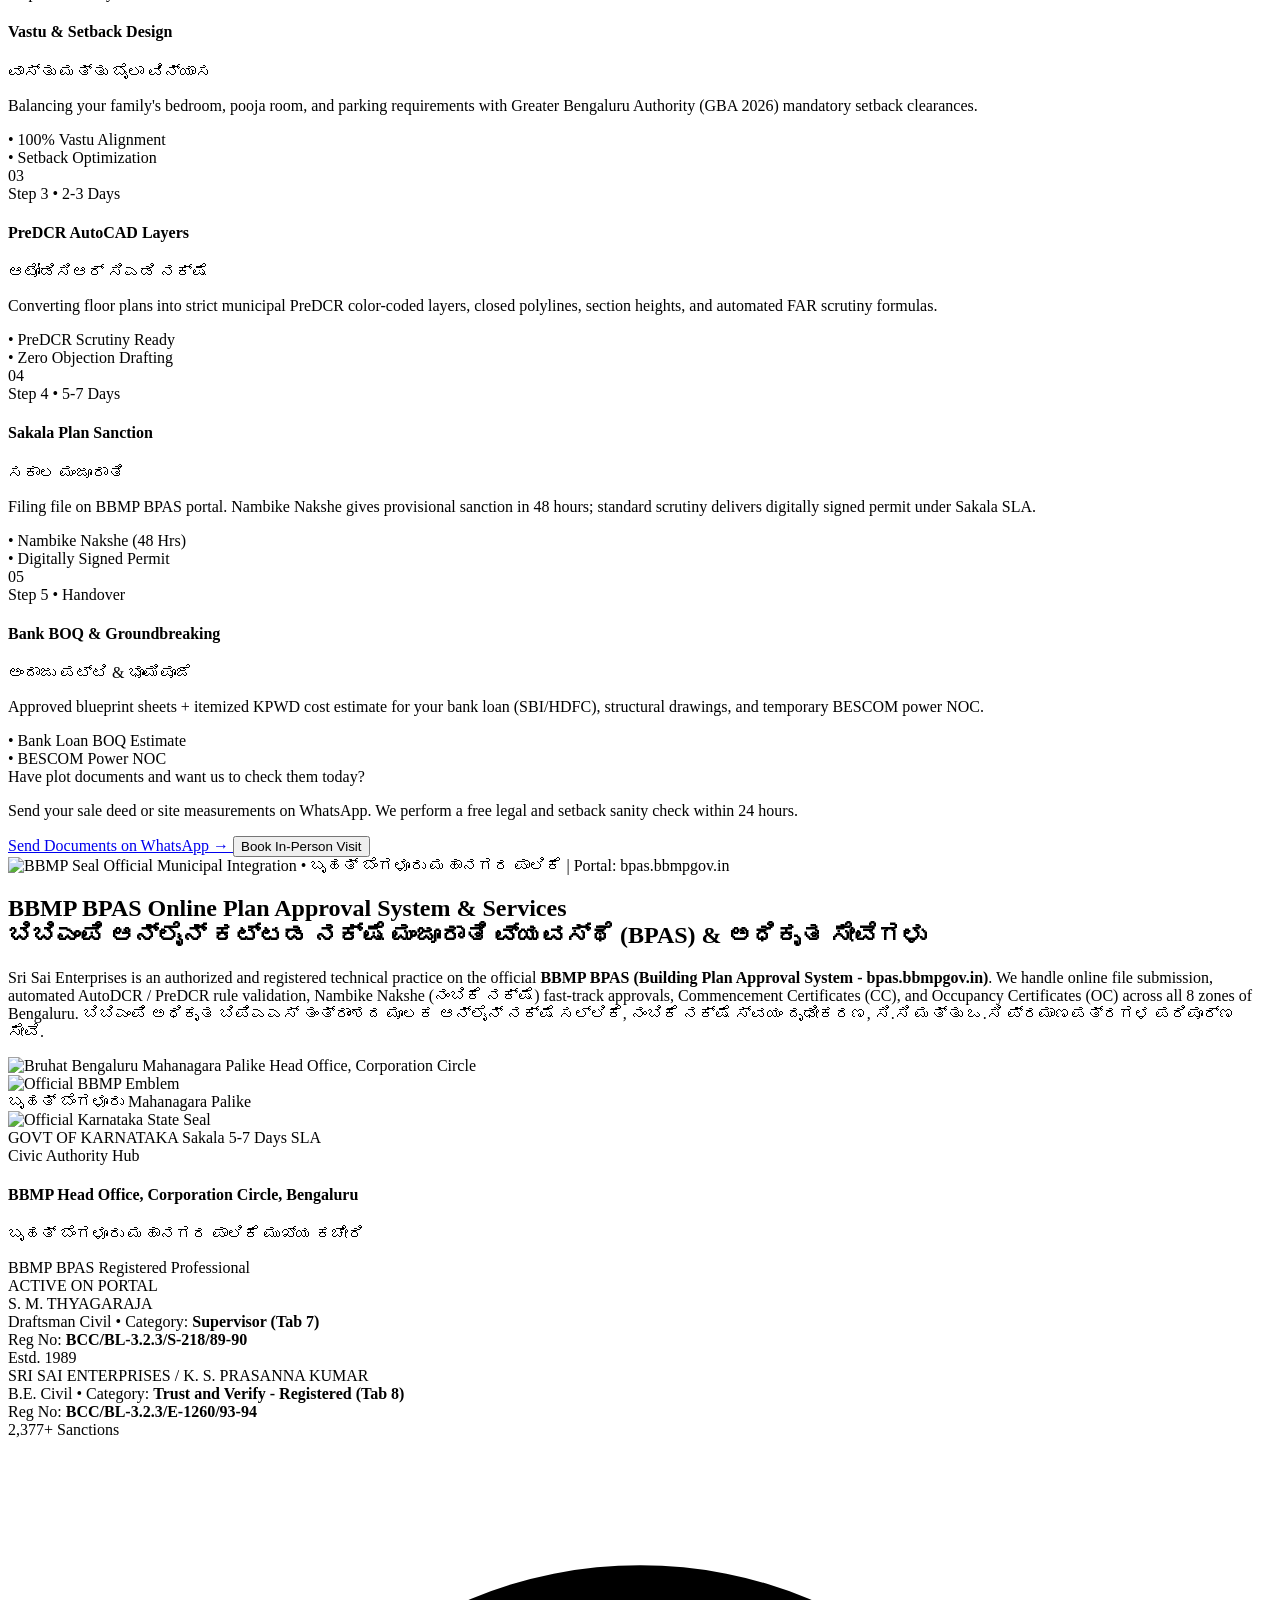
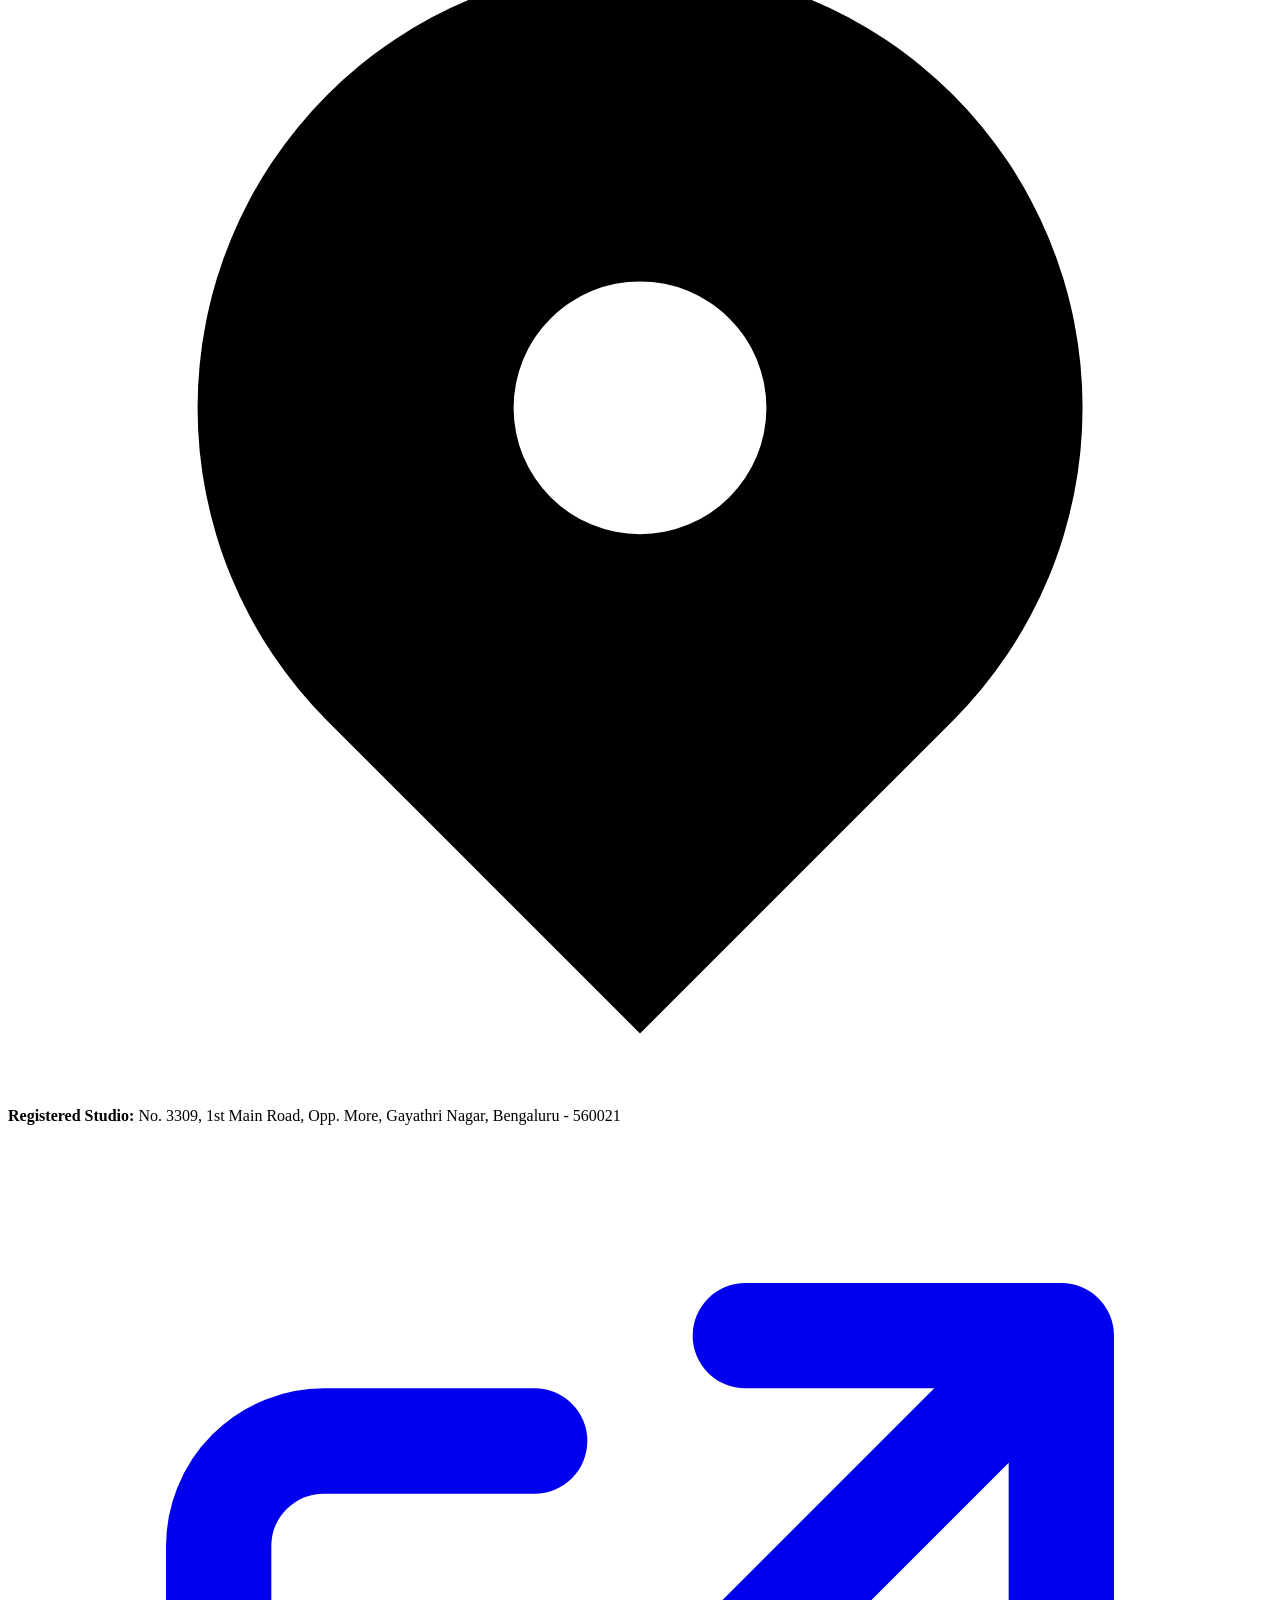
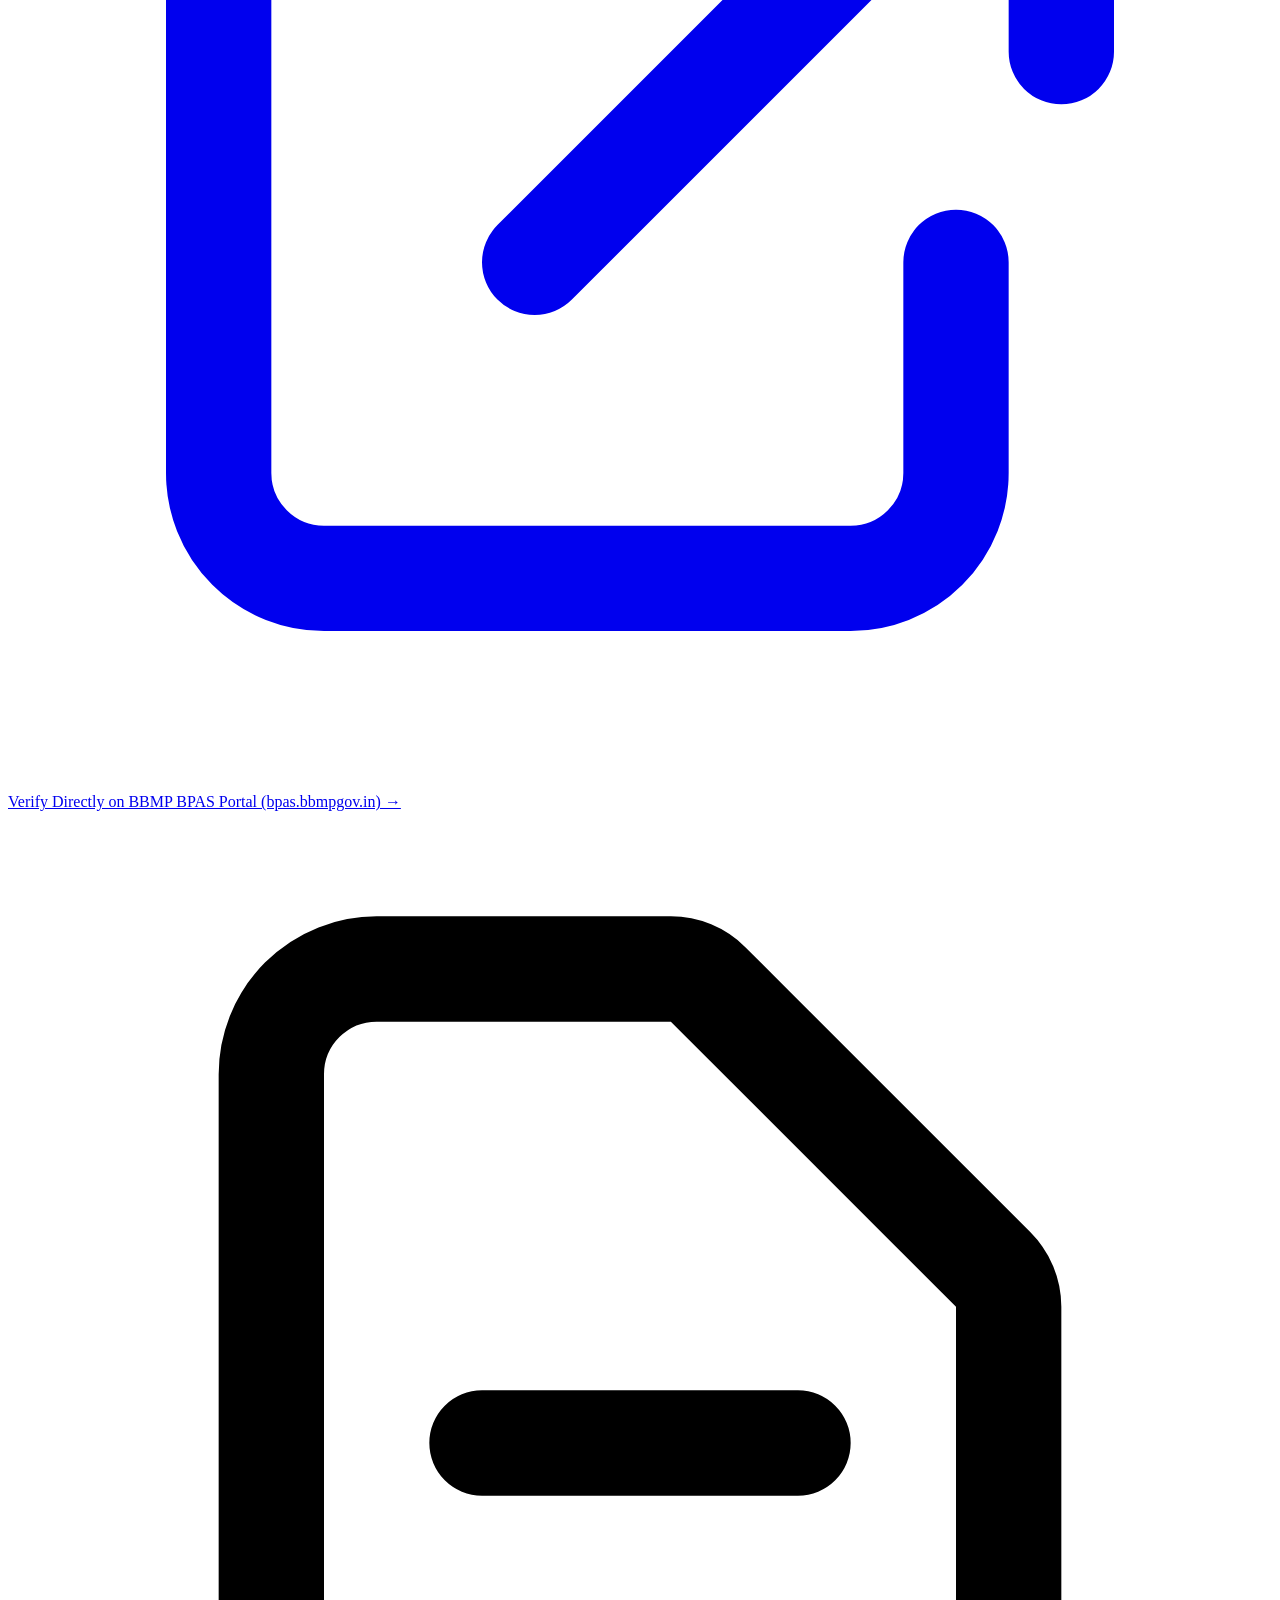
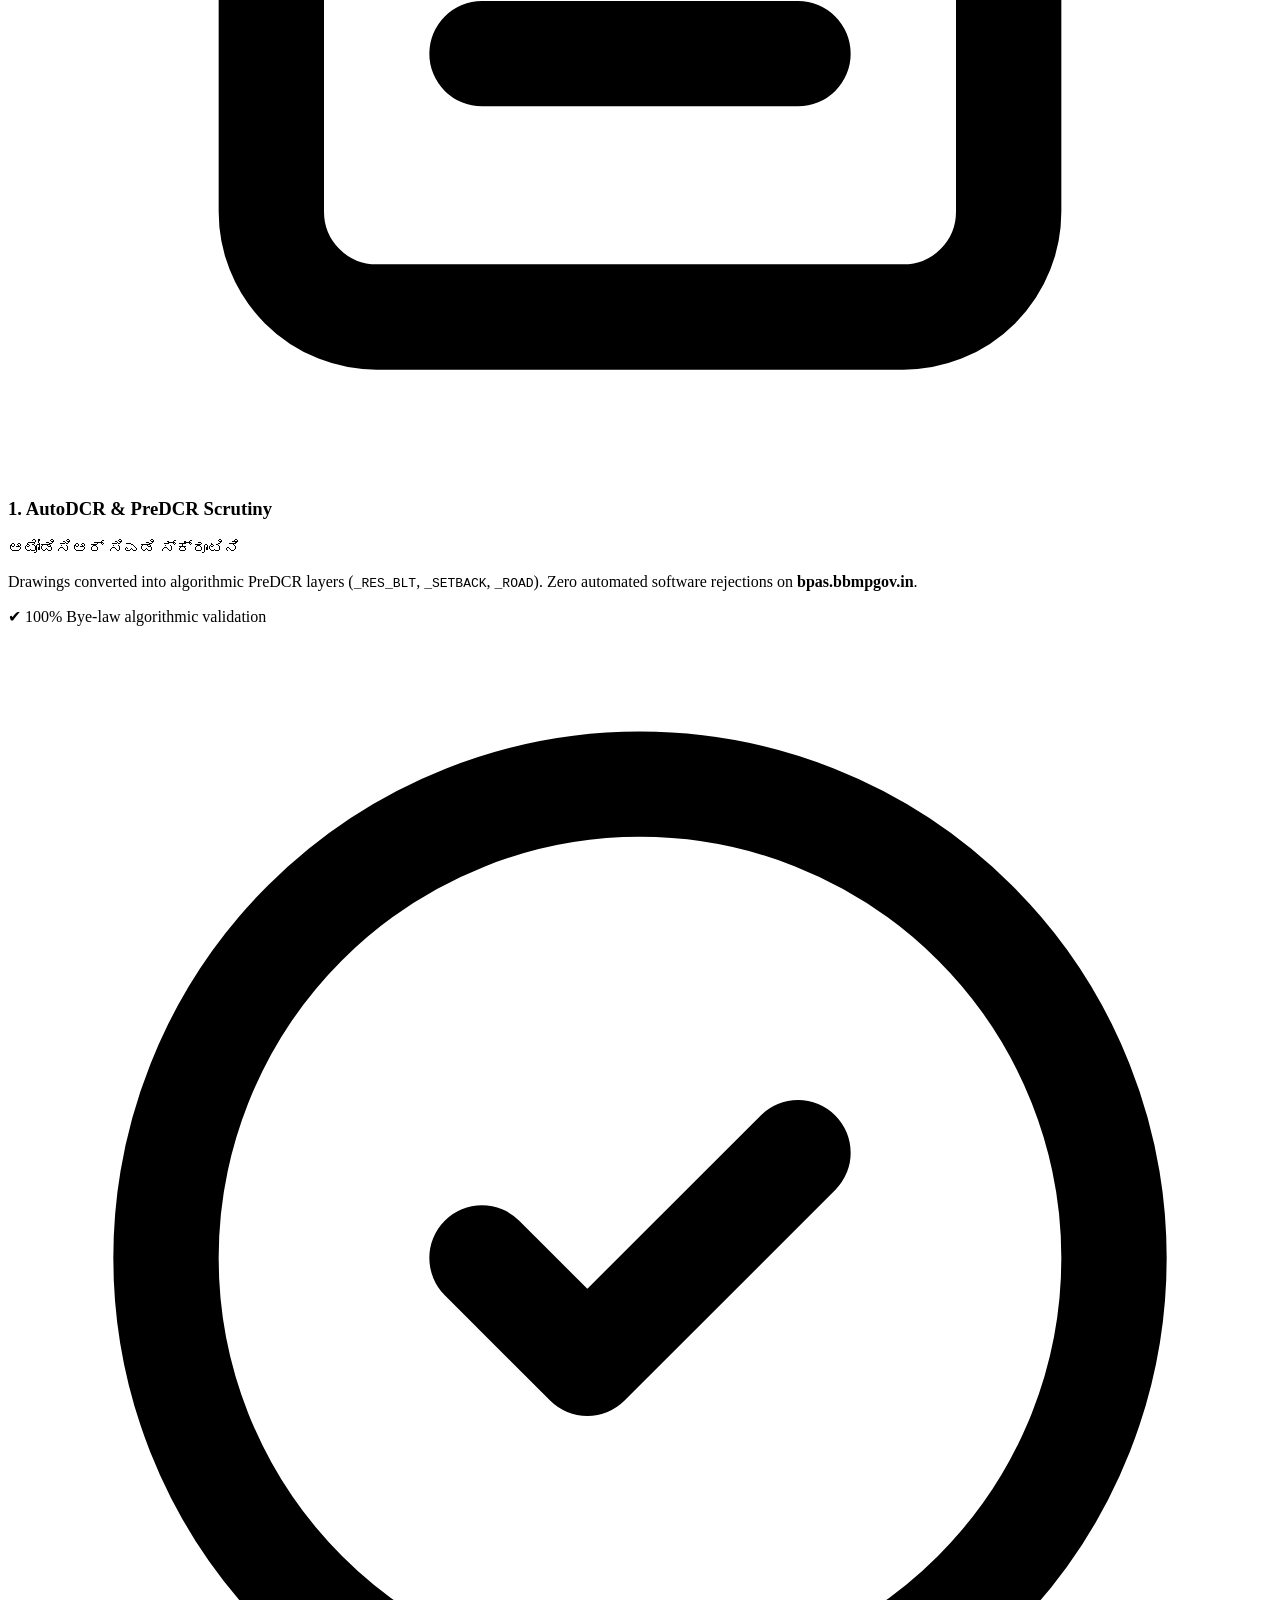
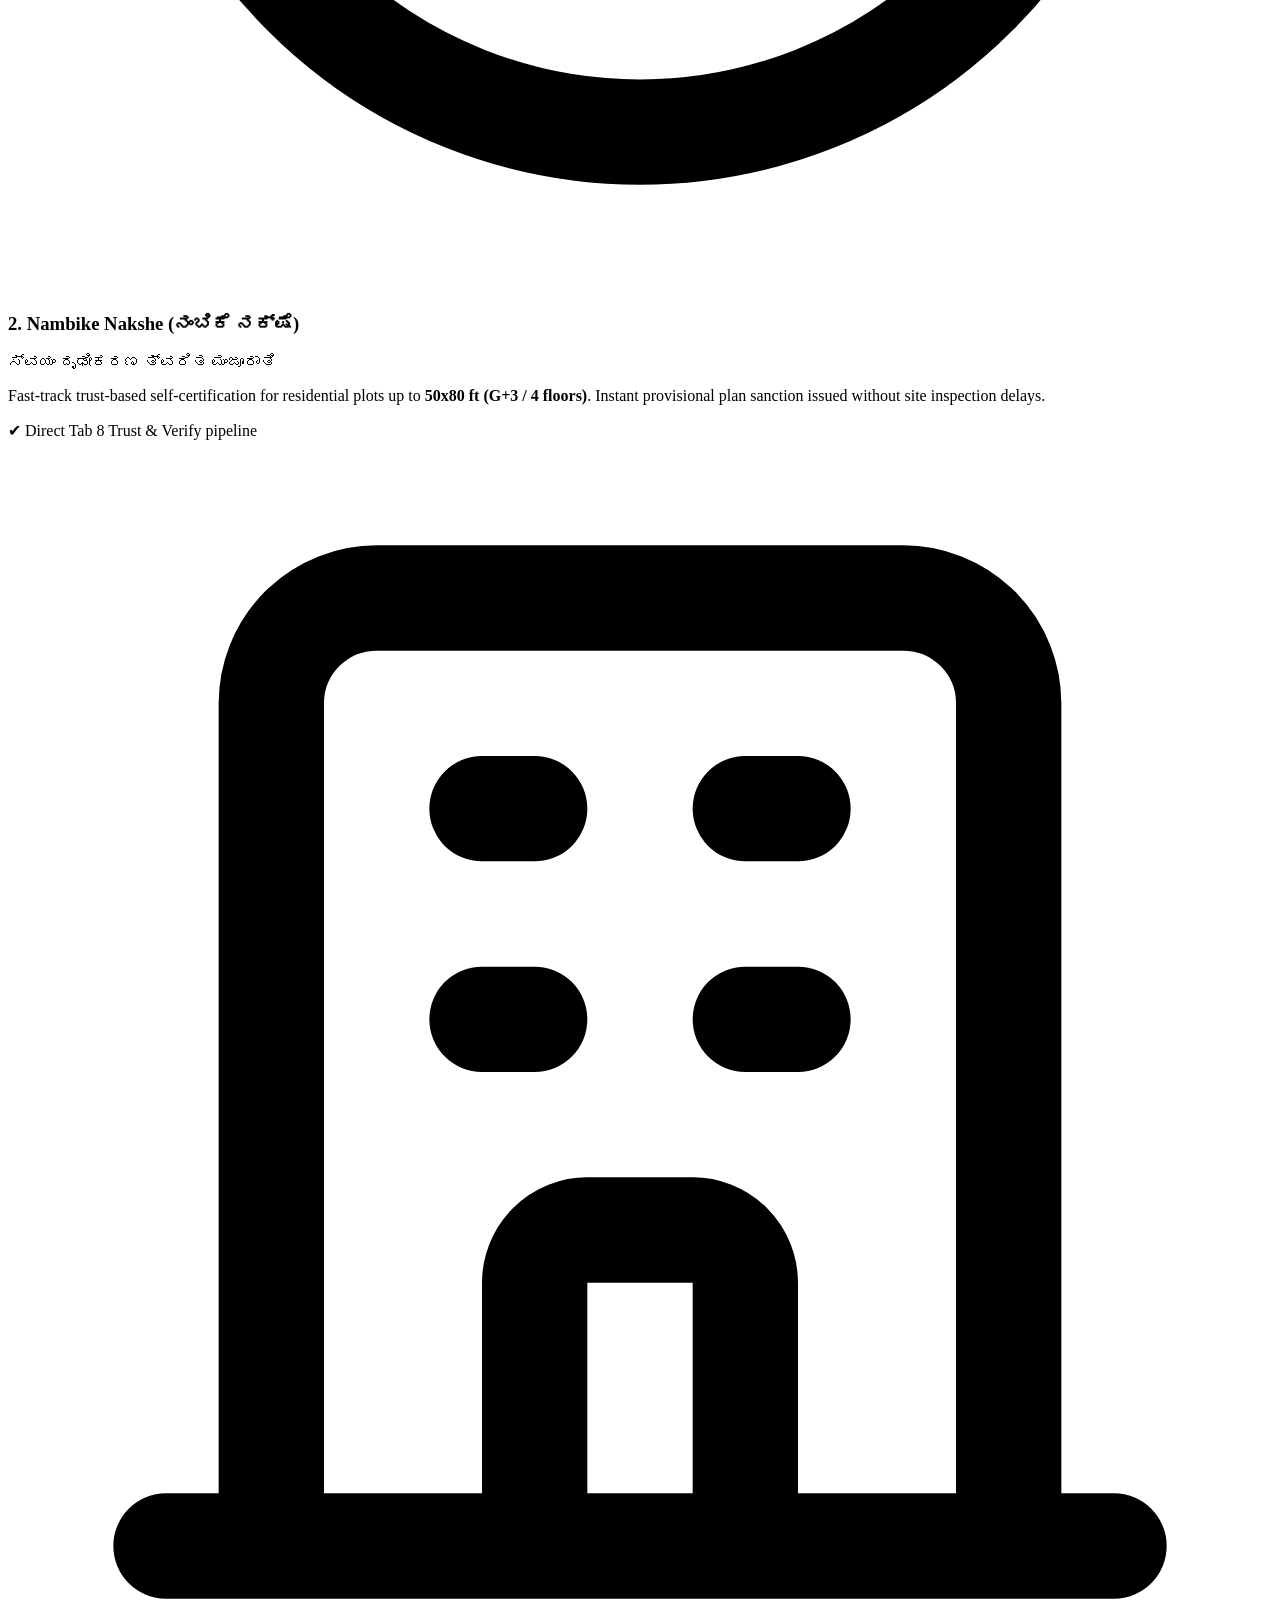
==== commit ee12e115: "feat: add human-centered audience pathways, plot roadmap, and founder spotlight" ====
--- a/2.02/templates/index.html
+++ b/2.02/templates/index.html
@@ -108,17 +108,20 @@
         </a>
 
         <!-- Desktop Navigation Links -->
-        <nav class="hidden xl:flex items-center gap-5 text-[13px] font-semibold text-slate-700">
-          <a href="#signboard-showcase" class="hover:text-red-700 transition-colors py-1">About Us</a>
+        <nav class="hidden xl:flex items-center gap-4 text-[13px] font-semibold text-slate-700">
+          <a href="#audience-navigator" class="text-red-700 font-bold hover:text-red-800 transition-colors py-1 flex items-center gap-1">
+            <span>Where to Start? (ಮಾರ್ಗದರ್ಶಿ)</span>
+          </a>
+          <a href="#construction-roadmap" class="hover:text-red-700 transition-colors py-1">Plot Roadmap</a>
+          <a href="#about-founder" class="hover:text-red-700 transition-colors py-1">About Founder</a>
           <a href="#bbmp-bpas-portal" class="hover:text-red-700 transition-colors flex items-center gap-1.5 py-1">
             <img src="./static/images/bbmp_official_logo.jpg" class="w-3.5 h-3.5 rounded-full" alt="BBMP">
             <span>BBMP BPAS</span>
           </a>
-          <a href="#services" class="hover:text-sky-700 transition-colors py-1">Core Services</a>
-          <a href="#jurisdiction-checker" class="hover:text-sky-700 transition-colors py-1">Jurisdiction Checker</a>
+          <a href="#services" class="hover:text-sky-700 transition-colors py-1">Services</a>
+          <a href="#jurisdiction-checker" class="hover:text-sky-700 transition-colors py-1">Zoning</a>
           <a href="#fee-estimator" class="hover:text-sky-700 transition-colors py-1">Cost Estimator</a>
           <a href="#client-portal-section" class="hover:text-sky-700 transition-colors py-1">Sakala Tracker</a>
-          <a href="#knowledge-hub" class="hover:text-sky-700 transition-colors py-1">Zoning Hub</a>
         </nav>
 
         <!-- Right Action CTAs -->
@@ -146,7 +149,9 @@
 
     <!-- Mobile Dropdown Menu -->
     <div id="mobile-menu" class="hidden xl:hidden bg-white border-b border-slate-200 px-4 pt-2 pb-6 space-y-3 shadow-lg">
-      <a href="#signboard-showcase" class="block py-2 text-sm font-semibold text-slate-800">About Sri Sai Enterprises (ಸಂಸ್ಥೆಯ ಪರಿಚಯ)</a>
+      <a href="#audience-navigator" class="block py-2 text-sm font-bold text-red-700">Where to Start? (ನಿವೇಶನ ಮಾರ್ಗದರ್ಶಿ)</a>
+      <a href="#construction-roadmap" class="block py-2 text-sm font-semibold text-slate-800">Plot-to-Grihapravesha Roadmap (5 ಹಂತಗಳು)</a>
+      <a href="#about-founder" class="block py-2 text-sm font-semibold text-slate-800">Meet S. M. Thyagaraja (ಸಂಸ್ಥಾಪಕರ ಪರಿಚಯ)</a>
       <a href="#bbmp-bpas-portal" class="block py-2 text-sm font-semibold text-slate-800">BBMP BPAS (ಬಿಬಿಎಂಪಿ ಪೋರ್ಟಲ್)</a>
       <a href="#services" class="block py-2 text-sm font-semibold text-slate-800">Core Services (ಪ್ರಮುಖ ಸೇವೆಗಳು)</a>
       <a href="#jurisdiction-checker" class="block py-2 text-sm font-semibold text-slate-800">Jurisdiction Checker (ವಲಯ ಪರಿಶೀಲನೆ)</a>
@@ -286,6 +291,503 @@
           <div class="text-2xl sm:text-3xl font-black text-emerald-700 font-mono">100%</div>
           <div class="text-xs text-slate-700 mt-1 uppercase tracking-wider font-bold">GBA &amp; PreDCR Adherence</div>
           <div class="text-[11px] text-emerald-800 font-kannada font-semibold mt-0.5">ಸರಕಾರಿ ನಿಯಮಾನುಸಾರ ವಿನ್ಯಾಸ</div>
+        </div>
+      </div>
+
+    </div>
+  </section>
+
+
+
+  <!-- ================= AUDIENCE NAVIGATOR: WHO ARE YOU BUILDING FOR? ================= -->
+  <section id="audience-navigator" class="py-20 bg-gradient-to-b from-white via-amber-50/30 to-slate-50 border-t border-slate-200 relative overflow-hidden">
+    <!-- Subtle glow backgrounds -->
+    <div class="absolute top-0 right-1/4 w-80 h-80 bg-red-500/5 rounded-full blur-[100px] pointer-events-none"></div>
+    <div class="absolute bottom-0 left-1/4 w-80 h-80 bg-sky-500/5 rounded-full blur-[100px] pointer-events-none"></div>
+
+    <div class="max-w-7xl mx-auto px-4 sm:px-6 lg:px-8 relative z-10">
+      
+      <!-- Section Header -->
+      <div class="text-center max-w-3xl mx-auto mb-12">
+        <div class="inline-flex items-center gap-2 px-3.5 py-1.5 rounded-full bg-red-100/80 border border-red-200 text-xs font-bold text-red-900 shadow-sm mb-3">
+          <span class="badge-since-1989 px-2 py-0.5 rounded-full text-[9px] text-white">SINCE 1989</span>
+          <span>Personalized Human Advisory &bull; ವೈಯಕ್ತಿಕ ಮಾರ್ಗದರ್ಶನ</span>
+        </div>
+        <h2 class="text-3xl sm:text-4xl lg:text-5xl font-black text-slate-950 tracking-tight font-heading leading-tight">
+          Who Are You Building For? Choose Your Path
+          <div class="text-2xl sm:text-3xl text-red-800 mt-1 font-kannada font-extrabold leading-tight">
+            ನಿಮ್ಮ ಅಗತ್ಯಕ್ಕೆ ತಕ್ಕಂತೆ ಸರಿಯಾದ ಮಾರ್ಗವನ್ನು ಆರಿಸಿ
+          </div>
+        </h2>
+        <p class="text-slate-600 text-sm sm:text-base mt-3 leading-relaxed">
+          No generic forms or automated AI directories. Over 37+ years, we've walked side-by-side with more than 23,000 Bengaluru home builders. Select your profile below to get clear, grounded guidance tailored to your exact situation.
+          <span class="block mt-1 text-slate-700 font-kannada text-xs sm:text-sm font-medium">
+            ನಿಮ್ಮ ನಿವೇಶನದಲ್ಲಿ ಮನೆ ನಿರ್ಮಾಣದ ಯಾವುದೇ ಹಂತದಲ್ಲಿದ್ದರೂ, ನಮ್ಮ 37 ವರ್ಷಗಳ ಅನುಭವದೊಂದಿಗೆ ಪ್ರಾಮಾಣಿಕ ಮಾರ್ಗದರ್ಶನ ಪಡೆಯಿರಿ.
+          </span>
+        </p>
+      </div>
+
+      <!-- 4-Path Tab Switcher (Responsive Pills) -->
+      <div class="flex items-center justify-center gap-2 sm:gap-3 mb-10 overflow-x-auto pb-2 scrollbar-none">
+        <button type="button" onclick="switchAudienceTab('first-timer')" data-tab="first-timer" class="audience-tab-btn active px-4 sm:px-6 py-3 rounded-2xl text-xs sm:text-sm font-bold border transition-all flex items-center gap-2 whitespace-nowrap bg-red-800 text-white border-red-900 shadow-md">
+          <span class="text-base sm:text-lg">🏡</span>
+          <span>First-Time Plot Owner (ನಿವೇಶನ ಮಾಲೀಕರು)</span>
+        </button>
+
+        <button type="button" onclick="switchAudienceTab('tech-pro')" data-tab="tech-pro" class="audience-tab-btn px-4 sm:px-6 py-3 rounded-2xl text-xs sm:text-sm font-bold border transition-all flex items-center gap-2 whitespace-nowrap bg-white text-slate-700 border-slate-200 hover:border-amber-400">
+          <span class="text-base sm:text-lg">💻</span>
+          <span>Tech Professional / NRI (ಐಟಿ ಉದ್ಯೋಗಿಗಳಿಗೆ)</span>
+        </button>
+
+        <button type="button" onclick="switchAudienceTab('architect')" data-tab="architect" class="audience-tab-btn px-4 sm:px-6 py-3 rounded-2xl text-xs sm:text-sm font-bold border transition-all flex items-center gap-2 whitespace-nowrap bg-white text-slate-700 border-slate-200 hover:border-amber-400">
+          <span class="text-base sm:text-lg">📐</span>
+          <span>Architect / Studio (ವಾಸ್ತುಶಿಲ್ಪಿಗಳು)</span>
+        </button>
+
+        <button type="button" onclick="switchAudienceTab('local-walkin')" data-tab="local-walkin" class="audience-tab-btn px-4 sm:px-6 py-3 rounded-2xl text-xs sm:text-sm font-bold border transition-all flex items-center gap-2 whitespace-nowrap bg-white text-slate-700 border-slate-200 hover:border-amber-400">
+          <span class="text-base sm:text-lg">📍</span>
+          <span>Neighbourhood Walk-in (ಸ್ಥಳೀಯ ನಾಗರಿಕರು)</span>
+        </button>
+      </div>
+
+      <!-- AUDIENCE CONTENT PANES -->
+      <div class="max-w-5xl mx-auto">
+        
+        <!-- PANE 1: FIRST-TIME PLOT OWNER (Default Active) -->
+        <div id="audience-pane-first-timer" class="audience-pane block animate-fade-in">
+          <div class="bg-white rounded-3xl p-6 sm:p-10 border border-amber-200 shadow-xl relative overflow-hidden">
+            <div class="flex flex-col lg:flex-row lg:items-center justify-between gap-6 pb-6 border-b border-slate-100">
+              <div>
+                <span class="px-3 py-1 rounded-full bg-amber-100 text-amber-900 text-xs font-extrabold uppercase tracking-wider">
+                  🏡 For Plot Owners &amp; Families &bull; ಹೊಸದಾಗಿ ಮನೆ ಕಟ್ಟುವವರಿಗೆ
+                </span>
+                <h3 class="text-2xl sm:text-3xl font-extrabold text-slate-900 mt-2 font-heading">
+                  "I Have a Plot in Bengaluru — Where Do I Even Start?"
+                  <span class="block text-xl sm:text-2xl text-red-800 font-kannada font-bold mt-1">
+                    ನಿವೇಶನವಿದೆ, ಎಲ್ಲಿಂದ ಪ್ರಾರಂಭಿಸಬೇಕು ಎಂದು ತಿಳಿಯುತ್ತಿಲ್ಲವೇ? ಚಿಂತೆ ಬೇಡ.
+                  </span>
+                </h3>
+              </div>
+              <div class="flex-shrink-0">
+                <button onclick="openBookingModal('Plan Sanctions & Approvals', '', '', 'first-timer')" class="btn-gold px-6 py-3.5 rounded-xl text-xs font-bold shadow-md whitespace-nowrap">
+                  Book Free Plot Feasibility Session &rarr;
+                </button>
+              </div>
+            </div>
+
+            <p class="text-sm sm:text-base text-slate-700 leading-relaxed my-6">
+              Buying or inheriting a 30x40, 40x60, or odd-sized site in Bengaluru is a monumental achievement. But questions quickly pile up: <em>Do I get an architect or a contractor first? Is my Khata eligible? What setbacks must I leave under Greater Bengaluru Authority (GBA 2026)? Will the bank approve my loan?</em> You don't need to know government bylaws—that is our job.
+            </p>
+
+            <!-- 5 Essential Milestones Checklist -->
+            <div class="grid grid-cols-1 md:grid-cols-2 gap-4 my-6">
+              <div class="p-4 rounded-2xl bg-amber-50/50 border border-amber-200/80 flex items-start gap-3">
+                <span class="w-7 h-7 rounded-lg bg-amber-500 text-white font-mono text-xs font-bold flex items-center justify-center flex-shrink-0 mt-0.5">01</span>
+                <div>
+                  <strong class="text-sm text-slate-900 block font-bold">Document &amp; E-Khata Sanity Check</strong>
+                  <p class="text-xs text-slate-600 mt-1">We check your Sale Deed, Encumbrance Certificate (EC), and E-Aasthi A-Khata to verify 100% legal eligibility before you spend a single rupee on construction.</p>
+                </div>
+              </div>
+
+              <div class="p-4 rounded-2xl bg-amber-50/50 border border-amber-200/80 flex items-start gap-3">
+                <span class="w-7 h-7 rounded-lg bg-amber-500 text-white font-mono text-xs font-bold flex items-center justify-center flex-shrink-0 mt-0.5">02</span>
+                <div>
+                  <strong class="text-sm text-slate-900 block font-bold">Physical Site Boundary Survey</strong>
+                  <p class="text-xs text-slate-600 mt-1">We measure physical site dimensions with electronic total station instruments to catch discrepancies against deed measurements early.</p>
+                </div>
+              </div>
+
+              <div class="p-4 rounded-2xl bg-amber-50/50 border border-amber-200/80 flex items-start gap-3">
+                <span class="w-7 h-7 rounded-lg bg-amber-500 text-white font-mono text-xs font-bold flex items-center justify-center flex-shrink-0 mt-0.5">03</span>
+                <div>
+                  <strong class="text-sm text-slate-900 block font-bold">Vastu-Compliant Architectural Design</strong>
+                  <p class="text-xs text-slate-600 mt-1">We draft custom floor plans accommodating your family's pooja room, natural light, and car parking while fully respecting GBA mandatory setbacks.</p>
+                </div>
+              </div>
+
+              <div class="p-4 rounded-2xl bg-amber-50/50 border border-amber-200/80 flex items-start gap-3">
+                <span class="w-7 h-7 rounded-lg bg-amber-500 text-white font-mono text-xs font-bold flex items-center justify-center flex-shrink-0 mt-0.5">04</span>
+                <div>
+                  <strong class="text-sm text-slate-900 block font-bold">Sakala Guaranteed Plan Sanction</strong>
+                  <p class="text-xs text-slate-600 mt-1">We submit your PreDCR drawing to BBMP BPAS under Nambike Nakshe (48 hours) or standard scrutiny (5-7 days) with zero follow-up stress on you.</p>
+                </div>
+              </div>
+
+              <div class="p-4 rounded-2xl bg-amber-50/50 border border-amber-200/80 flex items-start gap-3 md:col-span-2">
+                <span class="w-7 h-7 rounded-lg bg-amber-500 text-white font-mono text-xs font-bold flex items-center justify-center flex-shrink-0 mt-0.5">05</span>
+                <div>
+                  <strong class="text-sm text-slate-900 block font-bold">Detailed Bank Loan Estimation (BOQ) for SBI / HDFC / Canara Bank</strong>
+                  <p class="text-xs text-slate-600 mt-1">Itemized cost estimate prepared under KPWD / CPWD scheduled rates, signed by registered draftsman so your construction loan disbursals pass without delay.</p>
+                </div>
+              </div>
+            </div>
+
+            <!-- Warm Hospitality Invite -->
+            <div class="mt-6 p-5 rounded-2xl bg-gradient-to-r from-red-50 via-amber-50 to-white border border-red-200/80 flex flex-col sm:flex-row items-center justify-between gap-4">
+              <div class="flex items-center gap-3">
+                <div class="w-10 h-10 rounded-full bg-red-100 text-red-800 flex items-center justify-center text-lg flex-shrink-0">☕</div>
+                <div>
+                  <div class="text-xs font-bold text-red-900">Bring your papers for a cup of filter coffee at Gayathrinagar</div>
+                  <div class="text-xs text-slate-600">No sales pressure. Even if you only have a rough sketch or sale deed, we will guide you truthfully.</div>
+                </div>
+              </div>
+              <div class="flex items-center gap-2 flex-shrink-0">
+                <a href="https://wa.me/919448054185?text=Hi%20Thyagaraja%20sir,%20I%20have%20a%20plot%20in%20Bengaluru%20and%20need%20step-by-step%20guidance%20on%20building%20plan%20sanction." target="_blank" class="px-4 py-2 rounded-xl bg-emerald-600 hover:bg-emerald-700 text-white text-xs font-bold inline-flex items-center gap-1.5 shadow-sm">
+                  <span>WhatsApp S.M. Thyagaraja</span>
+                </a>
+                <a href="tel:08023325509" class="px-4 py-2 rounded-xl bg-white border border-slate-300 text-slate-800 text-xs font-bold hover:bg-slate-50">
+                  Call: 080-2332-1989
+                </a>
+              </div>
+            </div>
+          </div>
+        </div>
+
+
+        <!-- PANE 2: SOFTWARE / TECH EMPLOYEES & NRIS -->
+        <div id="audience-pane-tech-pro" class="audience-pane hidden animate-fade-in">
+          <div class="bg-white rounded-3xl p-6 sm:p-10 border border-sky-200 shadow-xl relative overflow-hidden">
+            <div class="flex flex-col lg:flex-row lg:items-center justify-between gap-6 pb-6 border-b border-slate-100">
+              <div>
+                <span class="px-3 py-1 rounded-full bg-sky-100 text-sky-900 text-xs font-extrabold uppercase tracking-wider">
+                  💻 For Tech Employees &amp; NRIs &bull; ಐಟಿ ಉದ್ಯೋಗಿಗಳಿಗೆ ಮತ್ತು ಎನ್‌ಆರ್‌ಐಗಳಿಗೆ
+                </span>
+                <h3 class="text-2xl sm:text-3xl font-extrabold text-slate-900 mt-2 font-heading">
+                  "Busy with Sprints &amp; Deliverables? Zero BBMP Visits Required."
+                  <span class="block text-xl sm:text-2xl text-sky-900 font-kannada font-bold mt-1">
+                    100% ಡಿಜಿಟಲ್ ಹಾಗೂ ಪಾರದರ್ಶಕ ಕಟ್ಟಡ ನಕ್ಷೆ ಮಂಜೂರಾತಿ ಸೇವೆ.
+                  </span>
+                </h3>
+              </div>
+              <div class="flex-shrink-0">
+                <button onclick="openBookingModal('Plan Sanctions & Approvals', '', '', 'tech-pro')" class="btn-gold px-6 py-3.5 rounded-xl text-xs font-bold shadow-md whitespace-nowrap">
+                  Start 100% Remote Sanction &rarr;
+                </button>
+              </div>
+            </div>
+
+            <p class="text-sm sm:text-base text-slate-700 leading-relaxed my-6">
+              You work fast-paced tech sprints in Whitefield, Electronic City, Manyata, Outer Ring Road, or HSR Layout. You cannot afford to take leave, navigate bureaucratic BBMP ward offices, or endure opaque fee negotiations. You deserve a seamless, tracked, zero-visit digital experience backed by 37 years of municipal trust.
+            </p>
+
+            <div class="grid grid-cols-1 sm:grid-cols-2 lg:grid-cols-3 gap-4 my-6">
+              <div class="p-4 rounded-2xl bg-sky-50/50 border border-sky-100">
+                <div class="w-8 h-8 rounded-lg bg-sky-600 text-white flex items-center justify-center font-bold text-xs mb-2">📁</div>
+                <strong class="text-sm text-slate-900 block font-bold">100% Remote Document Upload</strong>
+                <p class="text-xs text-slate-600 mt-1">Share your property documents via encrypted Google Drive or WhatsApp. No need to step foot in any government building.</p>
+              </div>
+
+              <div class="p-4 rounded-2xl bg-sky-50/50 border border-sky-100">
+                <div class="w-8 h-8 rounded-lg bg-sky-600 text-white flex items-center justify-center font-bold text-xs mb-2">⏱️</div>
+                <strong class="text-sm text-slate-900 block font-bold">Live Sakala SLA Tracking</strong>
+                <p class="text-xs text-slate-600 mt-1">Track AutoDCR layer validation, site inspection date, and final digital signature with complete timeline visibility.</p>
+              </div>
+
+              <div class="p-4 rounded-2xl bg-sky-50/50 border border-sky-100">
+                <div class="w-8 h-8 rounded-lg bg-sky-600 text-white flex items-center justify-center font-bold text-xs mb-2">📐</div>
+                <strong class="text-sm text-slate-900 block font-bold">Full Digital CAD Vault (.DWG &amp; .PDF)</strong>
+                <p class="text-xs text-slate-600 mt-1">Receive high-res vector AutoCAD drawings, PreDCR compliance scrutiny reports, and digitally signed government certificates.</p>
+              </div>
+
+              <div class="p-4 rounded-2xl bg-sky-50/50 border border-sky-100">
+                <div class="w-8 h-8 rounded-lg bg-sky-600 text-white flex items-center justify-center font-bold text-xs mb-2">🏦</div>
+                <strong class="text-sm text-slate-900 block font-bold">Tech-Grade Home Loan BOQ</strong>
+                <p class="text-xs text-slate-600 mt-1">Itemized estimate matching strict criteria of SBI Realty, HDFC Reach, ICICI, and Axis Bank construction finance teams.</p>
+              </div>
+
+              <div class="p-4 rounded-2xl bg-sky-50/50 border border-sky-100">
+                <div class="w-8 h-8 rounded-lg bg-sky-600 text-white flex items-center justify-center font-bold text-xs mb-2">⚡</div>
+                <strong class="text-sm text-slate-900 block font-bold">Nambike Nakshe Trust Sanction</strong>
+                <p class="text-xs text-slate-600 mt-1">For plots up to 50x80 ft, leverage Karnataka's self-declaration rule to get your provisional permit in 48 hours.</p>
+              </div>
+
+              <div class="p-4 rounded-2xl bg-sky-50/50 border border-sky-100">
+                <div class="w-8 h-8 rounded-lg bg-sky-600 text-white flex items-center justify-center font-bold text-xs mb-2">📅</div>
+                <strong class="text-sm text-slate-900 block font-bold">Weekend Video Consultations</strong>
+                <p class="text-xs text-slate-600 mt-1">Book Saturday or Sunday Google Meet slots that fit your work calendar. We respect your working hours.</p>
+              </div>
+            </div>
+
+            <div class="mt-4 flex flex-col sm:flex-row items-center justify-between gap-3 p-4 rounded-2xl bg-slate-900 text-white">
+              <span class="text-xs text-slate-300">Are you an NRI building back home in Bengaluru? We coordinate everything with your local caretakers.</span>
+              <a href="https://wa.me/919448054185?text=Hi,%20I%20am%20a%20tech%20professional%20in%20Bengaluru%20looking%20for%20remote%20digital%20plan%20sanction%20and%20Nambike%20Nakshe." target="_blank" class="btn-gold px-4 py-2 rounded-xl text-xs font-bold whitespace-nowrap">
+                Chat With Tech Liaison Team on WhatsApp &rarr;
+              </a>
+            </div>
+          </div>
+        </div>
+
+
+        <!-- PANE 3: ARCHITECTS & INTERIOR DESIGNERS -->
+        <div id="audience-pane-architect" class="audience-pane hidden animate-fade-in">
+          <div class="bg-white rounded-3xl p-6 sm:p-10 border border-emerald-200 shadow-xl relative overflow-hidden">
+            <div class="flex flex-col lg:flex-row lg:items-center justify-between gap-6 pb-6 border-b border-slate-100">
+              <div>
+                <span class="px-3 py-1 rounded-full bg-emerald-100 text-emerald-900 text-xs font-extrabold uppercase tracking-wider">
+                  📐 For Architects &amp; Interior Designers &bull; ವಾಸ್ತುಶಿಲ್ಪಿಗಳು ಮತ್ತು ಡಿಸೈನರ್‌ಗಳಿಗೆ
+                </span>
+                <h3 class="text-2xl sm:text-3xl font-extrabold text-slate-900 mt-2 font-heading">
+                  "You Focus on Pure Design. We Handle PreDCR Layers &amp; Municipal Scrutiny."
+                  <span class="block text-xl sm:text-2xl text-emerald-900 font-kannada font-bold mt-1">
+                    ವಾಸ್ತುಶಿಲ್ಪ ವಿನ್ಯಾಸಕ್ಕೆ ತಕ್ಕಂತೆ ಪ್ರಿಡಿಸಿಆರ್ ಸಿಎಡಿ ಹಾಗೂ ಮುನಿಸಿಪಲ್ ಲೈಜನಿಂಗ್ ಸಹಯೋಗ.
+                  </span>
+                </h3>
+              </div>
+              <div class="flex-shrink-0">
+                <button onclick="openBookingModal('AutoDCR & PreDCR CAD Drafting', '', '', 'architect')" class="btn-gold px-6 py-3.5 rounded-xl text-xs font-bold shadow-md whitespace-nowrap">
+                  Partner With Our Studio &rarr;
+                </button>
+              </div>
+            </div>
+
+            <p class="text-sm sm:text-base text-slate-700 leading-relaxed my-6">
+              You've invested your passion in crafting beautiful elevations, spatial harmony, and bespoke interiors. Chasing municipal scrutiny reports, converting files to strict PreDCR layer color standards, polyline closures, FAR optimization, and bureaucratic follow-ups drains your studio's creative bandwidth. Let our 37-year technical practice be your dedicated municipal liaison wing.
+            </p>
+
+            <div class="grid grid-cols-1 md:grid-cols-2 gap-4 my-6">
+              <div class="p-4 rounded-2xl bg-emerald-50/50 border border-emerald-200/80">
+                <strong class="text-sm text-slate-900 block font-bold">48-Hour PreDCR Layer Conversion</strong>
+                <p class="text-xs text-slate-600 mt-1">Send us your Revit or AutoCAD concept. We convert and standardize all layers, polylines, section heights, and setback tables to clear AutoDCR without errors.</p>
+              </div>
+
+              <div class="p-4 rounded-2xl bg-emerald-50/50 border border-emerald-200/80">
+                <strong class="text-sm text-slate-900 block font-bold">COA Registered Technical Supervision</strong>
+                <p class="text-xs text-slate-600 mt-1">Council of Architecture registered (CA/2009/44120) and BBMP Approved Technical Supervisor (BCC/BL-3.2.3/S-218/89-90) signatures on all official submission sheets.</p>
+              </div>
+
+              <div class="p-4 rounded-2xl bg-emerald-50/50 border border-emerald-200/80">
+                <strong class="text-sm text-slate-900 block font-bold">GBA 2026 Setback &amp; FAR Maximization</strong>
+                <p class="text-xs text-slate-600 mt-1">We optimize permissible built-up area and premium FAR calculations across GBA, BBMP, BDA, BIAAPA, and STRR corridors without compromising your design intent.</p>
+              </div>
+
+              <div class="p-4 rounded-2xl bg-emerald-50/50 border border-emerald-200/80">
+                <strong class="text-sm text-slate-900 block font-bold">100% White-Label Studio Protection</strong>
+                <p class="text-xs text-slate-600 mt-1">We operate as your back-office municipal technical partner. Your client relationship and architectural credit remain 100% yours.</p>
+              </div>
+            </div>
+
+            <div class="mt-4 p-4 rounded-2xl bg-slate-100 flex flex-col sm:flex-row items-center justify-between gap-3 text-xs text-slate-700">
+              <span class="font-medium">Have a challenging site with drain setbacks, high-tension lines, or road-widening reservations?</span>
+              <a href="tel:9448054185" class="btn-outline-gold px-4 py-2 rounded-xl text-xs font-bold whitespace-nowrap">
+                Call S.M. Thyagaraja Direct: +91 94480 54185
+              </a>
+            </div>
+          </div>
+        </div>
+
+
+        <!-- PANE 4: LOCAL CITIZENS & GOOGLE MAPS VISITORS -->
+        <div id="audience-pane-local-walkin" class="audience-pane hidden animate-fade-in">
+          <div class="bg-white rounded-3xl p-6 sm:p-10 border border-red-200 shadow-xl relative overflow-hidden">
+            <div class="flex flex-col lg:flex-row lg:items-center justify-between gap-6 pb-6 border-b border-slate-100">
+              <div>
+                <span class="px-3 py-1 rounded-full bg-red-100 text-red-900 text-xs font-extrabold uppercase tracking-wider">
+                  📍 For Local Citizens &bull; ಗಾಯತ್ರಿನಗರ &amp; ರಾಜಾಜಿನಗರ ನಿವಾಸಿಗಳಿಗೆ
+                </span>
+                <h3 class="text-2xl sm:text-3xl font-extrabold text-slate-900 mt-2 font-heading">
+                  "Walk Into Our Gayathrinagar Studio Anytime Since 1989."
+                  <span class="block text-xl sm:text-2xl text-red-800 font-kannada font-bold mt-1">
+                    ಸ್ಥಳೀಯ ನಾಗರಿಕರಿಗೆ ವಿಶ್ವಾಸಾರ್ಹ, ತ್ವರಿತ ಹಾಗೂ ನಂಬಿಕಸ್ಥ ಸೇವೆಗಳು.
+                  </span>
+                </h3>
+              </div>
+              <div class="flex-shrink-0">
+                <a href="https://maps.google.com/?q=Gayathrinagar+Bangalore" target="_blank" class="btn-gold px-6 py-3.5 rounded-xl text-xs font-bold shadow-md whitespace-nowrap inline-flex items-center gap-1.5">
+                  <span>Open in Google Maps</span> &rarr;
+                </a>
+              </div>
+            </div>
+
+            <p class="text-sm sm:text-base text-slate-700 leading-relaxed my-6">
+              Found us on Google Maps searching for <em>'Building plan sanction near me'</em>, <em>'AutoCAD blue print Gayathrinagar'</em>, or <em>'E-Khata assistance Rajajinagar'</em>? We are right in your neighbourhood. For 37+ years, Sri Sai Enterprises has stood on 1st Main Road, Gayathrinagar, serving local families, builders, and plot owners with warmth, transparency, and deep municipal knowledge.
+            </p>
+
+            <div class="grid grid-cols-1 sm:grid-cols-2 lg:grid-cols-4 gap-4 my-6">
+              <div class="p-4 rounded-2xl bg-red-50/40 border border-red-100">
+                <span class="text-2xl block mb-2">🖨️</span>
+                <strong class="text-sm text-slate-900 block font-bold">Large Format CAD Prints &amp; Xerox</strong>
+                <p class="text-xs text-slate-600 mt-1">High-speed A0, A1, A2 monochrome &amp; colour CAD plotting, ammonia prints, and municipal document Xerox on the spot.</p>
+              </div>
+
+              <div class="p-4 rounded-2xl bg-red-50/40 border border-red-100">
+                <span class="text-2xl block mb-2">📜</span>
+                <strong class="text-sm text-slate-900 block font-bold">E-Khata &amp; Titling Support</strong>
+                <p class="text-xs text-slate-600 mt-1">End-to-end guidance for B-Khata to A-Khata transitions, BBMP E-Aasthi certificate downloads, and municipal property tax receipts.</p>
+              </div>
+
+              <div class="p-4 rounded-2xl bg-red-50/40 border border-red-100">
+                <span class="text-2xl block mb-2">📐</span>
+                <strong class="text-sm text-slate-900 block font-bold">Site Measurement &amp; Survey</strong>
+                <p class="text-xs text-slate-600 mt-1">Local civil draftsmen visit your site in Rajajinagar, Malleshwaram, Basaveshwaranagar, or Mahalakshmi Layout for exact measurements.</p>
+              </div>
+
+              <div class="p-4 rounded-2xl bg-red-50/40 border border-red-100">
+                <span class="text-2xl block mb-2">☕</span>
+                <strong class="text-sm text-slate-900 block font-bold">Warm Walk-in Hospitality</strong>
+                <p class="text-xs text-slate-600 mt-1">Kannada-speaking senior consultants who patiently explain every municipal step over a cup of filter coffee.</p>
+              </div>
+            </div>
+
+            <!-- Studio Location Badge Box -->
+            <div class="mt-4 p-5 rounded-2xl bg-slate-50 border border-slate-200 flex flex-col md:flex-row items-start md:items-center justify-between gap-4">
+              <div>
+                <div class="text-xs font-bold text-red-800 uppercase tracking-wider">Studio Address &amp; Timings</div>
+                <div class="text-sm font-bold text-slate-900 mt-0.5">#3309, 1st Main Road, Gayathrinagar, Bangalore - 560021</div>
+                <div class="text-xs text-slate-600">Landmark: Opp. More Retail Store &bull; Mon - Sat: 9:30 AM to 8:30 PM</div>
+              </div>
+              <div class="flex items-center gap-2">
+                <a href="tel:08023325509" class="px-4 py-2 rounded-xl bg-white border border-slate-300 text-slate-800 text-xs font-bold hover:bg-slate-100">
+                  Call Desk: 080 233 255 09
+                </a>
+                <a href="https://wa.me/919448054185?text=Hi,%20please%20send%20me%20the%20Gayathrinagar%20office%20location%20pin%20and%20timings." target="_blank" class="px-4 py-2 rounded-xl bg-emerald-600 hover:bg-emerald-700 text-white text-xs font-bold">
+                  Get WhatsApp Location Pin
+                </a>
+              </div>
+            </div>
+          </div>
+        </div>
+
+      </div>
+
+    </div>
+  </section>
+
+
+
+  <!-- ================= BENGALURU PLOT-TO-GRIHAPRAVESHA 5-STEP ROADMAP ================= -->
+  <section id="construction-roadmap" class="py-20 bg-white border-t border-slate-200 relative overflow-hidden">
+    <div class="max-w-7xl mx-auto px-4 sm:px-6 lg:px-8">
+      
+      <!-- Section Header -->
+      <div class="text-center max-w-3xl mx-auto mb-16">
+        <span class="text-xs font-bold uppercase tracking-widest text-red-700">Chronological Blueprint &bull; ಹಂತ-ಹಂತದ ಮಾರ್ಗದರ್ಶಿ</span>
+        <h2 class="text-3xl sm:text-4xl lg:text-5xl font-black text-slate-950 mt-1 font-heading">
+          The Bengaluru Plot-to-Grihapravesha Roadmap
+          <div class="text-2xl sm:text-3xl text-slate-800 mt-1 font-kannada font-bold">
+            ನಿವೇಶನದಿಂದ ಗೃಹಪ್ರವೇಶದವರೆಗೆ: 5 ಸರಳ ಹಂತಗಳು
+          </div>
+        </h2>
+        <p class="text-slate-600 text-sm sm:text-base mt-3 leading-relaxed">
+          Building a house in Bengaluru involves multiple departments—BBMP, GBA, BESCOM, BWSSB, and nationalized banks. Here is the exact, battle-tested chronological roadmap we follow so your construction starts on time without municipal objections.
+          <span class="block mt-1 text-slate-700 font-kannada text-xs sm:text-sm font-medium">
+            ನಿಮ್ಮ ನಿವೇಶನದಲ್ಲಿ ಕಾನೂನುಬದ್ಧವಾಗಿ ಯಾವುದೇ ಆತಂಕವಿಲ್ಲದೆ ಮನೆ ನಿರ್ಮಾಣ ಪೂರ್ಣಗೊಳಿಸಲು ಸ್ಪಷ್ಟ ಹಂತಗಳು.
+          </span>
+        </p>
+      </div>
+
+      <!-- Roadmap Timeline Grid -->
+      <div class="grid grid-cols-1 md:grid-cols-5 gap-4 relative">
+        
+        <!-- Step 1 -->
+        <div class="p-6 rounded-3xl bg-slate-50 border border-slate-200/90 hover:border-amber-400 hover:shadow-lg transition-all flex flex-col justify-between">
+          <div>
+            <div class="w-10 h-10 rounded-2xl bg-red-100 text-red-800 flex items-center justify-center font-mono font-bold text-sm mb-4">
+              01
+            </div>
+            <span class="text-[10px] font-bold text-red-700 uppercase tracking-wider">Step 1 &bull; 1-2 Days</span>
+            <h4 class="text-base font-bold text-slate-900 mt-1 font-heading">Title &amp; Site Feasibility</h4>
+            <div class="text-xs font-bold text-red-800 font-kannada mt-0.5 mb-2">ಖಾತಾ ಮತ್ತು ನಿವೇಶನ ಪರಿಶೀಲನೆ</div>
+            <p class="text-xs text-slate-600 leading-relaxed">
+              We check your Sale Deed, E-Aasthi A-Khata, and Encumbrance Certificate. Electronic survey verifies true ground dimensions against registered boundaries.
+            </p>
+          </div>
+          <div class="mt-4 pt-3 border-t border-slate-200 text-[11px] font-semibold text-slate-500">
+            &bull; Encumbrance Check<br>
+            &bull; Digital Land Survey
+          </div>
+        </div>
+
+        <!-- Step 2 -->
+        <div class="p-6 rounded-3xl bg-slate-50 border border-slate-200/90 hover:border-amber-400 hover:shadow-lg transition-all flex flex-col justify-between">
+          <div>
+            <div class="w-10 h-10 rounded-2xl bg-amber-100 text-amber-900 flex items-center justify-center font-mono font-bold text-sm mb-4">
+              02
+            </div>
+            <span class="text-[10px] font-bold text-amber-700 uppercase tracking-wider">Step 2 &bull; 3-4 Days</span>
+            <h4 class="text-base font-bold text-slate-900 mt-1 font-heading">Vastu &amp; Setback Design</h4>
+            <div class="text-xs font-bold text-amber-800 font-kannada mt-0.5 mb-2">ವಾಸ್ತು ಮತ್ತು ಬೈಲಾ ವಿನ್ಯಾಸ</div>
+            <p class="text-xs text-slate-600 leading-relaxed">
+              Balancing your family's bedroom, pooja room, and parking requirements with Greater Bengaluru Authority (GBA 2026) mandatory setback clearances.
+            </p>
+          </div>
+          <div class="mt-4 pt-3 border-t border-slate-200 text-[11px] font-semibold text-slate-500">
+            &bull; 100% Vastu Alignment<br>
+            &bull; Setback Optimization
+          </div>
+        </div>
+
+        <!-- Step 3 -->
+        <div class="p-6 rounded-3xl bg-slate-50 border border-slate-200/90 hover:border-amber-400 hover:shadow-lg transition-all flex flex-col justify-between">
+          <div>
+            <div class="w-10 h-10 rounded-2xl bg-sky-100 text-sky-900 flex items-center justify-center font-mono font-bold text-sm mb-4">
+              03
+            </div>
+            <span class="text-[10px] font-bold text-sky-700 uppercase tracking-wider">Step 3 &bull; 2-3 Days</span>
+            <h4 class="text-base font-bold text-slate-900 mt-1 font-heading">PreDCR AutoCAD Layers</h4>
+            <div class="text-xs font-bold text-sky-800 font-kannada mt-0.5 mb-2">ಆಟೋಡಿಸಿಆರ್ ಸಿಎಡಿ ನಕ್ಷೆ</div>
+            <p class="text-xs text-slate-600 leading-relaxed">
+              Converting floor plans into strict municipal PreDCR color-coded layers, closed polylines, section heights, and automated FAR scrutiny formulas.
+            </p>
+          </div>
+          <div class="mt-4 pt-3 border-t border-slate-200 text-[11px] font-semibold text-slate-500">
+            &bull; PreDCR Scrutiny Ready<br>
+            &bull; Zero Objection Drafting
+          </div>
+        </div>
+
+        <!-- Step 4 -->
+        <div class="p-6 rounded-3xl bg-slate-50 border border-slate-200/90 hover:border-amber-400 hover:shadow-lg transition-all flex flex-col justify-between">
+          <div>
+            <div class="w-10 h-10 rounded-2xl bg-emerald-100 text-emerald-900 flex items-center justify-center font-mono font-bold text-sm mb-4">
+              04
+            </div>
+            <span class="text-[10px] font-bold text-emerald-700 uppercase tracking-wider">Step 4 &bull; 5-7 Days</span>
+            <h4 class="text-base font-bold text-slate-900 mt-1 font-heading">Sakala Plan Sanction</h4>
+            <div class="text-xs font-bold text-emerald-800 font-kannada mt-0.5 mb-2">ಸಕಾಲ ಮಂಜೂರಾತಿ</div>
+            <p class="text-xs text-slate-600 leading-relaxed">
+              Filing file on BBMP BPAS portal. Nambike Nakshe gives provisional sanction in 48 hours; standard scrutiny delivers digitally signed permit under Sakala SLA.
+            </p>
+          </div>
+          <div class="mt-4 pt-3 border-t border-slate-200 text-[11px] font-semibold text-slate-500">
+            &bull; Nambike Nakshe (48 Hrs)<br>
+            &bull; Digitally Signed Permit
+          </div>
+        </div>
+
+        <!-- Step 5 -->
+        <div class="p-6 rounded-3xl bg-slate-50 border border-slate-200/90 hover:border-amber-400 hover:shadow-lg transition-all flex flex-col justify-between">
+          <div>
+            <div class="w-10 h-10 rounded-2xl bg-indigo-100 text-indigo-900 flex items-center justify-center font-mono font-bold text-sm mb-4">
+              05
+            </div>
+            <span class="text-[10px] font-bold text-indigo-700 uppercase tracking-wider">Step 5 &bull; Handover</span>
+            <h4 class="text-base font-bold text-slate-900 mt-1 font-heading">Bank BOQ &amp; Groundbreaking</h4>
+            <div class="text-xs font-bold text-indigo-800 font-kannada mt-0.5 mb-2">ಅಂದಾಜು ಪಟ್ಟಿ &amp; ಭೂಮಿಪೂಜೆ</div>
+            <p class="text-xs text-slate-600 leading-relaxed">
+              Approved blueprint sheets + itemized KPWD cost estimate for your bank loan (SBI/HDFC), structural drawings, and temporary BESCOM power NOC.
+            </p>
+          </div>
+          <div class="mt-4 pt-3 border-t border-slate-200 text-[11px] font-semibold text-slate-500">
+            &bull; Bank Loan BOQ Estimate<br>
+            &bull; BESCOM Power NOC
+          </div>
+        </div>
+
+      </div>
+
+      <!-- Quick Action Ribbon below Roadmap -->
+      <div class="mt-12 p-6 rounded-3xl bg-slate-900 text-white flex flex-col sm:flex-row items-center justify-between gap-6 shadow-xl">
+        <div class="space-y-1 text-center sm:text-left">
+          <div class="text-base font-bold text-white">Have plot documents and want us to check them today?</div>
+          <p class="text-xs text-slate-300">Send your sale deed or site measurements on WhatsApp. We perform a free legal and setback sanity check within 24 hours.</p>
+        </div>
+        <div class="flex items-center gap-3 flex-shrink-0">
+          <a href="https://wa.me/919448054185?text=Hello,%20I%20have%20my%20plot%20documents%20and%20would%20like%20a%20free%20feasibility%20check." target="_blank" class="btn-gold px-6 py-3 rounded-xl text-xs font-bold inline-flex items-center gap-2 shadow-md">
+            <span>Send Documents on WhatsApp</span> &rarr;
+          </a>
+          <button onclick="openBookingModal('Plan Sanctions & Approvals')" class="px-5 py-3 rounded-xl border border-slate-700 hover:border-slate-500 text-xs font-bold text-slate-200 hover:text-white transition-colors">
+            Book In-Person Visit
+          </button>
         </div>
       </div>
 
@@ -547,6 +1049,112 @@
             Submit Proposal on BPAS &rarr;
           </button>
         </div>
+      </div>
+
+    </div>
+  </section>
+
+
+
+  <!-- ================= HUMAN TOUCH SPOTLIGHT: MEET S. M. THYAGARAJA (FOUNDER & PRINCIPAL DRAFTSMAN) ================= -->
+  <section id="about-founder" class="py-20 bg-gradient-to-b from-white via-amber-50/20 to-slate-50 border-t border-slate-200 relative overflow-hidden">
+    <div class="max-w-7xl mx-auto px-4 sm:px-6 lg:px-8 relative z-10">
+      
+      <div class="grid grid-cols-1 lg:grid-cols-12 gap-10 items-center">
+        
+        <!-- Left Column: Founder Authority Card & Credentials Plaque (5 Cols) -->
+        <div class="lg:col-span-5">
+          <div class="bg-white rounded-3xl p-6 sm:p-8 border border-amber-300/80 shadow-xl relative group">
+            <div class="flex items-center gap-4 mb-6">
+              <div class="w-16 h-16 rounded-2xl bg-gradient-to-br from-red-700 via-amber-600 to-sky-700 flex items-center justify-center text-white text-2xl font-bold shadow-md">
+                🏛️
+              </div>
+              <div>
+                <span class="badge-since-1989 px-2.5 py-0.5 rounded-full text-[10px] text-white font-extrabold uppercase tracking-wide">
+                  PRACTICING SINCE 1989 &bull; 37+ YRS
+                </span>
+                <h3 class="text-xl sm:text-2xl font-bold text-slate-900 mt-1 font-heading">
+                  S. M. Thyagaraja
+                </h3>
+                <div class="text-xs text-red-800 font-bold font-kannada">
+                  ಎಸ್. ಎಂ. ತ್ಯಾಗರಾಜ (ಮುಖ್ಯ ವಾಸ್ತುಶಿಲ್ಪ &amp; ನಕ್ಷೆ ತಜ್ಞರು)
+                </div>
+              </div>
+            </div>
+
+            <!-- Credentials Badges List -->
+            <div class="space-y-3 text-xs text-slate-700 pt-2 border-t border-slate-100">
+              <div class="p-3 rounded-xl bg-amber-50/70 border border-amber-200/80 flex items-start gap-2.5">
+                <span class="text-amber-700 font-bold mt-0.5">📜</span>
+                <div>
+                  <strong class="text-slate-900 font-bold block">Council of Architecture (COA)</strong>
+                  <span class="font-mono text-[11px] text-slate-700 font-semibold">Reg. No: CA/2009/44120</span>
+                </div>
+              </div>
+
+              <div class="p-3 rounded-xl bg-amber-50/70 border border-amber-200/80 flex items-start gap-2.5">
+                <span class="text-amber-700 font-bold mt-0.5">🏛️</span>
+                <div>
+                  <strong class="text-slate-900 font-bold block">BBMP Approved Technical Supervisor</strong>
+                  <span class="font-mono text-[11px] text-slate-700 font-semibold">License: BCC/BL-3.2.3/S-218/89-90</span>
+                </div>
+              </div>
+
+              <div class="p-3 rounded-xl bg-amber-50/70 border border-amber-200/80 flex items-start gap-2.5">
+                <span class="text-amber-700 font-bold mt-0.5">📐</span>
+                <div>
+                  <strong class="text-slate-900 font-bold block">Draftsman Civil &bull; Bengaluru Heritage</strong>
+                  <span class="text-[11px] text-slate-600">23,000+ Sanctions across BBMP, BDA, BIAAPA &amp; STRR since 1989.</span>
+                </div>
+              </div>
+            </div>
+
+            <div class="mt-6 pt-4 border-t border-slate-100 flex items-center justify-between text-xs">
+              <span class="text-slate-500 font-medium">Direct Advisory:</span>
+              <a href="tel:9448054185" class="font-mono font-bold text-red-800 hover:text-red-900 text-sm">
+                +91 94480 54185
+              </a>
+            </div>
+          </div>
+        </div>
+
+        <!-- Right Column: Personal Story, Human Touch & Philosophy (7 Cols) -->
+        <div class="lg:col-span-7 space-y-5">
+          <div class="inline-flex items-center gap-2 px-3 py-1 rounded-full bg-red-100 text-red-900 text-xs font-bold border border-red-200">
+            <span>A Message to Bengaluru Plot Owners &bull; ನಮ್ಮ ಪ್ರಾಮಾಣಿಕ ಆಶ್ವಾಸನೆ</span>
+          </div>
+
+          <h2 class="text-2xl sm:text-4xl font-extrabold text-slate-950 font-heading leading-tight">
+            "We Treat Every Plot as if Our Own Family Is Going to Live There."
+            <div class="text-xl sm:text-2xl text-red-800 font-kannada font-bold mt-1">
+              "ಪ್ರತಿಯೊಂದು ನಿವೇಶನವನ್ನೂ ನಮ್ಮ ಸ್ವಂತ ಕುಟುಂಬದ ಮನೆಯಂತೆಯೇ ಪರಿಗಣಿಸುತ್ತೇವೆ."
+            </div>
+          </h2>
+
+          <div class="space-y-4 text-sm sm:text-base text-slate-700 leading-relaxed">
+            <p>
+              When I founded <strong>Sri Sai Enterprises</strong> on 1st Main Road, Gayathrinagar back in 1989, Bengaluru was a quiet city of pensioners and tree-lined avenues. Families saved their entire lives to buy one site and build a home where three generations could live with dignity.
+            </p>
+            <p>
+              Over the last 37 years, the city transformed into India's Silicon Valley. The regulations evolved from hand-drawn ammonia blueprints to AutoDCR and Nambike Nakshe digital self-declarations. But our founding core has remained unchanged: <em>absolute honesty, technical rigor, and zero false promises.</em>
+            </p>
+            <p class="font-medium text-slate-900">
+              In an age where impersonal venture-backed websites and AI portals treat you like a cold database record, we are right here at our Gayathrinagar studio. Bring your sale deed, property tax receipt, or rough sketch—let us sit down for a warm cup of coffee and map out your dream house with integrity.
+            </p>
+          </div>
+
+          <!-- Direct Human CTAs -->
+          <div class="pt-3 flex flex-wrap items-center gap-3">
+            <a href="https://wa.me/919448054185?text=Namaskara%20Thyagaraja%20sir,%20I%20would%20like%20to%20consult%20you%20regarding%20building%20plan%20sanction%20for%20my%20plot." target="_blank" class="btn-gold px-6 py-3.5 rounded-xl text-xs font-bold inline-flex items-center gap-2 shadow-md">
+              <span>Chat with S.M. Thyagaraja on WhatsApp</span> &rarr;
+            </a>
+
+            <button onclick="openBookingModal('Priority Plan Sanction Consultation')" class="btn-outline-gold px-6 py-3.5 rounded-xl text-xs font-bold">
+              Book Office Visit (ಗಾಯತ್ರಿನಗರ ಕಚೇರಿಗೆ ಬನ್ನಿ)
+            </button>
+          </div>
+        </div>
+
       </div>
 
     </div>
@@ -1139,6 +1747,29 @@
       </div>
 
       <form id="consultation-booking-form" class="space-y-4">
+        <!-- Audience Self-Identification Selector -->
+        <div>
+          <label class="block text-[11px] font-bold text-slate-700 uppercase tracking-wider mb-1.5">Who Are You? / ನಿಮ್ಮ ವಿವರ ಆರಿಸಿ</label>
+          <div class="grid grid-cols-2 gap-2 text-xs">
+            <button type="button" onclick="selectAudienceInModal('first-timer')" data-audience="first-timer" class="modal-audience-pill p-2 rounded-xl border text-left transition-all bg-red-700 text-white border-red-800 shadow-sm">
+              <span class="font-bold block">🏡 Plot Owner</span>
+              <span class="text-[10px] opacity-90">Where to start?</span>
+            </button>
+            <button type="button" onclick="selectAudienceInModal('tech-pro')" data-audience="tech-pro" class="modal-audience-pill p-2 rounded-xl border text-left transition-all bg-slate-100 text-slate-700 border-slate-200 hover:border-amber-400">
+              <span class="font-bold block">💻 Tech Pro / NRI</span>
+              <span class="text-[10px] opacity-80">100% remote track</span>
+            </button>
+            <button type="button" onclick="selectAudienceInModal('architect')" data-audience="architect" class="modal-audience-pill p-2 rounded-xl border text-left transition-all bg-slate-100 text-slate-700 border-slate-200 hover:border-amber-400">
+              <span class="font-bold block">📐 Architect / Studio</span>
+              <span class="text-[10px] opacity-80">PreDCR liaison</span>
+            </button>
+            <button type="button" onclick="selectAudienceInModal('local-walkin')" data-audience="local-walkin" class="modal-audience-pill p-2 rounded-xl border text-left transition-all bg-slate-100 text-slate-700 border-slate-200 hover:border-amber-400">
+              <span class="font-bold block">📍 Local Walk-in</span>
+              <span class="text-[10px] opacity-80">Gayathrinagar visit</span>
+            </button>
+          </div>
+        </div>
+
         <div>
           <label class="block text-xs font-bold text-slate-700 mb-1">Your Full Name / ನಿಮ್ಮ ಹೆಸರು *</label>
           <input type="text" id="lead-name" required placeholder="e.g. Dr. Raghavan Rao / ರಾಘವನ್ ರಾವ್" class="w-full bg-white border border-slate-300 rounded-xl px-3.5 py-2.5 text-sm text-slate-900 focus:outline-none focus:border-sky-500 focus:ring-1 focus:ring-sky-500 shadow-sm">
@@ -1187,6 +1818,13 @@
         <button type="submit" class="btn-gold w-full py-3.5 rounded-xl text-sm font-bold shadow-lg">
           Confirm Free Consultation (ಸಮಾಲೋಚನೆ ಕಾಯ್ದಿರಿಸಿ)
         </button>
+
+        <div class="pt-3 border-t border-slate-100 text-center">
+          <span class="text-[11px] text-slate-500 block mb-2">Prefer instant direct WhatsApp conversation?</span>
+          <a href="https://wa.me/919448054185?text=Hello%20Thyagaraja%20sir,%20I%20would%20like%20to%20consult%20you%20regarding%20building%20plan%20sanction%20for%20my%20plot." target="_blank" class="w-full py-2.5 rounded-xl bg-emerald-600 hover:bg-emerald-700 text-white text-xs font-bold inline-flex items-center justify-center gap-2 shadow-sm transition-colors">
+            <span>Direct WhatsApp With S.M. Thyagaraja</span> &rarr;
+          </a>
+        </div>
       </form>
     </div>
   </div>
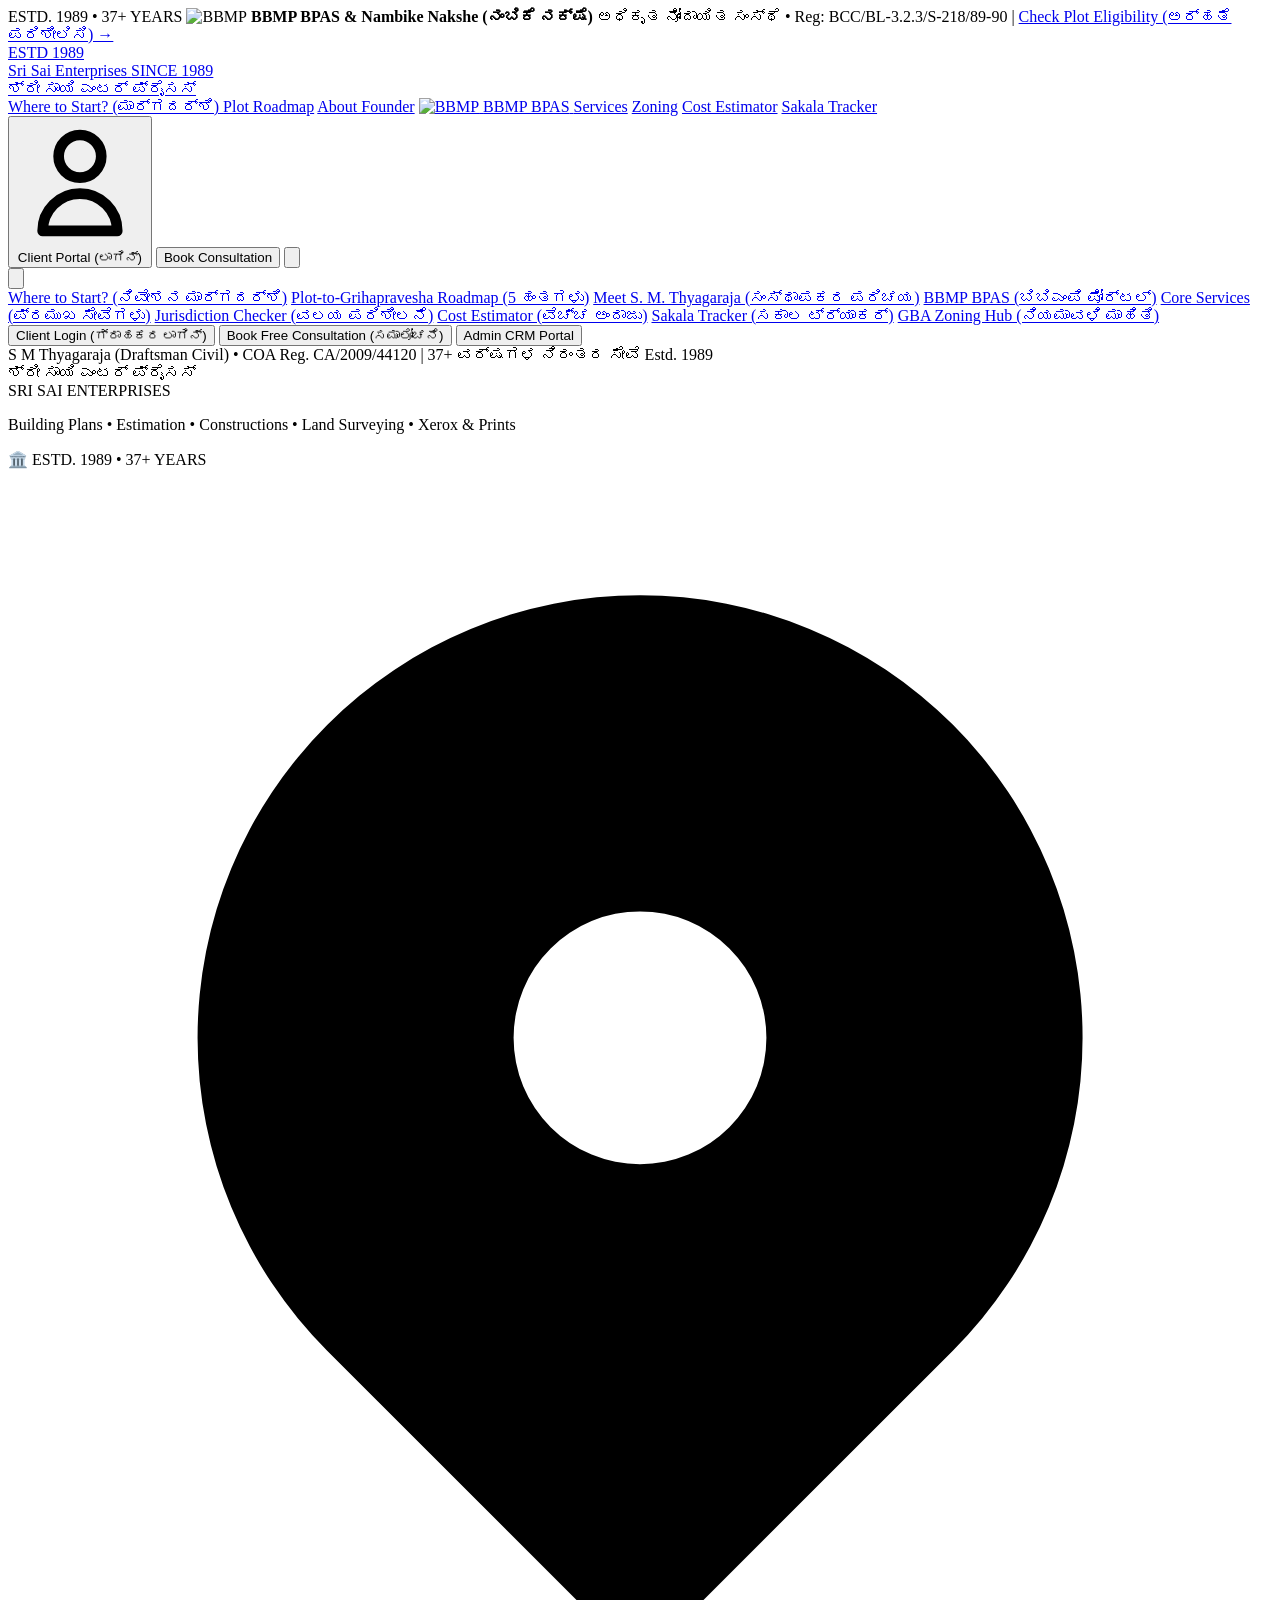
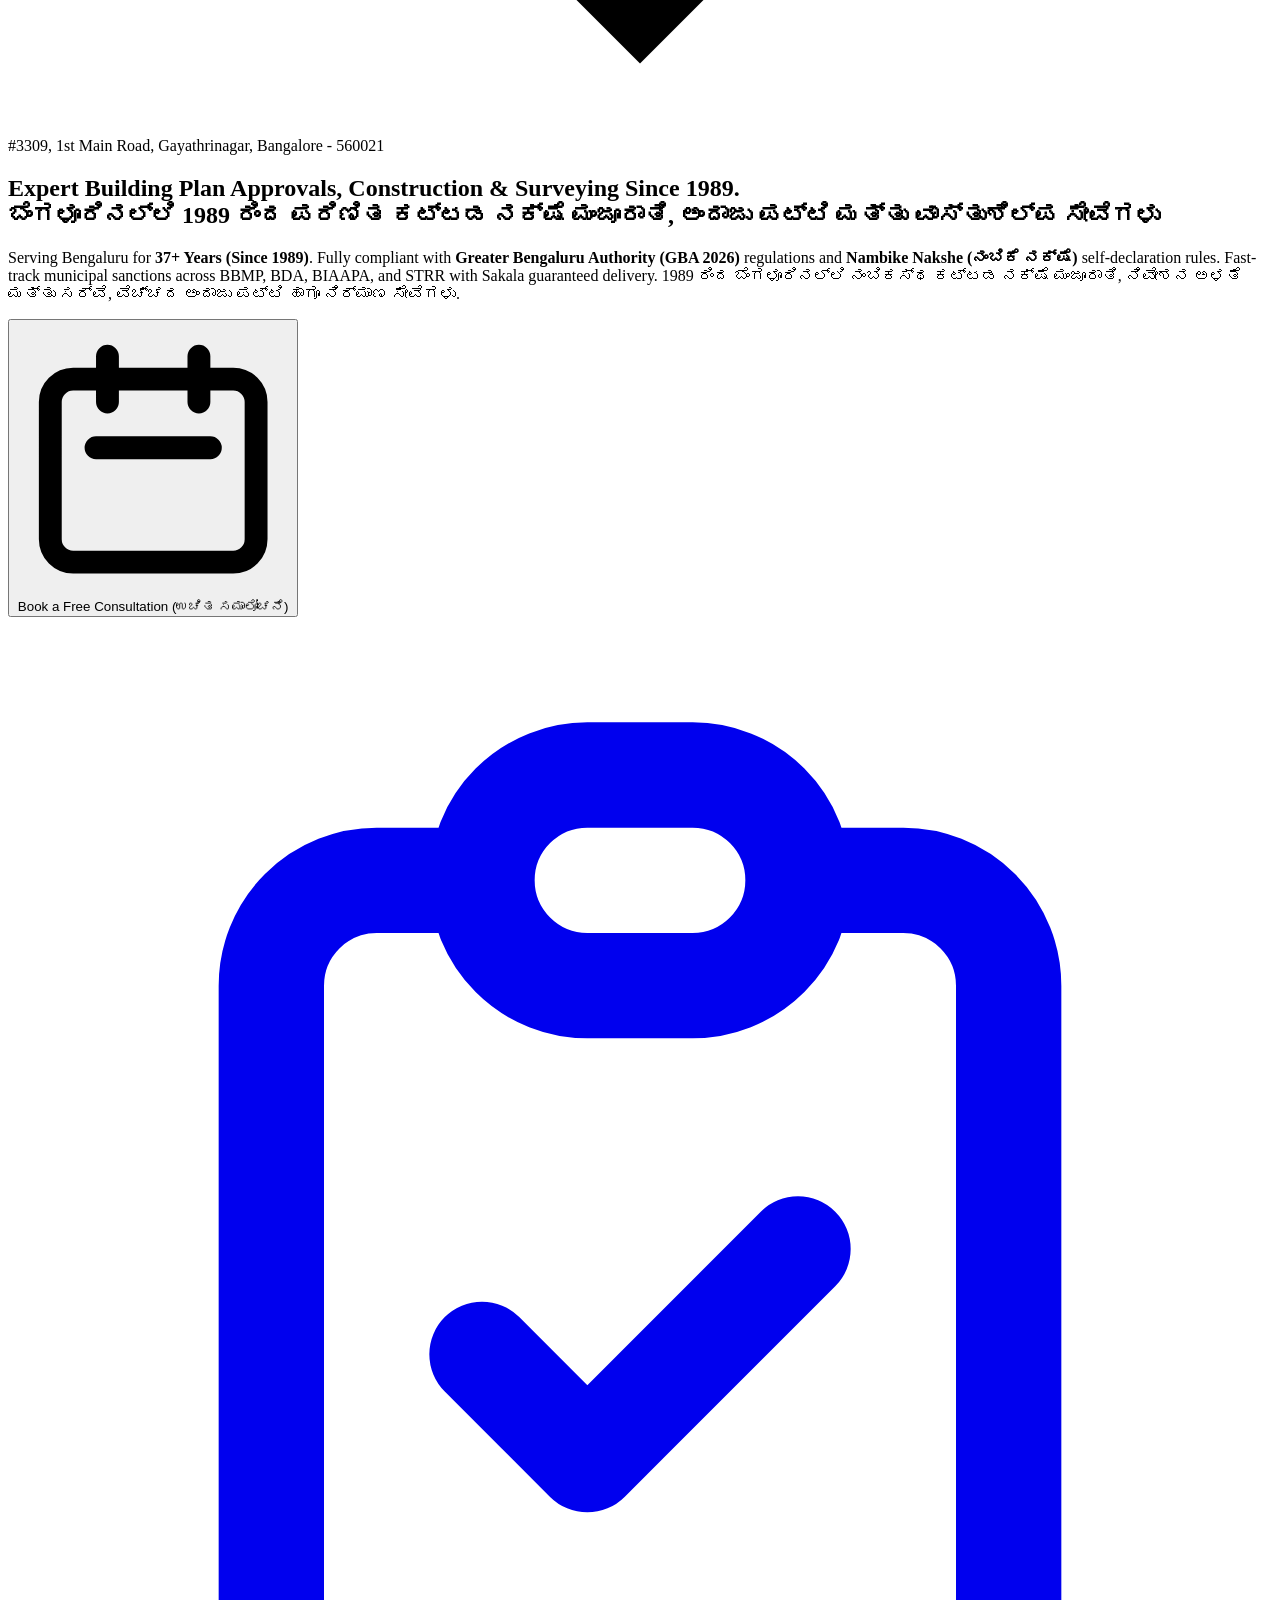
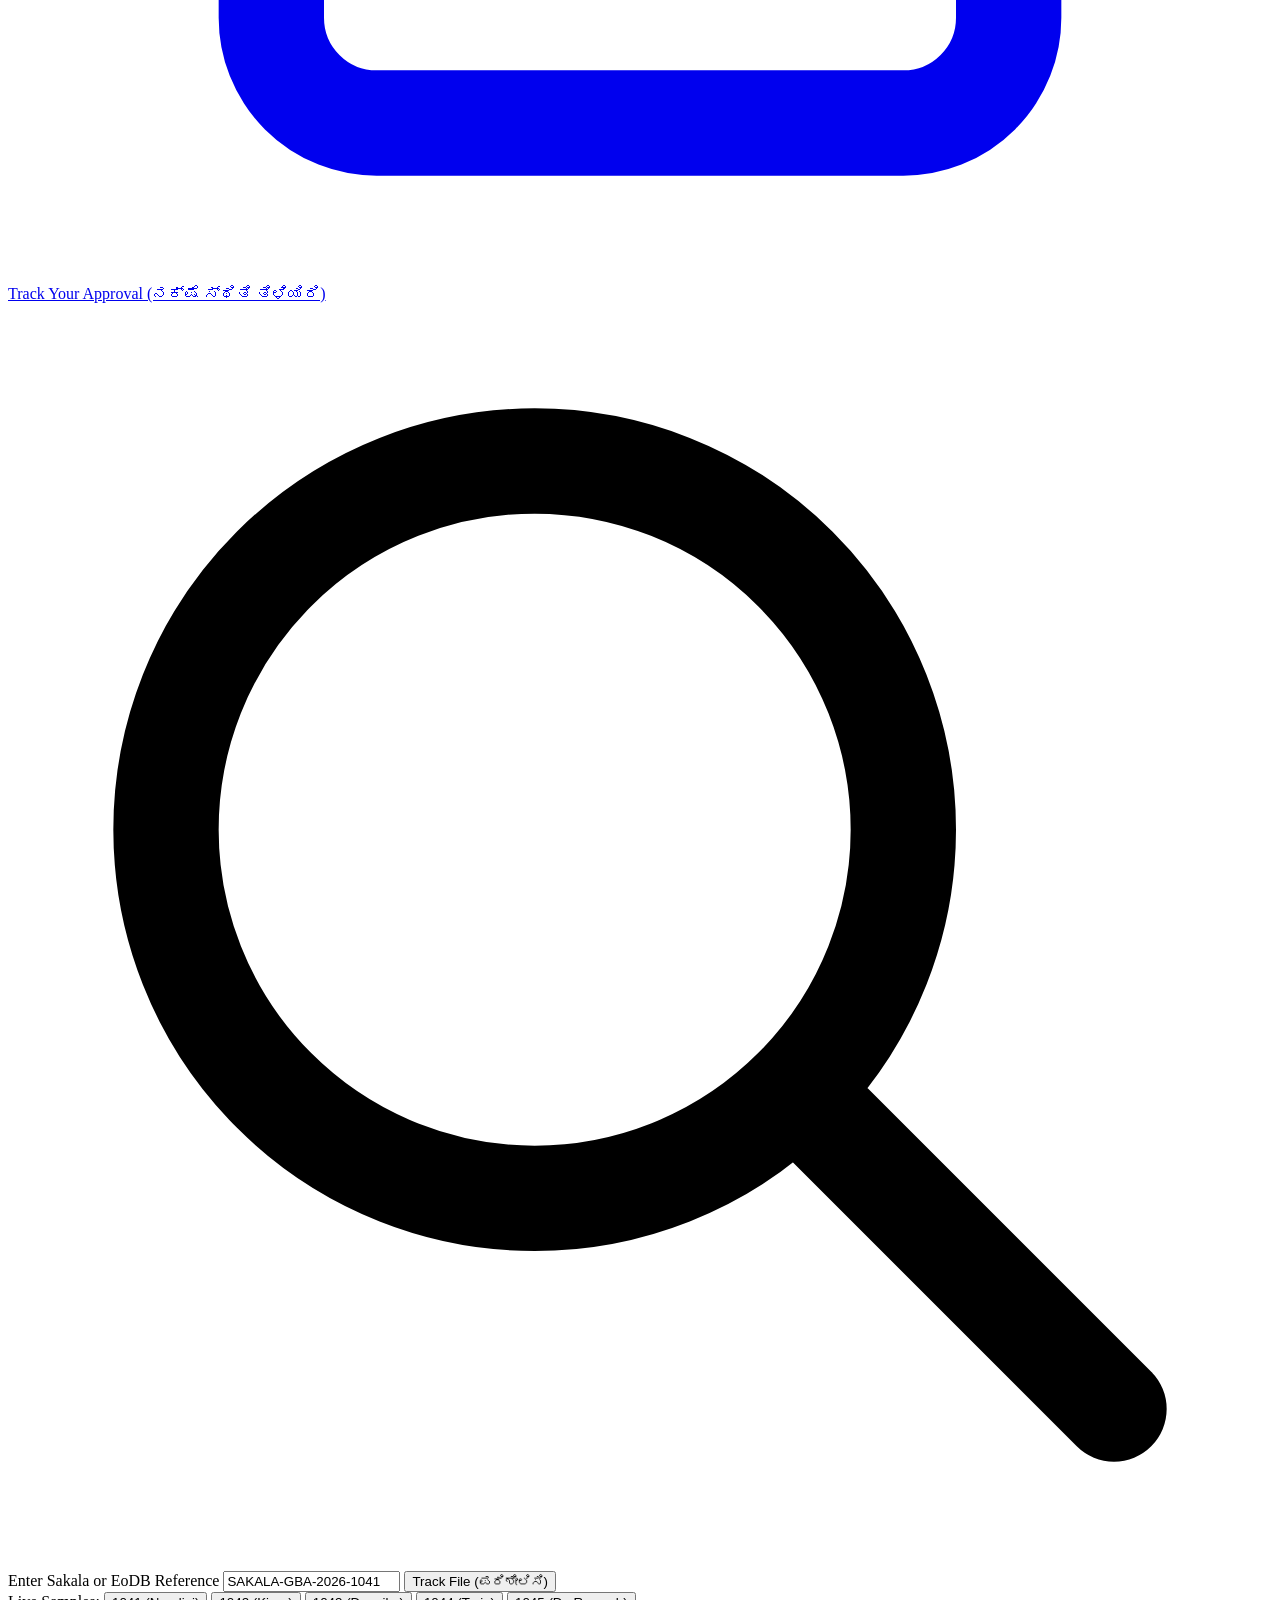
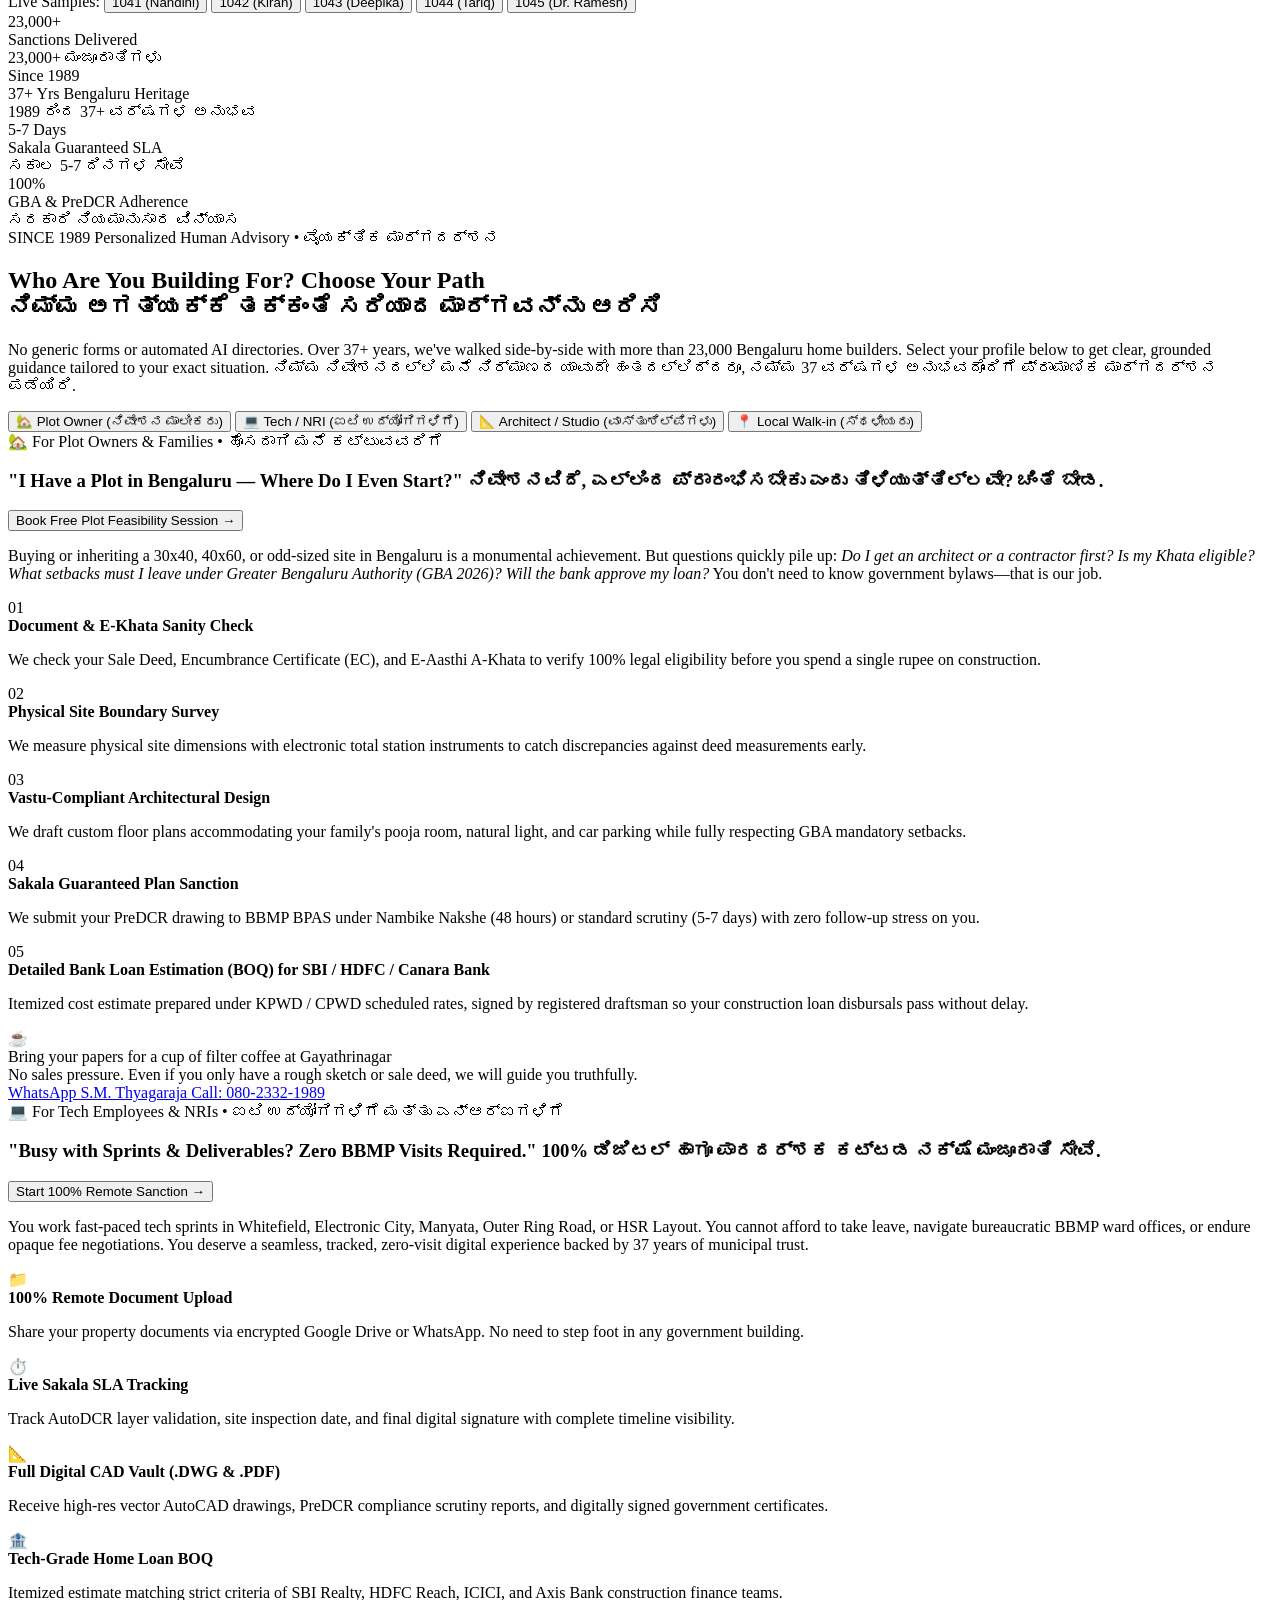
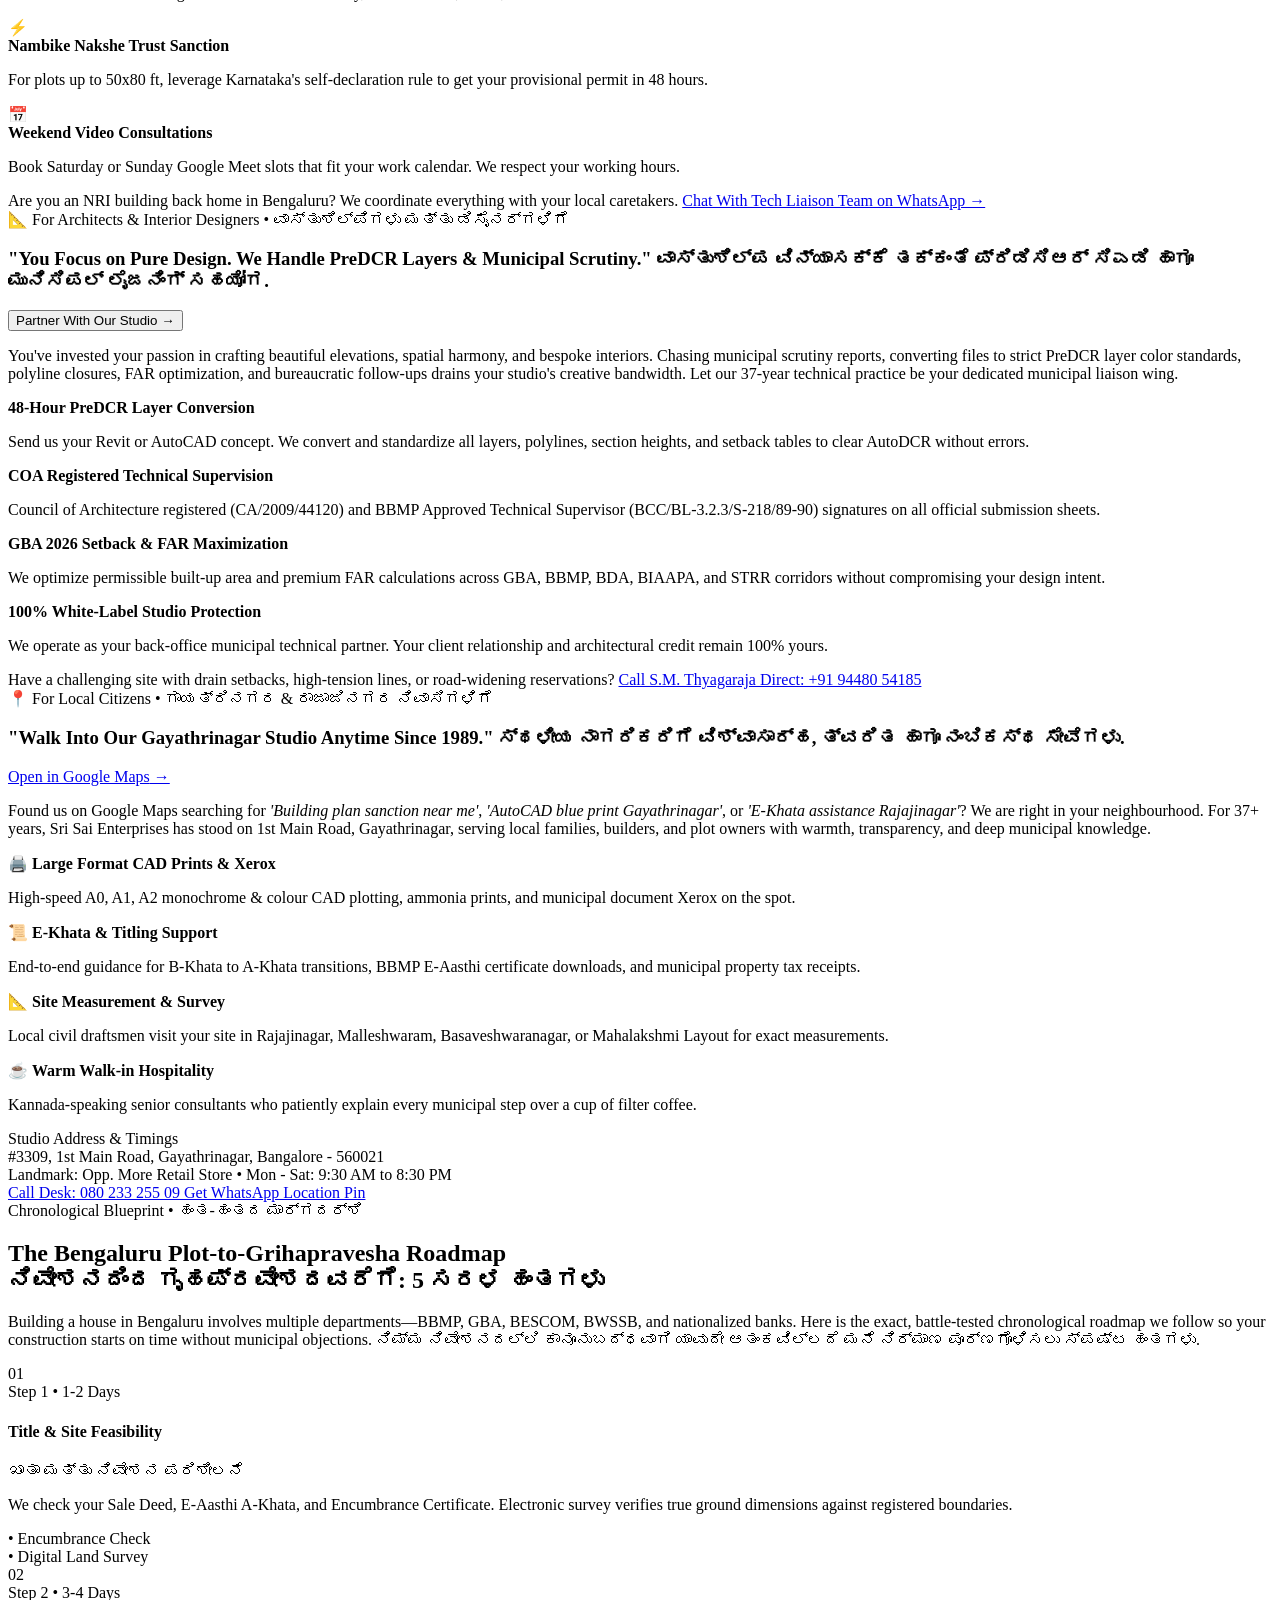
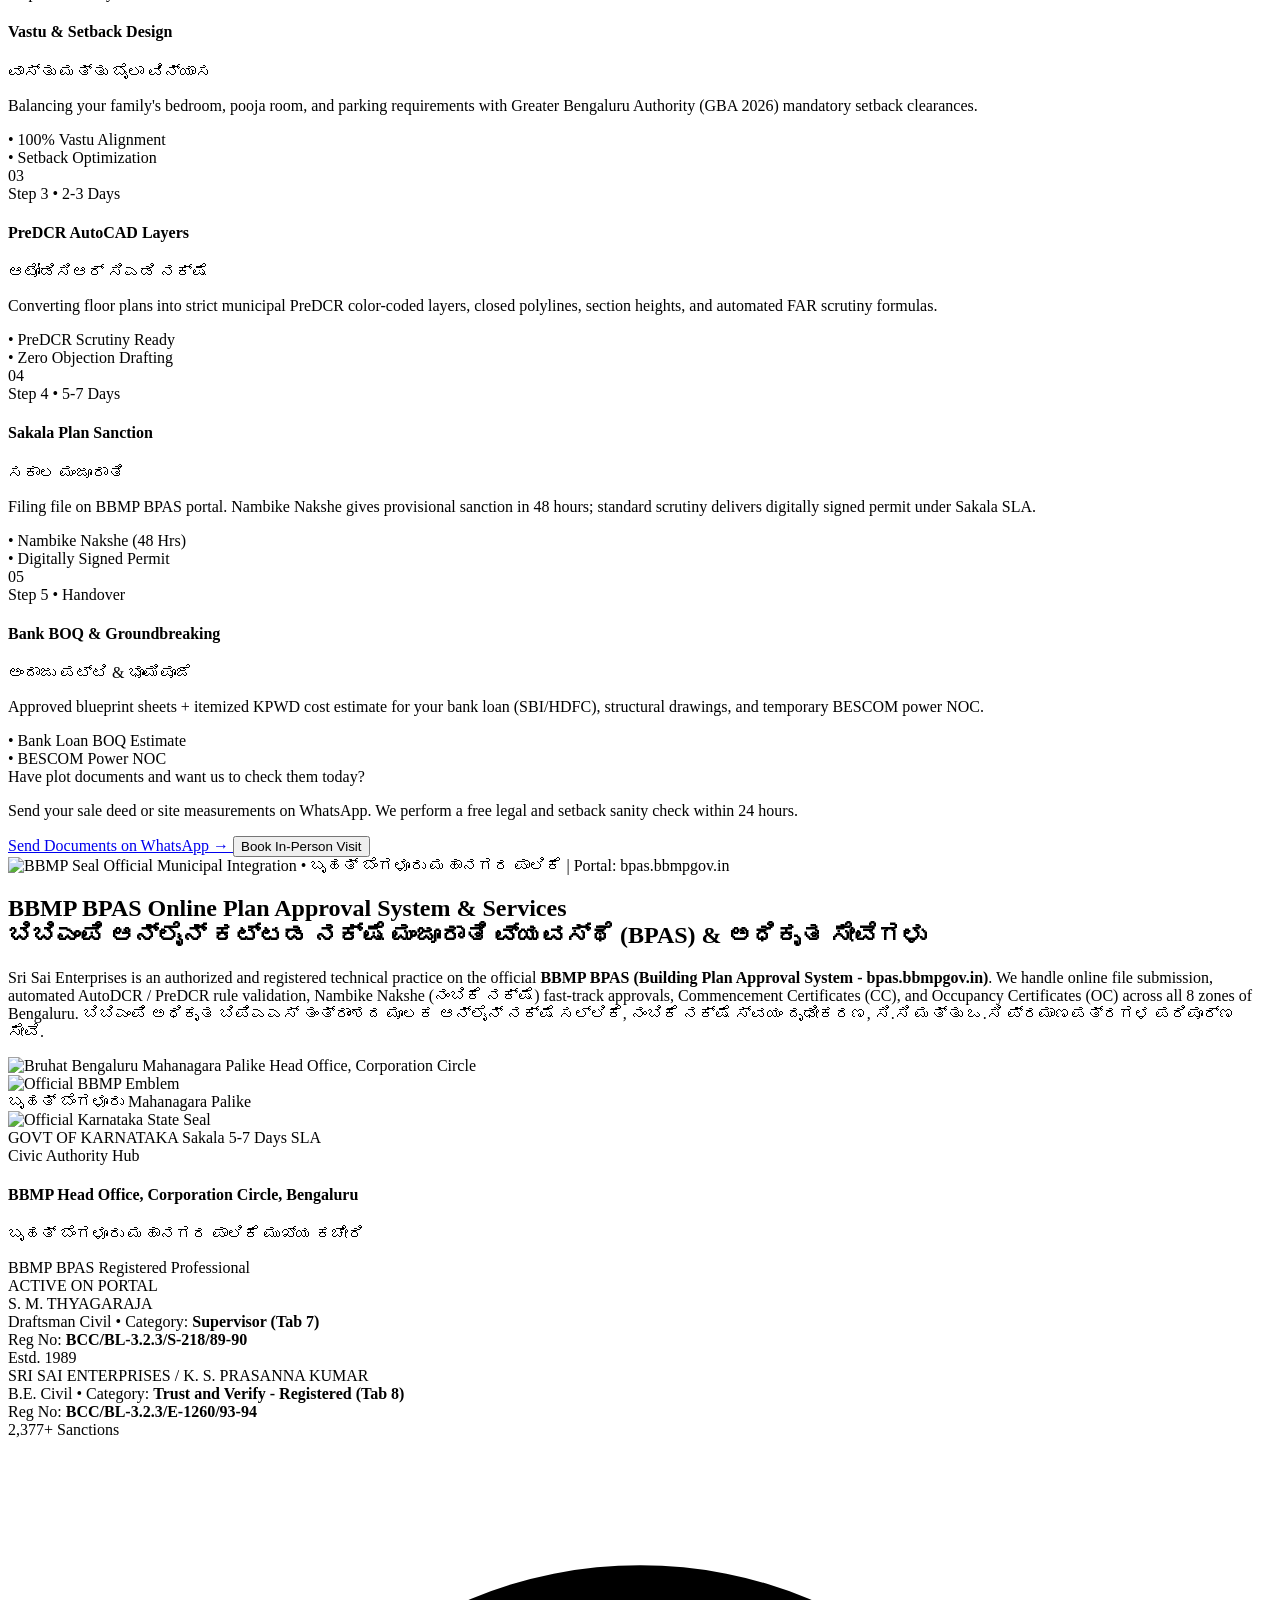
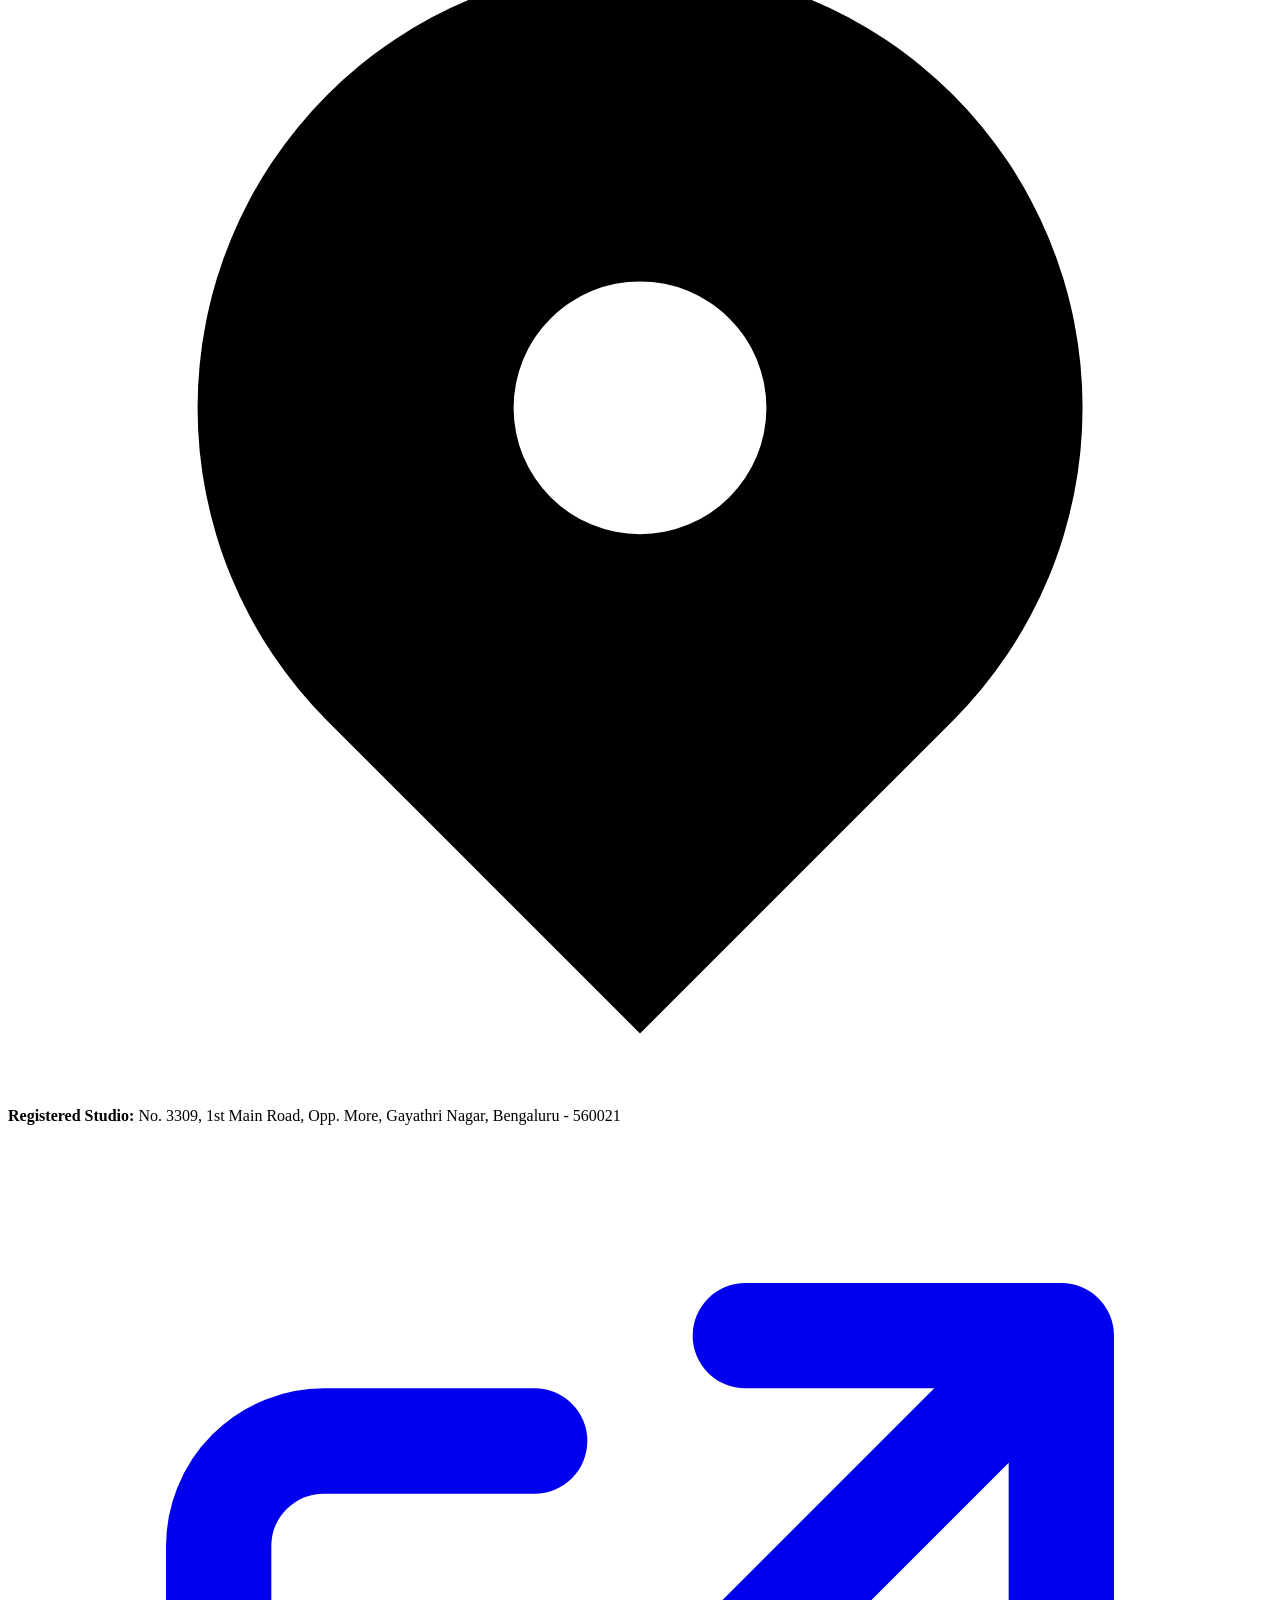
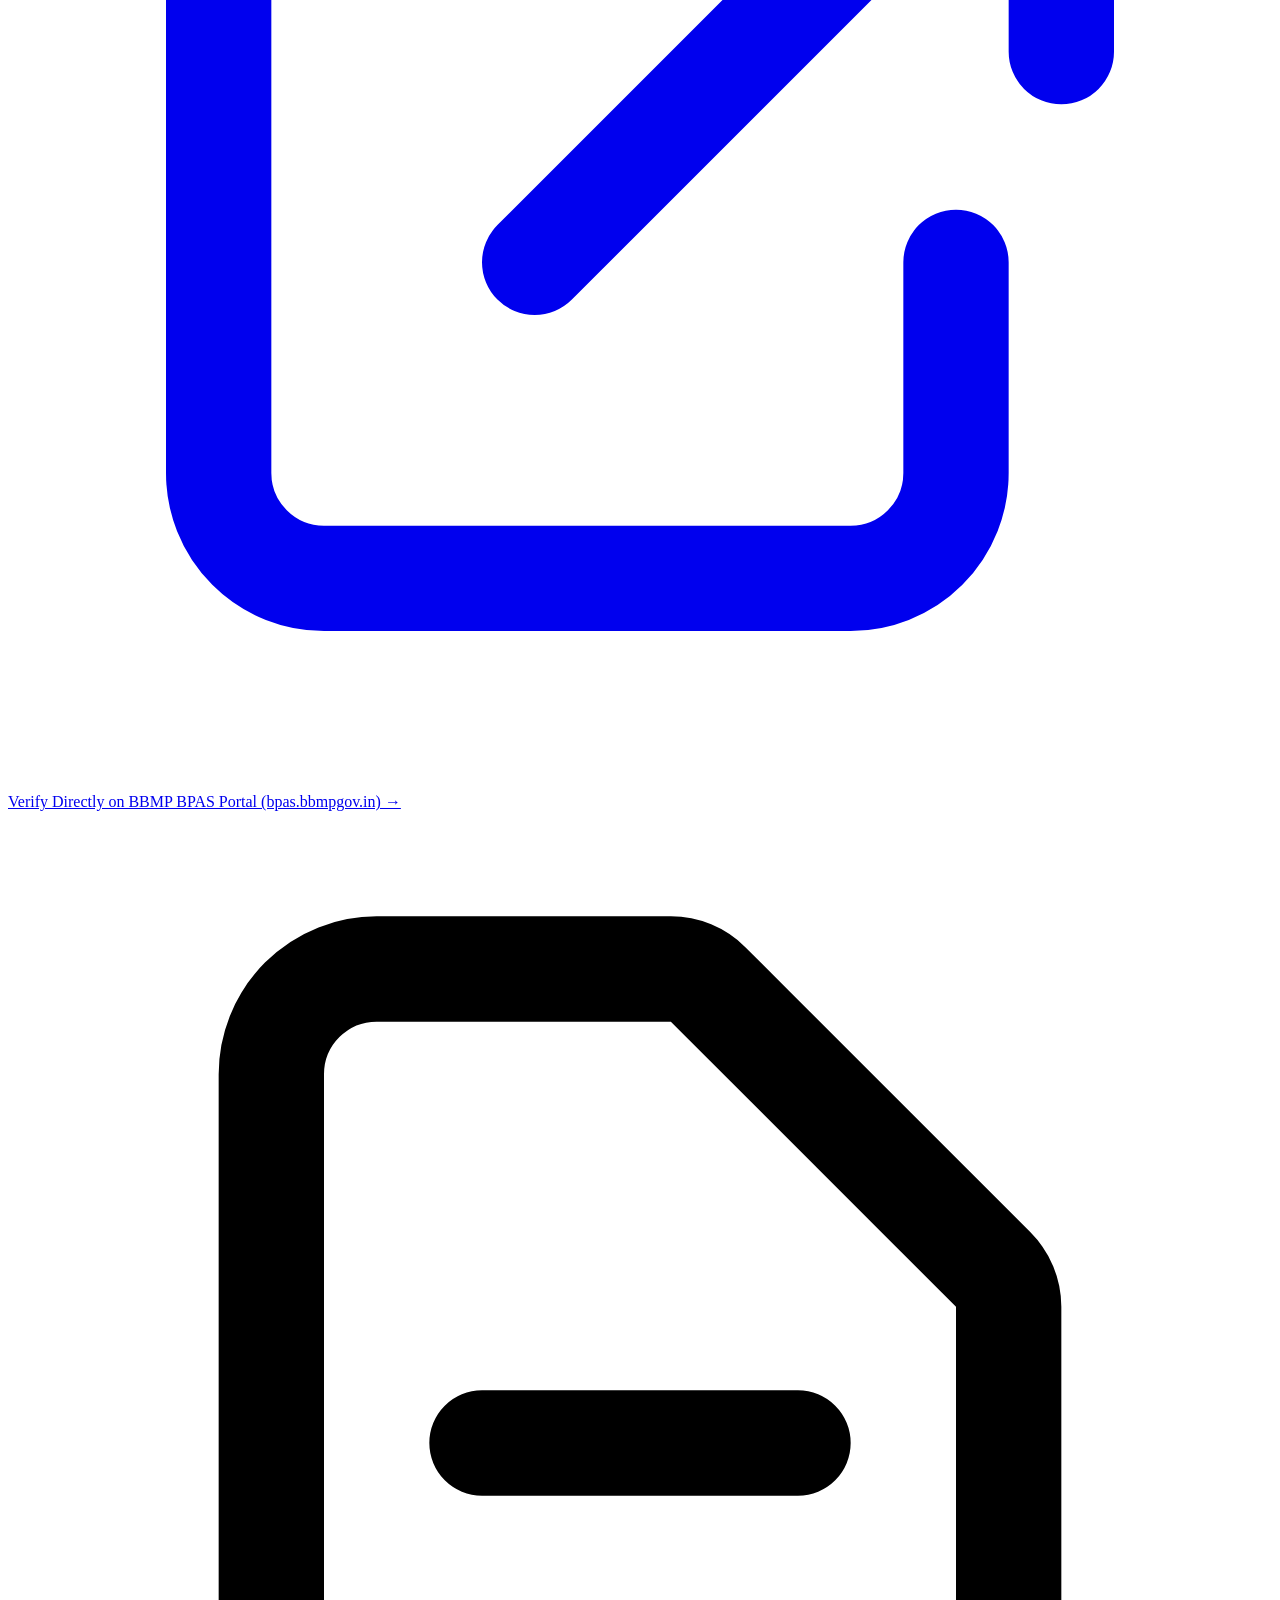
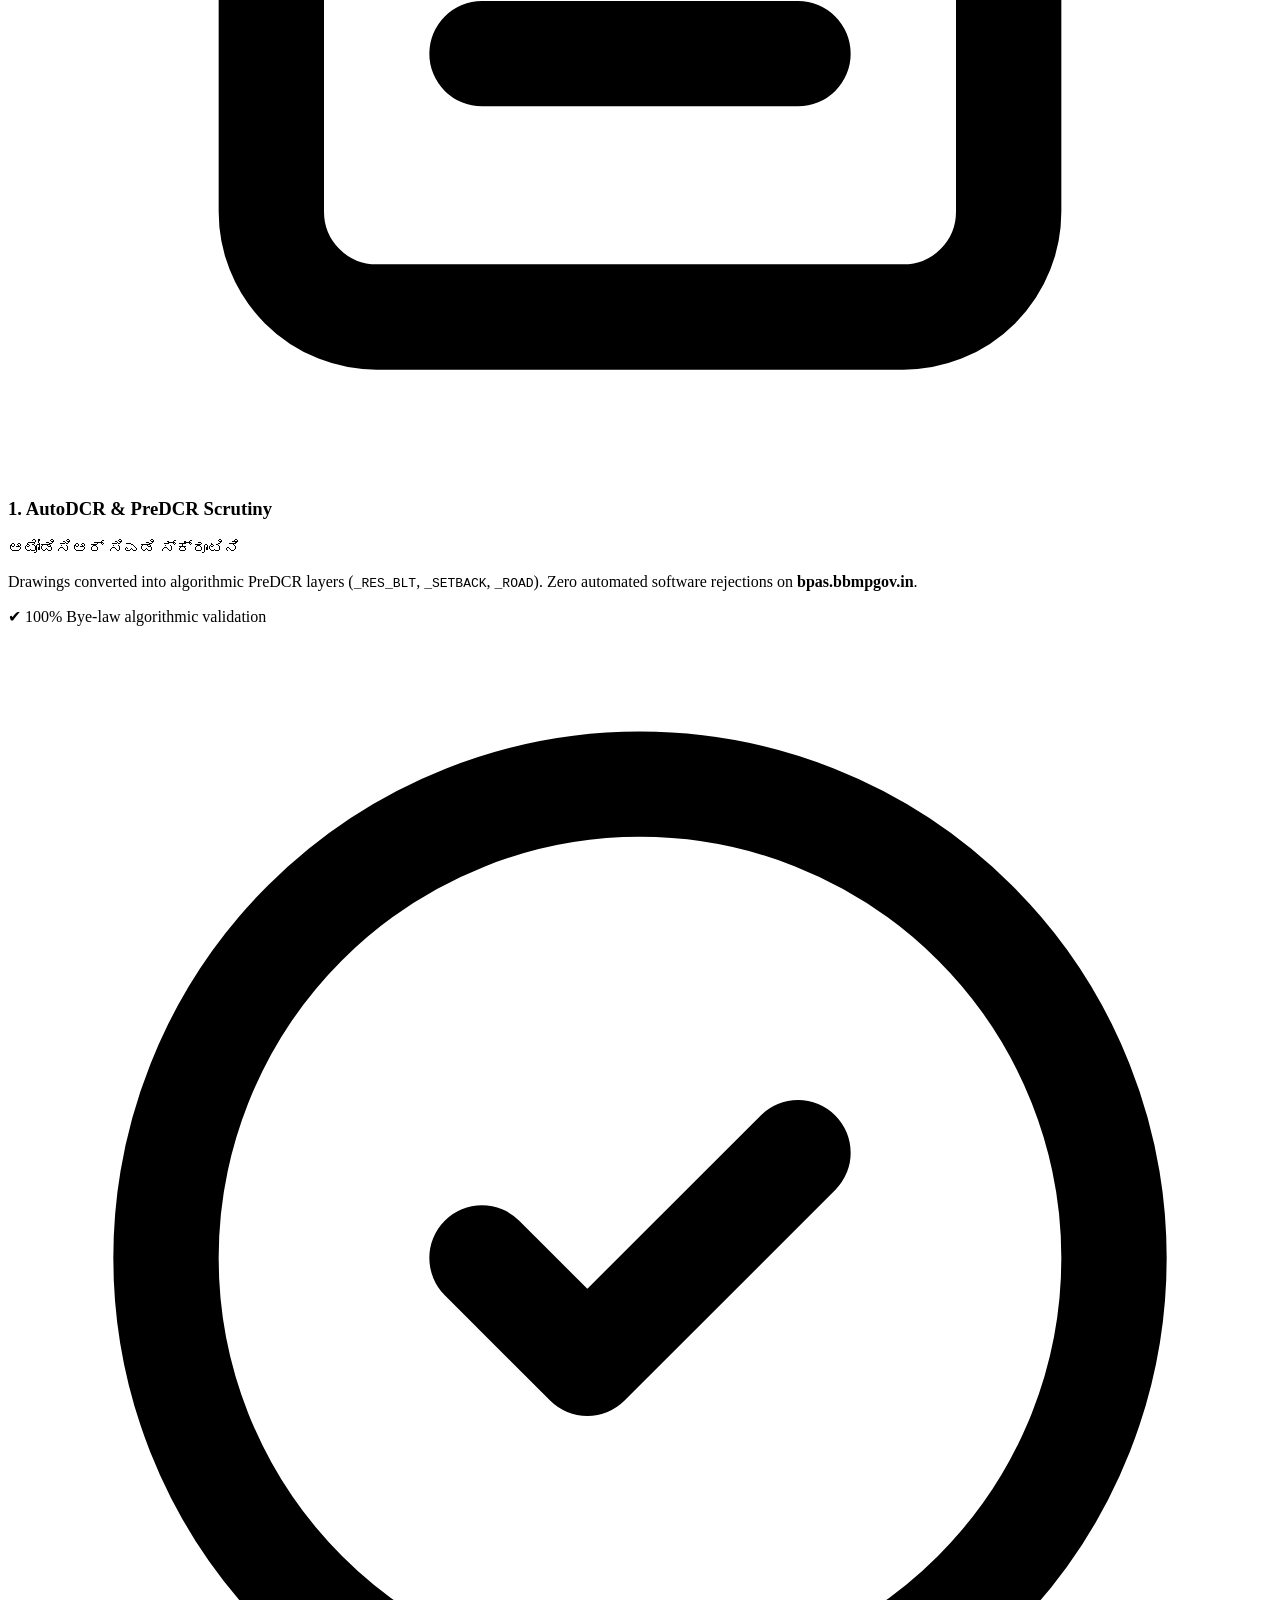
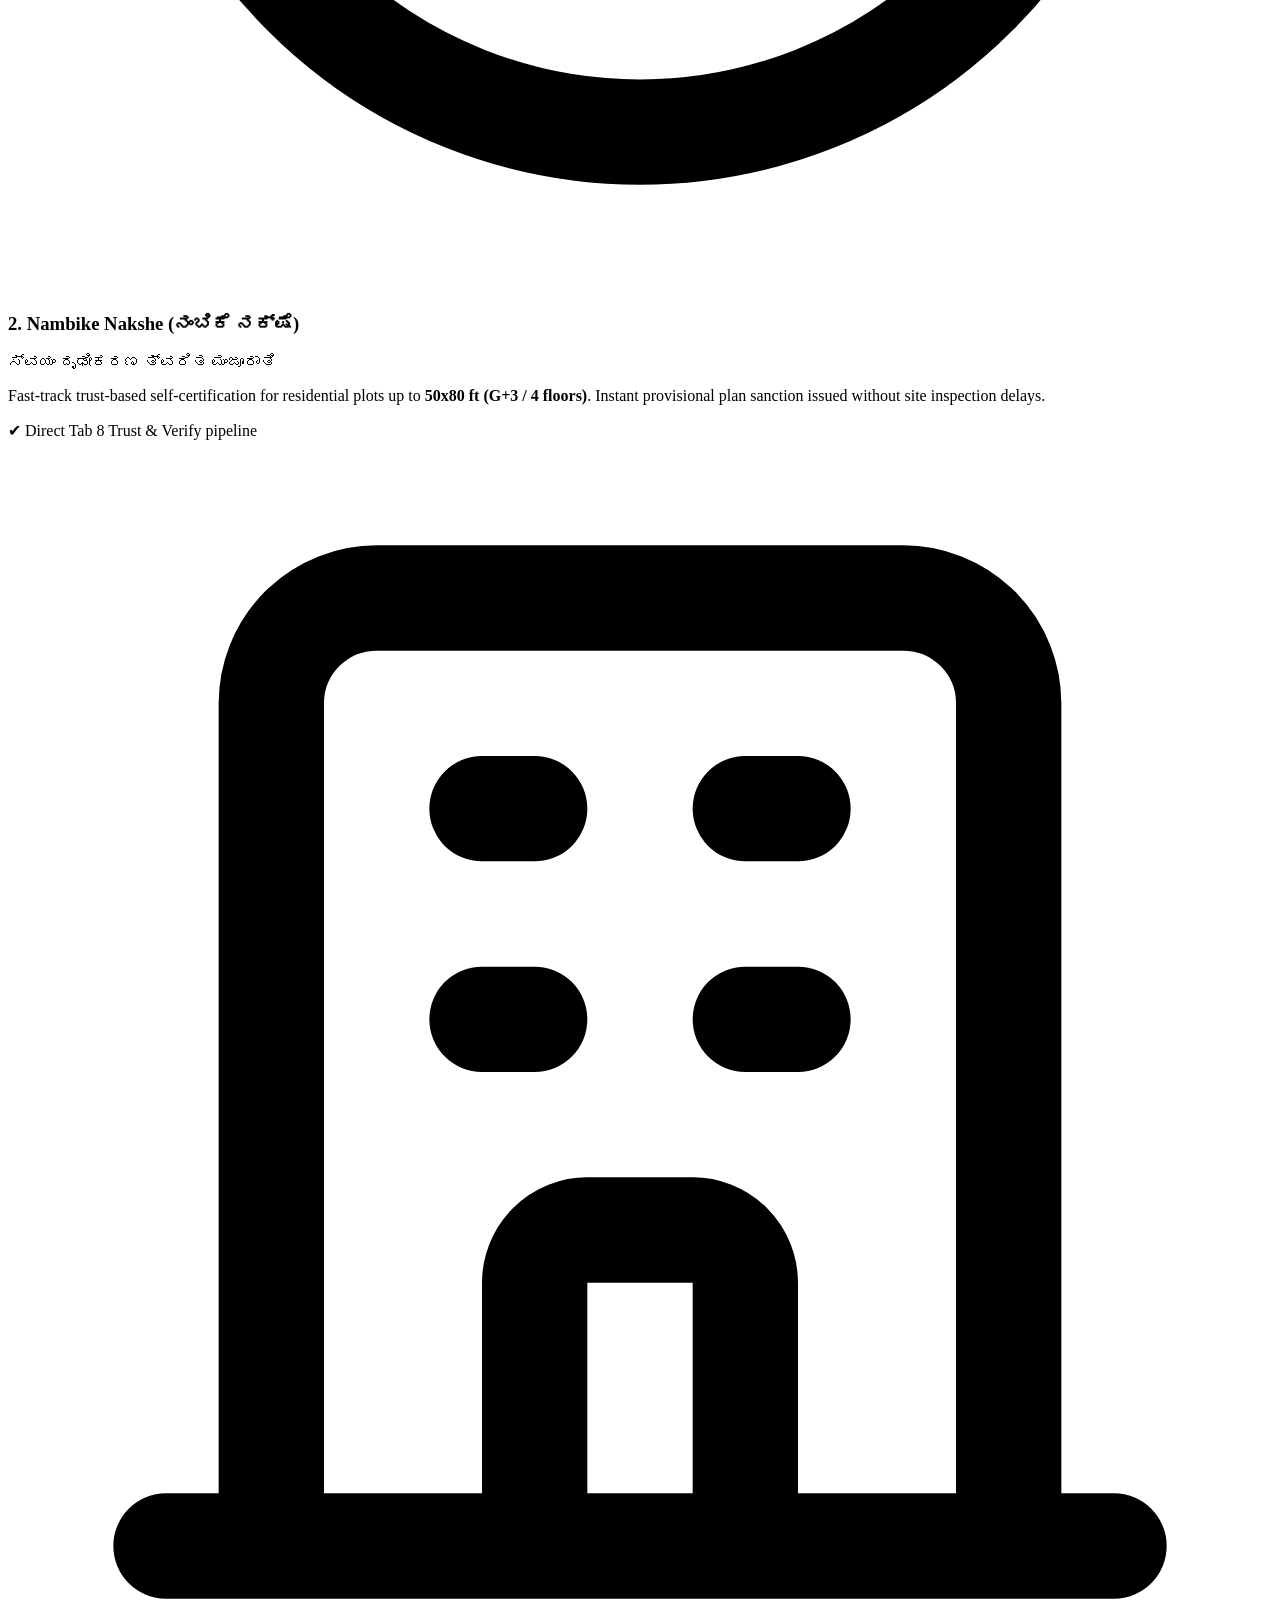
==== commit 29268209: "feat: release version 2.03 with responsive audience tabs, accessibility improvements, and static fal" ====
--- a/2.02/templates/index.html
+++ b/2.02/templates/index.html
@@ -253,7 +253,8 @@
             <div class="pl-3 pr-2 text-sky-700">
               <svg class="w-5 h-5" fill="none" stroke="currentColor" viewBox="0 0 24 24"><path stroke-linecap="round" stroke-linejoin="round" stroke-width="2" d="M21 21l-6-6m2-5a7 7 0 11-14 0 7 7 0 0114 0z"></path></svg>
             </div>
-            <input type="text" placeholder="Enter Sakala / EoDB Ref (e.g. SAKALA-GBA-2026-1041)" value="SAKALA-GBA-2026-1041" class="w-full bg-transparent text-sm text-slate-900 placeholder-slate-400 focus:outline-none font-mono font-medium px-2">
+            <label for="hero-track-ref" class="sr-only">Enter Sakala or EoDB Reference</label>
+            <input type="text" id="hero-track-ref" name="reference_no" aria-label="Sakala or EoDB Reference Number" placeholder="Enter Sakala / EoDB Ref (e.g. SAKALA-GBA-2026-1041)" value="SAKALA-GBA-2026-1041" class="w-full bg-transparent text-sm text-slate-900 placeholder-slate-400 focus:outline-none font-mono font-medium px-2">
             <button type="submit" class="btn-gold px-5 py-2.5 rounded-xl text-xs font-bold whitespace-nowrap">
               Track File (ಪರಿಶೀಲಿಸಿ)
             </button>
@@ -327,26 +328,26 @@
         </p>
       </div>
 
-      <!-- 4-Path Tab Switcher (Responsive Pills) -->
-      <div class="flex items-center justify-center gap-2 sm:gap-3 mb-10 overflow-x-auto pb-2 scrollbar-none">
-        <button type="button" onclick="switchAudienceTab('first-timer')" data-tab="first-timer" class="audience-tab-btn active px-4 sm:px-6 py-3 rounded-2xl text-xs sm:text-sm font-bold border transition-all flex items-center gap-2 whitespace-nowrap bg-red-800 text-white border-red-900 shadow-md">
-          <span class="text-base sm:text-lg">🏡</span>
-          <span>First-Time Plot Owner (ನಿವೇಶನ ಮಾಲೀಕರು)</span>
+      <!-- 4-Path Tab Switcher (Responsive Grid) -->
+      <div class="grid grid-cols-1 sm:grid-cols-2 lg:grid-cols-4 gap-2.5 sm:gap-3 mb-10 max-w-5xl mx-auto">
+        <button type="button" onclick="switchAudienceTab('first-timer')" data-tab="first-timer" class="audience-tab-btn active w-full px-3.5 py-3 rounded-2xl text-xs sm:text-sm font-bold border transition-all flex items-center justify-center gap-2 bg-red-800 text-white border-red-900 shadow-md">
+          <span class="text-base sm:text-lg flex-shrink-0">🏡</span>
+          <span class="truncate">Plot Owner (ನಿವೇಶನ ಮಾಲೀಕರು)</span>
         </button>
 
-        <button type="button" onclick="switchAudienceTab('tech-pro')" data-tab="tech-pro" class="audience-tab-btn px-4 sm:px-6 py-3 rounded-2xl text-xs sm:text-sm font-bold border transition-all flex items-center gap-2 whitespace-nowrap bg-white text-slate-700 border-slate-200 hover:border-amber-400">
-          <span class="text-base sm:text-lg">💻</span>
-          <span>Tech Professional / NRI (ಐಟಿ ಉದ್ಯೋಗಿಗಳಿಗೆ)</span>
+        <button type="button" onclick="switchAudienceTab('tech-pro')" data-tab="tech-pro" class="audience-tab-btn w-full px-3.5 py-3 rounded-2xl text-xs sm:text-sm font-bold border transition-all flex items-center justify-center gap-2 bg-white text-slate-700 border-slate-200 hover:border-amber-400">
+          <span class="text-base sm:text-lg flex-shrink-0">💻</span>
+          <span class="truncate">Tech / NRI (ಐಟಿ ಉದ್ಯೋಗಿಗಳಿಗೆ)</span>
         </button>
 
-        <button type="button" onclick="switchAudienceTab('architect')" data-tab="architect" class="audience-tab-btn px-4 sm:px-6 py-3 rounded-2xl text-xs sm:text-sm font-bold border transition-all flex items-center gap-2 whitespace-nowrap bg-white text-slate-700 border-slate-200 hover:border-amber-400">
-          <span class="text-base sm:text-lg">📐</span>
-          <span>Architect / Studio (ವಾಸ್ತುಶಿಲ್ಪಿಗಳು)</span>
+        <button type="button" onclick="switchAudienceTab('architect')" data-tab="architect" class="audience-tab-btn w-full px-3.5 py-3 rounded-2xl text-xs sm:text-sm font-bold border transition-all flex items-center justify-center gap-2 bg-white text-slate-700 border-slate-200 hover:border-amber-400">
+          <span class="text-base sm:text-lg flex-shrink-0">📐</span>
+          <span class="truncate">Architect / Studio (ವಾಸ್ತುಶಿಲ್ಪಿಗಳು)</span>
         </button>
 
-        <button type="button" onclick="switchAudienceTab('local-walkin')" data-tab="local-walkin" class="audience-tab-btn px-4 sm:px-6 py-3 rounded-2xl text-xs sm:text-sm font-bold border transition-all flex items-center gap-2 whitespace-nowrap bg-white text-slate-700 border-slate-200 hover:border-amber-400">
-          <span class="text-base sm:text-lg">📍</span>
-          <span>Neighbourhood Walk-in (ಸ್ಥಳೀಯ ನಾಗರಿಕರು)</span>
+        <button type="button" onclick="switchAudienceTab('local-walkin')" data-tab="local-walkin" class="audience-tab-btn w-full px-3.5 py-3 rounded-2xl text-xs sm:text-sm font-bold border transition-all flex items-center justify-center gap-2 bg-white text-slate-700 border-slate-200 hover:border-amber-400">
+          <span class="text-base sm:text-lg flex-shrink-0">📍</span>
+          <span class="truncate">Local Walk-in (ಸ್ಥಳೀಯರು)</span>
         </button>
       </div>
 
@@ -1185,19 +1186,19 @@
           
           <!-- Locality Selector -->
           <div>
-            <label class="block text-xs font-bold uppercase tracking-wider text-slate-700 mb-2">
+            <label for="jurisdiction-select" class="block text-xs font-bold uppercase tracking-wider text-slate-700 mb-2">
               Select Your Locality / Ward (ನಿಮ್ಮ ಬಡಾವಣೆ / ವಾರ್ಡ್ ಆಯ್ಕೆಮಾಡಿ - 25+ Zones)
             </label>
-            <select id="jurisdiction-select" class="w-full bg-white border border-slate-300 rounded-xl px-4 py-3.5 text-sm text-slate-900 focus:outline-none focus:border-sky-500 focus:ring-1 focus:ring-sky-500 shadow-sm font-medium">
+            <select id="jurisdiction-select" name="locality_id" class="w-full bg-white border border-slate-300 rounded-xl px-4 py-3.5 text-sm text-slate-900 focus:outline-none focus:border-sky-500 focus:ring-1 focus:ring-sky-500 shadow-sm font-medium">
               <option value="">Loading Bengaluru localities / ಬಡಾವಣೆಗಳನ್ನು ಲೋಡ್ ಮಾಡಲಾಗುತ್ತಿದೆ...</option>
             </select>
           </div>
 
           <!-- Quick Plot Dimension Presets -->
           <div>
-            <label class="block text-xs font-bold uppercase tracking-wider text-slate-700 mb-2">
+            <span class="block text-xs font-bold uppercase tracking-wider text-slate-700 mb-2">
               Plot Size (ft) &bull; ನಿವೇಶನದ ಅಳತೆ ಆಯ್ಕೆಮಾಡಿ
-            </label>
+            </span>
             <div class="grid grid-cols-2 sm:grid-cols-5 gap-2 mb-3">
               <button type="button" data-dimensions="30x40" class="btn-dimension-preset px-3 py-2 rounded-lg bg-slate-50 border border-slate-200 text-xs font-semibold text-slate-700 hover:border-sky-500 hover:bg-sky-50/50 transition-colors">
                 30 x 40 ft (1,200 sq.ft)
@@ -1219,20 +1220,20 @@
             <!-- Custom Dimension Inputs -->
             <div class="grid grid-cols-1 sm:grid-cols-4 gap-4">
               <div>
-                <span class="text-xs text-slate-600 block mb-1 font-medium">Width / ಅಗಲ (ft):</span>
-                <input type="number" id="input-plot-width" value="30" min="15" max="300" class="w-full bg-white border border-slate-300 rounded-xl px-3 py-2.5 text-sm text-slate-900 font-mono focus:border-sky-500 focus:outline-none shadow-sm">
+                <label for="input-plot-width" class="text-xs text-slate-600 block mb-1 font-medium">Width / ಅಗಲ (ft):</label>
+                <input type="number" id="input-plot-width" name="plot_width" value="30" min="15" max="300" class="w-full bg-white border border-slate-300 rounded-xl px-3 py-2.5 text-sm text-slate-900 font-mono focus:border-sky-500 focus:outline-none shadow-sm">
               </div>
               <div>
-                <span class="text-xs text-slate-600 block mb-1 font-medium">Length / ಉದ್ದ (ft):</span>
-                <input type="number" id="input-plot-length" value="40" min="20" max="400" class="w-full bg-white border border-slate-300 rounded-xl px-3 py-2.5 text-sm text-slate-900 font-mono focus:border-sky-500 focus:outline-none shadow-sm">
+                <label for="input-plot-length" class="text-xs text-slate-600 block mb-1 font-medium">Length / ಉದ್ದ (ft):</label>
+                <input type="number" id="input-plot-length" name="plot_length" value="40" min="20" max="400" class="w-full bg-white border border-slate-300 rounded-xl px-3 py-2.5 text-sm text-slate-900 font-mono focus:border-sky-500 focus:outline-none shadow-sm">
               </div>
               <div>
-                <span class="text-xs text-slate-600 block mb-1 font-medium">Abutting Road / ರಸ್ತೆ (ft):</span>
-                <input type="number" id="input-road-width" value="30" min="15" max="150" class="w-full bg-white border border-slate-300 rounded-xl px-3 py-2.5 text-sm text-slate-900 font-mono focus:border-sky-500 focus:outline-none shadow-sm">
+                <label for="input-road-width" class="text-xs text-slate-600 block mb-1 font-medium">Abutting Road / ರಸ್ತೆ (ft):</label>
+                <input type="number" id="input-road-width" name="road_width" value="30" min="15" max="150" class="w-full bg-white border border-slate-300 rounded-xl px-3 py-2.5 text-sm text-slate-900 font-mono focus:border-sky-500 focus:outline-none shadow-sm">
               </div>
               <div>
-                <span class="text-xs text-slate-600 block mb-1 font-medium">Building Use / ಬಳಕೆ:</span>
-                <select id="input-building-type" class="w-full bg-white border border-slate-300 rounded-xl px-3 py-2.5 text-sm text-slate-900 focus:border-sky-500 focus:outline-none shadow-sm">
+                <label for="input-building-type" class="text-xs text-slate-600 block mb-1 font-medium">Building Use / ಬಳಕೆ:</label>
+                <select id="input-building-type" name="building_type" class="w-full bg-white border border-slate-300 rounded-xl px-3 py-2.5 text-sm text-slate-900 focus:border-sky-500 focus:outline-none shadow-sm">
                   <option value="Residential">Residential Villa (ವಸತಿ ಮನೆ)</option>
                   <option value="Multi-family">Apartment 4+ Units (ಅಪಾರ್ಟ್ಮೆಂಟ್)</option>
                   <option value="Commercial">Commercial / Office (ವಾಣಿಜ್ಯ ಕಟ್ಟಡ)</option>
@@ -1318,29 +1319,29 @@
             
             <div class="grid grid-cols-2 gap-4">
               <div>
-                <label class="block text-xs font-bold text-slate-700 mb-1">Plot Width / ಅಗಲ (ft)</label>
-                <input type="number" id="calc-width" value="30" class="w-full bg-white border border-slate-300 rounded-xl p-3 text-sm text-slate-900 font-mono shadow-sm focus:border-sky-500 focus:outline-none">
+                <label for="calc-width" class="block text-xs font-bold text-slate-700 mb-1">Plot Width / ಅಗಲ (ft)</label>
+                <input type="number" id="calc-width" name="calc_width" value="30" class="w-full bg-white border border-slate-300 rounded-xl p-3 text-sm text-slate-900 font-mono shadow-sm focus:border-sky-500 focus:outline-none">
               </div>
               <div>
-                <label class="block text-xs font-bold text-slate-700 mb-1">Plot Length / ಉದ್ದ (ft)</label>
-                <input type="number" id="calc-length" value="40" class="w-full bg-white border border-slate-300 rounded-xl p-3 text-sm text-slate-900 font-mono shadow-sm focus:border-sky-500 focus:outline-none">
+                <label for="calc-length" class="block text-xs font-bold text-slate-700 mb-1">Plot Length / ಉದ್ದ (ft)</label>
+                <input type="number" id="calc-length" name="calc_length" value="40" class="w-full bg-white border border-slate-300 rounded-xl p-3 text-sm text-slate-900 font-mono shadow-sm focus:border-sky-500 focus:outline-none">
               </div>
             </div>
 
             <div>
-              <label class="block text-xs font-bold text-slate-700 mb-1">Proposed Floors / ಮಹಡಿಗಳ ಸಂಖ್ಯೆ</label>
+              <span class="block text-xs font-bold text-slate-700 mb-1">Proposed Floors / ಮಹಡಿಗಳ ಸಂಖ್ಯೆ</span>
               <div class="grid grid-cols-2 sm:grid-cols-4 gap-2">
                 <button type="button" data-floors="2" class="btn-calc-floor py-2.5 rounded-lg bg-slate-50 border border-slate-200 text-xs font-semibold text-slate-700 hover:border-sky-500 transition-colors">G+1 (2 Flrs)</button>
                 <button type="button" data-floors="3" class="btn-calc-floor py-2.5 rounded-lg bg-sky-100 border border-sky-500 text-sky-900 font-bold text-xs shadow-sm">G+2 (3 Flrs)</button>
                 <button type="button" data-floors="4" class="btn-calc-floor py-2.5 rounded-lg bg-slate-50 border border-slate-200 text-xs font-semibold text-slate-700 hover:border-sky-500 transition-colors">G+3 (4 Flrs)</button>
                 <button type="button" data-floors="5" class="btn-calc-floor py-2.5 rounded-lg bg-slate-50 border border-slate-200 text-xs font-semibold text-slate-700 hover:border-sky-500 transition-colors">Stilt+4 (5 Flrs)</button>
               </div>
-              <input type="hidden" id="calc-floors" value="3">
+              <input type="hidden" id="calc-floors" name="calc_floors" value="3">
             </div>
 
             <div>
-              <label class="block text-xs font-bold text-slate-700 mb-1">Locality Zone / ವಲಯ</label>
-              <select id="calc-locality" class="w-full bg-white border border-slate-300 rounded-xl p-3 text-sm text-slate-900 shadow-sm focus:border-sky-500 focus:outline-none font-medium">
+              <label for="calc-locality" class="block text-xs font-bold text-slate-700 mb-1">Locality Zone / ವಲಯ</label>
+              <select id="calc-locality" name="calc_locality" class="w-full bg-white border border-slate-300 rounded-xl p-3 text-sm text-slate-900 shadow-sm focus:border-sky-500 focus:outline-none font-medium">
                 <option value="whitefield">Whitefield / Mahadevapura (ಮಹದೇವಪುರ - ₹250/sq.ft)</option>
                 <option value="indiranagar">Indiranagar / East Zone (ಪೂರ್ವ ವಲಯ - ₹350/sq.ft)</option>
                 <option value="yelahanka">Yelahanka / North Zone (ಯಲಹಂಕ ಉತ್ತರ - ₹220/sq.ft)</option>
@@ -1350,12 +1351,14 @@
               </select>
             </div>
 
-            <div class="p-4 rounded-xl bg-amber-50/50 border border-amber-200/80 flex items-center justify-between">
-              <div>
-                <div class="text-sm font-bold text-slate-900">Include B-Khata to A-Khata Betterment Levy?</div>
-                <div class="text-xs text-slate-600 mt-0.5">ಬಿ-ಖಾತಾ ದಿಂದ ಎ-ಖಾತಾಗೆ ಬೆಟರ್‌ಮೆಂಟ್ ಶುಲ್ಕ ಸೇರಿಸಿ</div>
-              </div>
-              <input type="checkbox" id="calc-b-khata" class="w-5 h-5 rounded text-sky-600 focus:ring-sky-500 border-slate-300 cursor-pointer">
+            <div class="p-4 rounded-xl bg-amber-50/50 border border-amber-200/80">
+              <label for="calc-b-khata" class="cursor-pointer flex items-center justify-between">
+                <span class="flex-1 pr-3">
+                  <span class="text-sm font-bold text-slate-900 block">Include B-Khata to A-Khata Betterment Levy?</span>
+                  <span class="text-xs text-slate-600 block mt-0.5">ಬಿ-ಖಾತಾ ದಿಂದ ಎ-ಖಾತಾಗೆ ಬೆಟರ್‌ಮೆಂಟ್ ಶುಲ್ಕ ಸೇರಿಸಿ</span>
+                </span>
+                <input type="checkbox" id="calc-b-khata" name="calc_b_khata" aria-label="Include B-Khata to A-Khata Betterment Levy" class="w-5 h-5 rounded text-sky-600 focus:ring-sky-500 border-slate-300 cursor-pointer">
+              </label>
             </div>
 
             <!-- Live Dimension Feedback -->
@@ -1749,8 +1752,8 @@
       <form id="consultation-booking-form" class="space-y-4">
         <!-- Audience Self-Identification Selector -->
         <div>
-          <label class="block text-[11px] font-bold text-slate-700 uppercase tracking-wider mb-1.5">Who Are You? / ನಿಮ್ಮ ವಿವರ ಆರಿಸಿ</label>
-          <div class="grid grid-cols-2 gap-2 text-xs">
+          <div class="block text-[11px] font-bold text-slate-700 uppercase tracking-wider mb-1.5" id="label-who-are-you">Who Are You? / ನಿಮ್ಮ ವಿವರ ಆರಿಸಿ</div>
+          <div class="grid grid-cols-2 gap-2 text-xs" role="group" aria-labelledby="label-who-are-you">
             <button type="button" onclick="selectAudienceInModal('first-timer')" data-audience="first-timer" class="modal-audience-pill p-2 rounded-xl border text-left transition-all bg-red-700 text-white border-red-800 shadow-sm">
               <span class="font-bold block">🏡 Plot Owner</span>
               <span class="text-[10px] opacity-90">Where to start?</span>
@@ -1771,35 +1774,35 @@
         </div>
 
         <div>
-          <label class="block text-xs font-bold text-slate-700 mb-1">Your Full Name / ನಿಮ್ಮ ಹೆಸರು *</label>
-          <input type="text" id="lead-name" required placeholder="e.g. Dr. Raghavan Rao / ರಾಘವನ್ ರಾವ್" class="w-full bg-white border border-slate-300 rounded-xl px-3.5 py-2.5 text-sm text-slate-900 focus:outline-none focus:border-sky-500 focus:ring-1 focus:ring-sky-500 shadow-sm">
+          <label for="lead-name" class="block text-xs font-bold text-slate-700 mb-1">Your Full Name / ನಿಮ್ಮ ಹೆಸರು *</label>
+          <input type="text" id="lead-name" name="full_name" autocomplete="name" required placeholder="e.g. Dr. Raghavan Rao / ರಾಘವನ್ ರಾವ್" class="w-full bg-white border border-slate-300 rounded-xl px-3.5 py-2.5 text-sm text-slate-900 focus:outline-none focus:border-sky-500 focus:ring-1 focus:ring-sky-500 shadow-sm">
         </div>
 
         <div class="grid grid-cols-2 gap-3">
           <div>
-            <label class="block text-xs font-bold text-slate-700 mb-1">Phone / ಮೊಬೈಲ್ ಸಂಖ್ಯೆ *</label>
-            <input type="tel" id="lead-phone" required placeholder="+91 94480 XXXXX" class="w-full bg-white border border-slate-300 rounded-xl px-3.5 py-2.5 text-sm text-slate-900 focus:outline-none focus:border-sky-500 focus:ring-1 focus:ring-sky-500 shadow-sm">
+            <label for="lead-phone" class="block text-xs font-bold text-slate-700 mb-1">Phone / ಮೊಬೈಲ್ ಸಂಖ್ಯೆ *</label>
+            <input type="tel" id="lead-phone" name="phone" autocomplete="tel" required placeholder="+91 94480 XXXXX" class="w-full bg-white border border-slate-300 rounded-xl px-3.5 py-2.5 text-sm text-slate-900 focus:outline-none focus:border-sky-500 focus:ring-1 focus:ring-sky-500 shadow-sm">
           </div>
           <div>
-            <label class="block text-xs font-bold text-slate-700 mb-1">Email / ಇಮೇಲ್ ವಿಳಾಸ</label>
-            <input type="email" id="lead-email" placeholder="name@domain.com" class="w-full bg-white border border-slate-300 rounded-xl px-3.5 py-2.5 text-sm text-slate-900 focus:outline-none focus:border-sky-500 focus:ring-1 focus:ring-sky-500 shadow-sm">
+            <label for="lead-email" class="block text-xs font-bold text-slate-700 mb-1">Email / ಇಮೇಲ್ ವಿಳಾಸ</label>
+            <input type="email" id="lead-email" name="email" autocomplete="email" placeholder="name@domain.com" class="w-full bg-white border border-slate-300 rounded-xl px-3.5 py-2.5 text-sm text-slate-900 focus:outline-none focus:border-sky-500 focus:ring-1 focus:ring-sky-500 shadow-sm">
           </div>
         </div>
 
         <div class="grid grid-cols-2 gap-3">
           <div>
-            <label class="block text-xs font-bold text-slate-700 mb-1">Plot Location / ವಾರ್ಡ್ / ಬಡಾವಣೆ</label>
-            <input type="text" id="lead-location" placeholder="e.g. Gayathrinagar / ವೈಟ್‌ಫೀಲ್ಡ್" class="w-full bg-white border border-slate-300 rounded-xl px-3.5 py-2.5 text-sm text-slate-900 focus:outline-none focus:border-sky-500 focus:ring-1 focus:ring-sky-500 shadow-sm">
+            <label for="lead-location" class="block text-xs font-bold text-slate-700 mb-1">Plot Location / ವಾರ್ಡ್ / ಬಡಾವಣೆ</label>
+            <input type="text" id="lead-location" name="plot_location" placeholder="e.g. Gayathrinagar / ವೈಟ್‌ಫೀಲ್ಡ್" class="w-full bg-white border border-slate-300 rounded-xl px-3.5 py-2.5 text-sm text-slate-900 focus:outline-none focus:border-sky-500 focus:ring-1 focus:ring-sky-500 shadow-sm">
           </div>
           <div>
-            <label class="block text-xs font-bold text-slate-700 mb-1">Plot Dimensions / ನಿವೇಶನ ಅಳತೆ</label>
-            <input type="text" id="lead-dimensions" placeholder="e.g. 30x40 / 40x60 ft" class="w-full bg-white border border-slate-300 rounded-xl px-3.5 py-2.5 text-sm text-slate-900 focus:outline-none focus:border-sky-500 focus:ring-1 focus:ring-sky-500 shadow-sm">
+            <label for="lead-dimensions" class="block text-xs font-bold text-slate-700 mb-1">Plot Dimensions / ನಿವೇಶನ ಅಳತೆ</label>
+            <input type="text" id="lead-dimensions" name="plot_dimensions" placeholder="e.g. 30x40 / 40x60 ft" class="w-full bg-white border border-slate-300 rounded-xl px-3.5 py-2.5 text-sm text-slate-900 focus:outline-none focus:border-sky-500 focus:ring-1 focus:ring-sky-500 shadow-sm">
           </div>
         </div>
 
         <div>
-          <label class="block text-xs font-bold text-slate-700 mb-1">Service Required / ಅಗತ್ಯವಿರುವ ಸೇವೆ</label>
-          <select id="lead-service" class="w-full bg-white border border-slate-300 rounded-xl px-3.5 py-2.5 text-sm text-slate-900 focus:outline-none focus:border-sky-500 shadow-sm">
+          <label for="lead-service" class="block text-xs font-bold text-slate-700 mb-1">Service Required / ಅಗತ್ಯವಿರುವ ಸೇವೆ</label>
+          <select id="lead-service" name="service_title" class="w-full bg-white border border-slate-300 rounded-xl px-3.5 py-2.5 text-sm text-slate-900 focus:outline-none focus:border-sky-500 shadow-sm">
             <option value="Plan Sanctions & Approvals">Plan Sanctions & Approvals (ಕಟ್ಟಡ ನಕ್ಷೆ ಮಂಜೂರಾತಿ - GBA/BBMP/BDA)</option>
             <option value="Estimation & Costing">Estimation &amp; Costing (ವೆಚ್ಚದ ಅಂದಾಜು ಪಟ್ಟಿ)</option>
             <option value="Constructions & Turnkey Design">Constructions &amp; Turnkey Design (ಕಟ್ಟಡ ನಿರ್ಮಾಣ)</option>
@@ -1811,8 +1814,8 @@
         </div>
 
         <div>
-          <label class="block text-xs font-bold text-slate-700 mb-1">Property Specifics / Remarks (ವಿವರಣೆ)</label>
-          <textarea id="lead-message" rows="2" placeholder="Mention if you need building plans, estimation, construction, or land survey..." class="w-full bg-white border border-slate-300 rounded-xl px-3.5 py-2 text-sm text-slate-900 focus:outline-none focus:border-sky-500 shadow-sm"></textarea>
+          <label for="lead-message" class="block text-xs font-bold text-slate-700 mb-1">Property Specifics / Remarks (ವಿವರಣೆ)</label>
+          <textarea id="lead-message" name="message" rows="2" placeholder="Mention if you need building plans, estimation, construction, or land survey..." class="w-full bg-white border border-slate-300 rounded-xl px-3.5 py-2 text-sm text-slate-900 focus:outline-none focus:border-sky-500 shadow-sm"></textarea>
         </div>
 
         <button type="submit" class="btn-gold w-full py-3.5 rounded-xl text-sm font-bold shadow-lg">
@@ -1846,12 +1849,12 @@
 
       <form id="client-login-form" class="space-y-4">
         <div>
-          <label class="block text-xs font-bold text-slate-700 mb-1">Email Address / ಇಮೇಲ್</label>
-          <input type="email" id="client-email" value="nandini.ramanathan@gmail.com" required class="w-full bg-white border border-slate-300 rounded-xl px-3.5 py-2.5 text-sm text-slate-900 focus:outline-none focus:border-sky-500 shadow-sm">
+          <label for="client-email" class="block text-xs font-bold text-slate-700 mb-1">Email Address / ಇಮೇಲ್</label>
+          <input type="email" id="client-email" name="email" autocomplete="username" value="nandini.ramanathan@gmail.com" required class="w-full bg-white border border-slate-300 rounded-xl px-3.5 py-2.5 text-sm text-slate-900 focus:outline-none focus:border-sky-500 shadow-sm">
         </div>
         <div>
-          <label class="block text-xs font-bold text-slate-700 mb-1">Password / ಪಾಸ್‌ವರ್ಡ್</label>
-          <input type="password" id="client-password" value="Nandini@Bangalore2026" required class="w-full bg-white border border-slate-300 rounded-xl px-3.5 py-2.5 text-sm text-slate-900 focus:outline-none focus:border-sky-500 shadow-sm">
+          <label for="client-password" class="block text-xs font-bold text-slate-700 mb-1">Password / ಪಾಸ್‌ವರ್ಡ್</label>
+          <input type="password" id="client-password" name="password" autocomplete="current-password" value="Nandini@Bangalore2026" required class="w-full bg-white border border-slate-300 rounded-xl px-3.5 py-2.5 text-sm text-slate-900 focus:outline-none focus:border-sky-500 shadow-sm">
         </div>
 
         <button type="submit" class="btn-gold w-full py-3 rounded-xl text-sm font-bold shadow-lg">
@@ -1903,12 +1906,12 @@
 
       <form id="admin-login-form" class="space-y-4">
         <div>
-          <label class="block text-xs font-bold text-slate-700 mb-1">Admin Email</label>
-          <input type="email" id="admin-email" value="admin@bengaluruapprovals.com" required class="w-full bg-white border border-slate-300 rounded-xl px-3.5 py-2.5 text-sm text-slate-900 focus:outline-none focus:border-sky-500 font-mono shadow-sm">
+          <label for="admin-email" class="block text-xs font-bold text-slate-700 mb-1">Admin Email</label>
+          <input type="email" id="admin-email" name="email" autocomplete="username" value="admin@bengaluruapprovals.com" required class="w-full bg-white border border-slate-300 rounded-xl px-3.5 py-2.5 text-sm text-slate-900 focus:outline-none focus:border-sky-500 font-mono shadow-sm">
         </div>
         <div>
-          <label class="block text-xs font-bold text-slate-700 mb-1">Master Password</label>
-          <input type="password" id="admin-password" value="admin123" required class="w-full bg-white border border-slate-300 rounded-xl px-3.5 py-2.5 text-sm text-slate-900 focus:outline-none focus:border-sky-500 font-mono shadow-sm">
+          <label for="admin-password" class="block text-xs font-bold text-slate-700 mb-1">Master Password</label>
+          <input type="password" id="admin-password" name="password" autocomplete="current-password" value="admin123" required class="w-full bg-white border border-slate-300 rounded-xl px-3.5 py-2.5 text-sm text-slate-900 focus:outline-none focus:border-sky-500 font-mono shadow-sm">
         </div>
 
         <button type="submit" class="btn-gold w-full py-3 rounded-xl text-sm font-bold shadow-lg">
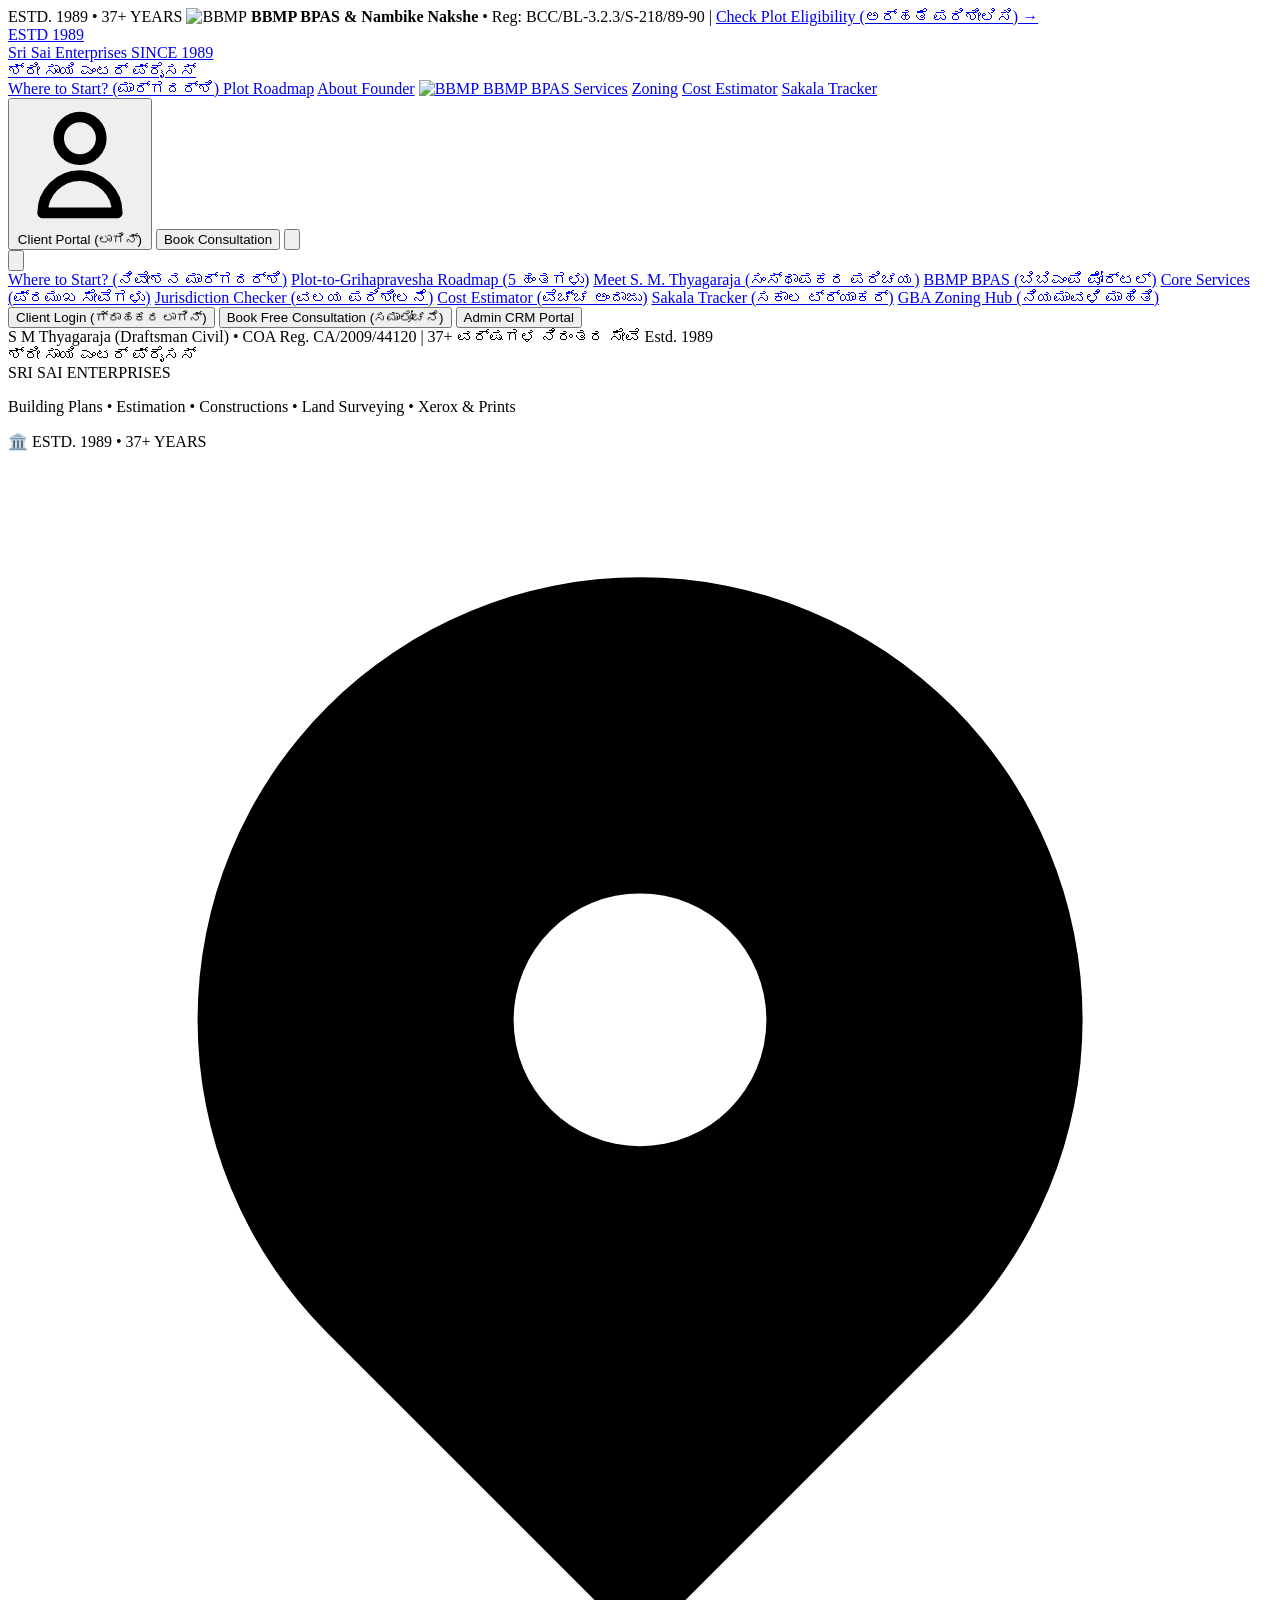
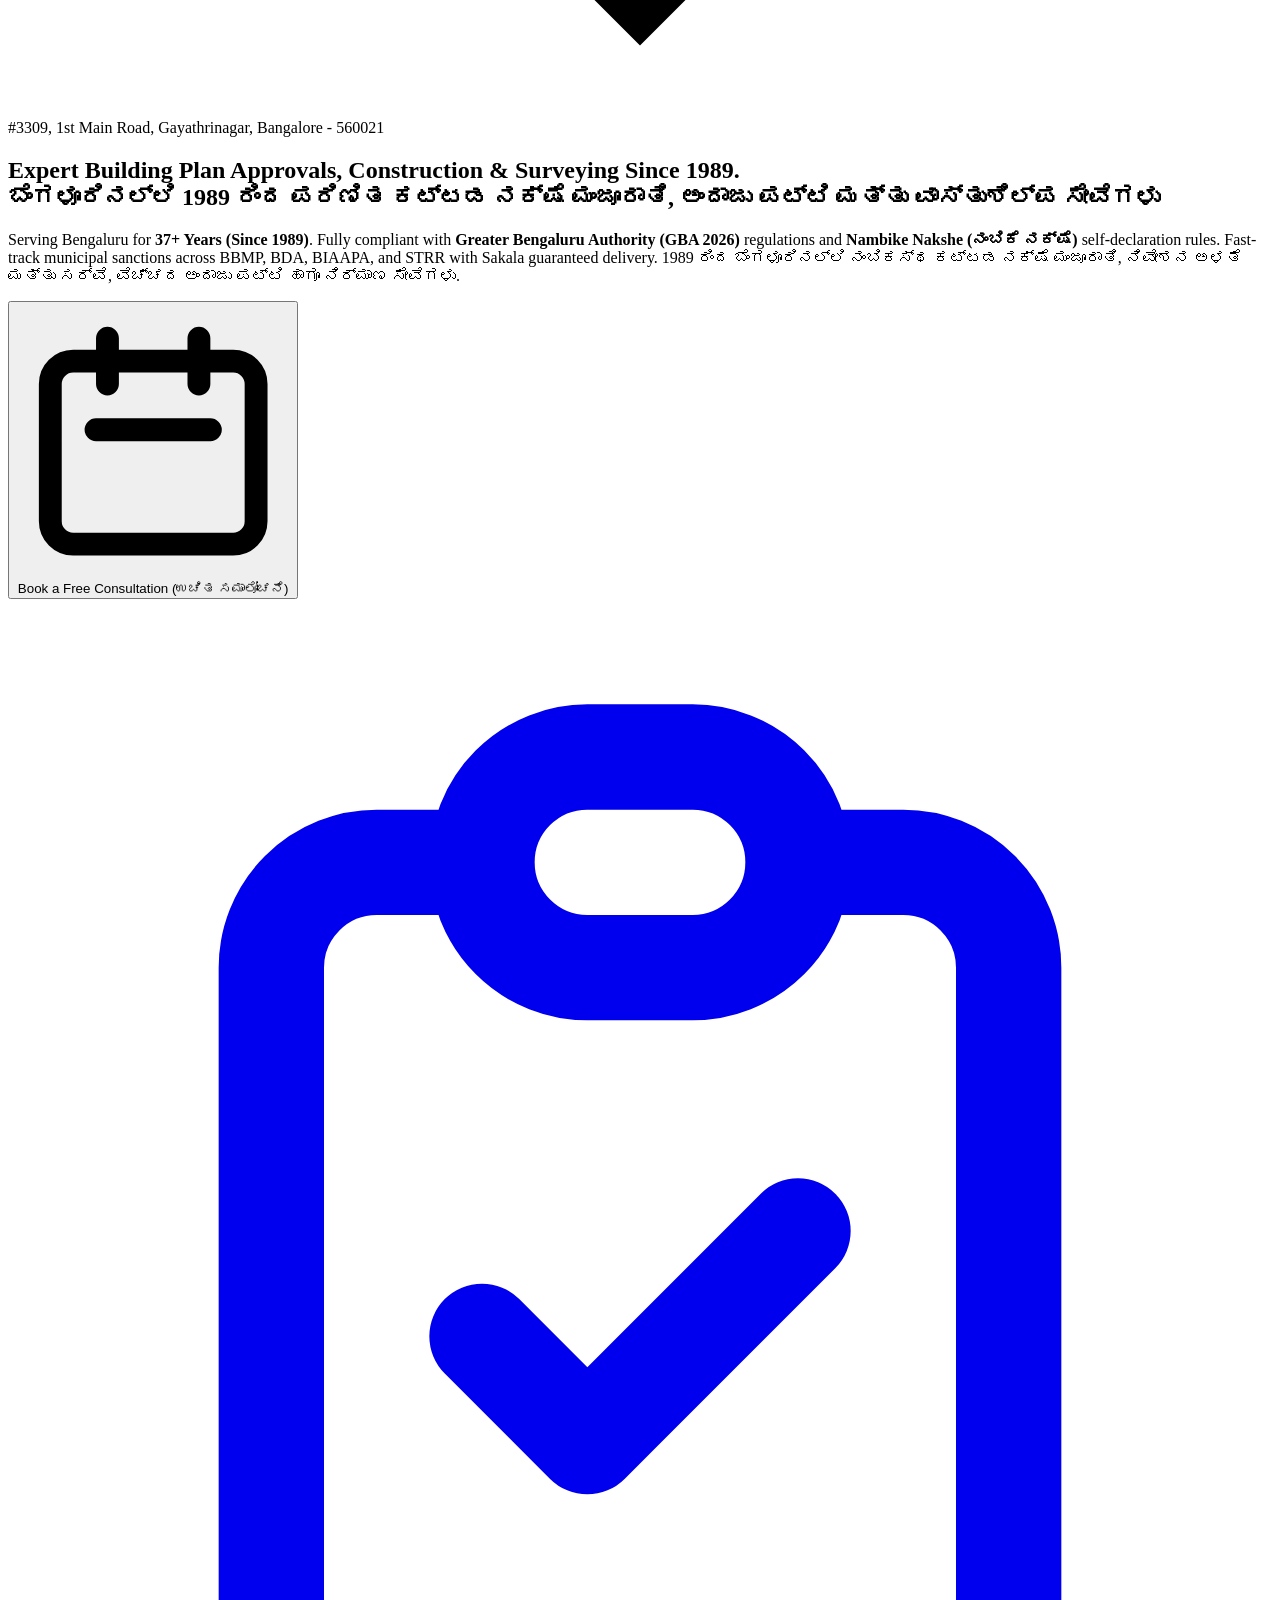
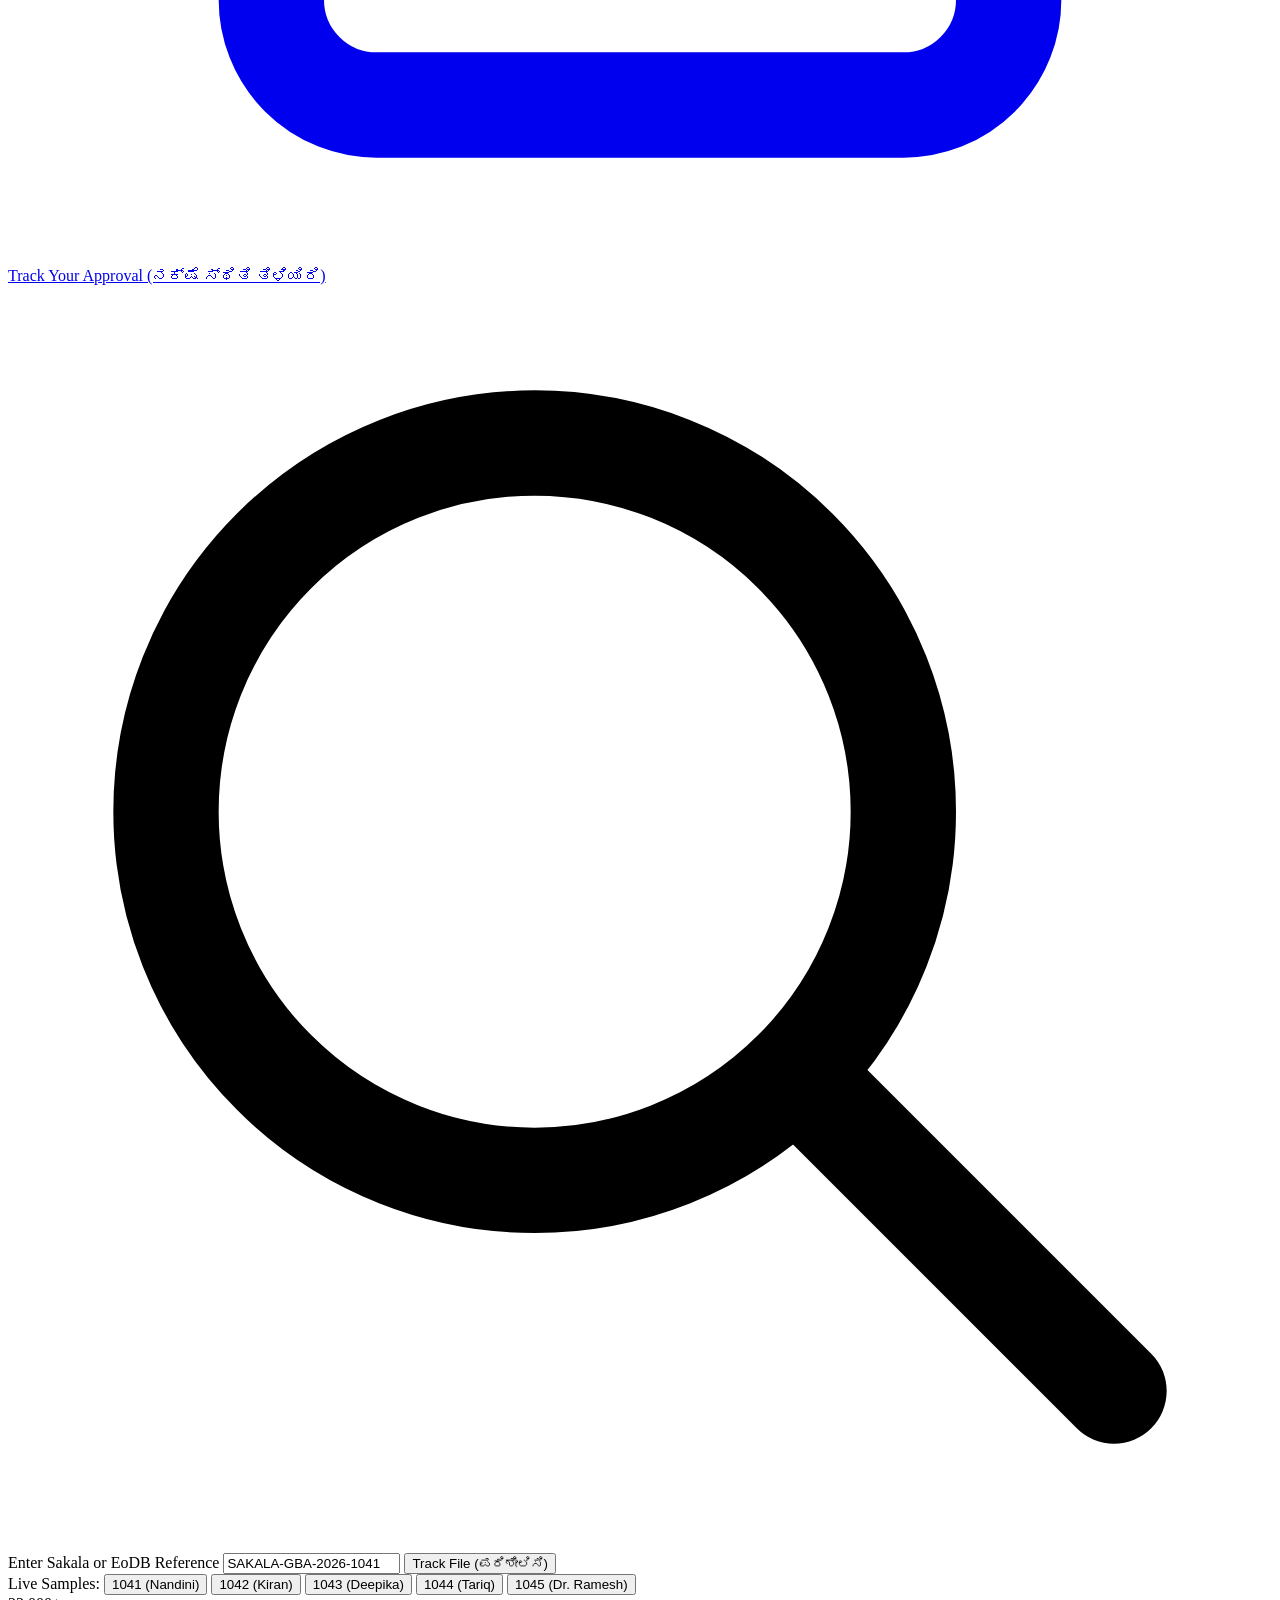
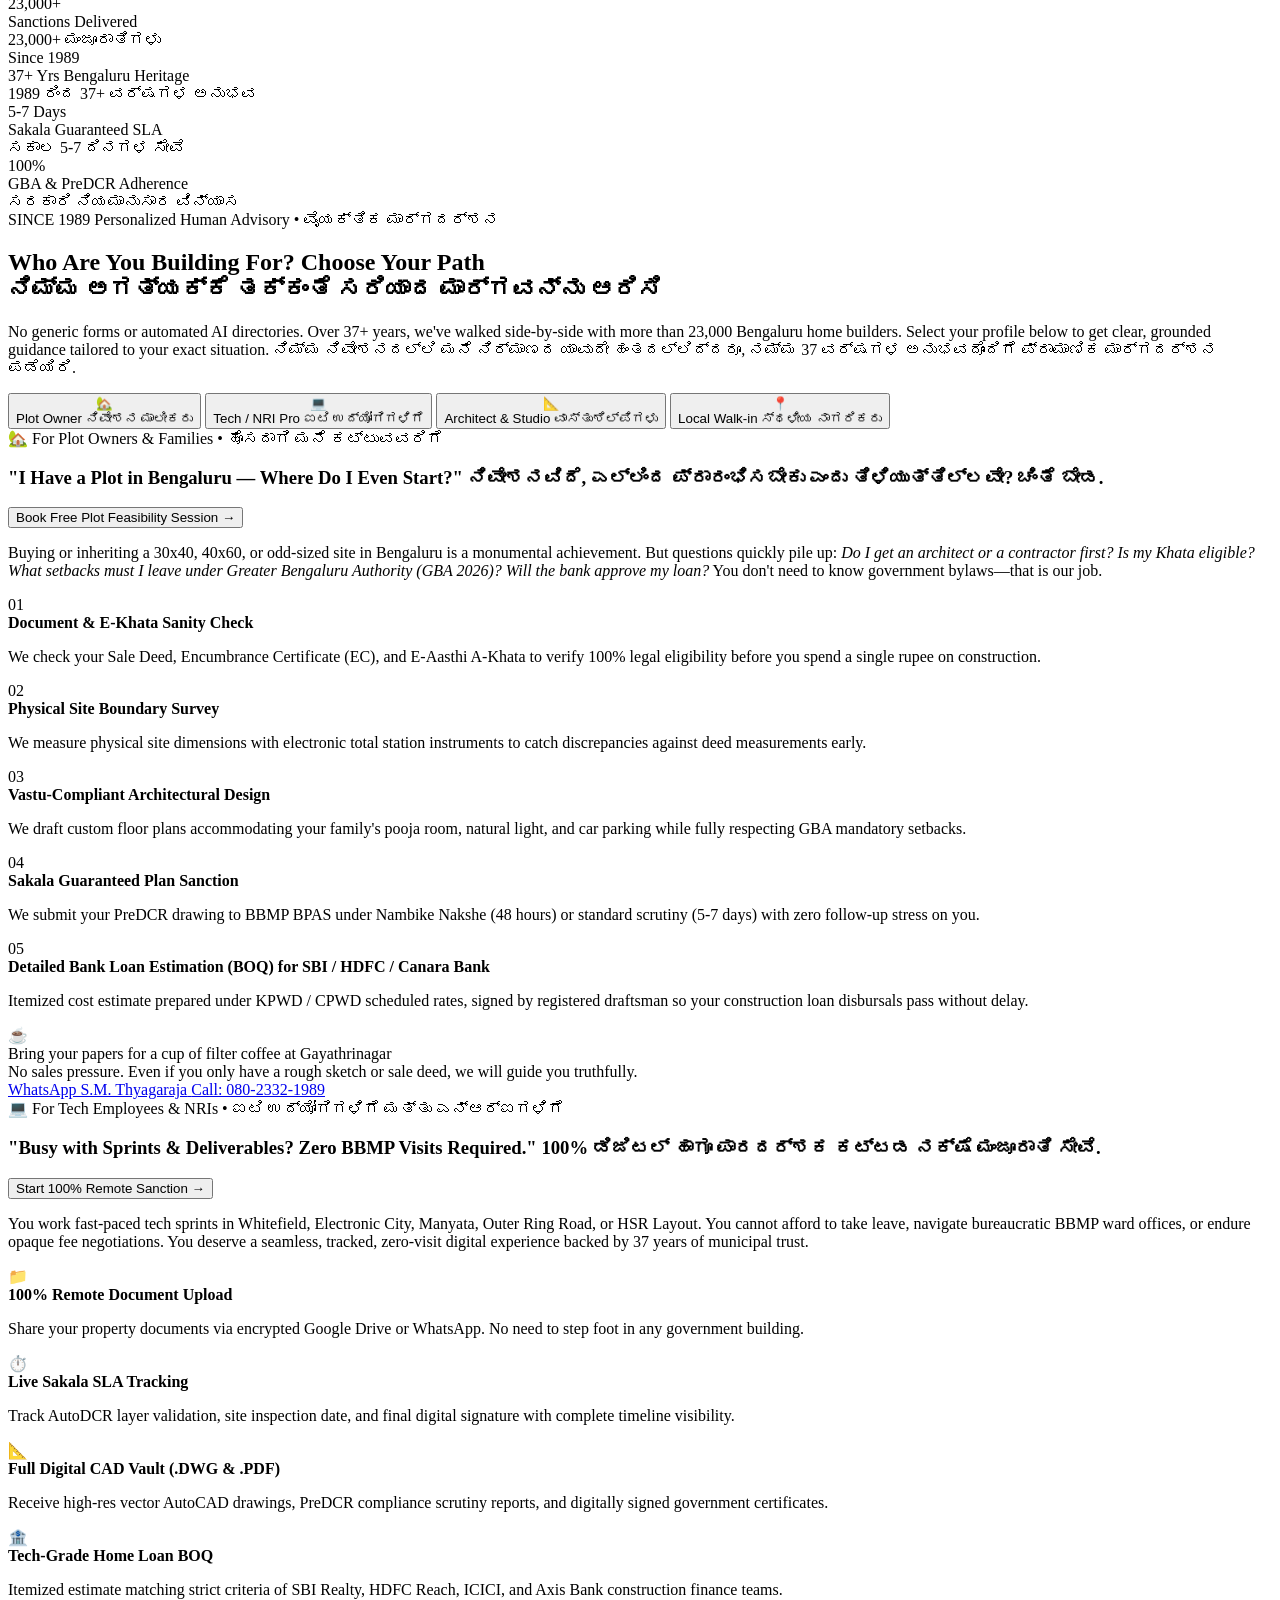
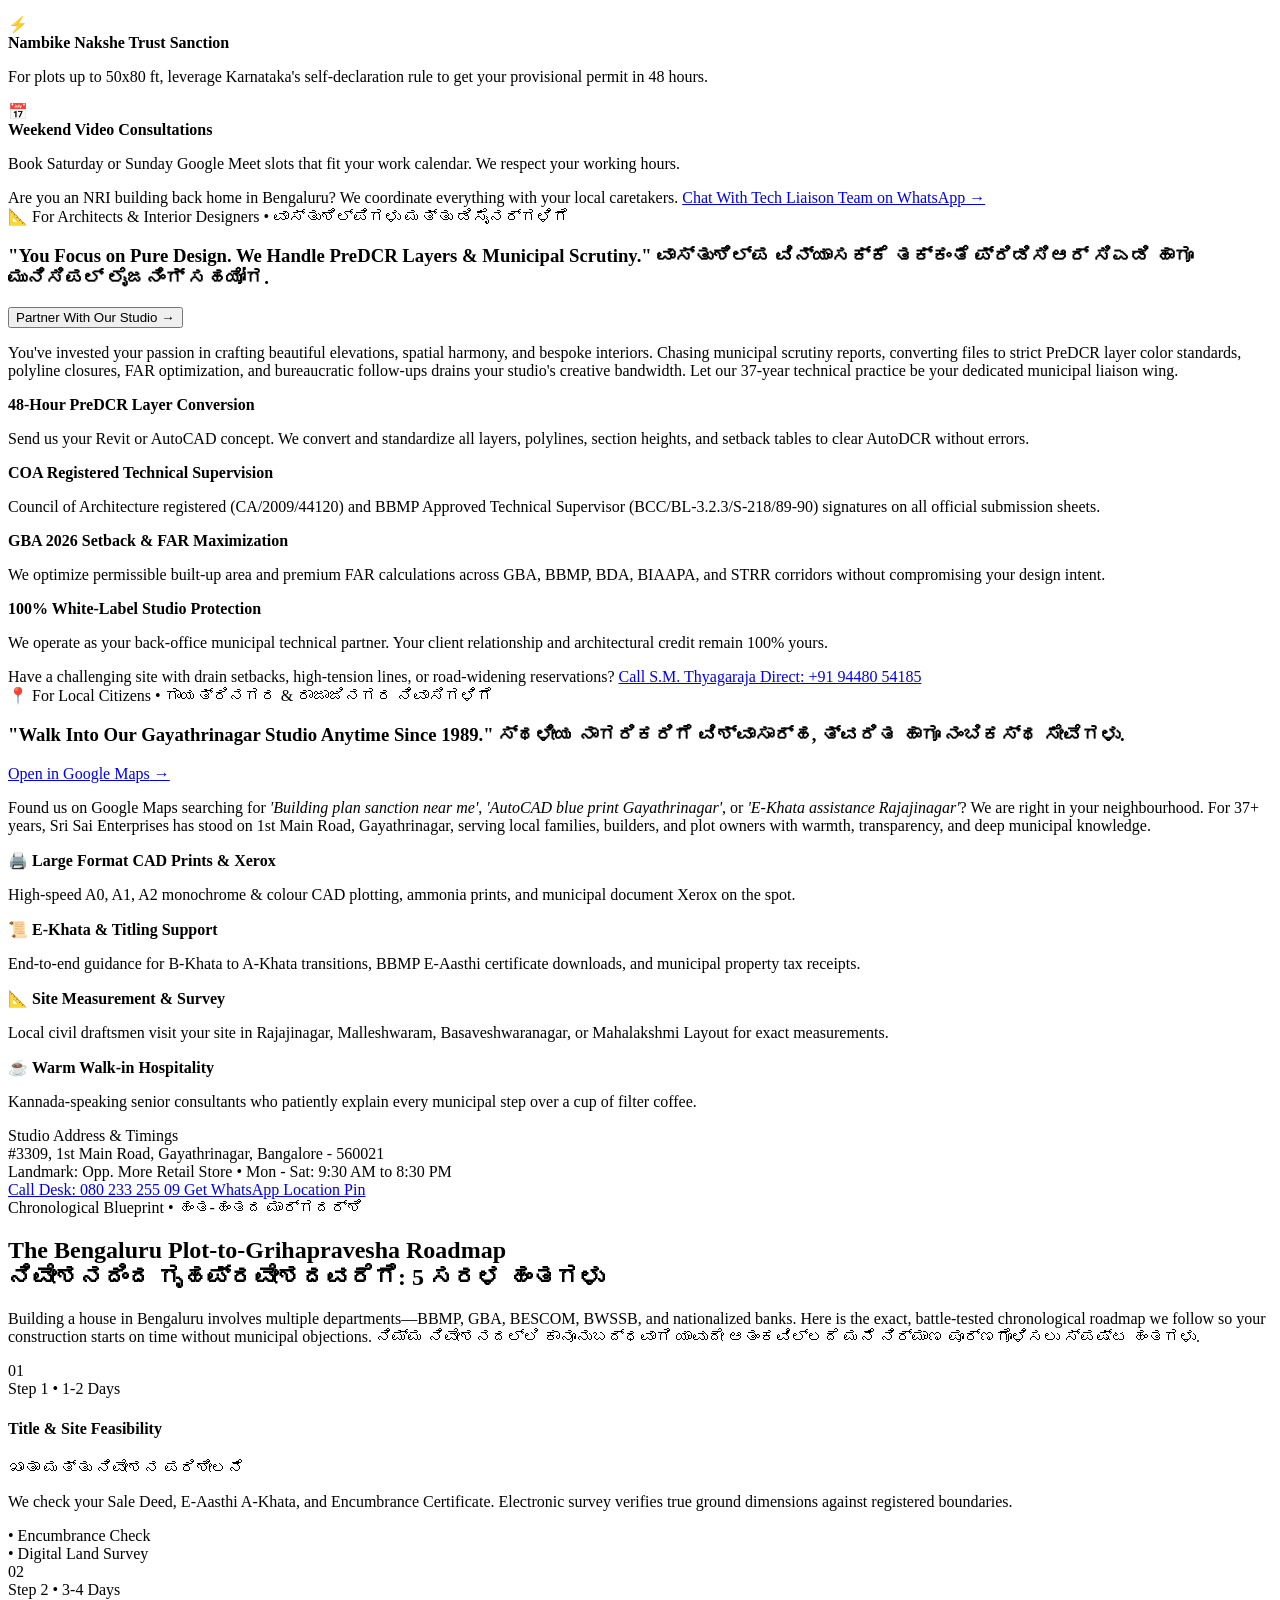
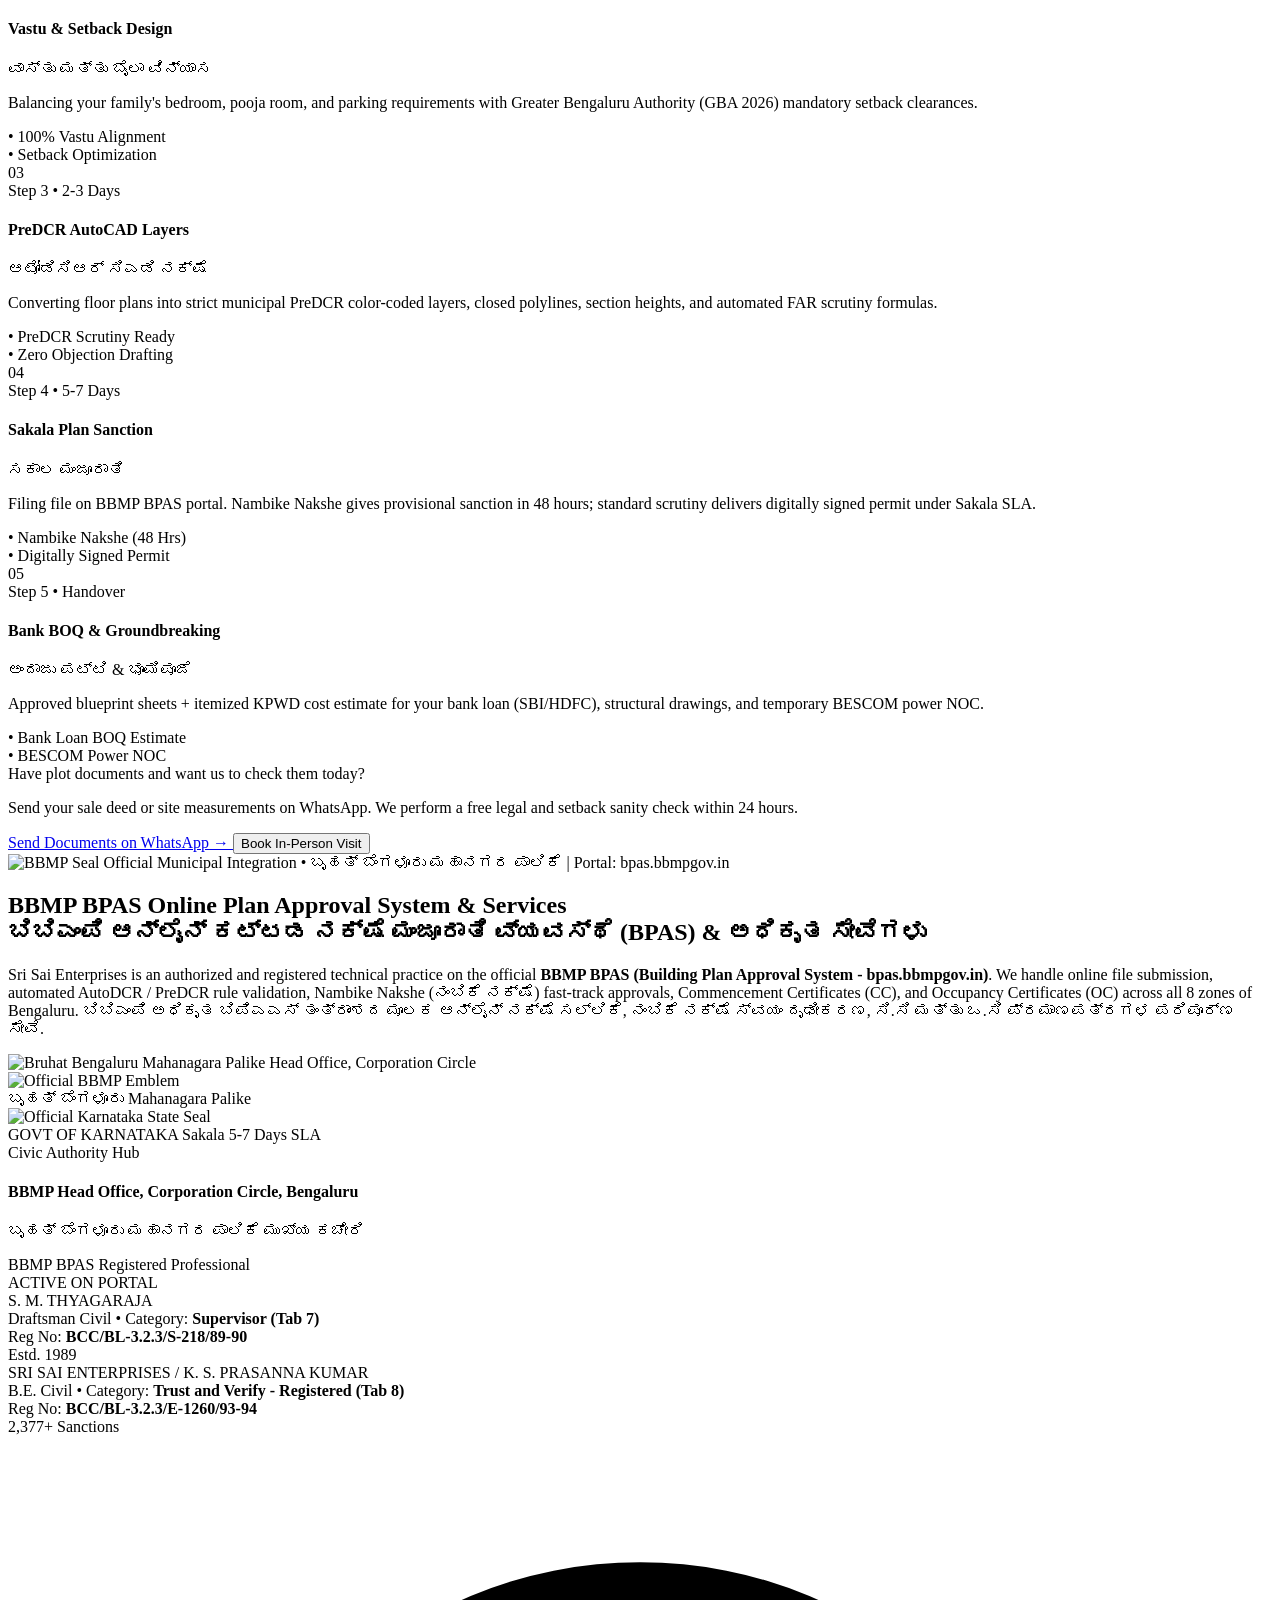
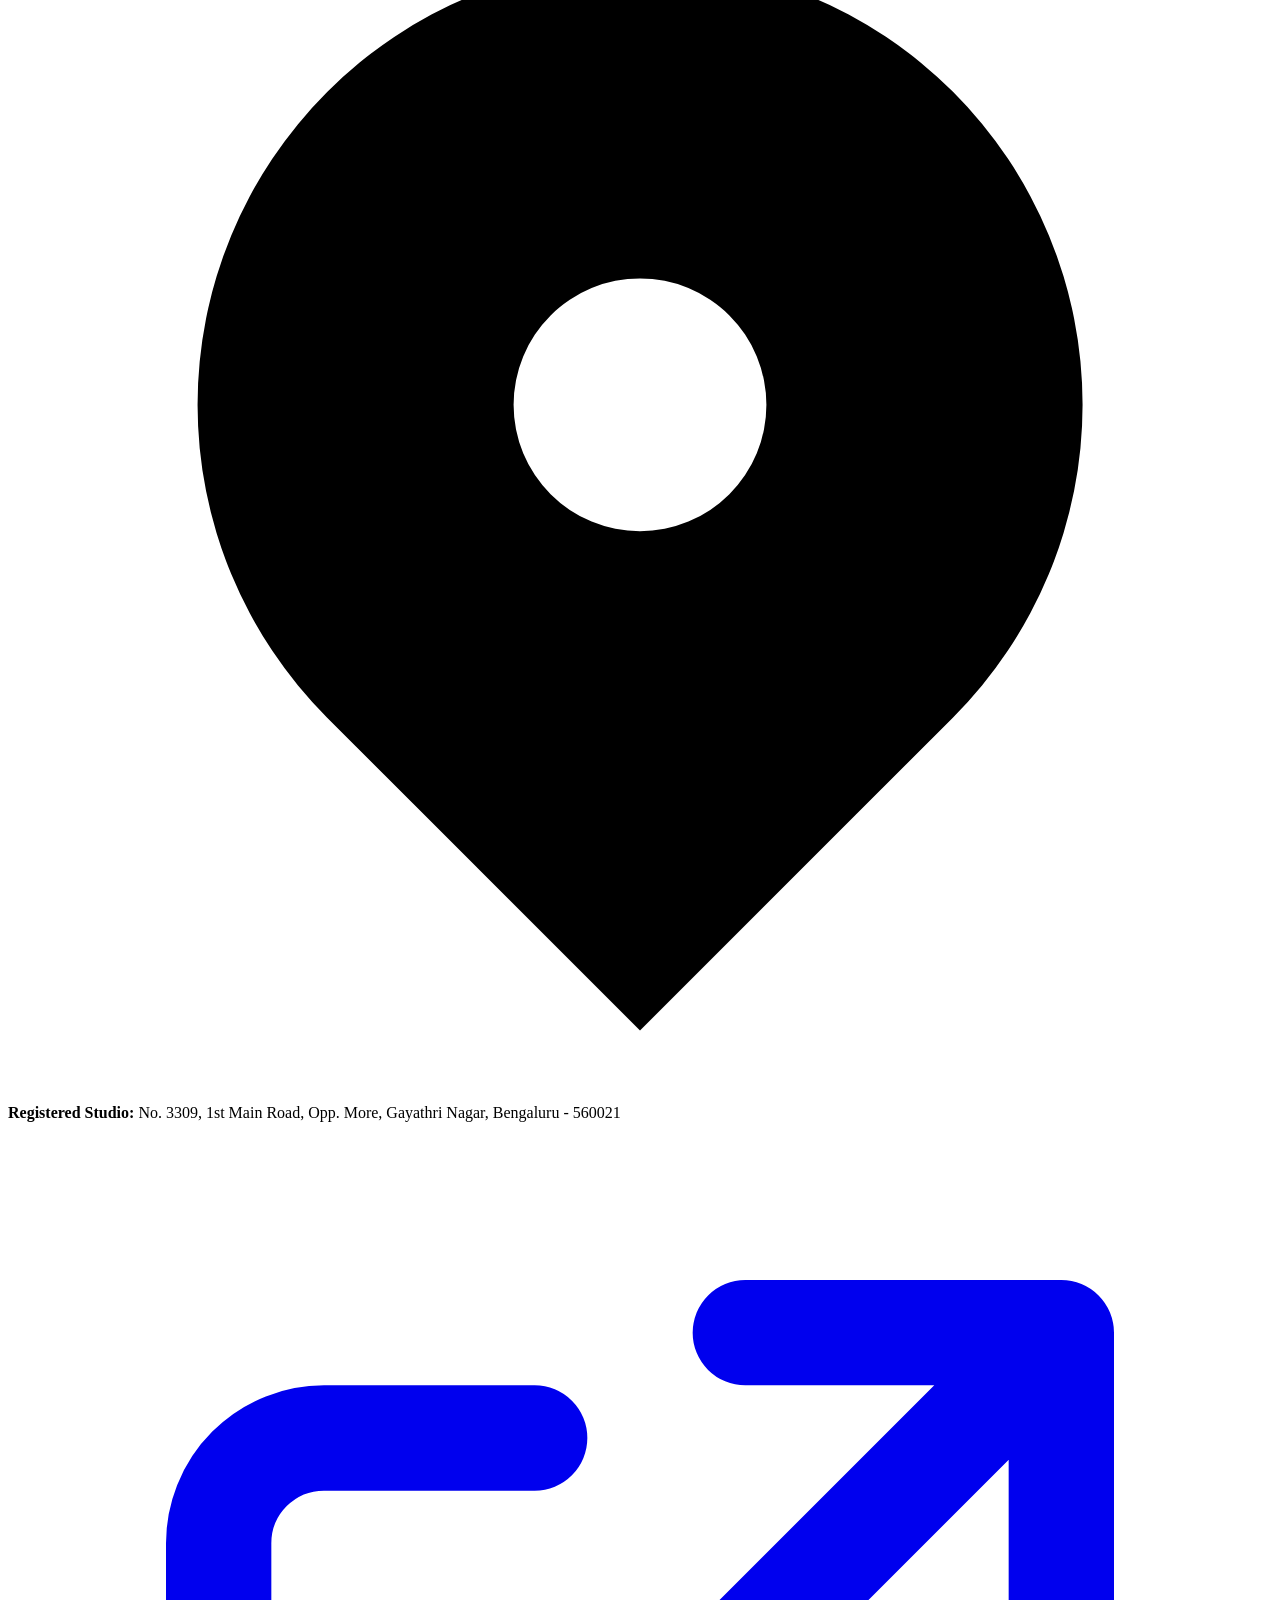
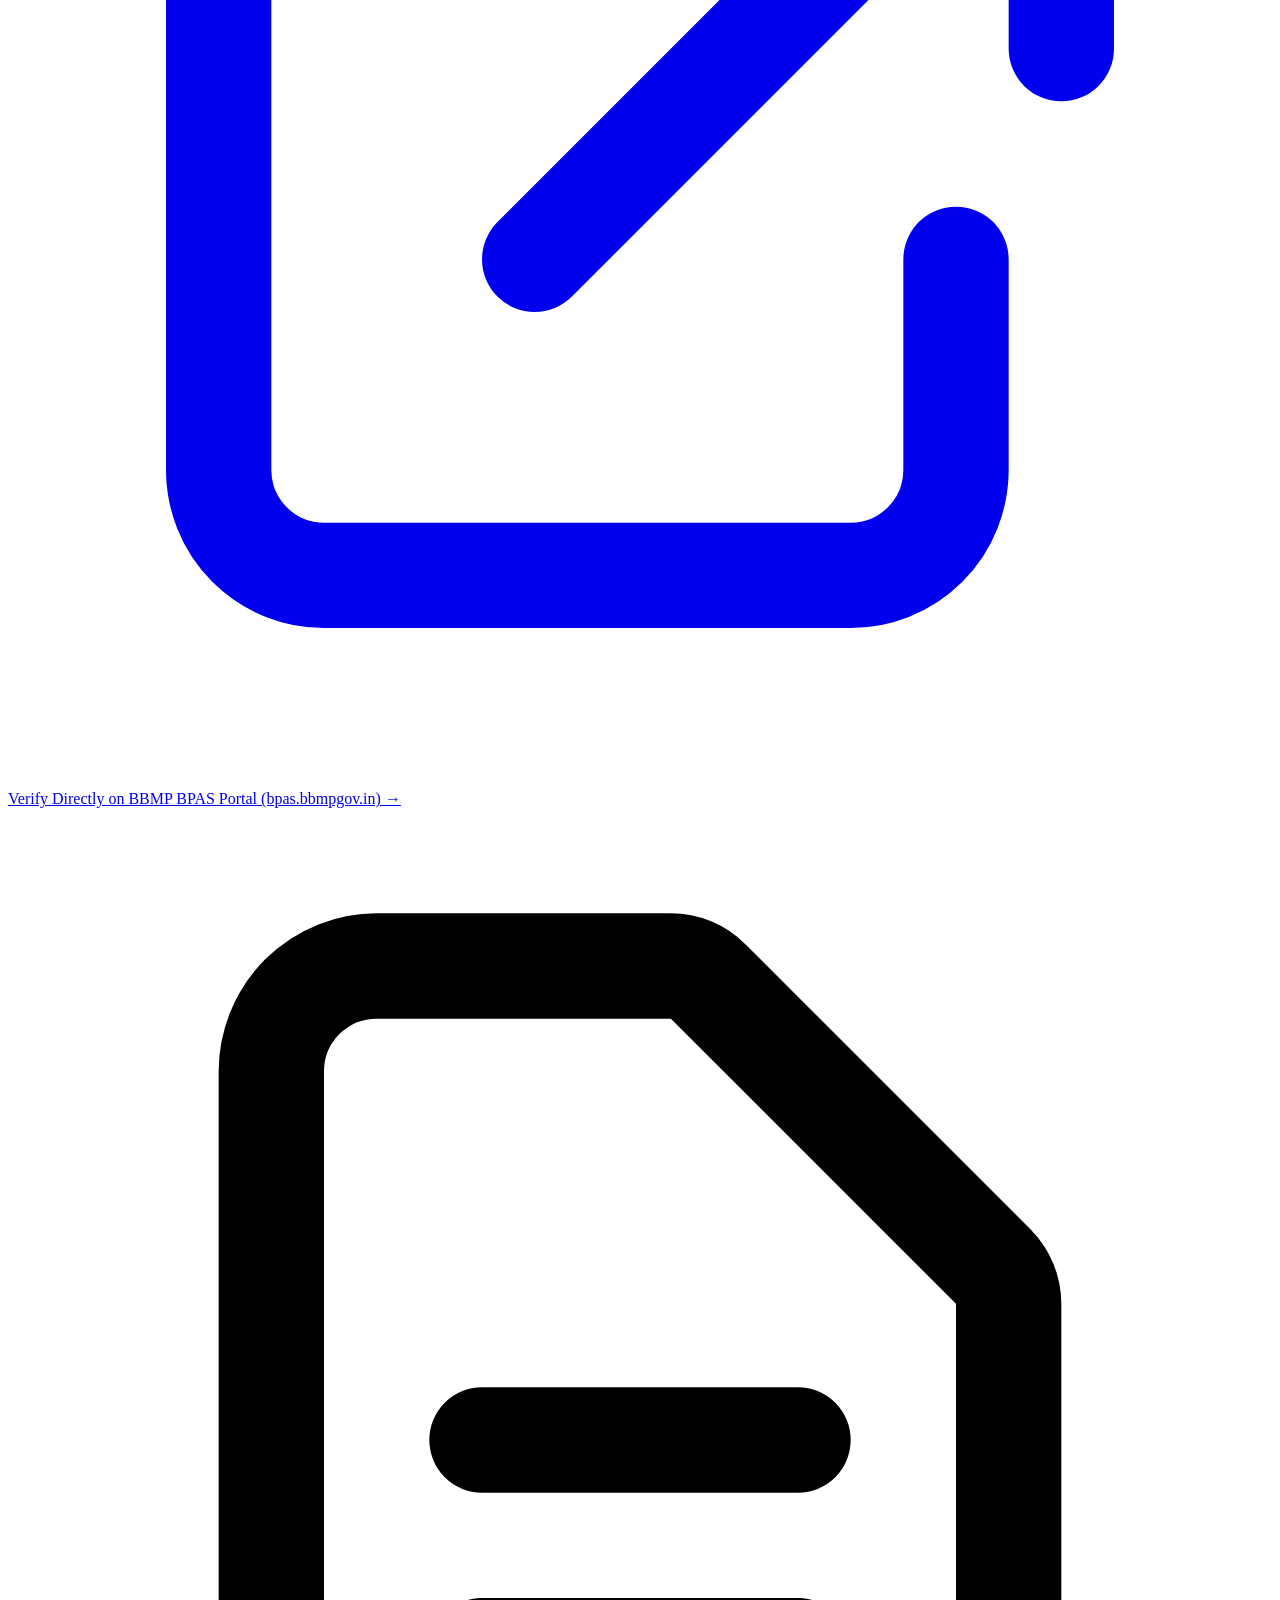
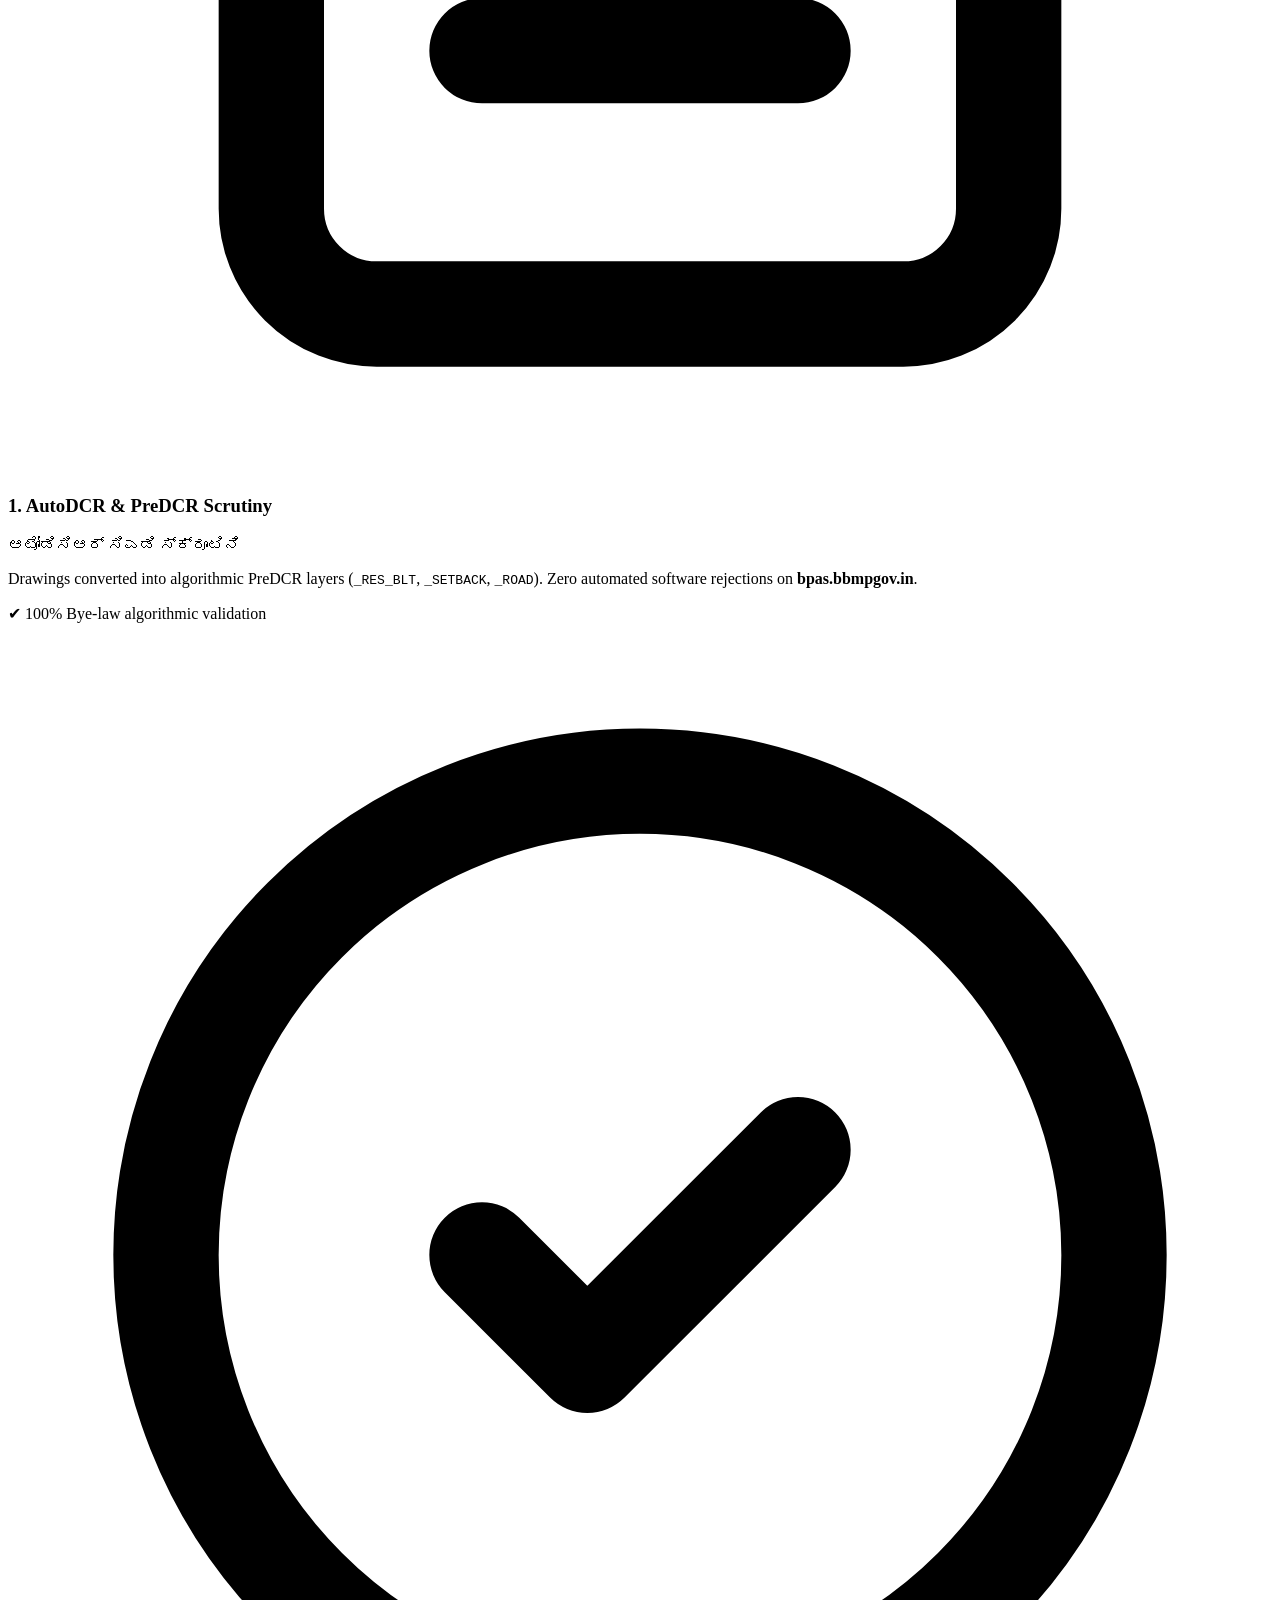
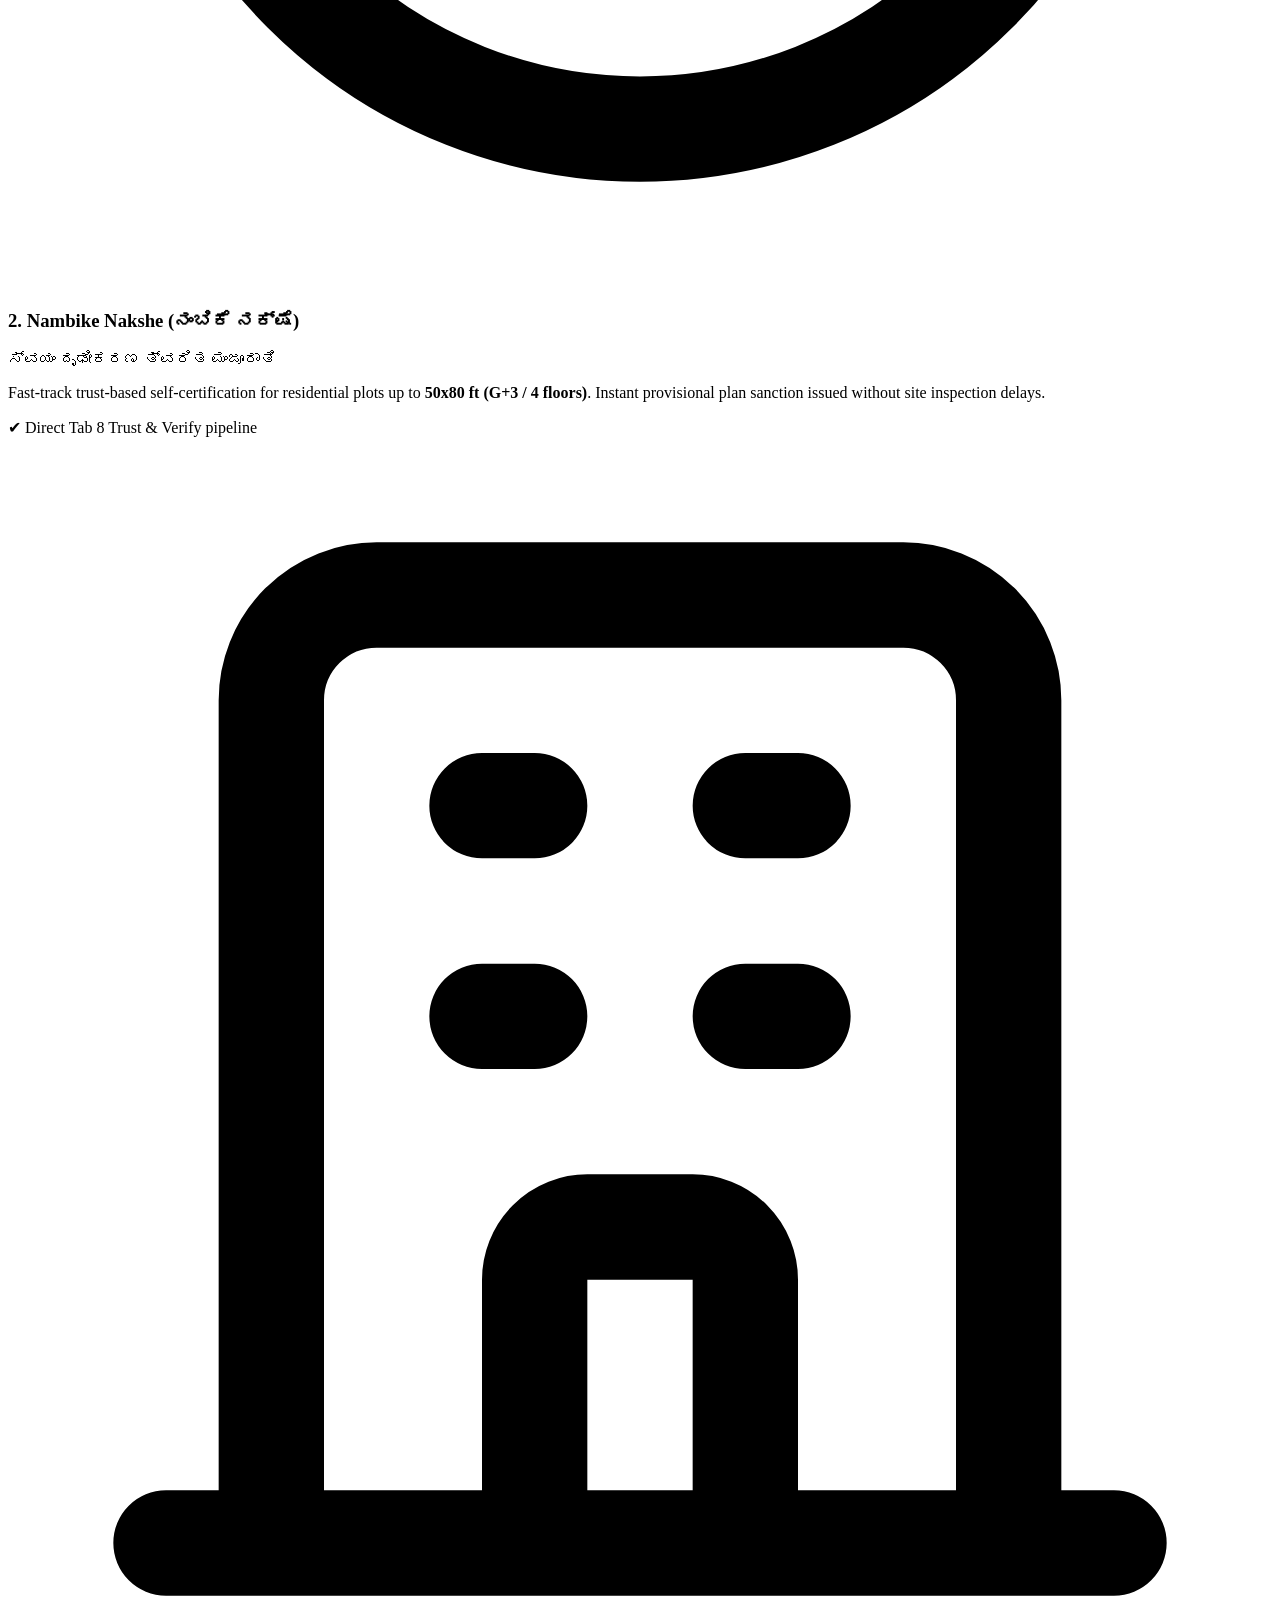
==== commit 612179a8: "fix(ui): eliminate text overspill, enhance bilingual line-heights, and prevent mobile overlap" ====
--- a/2.02/templates/index.html
+++ b/2.02/templates/index.html
@@ -68,18 +68,18 @@
 <body class="bg-white text-slate-900 selection:bg-amber-200 selection:text-slate-950 font-sans antialiased">
 
   <!-- ================= TOP NOTIFICATION BAR ================= -->
-  <div class="bg-gradient-to-r from-red-800 via-amber-700 to-sky-900 text-white text-xs py-1.5 px-4 font-medium text-center shadow-sm">
-    <div class="max-w-7xl mx-auto flex items-center justify-center gap-2.5 flex-wrap">
-      <span class="inline-flex items-center gap-1.5 px-3 py-0.5 rounded-full bg-black/25 text-[10px] font-extrabold uppercase tracking-wide border border-white/20 whitespace-nowrap flex-shrink-0">
+  <div class="bg-gradient-to-r from-red-800 via-amber-700 to-sky-900 text-white text-[11px] sm:text-xs py-2 px-3 sm:px-4 font-medium text-center shadow-sm">
+    <div class="max-w-7xl mx-auto flex items-center justify-center gap-2 sm:gap-3 flex-wrap leading-relaxed">
+      <span class="inline-flex items-center gap-1.5 px-2.5 py-0.5 rounded-full bg-black/25 text-[10px] font-extrabold uppercase tracking-wide border border-white/20 whitespace-nowrap flex-shrink-0">
         <span class="w-1.5 h-1.5 rounded-full bg-emerald-400"></span>
         ESTD. 1989 &bull; 37+ YEARS
       </span>
-      <span class="flex items-center gap-1.5 text-slate-100">
-        <img src="./static/images/bbmp_official_logo.jpg" class="w-3.5 h-3.5 rounded-full inline-block" alt="BBMP">
-        <strong>BBMP BPAS &amp; Nambike Nakshe (ನಂಬಿಕೆ ನಕ್ಷೆ)</strong> ಅಧಿಕೃತ ನೋಂದಾಯಿತ ಸಂಸ್ಥೆ &bull; Reg: BCC/BL-3.2.3/S-218/89-90
+      <span class="inline-flex items-center gap-1.5 text-slate-100 flex-wrap justify-center">
+        <img src="./static/images/bbmp_official_logo.jpg" class="w-3.5 h-3.5 rounded-full inline-block flex-shrink-0" alt="BBMP">
+        <span><strong>BBMP BPAS &amp; Nambike Nakshe</strong> &bull; Reg: BCC/BL-3.2.3/S-218/89-90</span>
       </span>
       <span class="text-white/40 hidden md:inline">|</span>
-      <a href="#jurisdiction-checker" class="text-amber-300 hover:text-white font-bold underline underline-offset-2 transition-colors">
+      <a href="#jurisdiction-checker" class="text-amber-300 hover:text-white font-bold underline underline-offset-2 transition-colors whitespace-nowrap">
         Check Plot Eligibility (ಅರ್ಹತೆ ಪರಿಶೀಲಿಸಿ) &rarr;
       </a>
     </div>
@@ -176,11 +176,11 @@
       <div class="text-center max-w-4xl mx-auto space-y-5">
         
         <!-- Statutory Trust Badge with generous clearance -->
-        <div class="inline-flex items-center gap-2.5 sm:gap-3.5 px-6 sm:px-8 py-2 rounded-full bg-white border border-amber-300/80 text-xs font-semibold text-slate-800 shadow-sm flex-wrap justify-center max-w-full">
+        <div class="inline-flex items-center gap-2 sm:gap-3 px-4 sm:px-6 py-2 rounded-2xl sm:rounded-full bg-white border border-amber-300/80 text-xs font-semibold text-slate-800 shadow-sm flex-wrap justify-center max-w-full">
           <span class="w-2 h-2 rounded-full bg-emerald-500 animate-pulse flex-shrink-0"></span>
-          <span class="whitespace-nowrap">S M Thyagaraja (Draftsman Civil) &bull; COA Reg. CA/2009/44120</span>
+          <span>S M Thyagaraja (Draftsman Civil) &bull; COA Reg. CA/2009/44120</span>
           <span class="text-slate-300 hidden sm:inline">|</span>
-          <span class="text-red-700 font-kannada font-bold whitespace-nowrap">37+ ವರ್ಷಗಳ ನಿರಂತರ ಸೇವೆ</span>
+          <span class="text-red-700 font-kannada font-bold">37+ ವರ್ಷಗಳ ನಿರಂತರ ಸೇವೆ</span>
           <span class="inline-flex items-center px-2.5 py-0.5 rounded-full bg-red-50 text-red-700 border border-red-200 text-[11px] font-extrabold whitespace-nowrap">
             Estd. 1989
           </span>
@@ -207,21 +207,21 @@
           </div>
           
           <!-- Line 4: Estd. 1989 & Gayathrinagar Address Row -->
-          <div class="flex flex-col sm:flex-row items-center justify-between gap-3 pt-3 text-xs font-bold text-slate-800 border-t border-slate-200">
-            <span class="badge-since-1989 px-4 py-1.5 rounded-full text-white text-[11px] font-extrabold shadow-sm whitespace-nowrap flex-shrink-0">
+          <div class="flex flex-col sm:flex-row items-center justify-center sm:justify-between gap-2.5 pt-3 text-xs font-bold text-slate-800 border-t border-slate-200">
+            <span class="badge-since-1989 px-3.5 py-1.5 rounded-full text-white text-[11px] font-extrabold shadow-sm whitespace-nowrap flex-shrink-0">
               🏛️ ESTD. 1989 &bull; 37+ YEARS
             </span>
-            <span class="text-sky-900 text-xs font-bold flex items-center gap-1.5 whitespace-nowrap flex-shrink-0">
+            <span class="text-sky-900 text-xs font-bold flex items-center justify-center gap-1.5 text-center sm:text-right">
               <svg class="w-3.5 h-3.5 text-red-600 flex-shrink-0" fill="currentColor" viewBox="0 0 20 20"><path fill-rule="evenodd" d="M5.05 4.05a7 7 0 119.9 9.9L10 18.9l-4.95-4.95a7 7 0 010-9.9zM10 11a2 2 0 100-4 2 2 0 000 4z" clip-rule="evenodd"></path></svg>
-              #3309, 1st Main Road, Gayathrinagar, Bangalore - 560021
+              <span>#3309, 1st Main Road, Gayathrinagar, Bangalore - 560021</span>
             </span>
           </div>
         </div>
 
         <!-- Main Headline (Bilingual English & Kannada) -->
-        <h1 class="text-2xl sm:text-4xl lg:text-5xl font-black tracking-tight text-slate-950 leading-[1.2] font-heading mt-4">
+        <h1 class="text-2xl sm:text-4xl lg:text-5xl font-black tracking-tight text-slate-950 leading-snug sm:leading-tight font-heading mt-4">
           Expert Building Plan Approvals, Construction &amp; Surveying <span class="text-sky-700 inline-block whitespace-nowrap px-1">Since 1989.</span>
-          <div class="text-xl sm:text-2xl lg:text-3xl font-extrabold text-slate-800 mt-2 font-kannada leading-tight">
+          <div class="text-xl sm:text-2xl lg:text-3xl font-extrabold text-slate-800 mt-2 font-kannada leading-normal">
             ಬೆಂಗಳೂರಿನಲ್ಲಿ 1989 ರಿಂದ ಪರಿಣಿತ <span class="text-red-700">ಕಟ್ಟಡ ನಕ್ಷೆ ಮಂಜೂರಾತಿ</span>, ಅಂದಾಜು ಪಟ್ಟಿ ಮತ್ತು ವಾಸ್ತುಶಿಲ್ಪ ಸೇವೆಗಳು
           </div>
         </h1>
@@ -330,24 +330,36 @@
 
       <!-- 4-Path Tab Switcher (Responsive Grid) -->
       <div class="grid grid-cols-1 sm:grid-cols-2 lg:grid-cols-4 gap-2.5 sm:gap-3 mb-10 max-w-5xl mx-auto">
-        <button type="button" onclick="switchAudienceTab('first-timer')" data-tab="first-timer" class="audience-tab-btn active w-full px-3.5 py-3 rounded-2xl text-xs sm:text-sm font-bold border transition-all flex items-center justify-center gap-2 bg-red-800 text-white border-red-900 shadow-md">
-          <span class="text-base sm:text-lg flex-shrink-0">🏡</span>
-          <span class="truncate">Plot Owner (ನಿವೇಶನ ಮಾಲೀಕರು)</span>
+        <button type="button" onclick="switchAudienceTab('first-timer')" data-tab="first-timer" class="audience-tab-btn active w-full p-3 sm:p-3.5 rounded-2xl text-left border transition-all flex items-center gap-3 bg-red-800 text-white border-red-900 shadow-md">
+          <span class="text-xl sm:text-2xl flex-shrink-0">🏡</span>
+          <div class="min-w-0 flex-1">
+            <span class="font-bold text-xs sm:text-sm block leading-snug">Plot Owner</span>
+            <span class="text-[11px] font-kannada font-medium opacity-85 block leading-normal mt-0.5">ನಿವೇಶನ ಮಾಲೀಕರು</span>
+          </div>
         </button>
 
-        <button type="button" onclick="switchAudienceTab('tech-pro')" data-tab="tech-pro" class="audience-tab-btn w-full px-3.5 py-3 rounded-2xl text-xs sm:text-sm font-bold border transition-all flex items-center justify-center gap-2 bg-white text-slate-700 border-slate-200 hover:border-amber-400">
-          <span class="text-base sm:text-lg flex-shrink-0">💻</span>
-          <span class="truncate">Tech / NRI (ಐಟಿ ಉದ್ಯೋಗಿಗಳಿಗೆ)</span>
+        <button type="button" onclick="switchAudienceTab('tech-pro')" data-tab="tech-pro" class="audience-tab-btn w-full p-3 sm:p-3.5 rounded-2xl text-left border transition-all flex items-center gap-3 bg-white text-slate-700 border-slate-200 hover:border-amber-400">
+          <span class="text-xl sm:text-2xl flex-shrink-0">💻</span>
+          <div class="min-w-0 flex-1">
+            <span class="font-bold text-xs sm:text-sm block leading-snug">Tech / NRI Pro</span>
+            <span class="text-[11px] font-kannada font-medium opacity-85 block leading-normal mt-0.5">ಐಟಿ ಉದ್ಯೋಗಿಗಳಿಗೆ</span>
+          </div>
         </button>
 
-        <button type="button" onclick="switchAudienceTab('architect')" data-tab="architect" class="audience-tab-btn w-full px-3.5 py-3 rounded-2xl text-xs sm:text-sm font-bold border transition-all flex items-center justify-center gap-2 bg-white text-slate-700 border-slate-200 hover:border-amber-400">
-          <span class="text-base sm:text-lg flex-shrink-0">📐</span>
-          <span class="truncate">Architect / Studio (ವಾಸ್ತುಶಿಲ್ಪಿಗಳು)</span>
+        <button type="button" onclick="switchAudienceTab('architect')" data-tab="architect" class="audience-tab-btn w-full p-3 sm:p-3.5 rounded-2xl text-left border transition-all flex items-center gap-3 bg-white text-slate-700 border-slate-200 hover:border-amber-400">
+          <span class="text-xl sm:text-2xl flex-shrink-0">📐</span>
+          <div class="min-w-0 flex-1">
+            <span class="font-bold text-xs sm:text-sm block leading-snug">Architect &amp; Studio</span>
+            <span class="text-[11px] font-kannada font-medium opacity-85 block leading-normal mt-0.5">ವಾಸ್ತುಶಿಲ್ಪಿಗಳು</span>
+          </div>
         </button>
 
-        <button type="button" onclick="switchAudienceTab('local-walkin')" data-tab="local-walkin" class="audience-tab-btn w-full px-3.5 py-3 rounded-2xl text-xs sm:text-sm font-bold border transition-all flex items-center justify-center gap-2 bg-white text-slate-700 border-slate-200 hover:border-amber-400">
-          <span class="text-base sm:text-lg flex-shrink-0">📍</span>
-          <span class="truncate">Local Walk-in (ಸ್ಥಳೀಯರು)</span>
+        <button type="button" onclick="switchAudienceTab('local-walkin')" data-tab="local-walkin" class="audience-tab-btn w-full p-3 sm:p-3.5 rounded-2xl text-left border transition-all flex items-center gap-3 bg-white text-slate-700 border-slate-200 hover:border-amber-400">
+          <span class="text-xl sm:text-2xl flex-shrink-0">📍</span>
+          <div class="min-w-0 flex-1">
+            <span class="font-bold text-xs sm:text-sm block leading-snug">Local Walk-in</span>
+            <span class="text-[11px] font-kannada font-medium opacity-85 block leading-normal mt-0.5">ಸ್ಥಳೀಯ ನಾಗರಿಕರು</span>
+          </div>
         </button>
       </div>
 
@@ -359,12 +371,12 @@
           <div class="bg-white rounded-3xl p-6 sm:p-10 border border-amber-200 shadow-xl relative overflow-hidden">
             <div class="flex flex-col lg:flex-row lg:items-center justify-between gap-6 pb-6 border-b border-slate-100">
               <div>
-                <span class="px-3 py-1 rounded-full bg-amber-100 text-amber-900 text-xs font-extrabold uppercase tracking-wider">
+                <span class="inline-flex flex-wrap items-center gap-1.5 px-3 py-1 rounded-xl bg-amber-100 text-amber-900 text-xs font-extrabold uppercase tracking-wider">
                   🏡 For Plot Owners &amp; Families &bull; ಹೊಸದಾಗಿ ಮನೆ ಕಟ್ಟುವವರಿಗೆ
                 </span>
-                <h3 class="text-2xl sm:text-3xl font-extrabold text-slate-900 mt-2 font-heading">
+                <h3 class="text-2xl sm:text-3xl font-extrabold text-slate-900 mt-2 font-heading leading-snug">
                   "I Have a Plot in Bengaluru — Where Do I Even Start?"
-                  <span class="block text-xl sm:text-2xl text-red-800 font-kannada font-bold mt-1">
+                  <span class="block text-xl sm:text-2xl text-red-800 font-kannada font-bold mt-2 leading-normal">
                     ನಿವೇಶನವಿದೆ, ಎಲ್ಲಿಂದ ಪ್ರಾರಂಭಿಸಬೇಕು ಎಂದು ತಿಳಿಯುತ್ತಿಲ್ಲವೇ? ಚಿಂತೆ ಬೇಡ.
                   </span>
                 </h3>
@@ -450,12 +462,12 @@
           <div class="bg-white rounded-3xl p-6 sm:p-10 border border-sky-200 shadow-xl relative overflow-hidden">
             <div class="flex flex-col lg:flex-row lg:items-center justify-between gap-6 pb-6 border-b border-slate-100">
               <div>
-                <span class="px-3 py-1 rounded-full bg-sky-100 text-sky-900 text-xs font-extrabold uppercase tracking-wider">
+                <span class="inline-flex flex-wrap items-center gap-1.5 px-3 py-1 rounded-xl bg-sky-100 text-sky-900 text-xs font-extrabold uppercase tracking-wider">
                   💻 For Tech Employees &amp; NRIs &bull; ಐಟಿ ಉದ್ಯೋಗಿಗಳಿಗೆ ಮತ್ತು ಎನ್‌ಆರ್‌ಐಗಳಿಗೆ
                 </span>
-                <h3 class="text-2xl sm:text-3xl font-extrabold text-slate-900 mt-2 font-heading">
+                <h3 class="text-2xl sm:text-3xl font-extrabold text-slate-900 mt-2 font-heading leading-snug">
                   "Busy with Sprints &amp; Deliverables? Zero BBMP Visits Required."
-                  <span class="block text-xl sm:text-2xl text-sky-900 font-kannada font-bold mt-1">
+                  <span class="block text-xl sm:text-2xl text-sky-900 font-kannada font-bold mt-2 leading-normal">
                     100% ಡಿಜಿಟಲ್ ಹಾಗೂ ಪಾರದರ್ಶಕ ಕಟ್ಟಡ ನಕ್ಷೆ ಮಂಜೂರಾತಿ ಸೇವೆ.
                   </span>
                 </h3>
@@ -524,12 +536,12 @@
           <div class="bg-white rounded-3xl p-6 sm:p-10 border border-emerald-200 shadow-xl relative overflow-hidden">
             <div class="flex flex-col lg:flex-row lg:items-center justify-between gap-6 pb-6 border-b border-slate-100">
               <div>
-                <span class="px-3 py-1 rounded-full bg-emerald-100 text-emerald-900 text-xs font-extrabold uppercase tracking-wider">
+                <span class="inline-flex flex-wrap items-center gap-1.5 px-3 py-1 rounded-xl bg-emerald-100 text-emerald-900 text-xs font-extrabold uppercase tracking-wider">
                   📐 For Architects &amp; Interior Designers &bull; ವಾಸ್ತುಶಿಲ್ಪಿಗಳು ಮತ್ತು ಡಿಸೈನರ್‌ಗಳಿಗೆ
                 </span>
-                <h3 class="text-2xl sm:text-3xl font-extrabold text-slate-900 mt-2 font-heading">
+                <h3 class="text-2xl sm:text-3xl font-extrabold text-slate-900 mt-2 font-heading leading-snug">
                   "You Focus on Pure Design. We Handle PreDCR Layers &amp; Municipal Scrutiny."
-                  <span class="block text-xl sm:text-2xl text-emerald-900 font-kannada font-bold mt-1">
+                  <span class="block text-xl sm:text-2xl text-emerald-900 font-kannada font-bold mt-2 leading-normal">
                     ವಾಸ್ತುಶಿಲ್ಪ ವಿನ್ಯಾಸಕ್ಕೆ ತಕ್ಕಂತೆ ಪ್ರಿಡಿಸಿಆರ್ ಸಿಎಡಿ ಹಾಗೂ ಮುನಿಸಿಪಲ್ ಲೈಜನಿಂಗ್ ಸಹಯೋಗ.
                   </span>
                 </h3>
@@ -582,12 +594,12 @@
           <div class="bg-white rounded-3xl p-6 sm:p-10 border border-red-200 shadow-xl relative overflow-hidden">
             <div class="flex flex-col lg:flex-row lg:items-center justify-between gap-6 pb-6 border-b border-slate-100">
               <div>
-                <span class="px-3 py-1 rounded-full bg-red-100 text-red-900 text-xs font-extrabold uppercase tracking-wider">
+                <span class="inline-flex flex-wrap items-center gap-1.5 px-3 py-1 rounded-xl bg-red-100 text-red-900 text-xs font-extrabold uppercase tracking-wider">
                   📍 For Local Citizens &bull; ಗಾಯತ್ರಿನಗರ &amp; ರಾಜಾಜಿನಗರ ನಿವಾಸಿಗಳಿಗೆ
                 </span>
-                <h3 class="text-2xl sm:text-3xl font-extrabold text-slate-900 mt-2 font-heading">
+                <h3 class="text-2xl sm:text-3xl font-extrabold text-slate-900 mt-2 font-heading leading-snug">
                   "Walk Into Our Gayathrinagar Studio Anytime Since 1989."
-                  <span class="block text-xl sm:text-2xl text-red-800 font-kannada font-bold mt-1">
+                  <span class="block text-xl sm:text-2xl text-red-800 font-kannada font-bold mt-2 leading-normal">
                     ಸ್ಥಳೀಯ ನಾಗರಿಕರಿಗೆ ವಿಶ್ವಾಸಾರ್ಹ, ತ್ವರಿತ ಹಾಗೂ ನಂಬಿಕಸ್ಥ ಸೇವೆಗಳು.
                   </span>
                 </h3>
@@ -677,7 +689,7 @@
       </div>
 
       <!-- Roadmap Timeline Grid -->
-      <div class="grid grid-cols-1 md:grid-cols-5 gap-4 relative">
+      <div class="grid grid-cols-1 sm:grid-cols-2 lg:grid-cols-5 gap-4 relative">
         
         <!-- Step 1 -->
         <div class="p-6 rounded-3xl bg-slate-50 border border-slate-200/90 hover:border-amber-400 hover:shadow-lg transition-all flex flex-col justify-between">
@@ -686,8 +698,8 @@
               01
             </div>
             <span class="text-[10px] font-bold text-red-700 uppercase tracking-wider">Step 1 &bull; 1-2 Days</span>
-            <h4 class="text-base font-bold text-slate-900 mt-1 font-heading">Title &amp; Site Feasibility</h4>
-            <div class="text-xs font-bold text-red-800 font-kannada mt-0.5 mb-2">ಖಾತಾ ಮತ್ತು ನಿವೇಶನ ಪರಿಶೀಲನೆ</div>
+            <h4 class="text-base font-bold text-slate-900 mt-1.5 font-heading leading-snug">Title &amp; Site Feasibility</h4>
+            <div class="text-xs font-bold text-red-800 font-kannada mt-1.5 mb-2.5 leading-normal">ಖಾತಾ ಮತ್ತು ನಿವೇಶನ ಪರಿಶೀಲನೆ</div>
             <p class="text-xs text-slate-600 leading-relaxed">
               We check your Sale Deed, E-Aasthi A-Khata, and Encumbrance Certificate. Electronic survey verifies true ground dimensions against registered boundaries.
             </p>
@@ -705,8 +717,8 @@
               02
             </div>
             <span class="text-[10px] font-bold text-amber-700 uppercase tracking-wider">Step 2 &bull; 3-4 Days</span>
-            <h4 class="text-base font-bold text-slate-900 mt-1 font-heading">Vastu &amp; Setback Design</h4>
-            <div class="text-xs font-bold text-amber-800 font-kannada mt-0.5 mb-2">ವಾಸ್ತು ಮತ್ತು ಬೈಲಾ ವಿನ್ಯಾಸ</div>
+            <h4 class="text-base font-bold text-slate-900 mt-1.5 font-heading leading-snug">Vastu &amp; Setback Design</h4>
+            <div class="text-xs font-bold text-amber-800 font-kannada mt-1.5 mb-2.5 leading-normal">ವಾಸ್ತು ಮತ್ತು ಬೈಲಾ ವಿನ್ಯಾಸ</div>
             <p class="text-xs text-slate-600 leading-relaxed">
               Balancing your family's bedroom, pooja room, and parking requirements with Greater Bengaluru Authority (GBA 2026) mandatory setback clearances.
             </p>
@@ -724,8 +736,8 @@
               03
             </div>
             <span class="text-[10px] font-bold text-sky-700 uppercase tracking-wider">Step 3 &bull; 2-3 Days</span>
-            <h4 class="text-base font-bold text-slate-900 mt-1 font-heading">PreDCR AutoCAD Layers</h4>
-            <div class="text-xs font-bold text-sky-800 font-kannada mt-0.5 mb-2">ಆಟೋಡಿಸಿಆರ್ ಸಿಎಡಿ ನಕ್ಷೆ</div>
+            <h4 class="text-base font-bold text-slate-900 mt-1.5 font-heading leading-snug">PreDCR AutoCAD Layers</h4>
+            <div class="text-xs font-bold text-sky-800 font-kannada mt-1.5 mb-2.5 leading-normal">ಆಟೋಡಿಸಿಆರ್ ಸಿಎಡಿ ನಕ್ಷೆ</div>
             <p class="text-xs text-slate-600 leading-relaxed">
               Converting floor plans into strict municipal PreDCR color-coded layers, closed polylines, section heights, and automated FAR scrutiny formulas.
             </p>
@@ -743,8 +755,8 @@
               04
             </div>
             <span class="text-[10px] font-bold text-emerald-700 uppercase tracking-wider">Step 4 &bull; 5-7 Days</span>
-            <h4 class="text-base font-bold text-slate-900 mt-1 font-heading">Sakala Plan Sanction</h4>
-            <div class="text-xs font-bold text-emerald-800 font-kannada mt-0.5 mb-2">ಸಕಾಲ ಮಂಜೂರಾತಿ</div>
+            <h4 class="text-base font-bold text-slate-900 mt-1.5 font-heading leading-snug">Sakala Plan Sanction</h4>
+            <div class="text-xs font-bold text-emerald-800 font-kannada mt-1.5 mb-2.5 leading-normal">ಸಕಾಲ ಮಂಜೂರಾತಿ</div>
             <p class="text-xs text-slate-600 leading-relaxed">
               Filing file on BBMP BPAS portal. Nambike Nakshe gives provisional sanction in 48 hours; standard scrutiny delivers digitally signed permit under Sakala SLA.
             </p>
@@ -762,8 +774,8 @@
               05
             </div>
             <span class="text-[10px] font-bold text-indigo-700 uppercase tracking-wider">Step 5 &bull; Handover</span>
-            <h4 class="text-base font-bold text-slate-900 mt-1 font-heading">Bank BOQ &amp; Groundbreaking</h4>
-            <div class="text-xs font-bold text-indigo-800 font-kannada mt-0.5 mb-2">ಅಂದಾಜು ಪಟ್ಟಿ &amp; ಭೂಮಿಪೂಜೆ</div>
+            <h4 class="text-base font-bold text-slate-900 mt-1.5 font-heading leading-snug">Bank BOQ &amp; Groundbreaking</h4>
+            <div class="text-xs font-bold text-indigo-800 font-kannada mt-1.5 mb-2.5 leading-normal">ಅಂದಾಜು ಪಟ್ಟಿ &amp; ಭೂಮಿಪೂಜೆ</div>
             <p class="text-xs text-slate-600 leading-relaxed">
               Approved blueprint sheets + itemized KPWD cost estimate for your bank loan (SBI/HDFC), structural drawings, and temporary BESCOM power NOC.
             </p>
@@ -1726,9 +1738,10 @@
   <!-- ================= FLOATING WHATSAPP CONCIERGE (Bilingual) ================= -->
   <a href="https://wa.me/919448054185?text=Hello,%20I%20need%20assistance%20with%20Building%20Plan%20Sanction%20and%20Nambike%20Nakshe%20in%20Bengaluru." 
      target="_blank" 
+     aria-label="Contact Sri Sai Enterprises on WhatsApp"
      class="whatsapp-float">
-    <svg class="w-6 h-6" fill="currentColor" viewBox="0 0 24 24"><path d="M12.031 6.172c-3.181 0-5.767 2.586-5.768 5.766-.001 1.298.38 2.27 1.019 3.287l-.582 2.128 2.182-.573c.978.58 1.911.928 3.145.929 3.178 0 5.767-2.587 5.768-5.766.001-3.187-2.575-5.771-5.764-5.771zm3.392 8.244c-.144.405-.837.774-1.17.824-.299.045-.677.063-1.092-.069-.252-.08-.575-.187-.988-.365-1.739-.751-2.874-2.502-2.961-2.617-.087-.116-.708-.94-.708-1.793s.448-1.273.607-1.446c.159-.173.346-.217.462-.217l.332.007c.106.005.249-.04.39.298.144.347.491 1.2.534 1.287.043.087.072.188.014.304-.058.116-.087.188-.173.289l-.26.304c-.087.086-.177.18-.076.354.101.174.449.741.964 1.201.662.591 1.221.774 1.394.86.174.086.275.072.376-.044.101-.116.433-.506.549-.68.116-.173.231-.145.39-.086s1.011.477 1.184.564.289.13.332.202c.045.072.045.419-.099.824zm-3.423-14.416c-6.627 0-12 5.373-12 12 0 2.112.551 4.095 1.517 5.823l-1.611 5.885 6.046-1.585c1.667.912 3.58 1.439 5.612 1.439 6.627 0 12-5.373 12-12s-5.373-12-12-12z"/></svg>
-    <div class="flex flex-col text-left">
+    <svg class="w-6 h-6 flex-shrink-0" fill="currentColor" viewBox="0 0 24 24"><path d="M12.031 6.172c-3.181 0-5.767 2.586-5.768 5.766-.001 1.298.38 2.27 1.019 3.287l-.582 2.128 2.182-.573c.978.58 1.911.928 3.145.929 3.178 0 5.767-2.587 5.768-5.766.001-3.187-2.575-5.771-5.764-5.771zm3.392 8.244c-.144.405-.837.774-1.17.824-.299.045-.677.063-1.092-.069-.252-.08-.575-.187-.988-.365-1.739-.751-2.874-2.502-2.961-2.617-.087-.116-.708-.94-.708-1.793s.448-1.273.607-1.446c.159-.173.346-.217.462-.217l.332.007c.106.005.249-.04.39.298.144.347.491 1.2.534 1.287.043.087.072.188.014.304-.058.116-.087.188-.173.289l-.26.304c-.087.086-.177.18-.076.354.101.174.449.741.964 1.201.662.591 1.221.774 1.394.86.174.086.275.072.376-.044.101-.116.433-.506.549-.68.116-.173.231-.145.39-.086s1.011.477 1.184.564.289.13.332.202c.045.072.045.419-.099.824zm-3.423-14.416c-6.627 0-12 5.373-12 12 0 2.112.551 4.095 1.517 5.823l-1.611 5.885 6.046-1.585c1.667.912 3.58 1.439 5.612 1.439 6.627 0 12-5.373 12-12s-5.373-12-12-12z"/></svg>
+    <div class="whatsapp-text-block flex flex-col text-left">
       <span class="text-xs font-bold tracking-wide">WhatsApp Sanctions Desk</span>
       <span class="text-[10px] font-kannada font-bold opacity-90 leading-tight">ವಾಟ್ಸಾಪ್ ಸಹಾಯವಾಣಿ</span>
     </div>
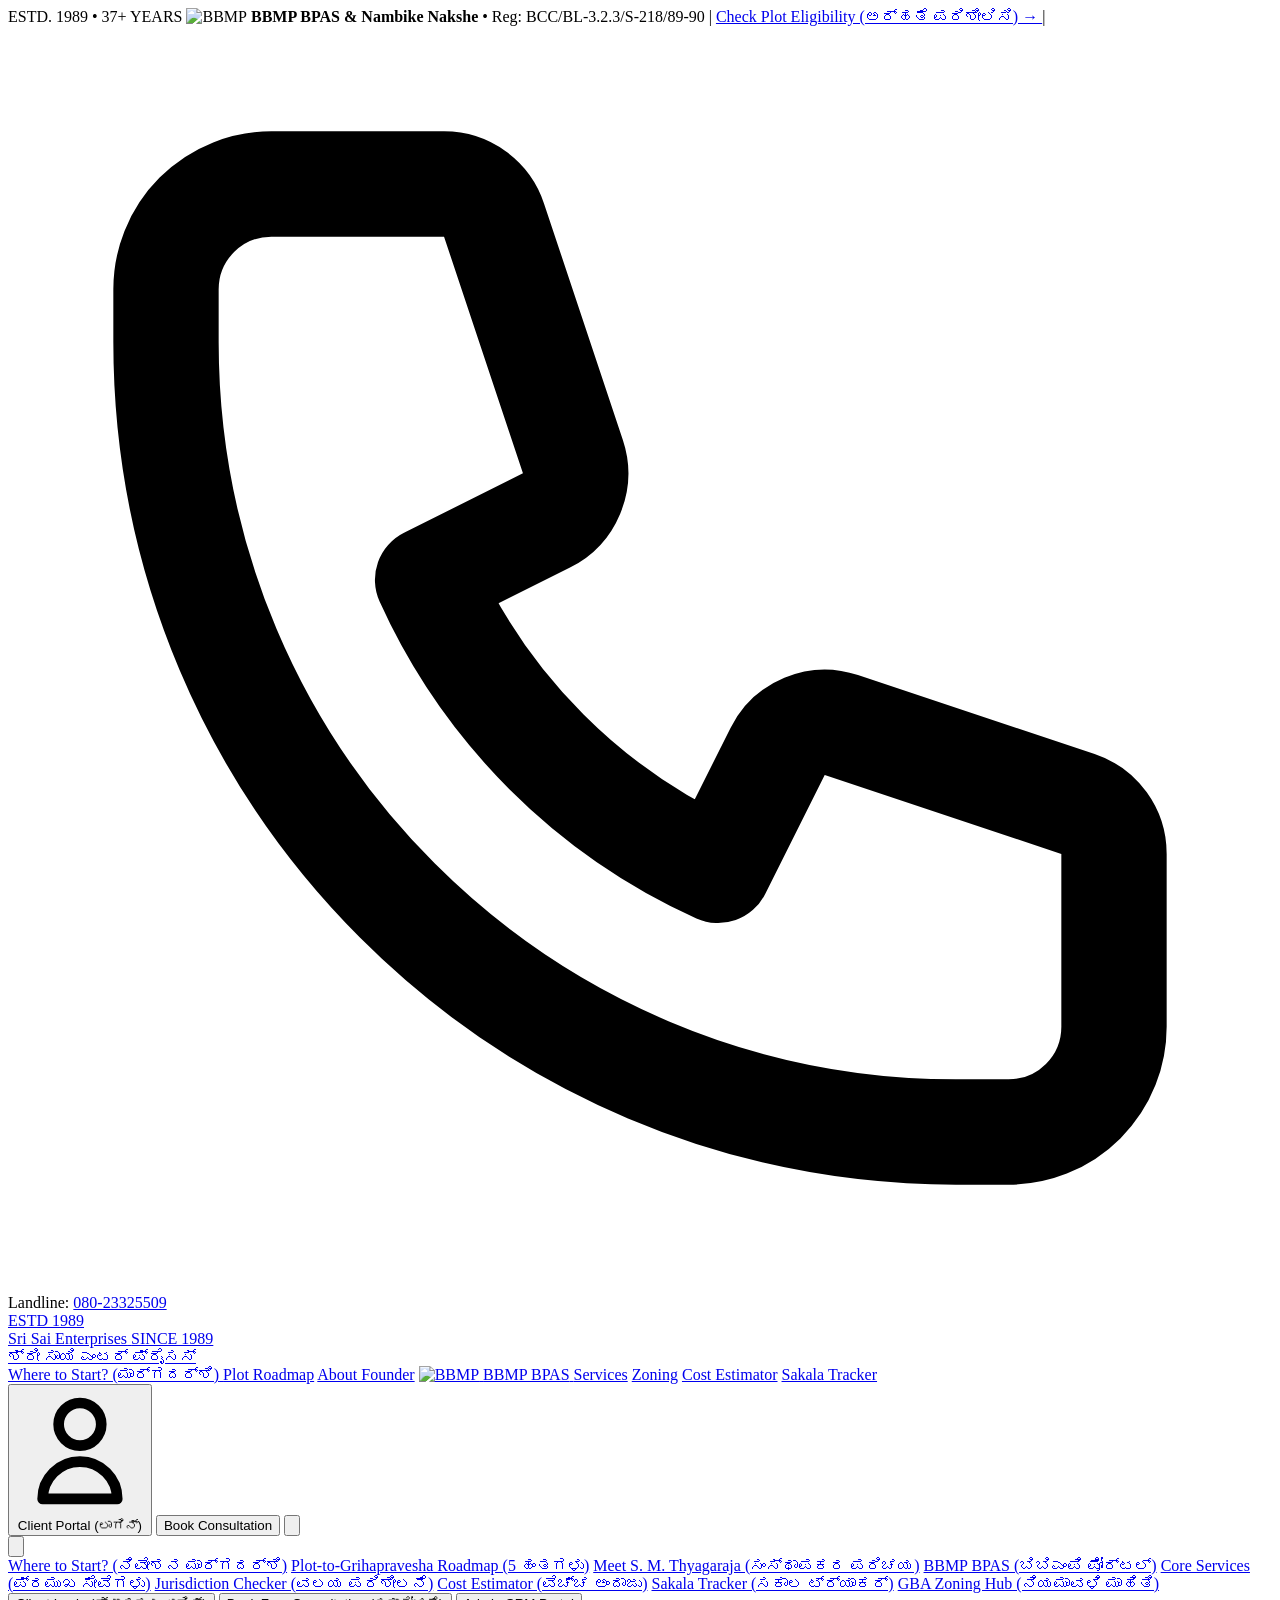
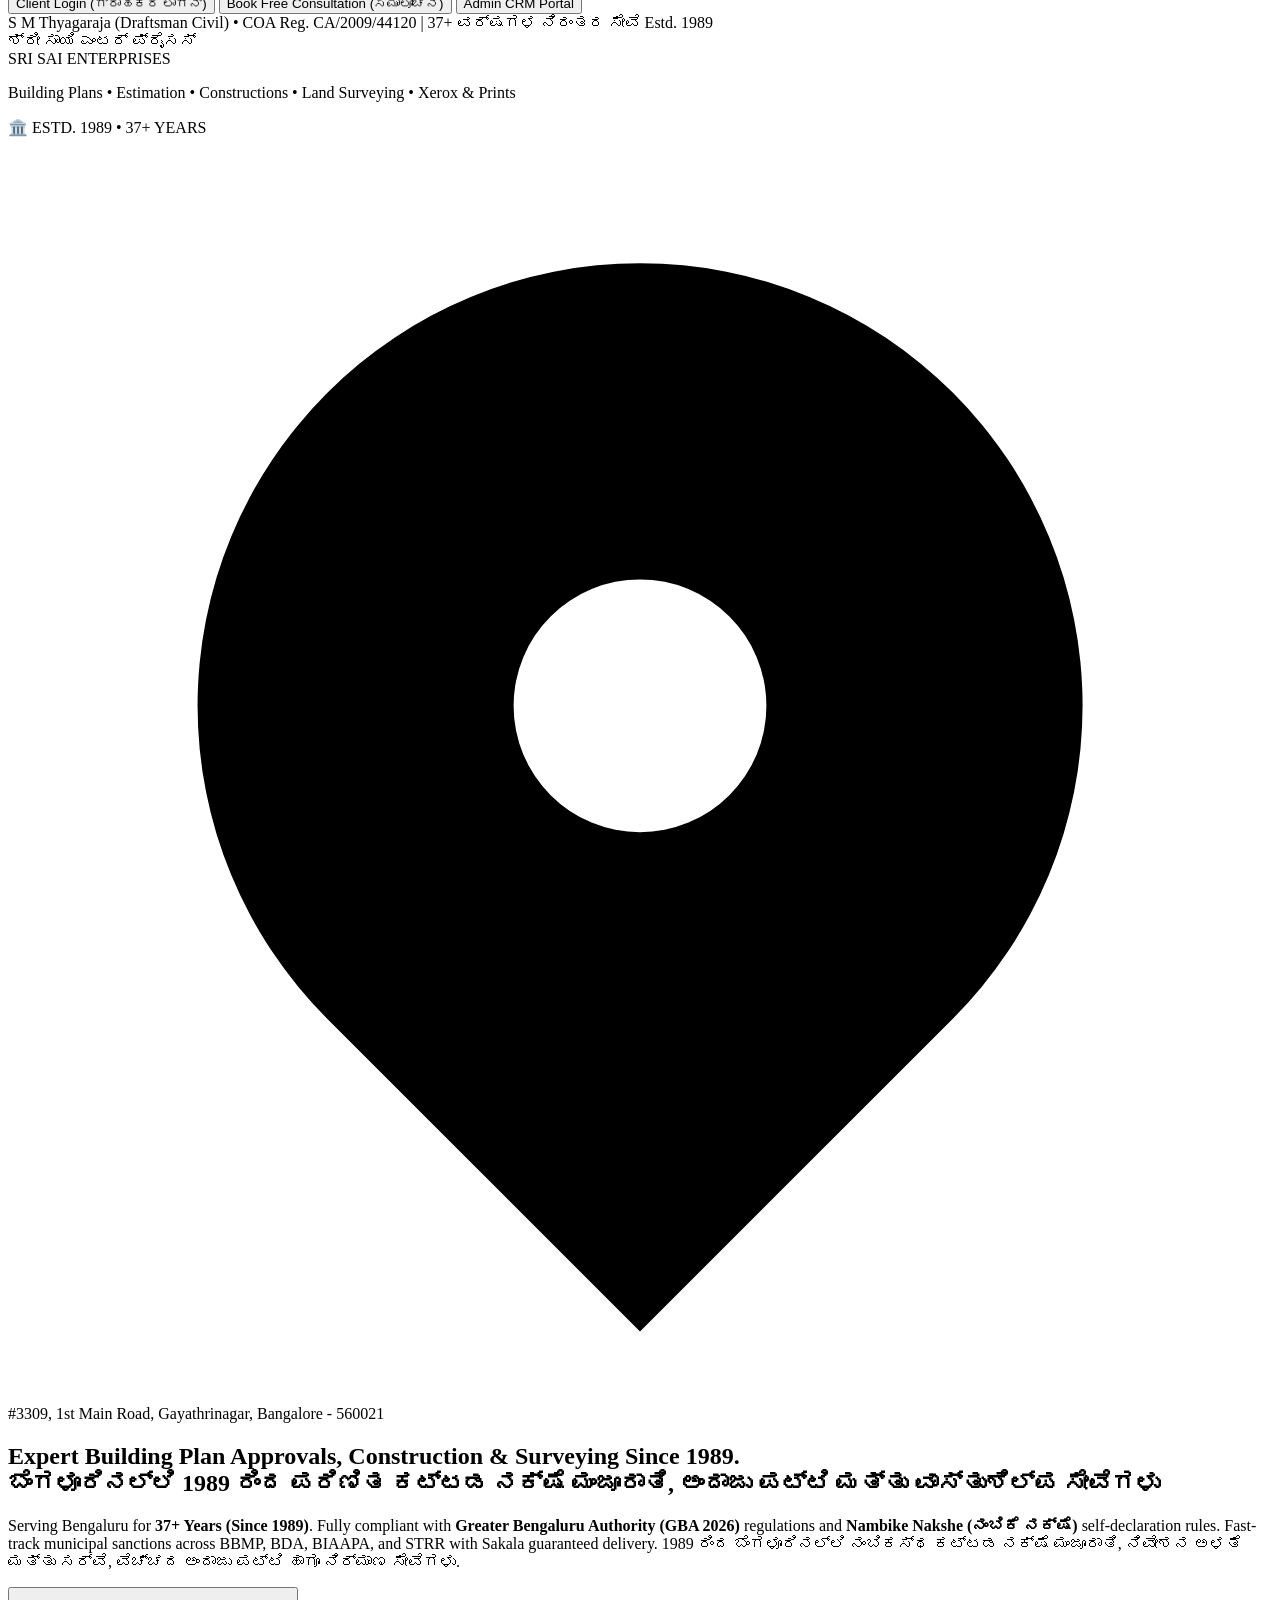
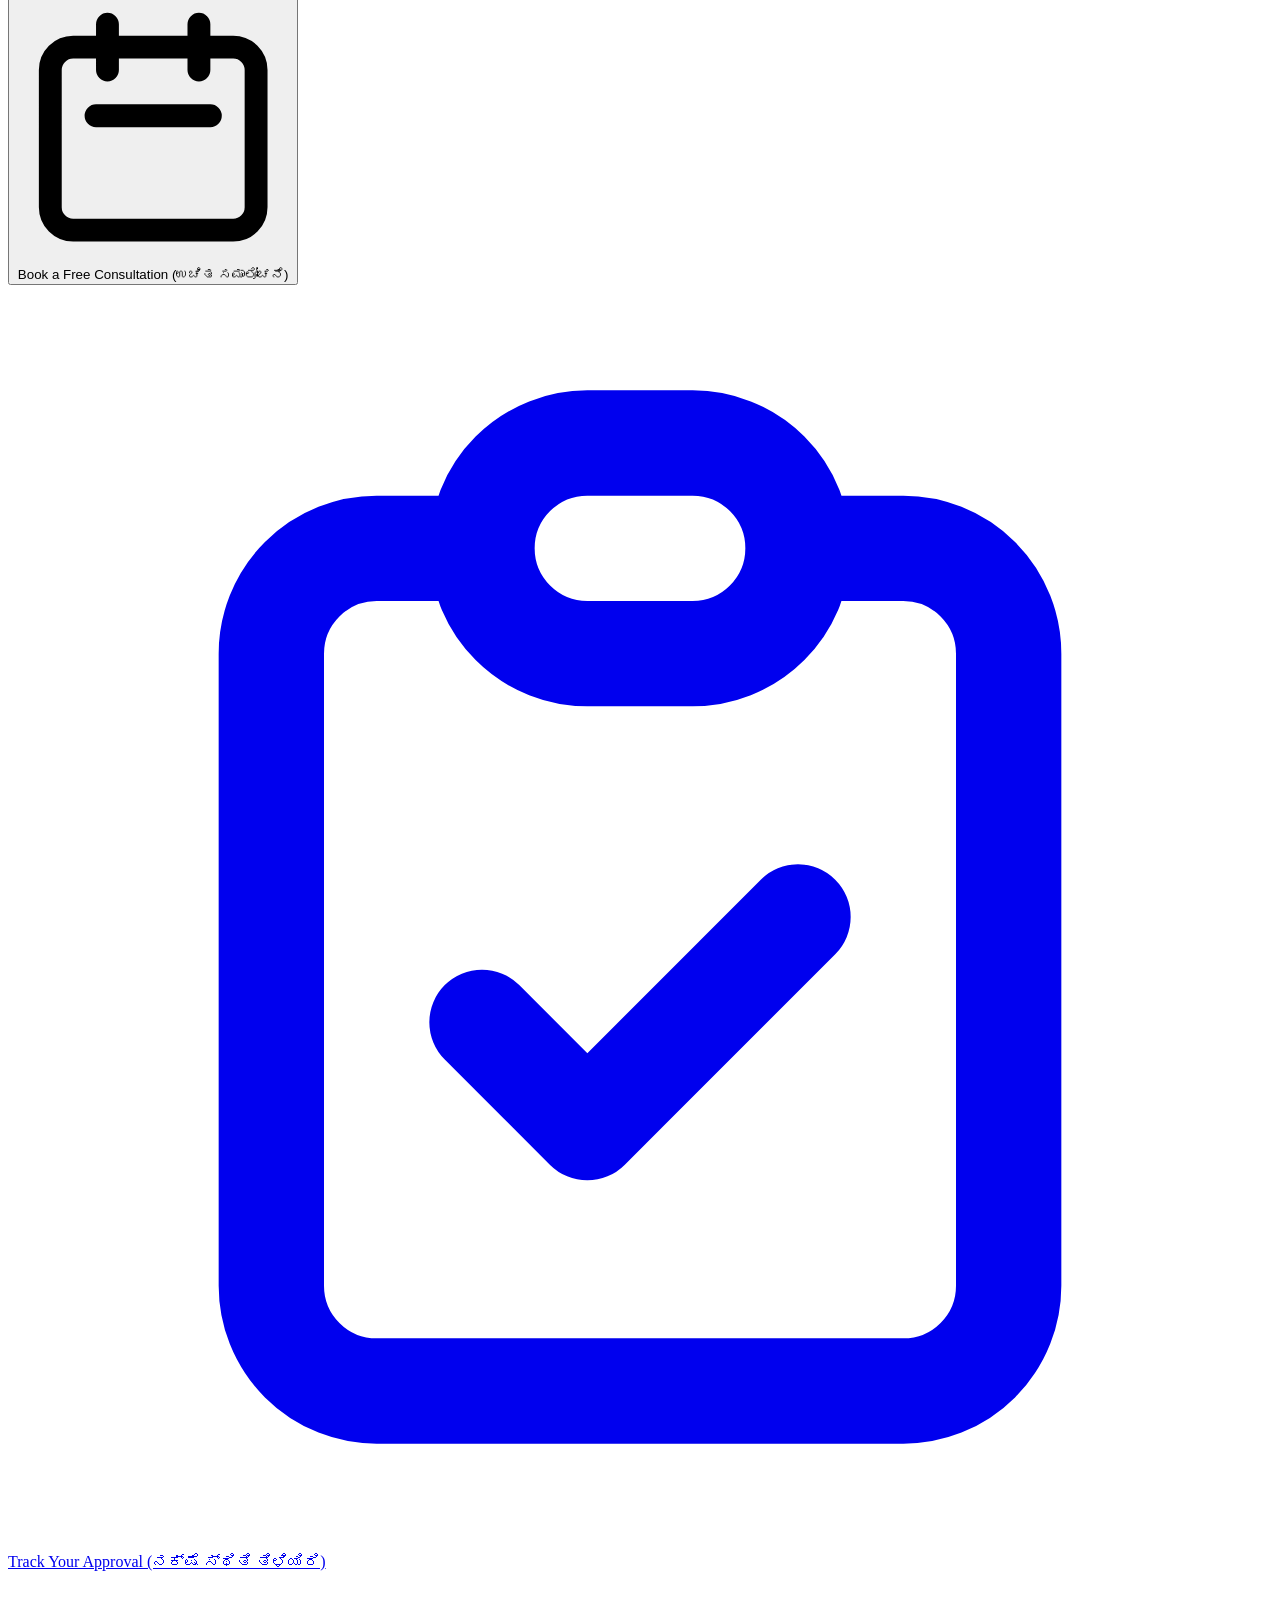
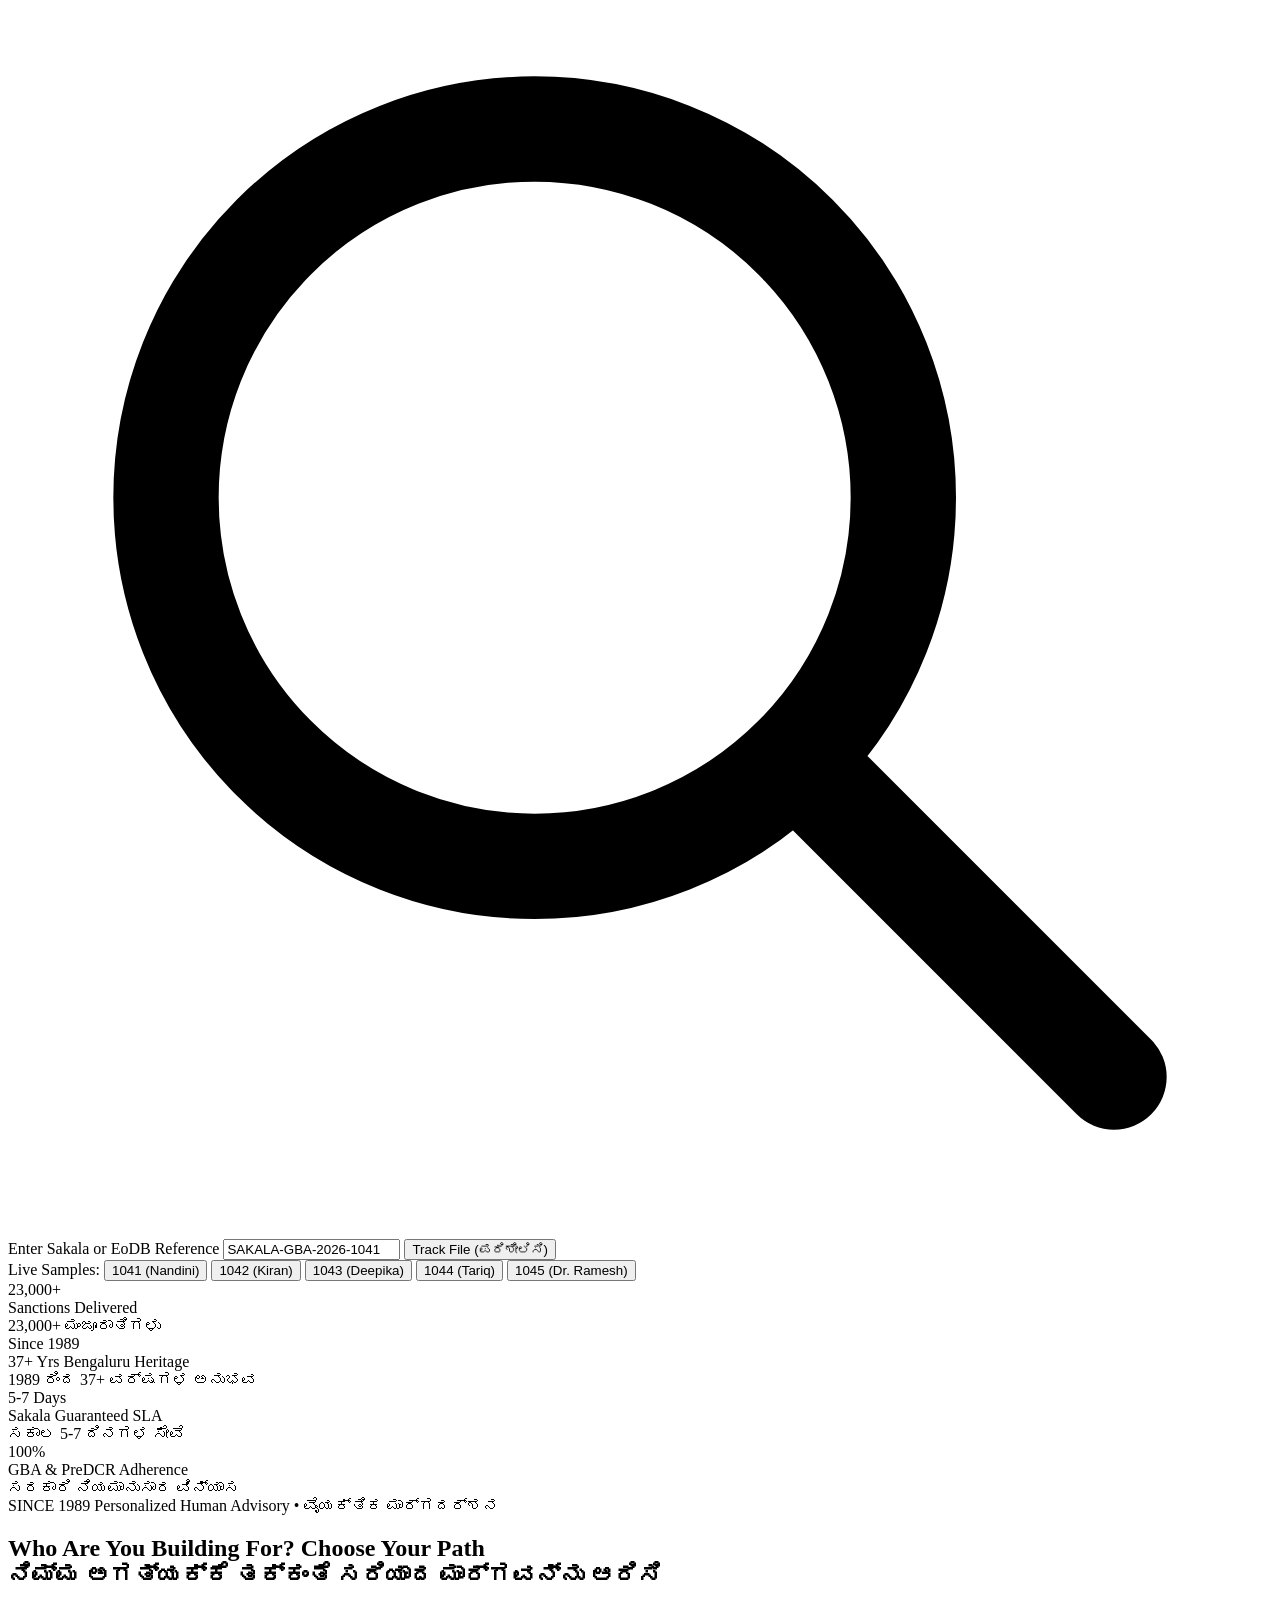
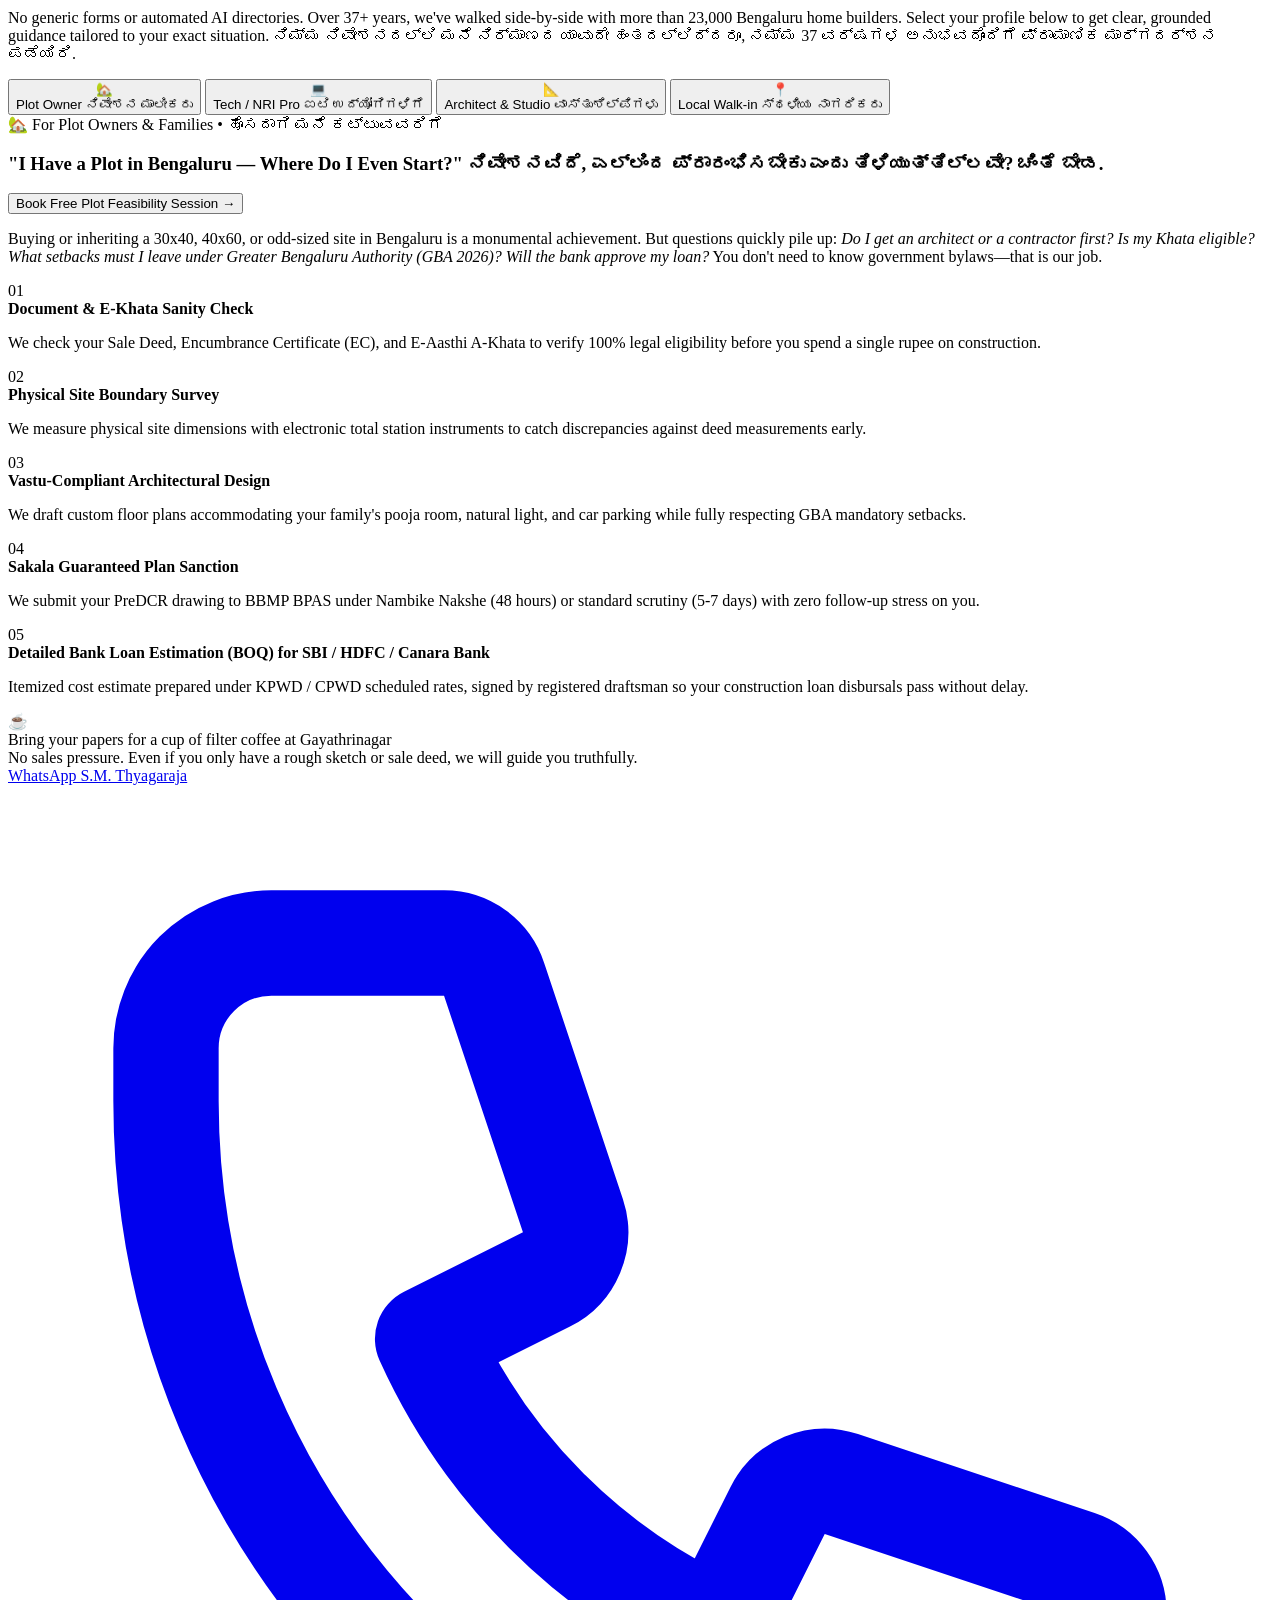
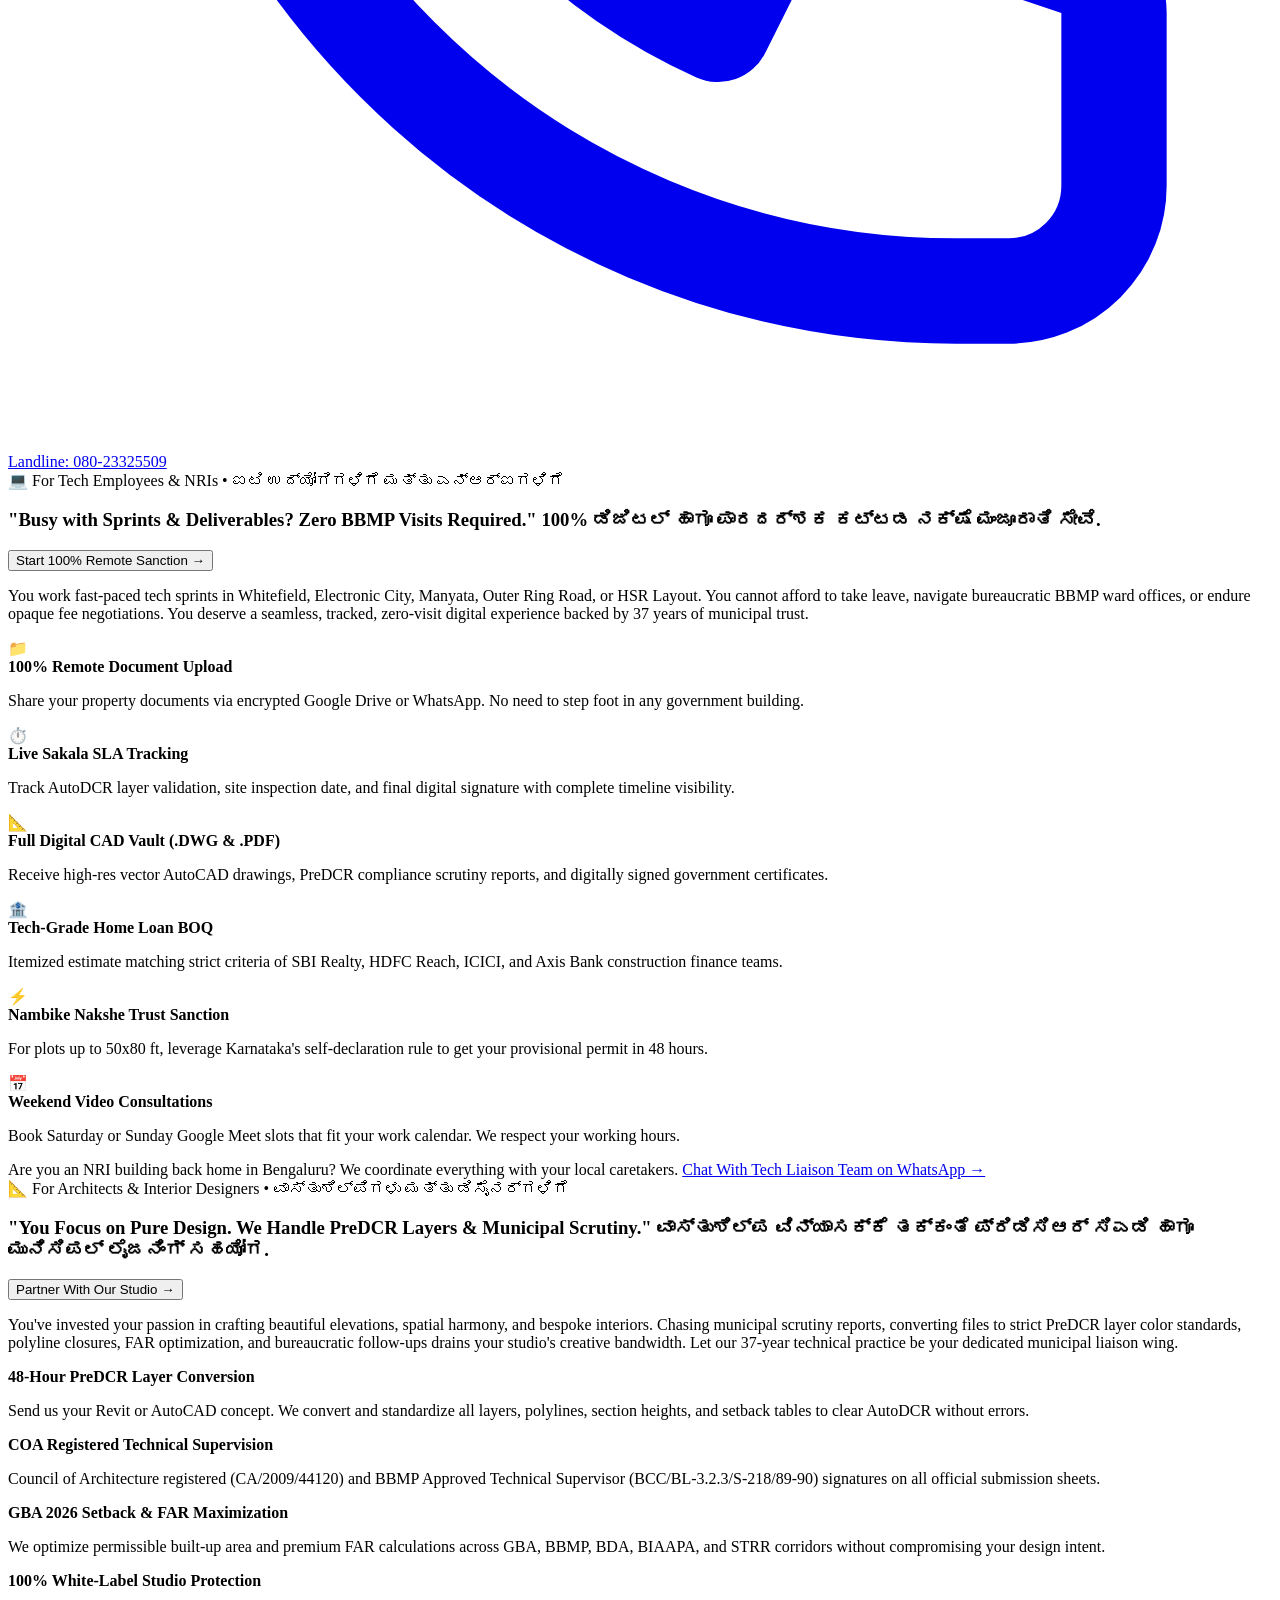
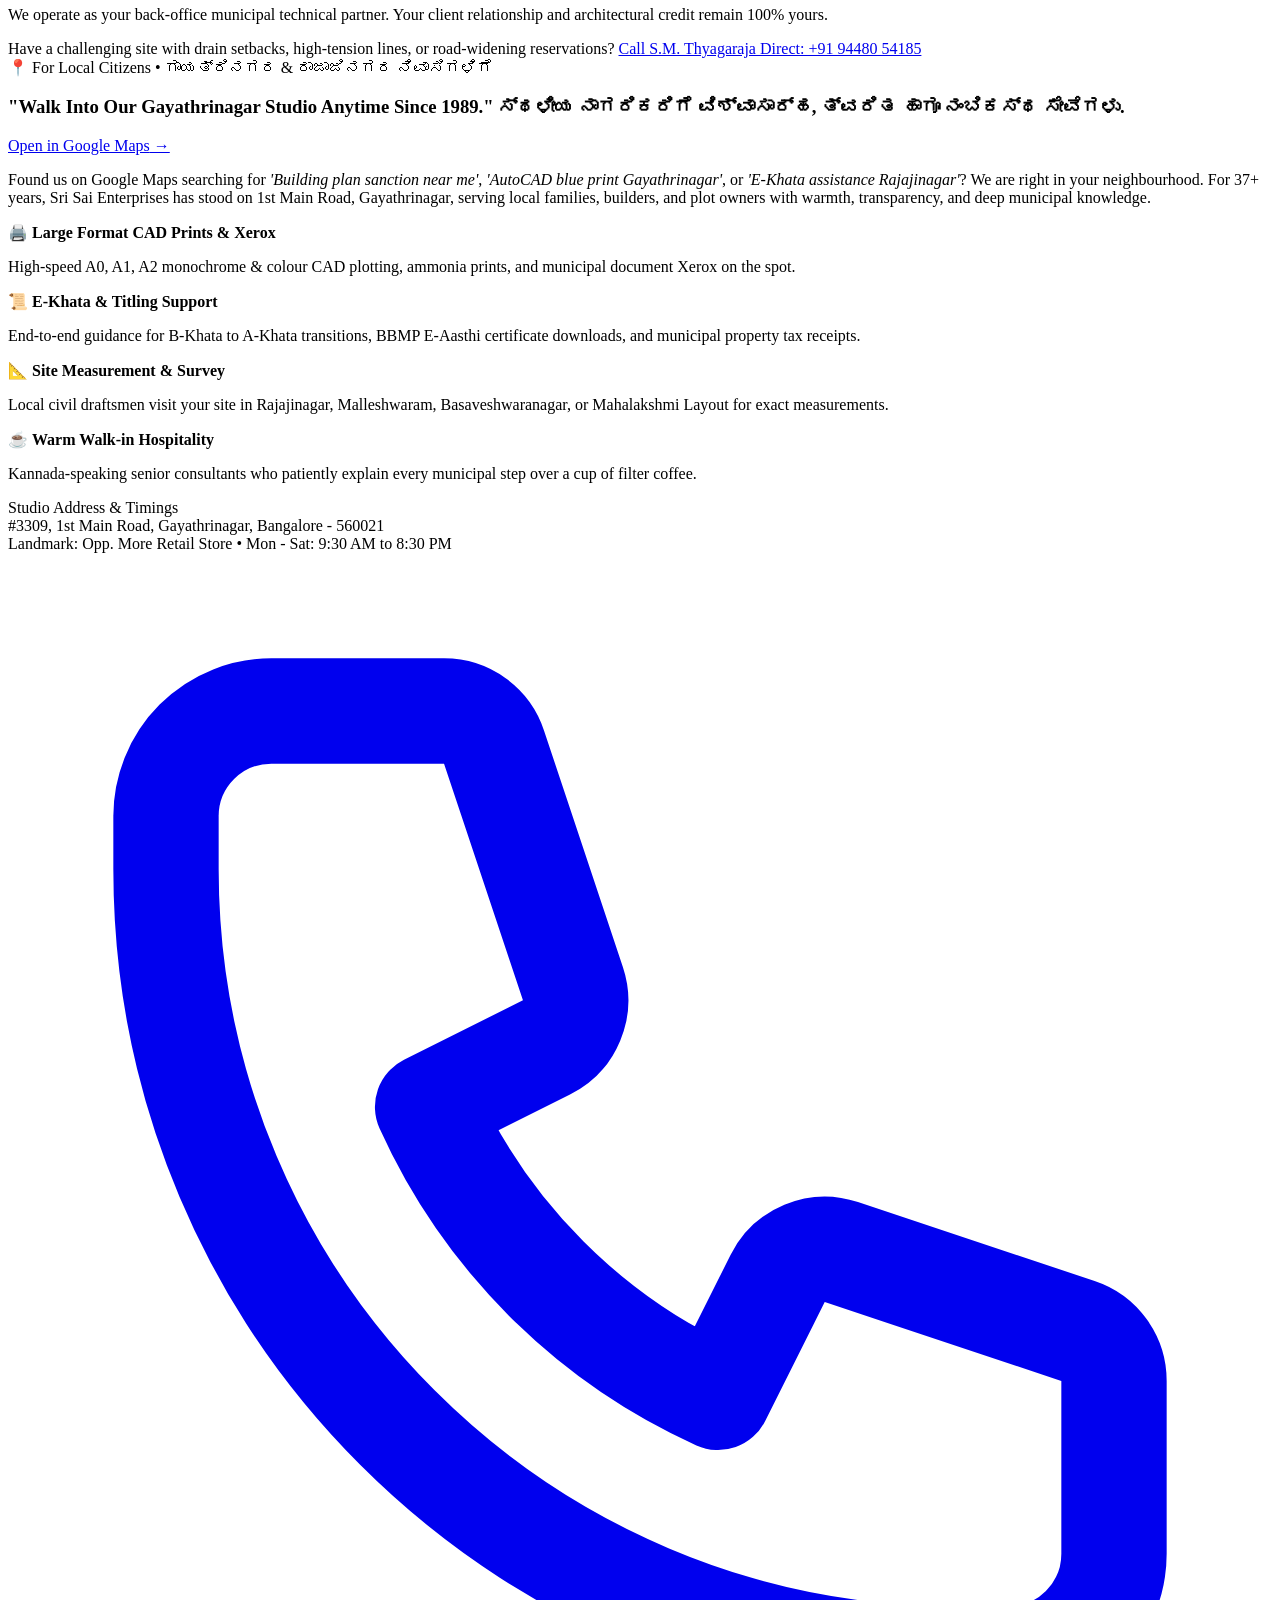
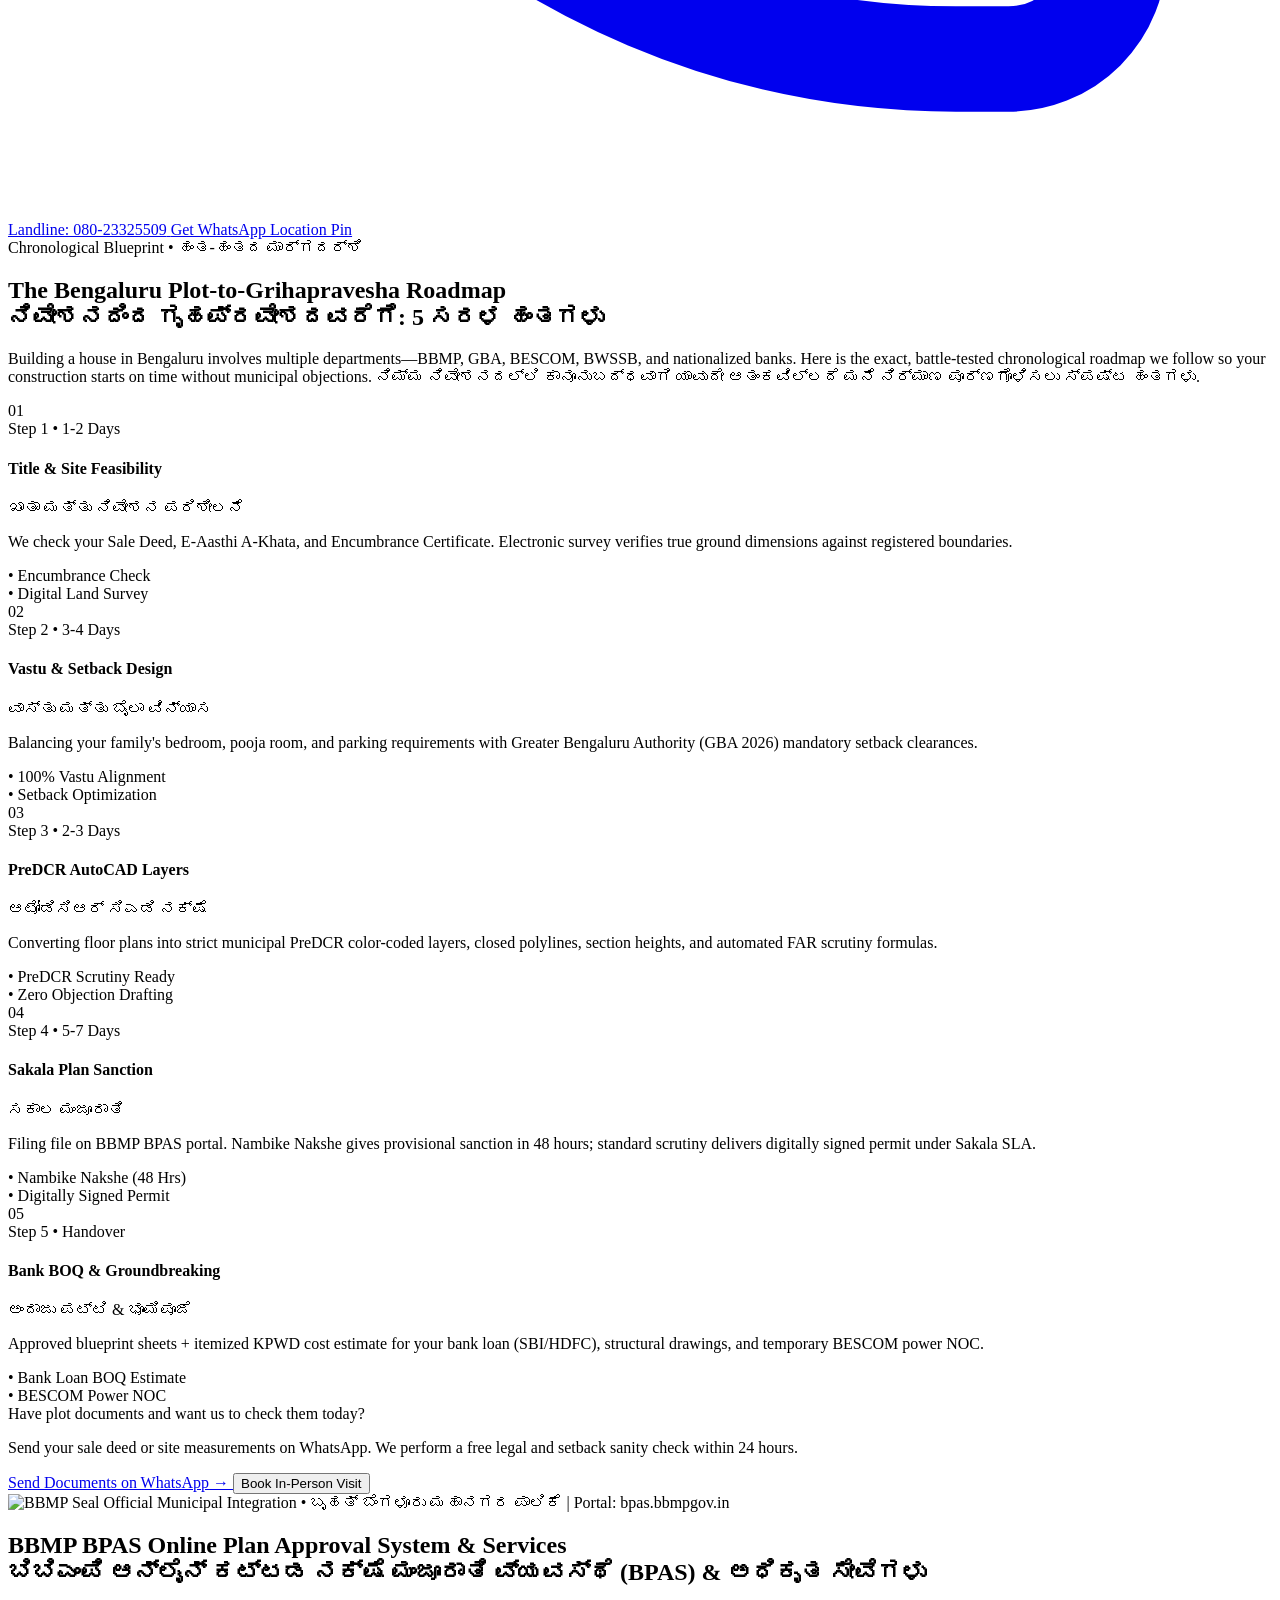
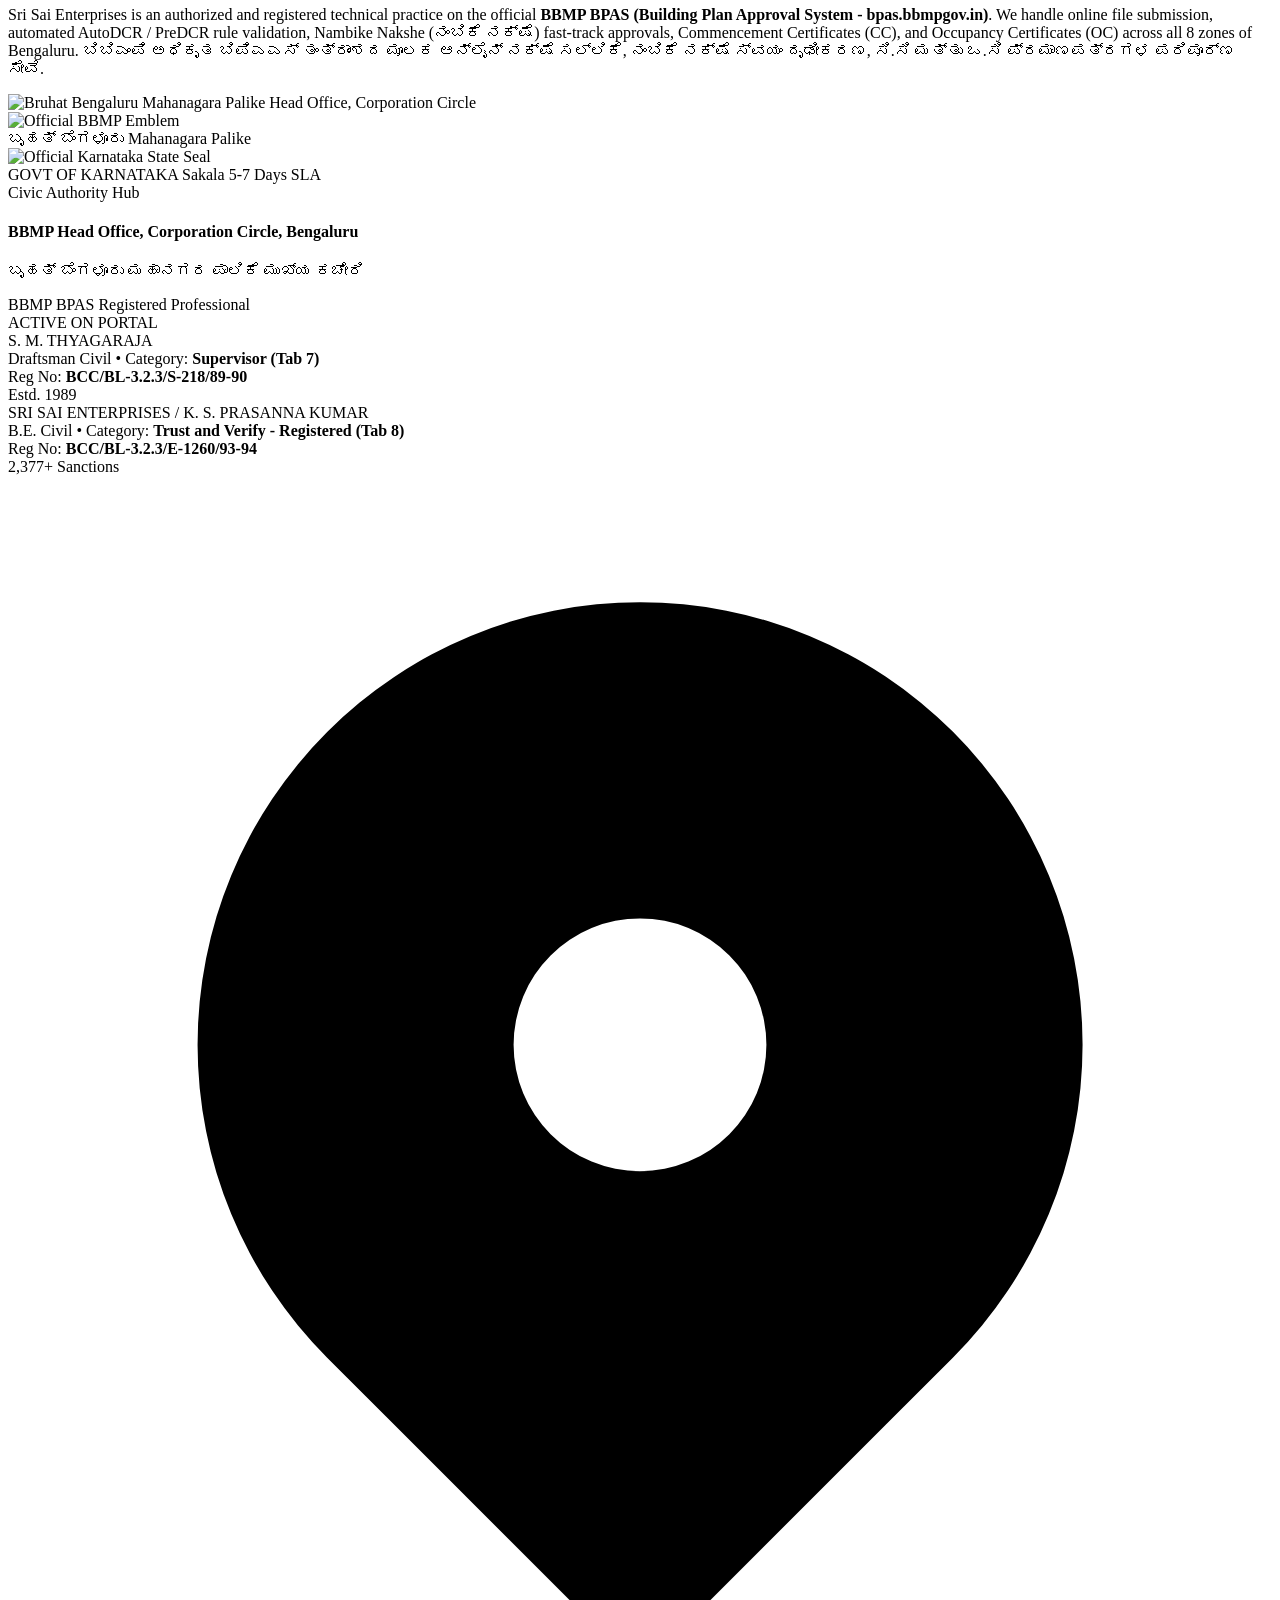
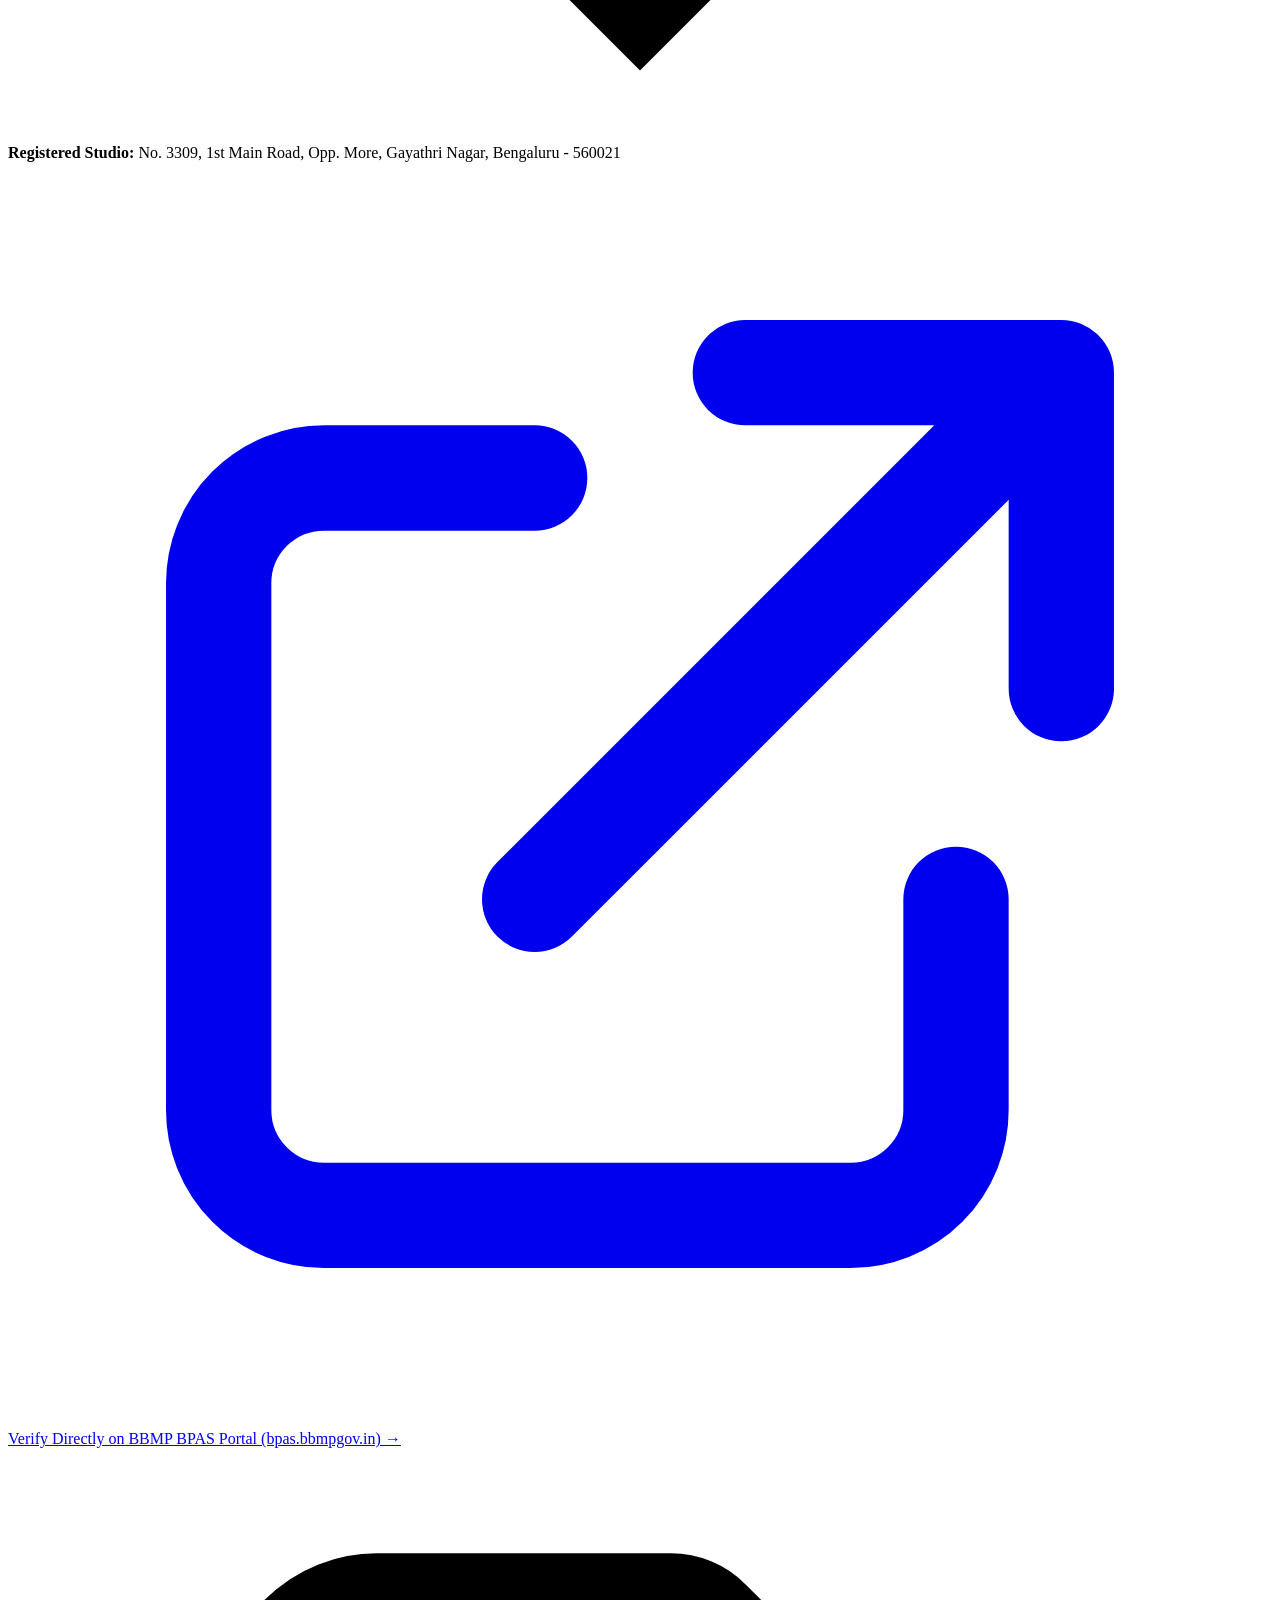
==== commit 19ee647b: "feat: add studio landline 080-23325509 and client background CRM pipeline manager" ====
--- a/2.02/templates/index.html
+++ b/2.02/templates/index.html
@@ -82,6 +82,12 @@
       <a href="#jurisdiction-checker" class="text-amber-300 hover:text-white font-bold underline underline-offset-2 transition-colors whitespace-nowrap">
         Check Plot Eligibility (ಅರ್ಹತೆ ಪರಿಶೀಲಿಸಿ) &rarr;
       </a>
+      <span class="text-white/40 hidden lg:inline">|</span>
+      <span class="hidden lg:inline-flex items-center gap-1.5 whitespace-nowrap">
+        <svg class="w-3.5 h-3.5 text-amber-300 flex-shrink-0" fill="none" stroke="currentColor" viewBox="0 0 24 24"><path stroke-linecap="round" stroke-linejoin="round" stroke-width="2" d="M3 5a2 2 0 012-2h3.28a1 1 0 01.948.684l1.498 4.493a1 1 0 01-.502 1.21l-2.257 1.13a11.042 11.042 0 005.516 5.516l1.13-2.257a1 1 0 011.21-.502l4.493 1.498a1 1 0 01.684.949V19a2 2 0 01-2 2h-1C9.716 21 3 14.284 3 6V5z"></path></svg>
+        <span class="text-slate-200">Landline:</span>
+        <a href="tel:08023325509" class="text-white font-bold hover:text-amber-300 transition-colors">080-23325509</a>
+      </span>
     </div>
   </div>
 
@@ -448,8 +454,9 @@
                 <a href="https://wa.me/919448054185?text=Hi%20Thyagaraja%20sir,%20I%20have%20a%20plot%20in%20Bengaluru%20and%20need%20step-by-step%20guidance%20on%20building%20plan%20sanction." target="_blank" class="px-4 py-2 rounded-xl bg-emerald-600 hover:bg-emerald-700 text-white text-xs font-bold inline-flex items-center gap-1.5 shadow-sm">
                   <span>WhatsApp S.M. Thyagaraja</span>
                 </a>
-                <a href="tel:08023325509" class="px-4 py-2 rounded-xl bg-white border border-slate-300 text-slate-800 text-xs font-bold hover:bg-slate-50">
-                  Call: 080-2332-1989
+                <a href="tel:08023325509" class="px-4 py-2 rounded-xl bg-white border border-slate-300 text-slate-800 text-xs font-bold hover:bg-slate-50 inline-flex items-center gap-1.5 shadow-sm">
+                  <svg class="w-3.5 h-3.5 text-slate-600" fill="none" stroke="currentColor" viewBox="0 0 24 24"><path stroke-linecap="round" stroke-linejoin="round" stroke-width="2" d="M3 5a2 2 0 012-2h3.28a1 1 0 01.948.684l1.498 4.493a1 1 0 01-.502 1.21l-2.257 1.13a11.042 11.042 0 005.516 5.516l1.13-2.257a1 1 0 011.21-.502l4.493 1.498a1 1 0 01.684.949V19a2 2 0 01-2 2h-1C9.716 21 3 14.284 3 6V5z"></path></svg>
+                  <span>Landline: 080-23325509</span>
                 </a>
               </div>
             </div>
@@ -649,8 +656,9 @@
                 <div class="text-xs text-slate-600">Landmark: Opp. More Retail Store &bull; Mon - Sat: 9:30 AM to 8:30 PM</div>
               </div>
               <div class="flex items-center gap-2">
-                <a href="tel:08023325509" class="px-4 py-2 rounded-xl bg-white border border-slate-300 text-slate-800 text-xs font-bold hover:bg-slate-100">
-                  Call Desk: 080 233 255 09
+                <a href="tel:08023325509" class="px-4 py-2 rounded-xl bg-white border border-slate-300 text-slate-800 text-xs font-bold hover:bg-slate-100 inline-flex items-center gap-1.5 shadow-sm">
+                  <svg class="w-3.5 h-3.5 text-slate-600" fill="none" stroke="currentColor" viewBox="0 0 24 24"><path stroke-linecap="round" stroke-linejoin="round" stroke-width="2" d="M3 5a2 2 0 012-2h3.28a1 1 0 01.948.684l1.498 4.493a1 1 0 01-.502 1.21l-2.257 1.13a11.042 11.042 0 005.516 5.516l1.13-2.257a1 1 0 011.21-.502l4.493 1.498a1 1 0 01.684.949V19a2 2 0 01-2 2h-1C9.716 21 3 14.284 3 6V5z"></path></svg>
+                  <span>Landline: 080-23325509</span>
                 </a>
                 <a href="https://wa.me/919448054185?text=Hi,%20please%20send%20me%20the%20Gayathrinagar%20office%20location%20pin%20and%20timings." target="_blank" class="px-4 py-2 rounded-xl bg-emerald-600 hover:bg-emerald-700 text-white text-xs font-bold">
                   Get WhatsApp Location Pin
@@ -1122,11 +1130,19 @@
               </div>
             </div>
 
-            <div class="mt-6 pt-4 border-t border-slate-100 flex items-center justify-between text-xs">
-              <span class="text-slate-500 font-medium">Direct Advisory:</span>
-              <a href="tel:9448054185" class="font-mono font-bold text-red-800 hover:text-red-900 text-sm">
-                +91 94480 54185
-              </a>
+            <div class="mt-6 pt-4 border-t border-slate-100 flex flex-col gap-2 text-xs">
+              <div class="flex items-center justify-between">
+                <span class="text-slate-500 font-medium">Direct Mobile:</span>
+                <a href="tel:9448054185" class="font-mono font-bold text-red-800 hover:text-red-900 text-sm">
+                  +91 94480 54185
+                </a>
+              </div>
+              <div class="flex items-center justify-between">
+                <span class="text-slate-500 font-medium">Studio Landline:</span>
+                <a href="tel:08023325509" class="font-mono font-bold text-slate-800 hover:text-red-900 text-sm">
+                  080-23325509
+                </a>
+              </div>
             </div>
           </div>
         </div>
@@ -1621,10 +1637,15 @@
                 </div>
               </div>
 
-              <div class="flex items-center gap-3">
-                <svg class="w-5 h-5 text-sky-700 flex-shrink-0" fill="none" stroke="currentColor" viewBox="0 0 24 24"><path stroke-linecap="round" stroke-linejoin="round" stroke-width="2" d="M3 5a2 2 0 012-2h3.28a1 1 0 01.948.684l1.498 4.493a1 1 0 01-.502 1.21l-2.257 1.13a11.042 11.042 0 005.516 5.516l1.13-2.257a1 1 0 011.21-.502l4.493 1.498a1 1 0 01.684.949V19a2 2 0 01-2 2h-1C9.716 21 3 14.284 3 6V5z"></path></svg>
-                <div>
-                  <strong class="text-slate-900 font-bold">Direct Advisory Desk (ನೇರ ದೂರವಾಣಿ):</strong> 94480 54185 / 080 233 255 09
+              <div class="flex items-start gap-3">
+                <svg class="w-5 h-5 text-sky-700 flex-shrink-0 mt-0.5" fill="none" stroke="currentColor" viewBox="0 0 24 24"><path stroke-linecap="round" stroke-linejoin="round" stroke-width="2" d="M3 5a2 2 0 012-2h3.28a1 1 0 01.948.684l1.498 4.493a1 1 0 01-.502 1.21l-2.257 1.13a11.042 11.042 0 005.516 5.516l1.13-2.257a1 1 0 011.21-.502l4.493 1.498a1 1 0 01.684.949V19a2 2 0 01-2 2h-1C9.716 21 3 14.284 3 6V5z"></path></svg>
+                <div class="text-xs sm:text-sm">
+                  <strong class="text-slate-900 font-bold block mb-1">Direct Advisory Desk (ನೇರ ದೂರವಾಣಿ):</strong>
+                  <div class="flex flex-wrap items-center gap-x-3 gap-y-1">
+                    <span><span class="text-slate-500">Mobile:</span> <a href="tel:9448054185" class="font-mono font-bold text-red-800 hover:underline">+91 94480 54185</a></span>
+                    <span class="text-slate-300">&bull;</span>
+                    <span><span class="text-slate-500">Landline:</span> <a href="tel:08023325509" class="font-mono font-bold text-slate-800 hover:underline">080-23325509</a></span>
+                  </div>
                 </div>
               </div>
             </div>
@@ -1714,7 +1735,8 @@
           <p class="text-xs leading-relaxed text-slate-400 mb-3">
             #3309, 1st Main Road, Gayathrinagar, Bangalore - 560021<br>
             <span class="font-kannada">#3309, 1ನೇ ಮುಖ್ಯರಸ್ತೆ, ಗಾಯತ್ರಿನಗರ, ಬೆಂಗಳೂರು - 560021</span><br>
-            Direct: 94480 54185 / 080 233 255 09<br>
+            Direct Mobile: <a href="tel:9448054185" class="hover:text-amber-300 font-mono">+91 94480 54185</a><br>
+            Studio Landline: <a href="tel:08023325509" class="hover:text-amber-300 font-mono">080-23325509</a><br>
             Email: smthyagaraj@gmail.com
           </p>
           <div class="flex flex-wrap gap-2 mb-2">
@@ -1840,6 +1862,9 @@
           <a href="https://wa.me/919448054185?text=Hello%20Thyagaraja%20sir,%20I%20would%20like%20to%20consult%20you%20regarding%20building%20plan%20sanction%20for%20my%20plot." target="_blank" class="w-full py-2.5 rounded-xl bg-emerald-600 hover:bg-emerald-700 text-white text-xs font-bold inline-flex items-center justify-center gap-2 shadow-sm transition-colors">
             <span>Direct WhatsApp With S.M. Thyagaraja</span> &rarr;
           </a>
+          <div class="mt-2.5 text-[11px] text-slate-500">
+            Or call studio landline: <a href="tel:08023325509" class="font-bold text-slate-800 hover:text-red-700 underline font-mono">080-23325509</a>
+          </div>
         </div>
       </form>
     </div>
